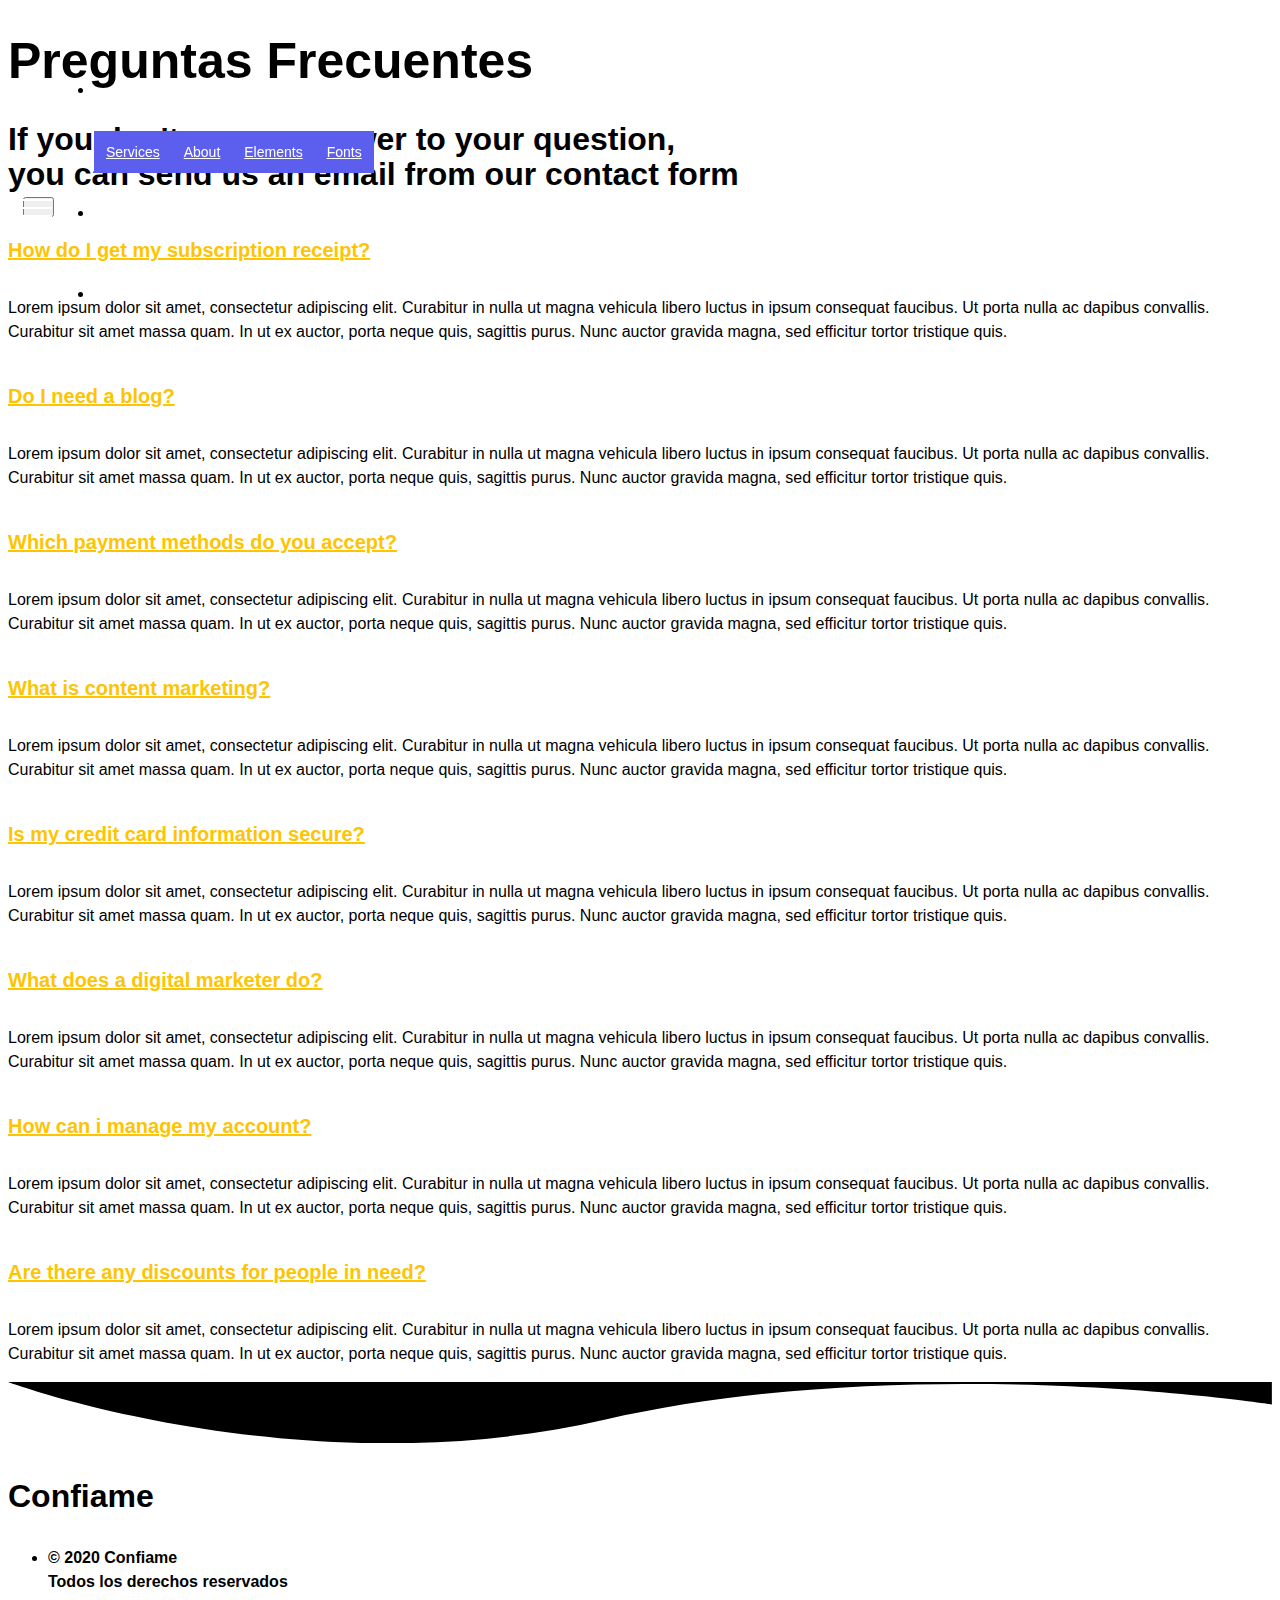
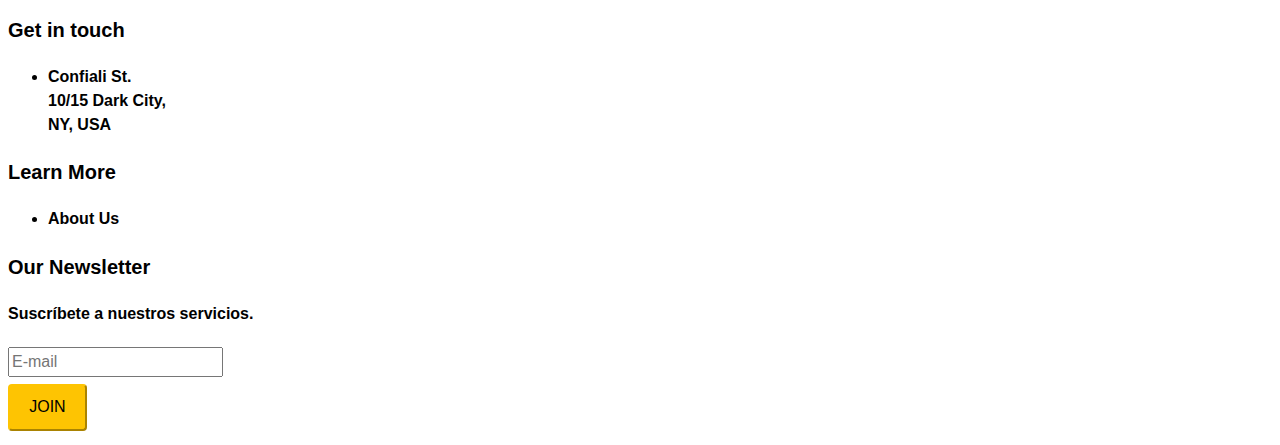
==== faq.html @ 76af904c "Stringify post request" ====
<!DOCTYPE html>
<html  >
<head>
  
  <meta charset="UTF-8">
  <meta http-equiv="X-UA-Compatible" content="IE=edge">
  
  <meta name="viewport" content="width=device-width, initial-scale=1, minimum-scale=1">
  <link rel="shortcut icon" href="assets/images/artboard-128x128.png" type="image/x-icon">
  <meta name="description" content="">
  
  
  <title>Confíame | Preguntas frecuentes</title>
  <link rel="stylesheet" href="assets/font-awesome/css/font-awesome.css">
  <link rel="stylesheet" href="assets/web/assets/mobirise-icons/mobirise-icons.css">
  <link rel="stylesheet" href="assets/tether/tether.min.css">
  <link rel="stylesheet" href="assets/bootstrap/css/bootstrap.min.css">
  <link rel="stylesheet" href="assets/bootstrap/css/bootstrap-grid.min.css">
  <link rel="stylesheet" href="assets/bootstrap/css/bootstrap-reboot.min.css">
  <link rel="stylesheet" href="assets/facebook-plugin/style.css">
  <link rel="stylesheet" href="assets/dropdown/css/style.css">
  <link rel="stylesheet" href="assets/socicon/css/styles.css">
  <link rel="stylesheet" href="assets/theme/css/style.css">
  <link rel="stylesheet" href="assets/recaptcha.css">
  <link rel="preload" as="style" href="assets/mobirise/css/mbr-additional.css"><link rel="stylesheet" href="assets/mobirise/css/mbr-additional.css" type="text/css">
  
  <script src="assets/web/assets/lazyload/lazyload.js"></script>

  

</head>
<body>
  <section class="menu1 cid-rVs1JRXiBo" once="menu" id="menu1-8">

    


    <nav class="navbar navbar-dropdown navbar-fixed-top navbar-expand-lg">

        <div class="container">
            <div class="navbar-brand">
                <span class="navbar-logo">
                    <a href="index.html">
                        <img src="assets/images/logo-copy.svg" alt="" title="" style="height: 3.8rem;">
                    </a>
                </span>
                
                
            </div>
            <button class="navbar-toggler" type="button" data-toggle="collapse" data-target="#navbarSupportedContent" aria-controls="navbarNavAltMarkup" aria-expanded="false" aria-label="Toggle navigation">
                <div class="hamburger">
                    <span></span>
                    <span></span>
                    <span></span>
                    <span></span>
                </div>
            </button>
            <div class="collapse navbar-collapse" id="navbarSupportedContent">
                <ul class="navbar-nav nav-dropdown nav-right" data-app-modern-menu="true"><li class="nav-item dropdown"><a class="nav-link link dropdown-toggle text-white display-4" href="#" aria-expanded="false" data-toggle="dropdown-submenu">FEATURES</a>
                        <div class="dropdown-menu"><a class="dropdown-item text-white display-4" href="#" aria-expanded="false">Services</a><a class="dropdown-item text-white display-4" href="#" aria-expanded="false">About</a><a class="dropdown-item text-white display-4" href="#" aria-expanded="false">Elements</a><a class="text-white dropdown-item display-4" href="#" aria-expanded="false">Fonts</a></div>
                    </li>
                    <li class="nav-item"><a class="nav-link link text-white display-4" href="#">
                            PAGES</a></li>
                    <li class="nav-item"><a class="nav-link link text-white display-4" href="#">
                            ELEMENTS</a></li></ul>
                <div class="icons-menu">
                    <a href="#" target="_blank">
                        <span class="p-2 mbr-iconfont mbri-search"></span>
                    </a>
                    
                    
                </div>
                
            </div>
        </div>
    </nav>
</section>

<section class="header02 cid-s2V7OgsLQo mbr-parallax-background" id="header02-q">

    

    

    <div class="container align-center">
        <div class="row justify-content-center">
            <div class="mbr-white col-md-12 col-lg-9">
                <div class="icon-wrap">
                    

                </div>
                <h1 class="mbr-section-title mbr-bold pb-3 mbr-fonts-style display-1">
                    Preguntas Frecuentes</h1>
                
                
            </div>
        </div>
    </div>
</section>

<section class="accordion02 cid-s2V7tYWINb" id="accordion02-p">

    

    
    <div class="container">
        <div class="row justify-content-center">
            <div class="col-12 col-md-12">
                <div class="badge_wrap align-center">
                    
                </div>
                
                <h3 class="main-title align-center mbr-semibold accordion mbr-fonts-style display-2">
                    If you don't see an answer to your question, <br>
                    you can send us an email from our contact form</h3>
                
                <div class="card-wrapper">
                    <div class="card-box align-left">
                        <div id="bootstrap-accordion_20" class="panel-group accordionStyles accordion" role="tablist" aria-multiselectable="true">
                            <div class="row">
                                <div class="col-lg-6">
                                    <div class="card">
                                        <div class="card-header" role="tab" id="headingOne">
                                            <a role="button" class="panel-title collapsed" data-toggle="collapse" data-core="" href="#collapse1_20" aria-expanded="false" aria-controls="collapse1">
                                                <h4 class="mbr-fonts-style mbr-bold display-7">
                                                    <span class="sign fa mbr-iconfont inactive"></span>How do I get my
                                                    subscription receipt?
                                                </h4>
                                            </a>
                                        </div>
                                        <div id="collapse1_20" class="panel-collapse noScroll collapse " role="tabpanel" aria-labelledby="headingOne" data-parent="#bootstrap-accordion_20">
                                            <div class="panel-body">
                                                <p class="mbr-fonts-style panel-text display-4">
                                                    Lorem ipsum dolor sit amet, consectetur adipiscing elit. Curabitur
                                                    in nulla
                                                    ut magna
                                                    vehicula libero luctus in ipsum consequat faucibus. Ut porta nulla
                                                    ac
                                                    dapibus
                                                    convallis. Curabitur sit amet massa quam. In ut ex auctor, porta
                                                    neque quis,
                                                    sagittis purus. Nunc auctor gravida magna, sed efficitur tortor
                                                    tristique
                                                    quis.</p>
                                            </div>
                                        </div>
                                    </div>
                                    <div class="card">
                                        <div class="card-header" role="tab" id="headingTwo">
                                            <a role="button" class="collapsed panel-title" data-toggle="collapse" data-core="" href="#collapse2_20" aria-expanded="false" aria-controls="collapse2">
                                                <h4 class="mbr-fonts-style mbr-bold display-7">
                                                    <span class="sign fa mbr-iconfont inactive"></span>Do I need a blog?
                                                </h4>
                                            </a>

                                        </div>
                                        <div id="collapse2_20" class="panel-collapse noScroll collapse" role="tabpanel" aria-labelledby="headingTwo" data-parent="#bootstrap-accordion_20">
                                            <div class="panel-body">
                                                <p class="mbr-fonts-style panel-text display-4">
                                                    Lorem ipsum dolor sit amet, consectetur adipiscing elit. Curabitur
                                                    in nulla
                                                    ut magna
                                                    vehicula libero luctus in ipsum consequat faucibus. Ut porta nulla
                                                    ac
                                                    dapibus
                                                    convallis. Curabitur sit amet massa quam. In ut ex auctor, porta
                                                    neque quis,
                                                    sagittis purus. Nunc auctor gravida magna, sed efficitur tortor
                                                    tristique
                                                    quis.</p>
                                            </div>
                                        </div>
                                    </div>
                                    <div class="card">
                                        <div class="card-header" role="tab" id="headingThree">
                                            <a role="button" class="collapsed panel-title" data-toggle="collapse" data-core="" href="#collapse3_20" aria-expanded="false" aria-controls="collapse3">
                                                <h4 class="mbr-fonts-style mbr-bold display-7">
                                                    <span class="sign fa mbr-iconfont inactive"></span>Which payment
                                                    methods do
                                                    you accept?
                                                </h4>
                                            </a>
                                        </div>
                                        <div id="collapse3_20" class="panel-collapse noScroll collapse" role="tabpanel" aria-labelledby="headingThree" data-parent="#bootstrap-accordion_20">
                                            <div class="panel-body">
                                                <p class="mbr-fonts-style panel-text display-4">Lorem ipsum dolor sit amet,
                                                    consectetur
                                                    adipiscing
                                                    elit. Curabitur in nulla ut magna vehicula libero luctus in ipsum
                                                    consequat
                                                    faucibus. Ut porta nulla ac dapibus convallis. Curabitur sit amet
                                                    massa
                                                    quam. In ut
                                                    ex auctor, porta neque quis, sagittis purus. Nunc auctor gravida
                                                    magna, sed
                                                    efficitur tortor tristique quis.</p>
                                            </div>
                                        </div>
                                    </div>
                                    <div class="card">
                                        <div class="card-header" role="tab" id="headingFour">
                                            <a role="button" class="collapsed panel-title" data-toggle="collapse" data-core="" href="#collapse4_20" aria-expanded="false" aria-controls="collapse4">
                                                <h4 class="mbr-fonts-style mbr-bold display-7">
                                                    <span class="sign fa mbr-iconfont inactive"></span>What is content
                                                    marketing?</h4>
                                            </a>
                                        </div>
                                        <div id="collapse4_20" class="panel-collapse noScroll collapse" role="tabpanel" aria-labelledby="headingFour" data-parent="#bootstrap-accordion_20">
                                            <div class="panel-body">
                                                <p class="mbr-fonts-style panel-text display-4">
                                                    Lorem ipsum dolor sit amet, consectetur adipiscing elit. Curabitur
                                                    in nulla
                                                    ut magna
                                                    vehicula libero luctus in ipsum consequat faucibus. Ut porta nulla
                                                    ac
                                                    dapibus
                                                    convallis. Curabitur sit amet massa quam. In ut ex auctor, porta
                                                    neque quis,
                                                    sagittis purus. Nunc auctor gravida magna, sed efficitur tortor
                                                    tristique
                                                    quis.</p>
                                            </div>
                                        </div>
                                    </div>
                                    
                                    
                                </div>
                                <div class="col-lg-6">
                                    <div class="card">
                                        <div class="card-header" role="tab" id="headingSeven">
                                            <a role="button" class="collapsed panel-title" data-toggle="collapse" data-core="" href="#collapse7_20" aria-expanded="false" aria-controls="collapse7">
                                                <h4 class="mbr-fonts-style mbr-bold display-7">
                                                    <span class="sign fa mbr-iconfont inactive"></span>Is my credit card
                                                    information secure?
                                                </h4>
                                            </a>
                                        </div>
                                        <div id="collapse7_20" class="panel-collapse noScroll collapse" role="tabpanel" aria-labelledby="headingFive" data-parent="#bootstrap-accordion_20">
                                            <div class="panel-body">
                                                <p class="mbr-fonts-style panel-text display-4">
                                                    Lorem ipsum dolor sit amet, consectetur adipiscing elit. Curabitur
                                                    in nulla
                                                    ut magna
                                                    vehicula libero luctus in ipsum consequat faucibus. Ut porta nulla
                                                    ac
                                                    dapibus
                                                    convallis. Curabitur sit amet massa quam. In ut ex auctor, porta
                                                    neque quis,
                                                    sagittis purus. Nunc auctor gravida magna, sed efficitur tortor
                                                    tristique
                                                    quis.</p>
                                            </div>
                                        </div>
                                    </div>
                                    <div class="card">
                                        <div class="card-header" role="tab" id="headingEight">
                                            <a role="button" class="collapsed panel-title" data-toggle="collapse" data-core="" href="#collapse8_20" aria-expanded="false" aria-controls="collapse8">
                                                <h4 class="mbr-fonts-style mbr-bold display-7">
                                                    <span class="sign fa mbr-iconfont inactive"></span>What does a
                                                    digital
                                                    marketer do?</h4>
                                            </a>
                                        </div>
                                        <div id="collapse8_20" class="panel-collapse noScroll collapse" role="tabpanel" aria-labelledby="headingSix" data-parent="#bootstrap-accordion_20">
                                            <div class="panel-body">
                                                <p class="mbr-fonts-style panel-text display-4">
                                                    Lorem ipsum dolor sit amet, consectetur adipiscing elit. Curabitur
                                                    in nulla
                                                    ut magna
                                                    vehicula libero luctus in ipsum consequat faucibus. Ut porta nulla
                                                    ac
                                                    dapibus
                                                    convallis. Curabitur sit amet massa quam. In ut ex auctor, porta
                                                    neque quis,
                                                    sagittis purus. Nunc auctor gravida magna, sed efficitur tortor
                                                    tristique
                                                    quis.</p>
                                            </div>
                                        </div>
                                    </div>
                                    <div class="card">
                                        <div class="card-header" role="tab" id="headingNine">
                                            <a role="button" class="collapsed panel-title" data-toggle="collapse" data-core="" href="#collapse9_20" aria-expanded="false" aria-controls="collapse9">
                                                <h4 class="mbr-fonts-style mbr-bold display-7">
                                                    <span class="sign fa mbr-iconfont inactive"></span>How can i manage
                                                    my account?</h4>
                                            </a>
                                        </div>
                                        <div id="collapse9_20" class="panel-collapse noScroll collapse" role="tabpanel" aria-labelledby="headingSix" data-parent="#bootstrap-accordion_20">
                                            <div class="panel-body">
                                                <p class="mbr-fonts-style panel-text display-4">
                                                    Lorem ipsum dolor sit amet, consectetur adipiscing elit. Curabitur
                                                    in nulla
                                                    ut magna
                                                    vehicula libero luctus in ipsum consequat faucibus. Ut porta nulla
                                                    ac
                                                    dapibus
                                                    convallis. Curabitur sit amet massa quam. In ut ex auctor, porta
                                                    neque quis,
                                                    sagittis purus. Nunc auctor gravida magna, sed efficitur tortor
                                                    tristique
                                                    quis.</p>
                                            </div>
                                        </div>
                                    </div>
                                    <div class="card">
                                        <div class="card-header" role="tab" id="headingTen">
                                            <a role="button" class="collapsed panel-title" data-toggle="collapse" data-core="" href="#collapse10_20" aria-expanded="false" aria-controls="collapse10">
                                                <h4 class="mbr-fonts-style mbr-bold display-7">
                                                    <span class="sign fa mbr-iconfont inactive"></span>Are there any
                                                    discounts for people in need?</h4>
                                            </a>
                                        </div>
                                        <div id="collapse10_20" class="panel-collapse noScroll collapse" role="tabpanel" aria-labelledby="headingSix" data-parent="#bootstrap-accordion_20">
                                            <div class="panel-body">
                                                <p class="mbr-fonts-style panel-text display-4">
                                                    Lorem ipsum dolor sit amet, consectetur adipiscing elit. Curabitur
                                                    in nulla
                                                    ut magna
                                                    vehicula libero luctus in ipsum consequat faucibus. Ut porta nulla
                                                    ac
                                                    dapibus
                                                    convallis. Curabitur sit amet massa quam. In ut ex auctor, porta
                                                    neque quis,
                                                    sagittis purus. Nunc auctor gravida magna, sed efficitur tortor
                                                    tristique
                                                    quis.</p>
                                            </div>
                                        </div>
                                    </div>
                                    
                                    
                                </div>
                            </div>
                        </div>
                        
                    </div>
                </div>
            </div>
        </div>
    </div>
</section>

<section class="footer03 cid-s2V6TcN4dZ mbr-parallax-background" id="footer03-n">

    
    <svg xmlns="http://www.w3.org/2000/svg" class="fill-light-wrapper position-absolute mbr-z-index20" preserveAspectRatio="none" viewBox="0 0 1070 52">
        <path d="M0,0S247,91,505,32c261.17-59.72,565-13,565-13V0Z"></path>
    </svg>
    

    <div class="container">
        <div class="row align-left mbr-white">

            <div class="col-12 col-md-4 col-lg-3 md-pb">
                <h3 class="col-title col-title1 mbr-bold mbr-fonts-style display-2">Confiame</h3>
                <ul class="list">
                    
                    
                    
                    
                    
                <li class="item-wrap align-left">
                        <h4 class="item mbr-regular mbr-fonts-style display-4">© 2020 Confiame<br>Todos los derechos reservados</h4>
                    </li></ul>

            </div>

            <div class="col-12 col-md-4 col-lg-3 md-pb">

                <h3 class="col-title mbr-semibold pb-2 mbr-fonts-style display-7">Get in touch</h3>
                <ul class="list">
                    
                    
                    
                    
                    
                <li class="item-wrap">
                        <h4 class="item mbr-regular mbr-fonts-style pb-3 display-4">Confiali St. <br>10/15 Dark City, <br>NY, USA <br> </h4>
                    </li></ul>

            </div>


            <div class="col-12 col-md-4 col-lg-3 md-pb">

                <h3 class="col-title mbr-semibold pb-2 mbr-fonts-style display-7">Learn More</h3>
                <ul class="list">
                    
                    
                    
                    
                    
                    
                <li class="item-wrap">
                        <h4 class="item mbr-regular mbr-fonts-style display-4">About Us</h4>
                    </li></ul>

            </div>

            <div class="col-12 col-md-12 col-lg-3 md-pb">

                <h3 class="col-title mbr-semibold pb-2 mbr-fonts-style display-7">Our Newsletter</h3>
                <h4 class="item mbr-regular mbr-fonts-style display-4">Suscríbete a nuestros servicios.</h4>
                <div class="form1" data-form-type="formoid">
                    <!---Formbuilder Form--->
                    <form action="https://mobirise.com/" method="POST" class="mbr-form form-with-styler px-2" data-form-title="My Mobirise Form"><input type="hidden" name="email" data-form-email="true" value="AiwVAyRYD5wrWoH3joRyucKCzX4OZwEhYSIZxcyRAyGacm+VMFL7tL6ciaap0lVndzmGyxEfGD11IBE+CsqwDp19xBmxfnzMxEyWTCTtTr3dutoreSjKGt9PGiH0XrUQ.f76DE8hbSu35itGz09CqJu8PIl8HEqtDf3Fd2DdVT1bGqGLcv3FPUJV9FJ3iz2gGXjCFFX8myDhir4wt/QVs0Am360oBVZi/XvLVC0UjTS0KmuhHj/yw0whw1Tx8TnGs">
                        <div class="row">
                            <div hidden="hidden" data-form-alert="" class="alert alert-success col-12">Thanks for filling
                                out the form!</div>
                            <div hidden="hidden" data-form-alert-danger="" class="alert alert-danger col-12"></div>
                        </div>
                        <div class="dragArea row">
                            <div class="form-group col" data-for="email">
                                <input type="text" name="email" placeholder="E-mail" data-form-field="E-mail" required="required" class="form-control display-4" id="email-footer03-n">
                            </div>
                            <div class="mbr-section-btn">
                                <button type="submit" class="btn btn-sm btn-primary display-4">JOIN</button>
                            </div>
                        </div>
                    </form>
                    <!---Formbuilder Form--->
                </div>
            </div>
        </div>
    </div>
</section>


  <script src="assets/web/assets/jquery/jquery.min.js"></script>
  <script src="assets/popper/popper.min.js"></script>
  <script src="assets/tether/tether.min.js"></script>
  <script src="assets/bootstrap/js/bootstrap.min.js"></script>
  <script src="https://connect.facebook.net/en_US/sdk.js#xfbml=1&version=v2.5"></script>
  <script src="https://apis.google.com/js/plusone.js"></script>
  <script src="assets/facebook-plugin/facebook-script.js"></script>
  <script src="assets/dropdown/js/nav-dropdown.js"></script>
  <script src="assets/dropdown/js/navbar-dropdown.js"></script>
  <script src="assets/web/assets/cookies-alert-plugin/cookies-alert-core.js"></script>
  <script src="assets/web/assets/cookies-alert-plugin/cookies-alert-script.js"></script>
  <script src="assets/touchswipe/jquery.touch-swipe.min.js"></script>
  <script src="assets/parallax/jarallax.min.js"></script>
  <script src="assets/smoothscroll/smooth-scroll.js"></script>
  <script src="assets/theme/js/script.js"></script>
  <script src="assets/formoid.min.js"></script>
  
  
<input name="cookieData" type="hidden" data-cookie-customDialogSelector='null' data-cookie-colorText='#424a4d' data-cookie-colorBg='rgba(255, 255, 255, 0.99)' data-cookie-textButton='Aceptar' data-cookie-colorButton='#00d76e' data-cookie-colorLink='#1e88e5' data-cookie-underlineLink='true' data-cookie-text="Usamos cookies para mejorar la experiencia del sitio, revisa nuestra <a href='privacy.html'>política de privacidad</a>.">
  
</body>
</html>
---- assets/mobirise/css/mbr-additional.css ----
/* cyrillic-ext */
@font-face {
  font-family: 'Nunito';
  font-style: italic;
  font-weight: 200;
  font-display: swap;
  src: local('Nunito ExtraLight Italic'), local('Nunito-ExtraLightItalic'), url(https://fonts.gstatic.com/s/nunito/v12/XRXQ3I6Li01BKofIMN5MZ9vHUT8tDntiXTI.woff2) format('woff2');
  unicode-range: U+0460-052F, U+1C80-1C88, U+20B4, U+2DE0-2DFF, U+A640-A69F, U+FE2E-FE2F;
}
/* cyrillic */
@font-face {
  font-family: 'Nunito';
  font-style: italic;
  font-weight: 200;
  font-display: swap;
  src: local('Nunito ExtraLight Italic'), local('Nunito-ExtraLightItalic'), url(https://fonts.gstatic.com/s/nunito/v12/XRXQ3I6Li01BKofIMN5MZ9vOUT8tDntiXTI.woff2) format('woff2');
  unicode-range: U+0400-045F, U+0490-0491, U+04B0-04B1, U+2116;
}
/* vietnamese */
@font-face {
  font-family: 'Nunito';
  font-style: italic;
  font-weight: 200;
  font-display: swap;
  src: local('Nunito ExtraLight Italic'), local('Nunito-ExtraLightItalic'), url(https://fonts.gstatic.com/s/nunito/v12/XRXQ3I6Li01BKofIMN5MZ9vFUT8tDntiXTI.woff2) format('woff2');
  unicode-range: U+0102-0103, U+0110-0111, U+0128-0129, U+0168-0169, U+01A0-01A1, U+01AF-01B0, U+1EA0-1EF9, U+20AB;
}
/* latin-ext */
@font-face {
  font-family: 'Nunito';
  font-style: italic;
  font-weight: 200;
  font-display: swap;
  src: local('Nunito ExtraLight Italic'), local('Nunito-ExtraLightItalic'), url(https://fonts.gstatic.com/s/nunito/v12/XRXQ3I6Li01BKofIMN5MZ9vEUT8tDntiXTI.woff2) format('woff2');
  unicode-range: U+0100-024F, U+0259, U+1E00-1EFF, U+2020, U+20A0-20AB, U+20AD-20CF, U+2113, U+2C60-2C7F, U+A720-A7FF;
}
/* latin */
@font-face {
  font-family: 'Nunito';
  font-style: italic;
  font-weight: 200;
  font-display: swap;
  src: local('Nunito ExtraLight Italic'), local('Nunito-ExtraLightItalic'), url(https://fonts.gstatic.com/s/nunito/v12/XRXQ3I6Li01BKofIMN5MZ9vKUT8tDnti.woff2) format('woff2');
  unicode-range: U+0000-00FF, U+0131, U+0152-0153, U+02BB-02BC, U+02C6, U+02DA, U+02DC, U+2000-206F, U+2074, U+20AC, U+2122, U+2191, U+2193, U+2212, U+2215, U+FEFF, U+FFFD;
}
/* cyrillic-ext */
@font-face {
  font-family: 'Nunito';
  font-style: italic;
  font-weight: 300;
  font-display: swap;
  src: local('Nunito Light Italic'), local('Nunito-LightItalic'), url(https://fonts.gstatic.com/s/nunito/v12/XRXQ3I6Li01BKofIMN4oZNvHUT8tDntiXTI.woff2) format('woff2');
  unicode-range: U+0460-052F, U+1C80-1C88, U+20B4, U+2DE0-2DFF, U+A640-A69F, U+FE2E-FE2F;
}
/* cyrillic */
@font-face {
  font-family: 'Nunito';
  font-style: italic;
  font-weight: 300;
  font-display: swap;
  src: local('Nunito Light Italic'), local('Nunito-LightItalic'), url(https://fonts.gstatic.com/s/nunito/v12/XRXQ3I6Li01BKofIMN4oZNvOUT8tDntiXTI.woff2) format('woff2');
  unicode-range: U+0400-045F, U+0490-0491, U+04B0-04B1, U+2116;
}
/* vietnamese */
@font-face {
  font-family: 'Nunito';
  font-style: italic;
  font-weight: 300;
  font-display: swap;
  src: local('Nunito Light Italic'), local('Nunito-LightItalic'), url(https://fonts.gstatic.com/s/nunito/v12/XRXQ3I6Li01BKofIMN4oZNvFUT8tDntiXTI.woff2) format('woff2');
  unicode-range: U+0102-0103, U+0110-0111, U+0128-0129, U+0168-0169, U+01A0-01A1, U+01AF-01B0, U+1EA0-1EF9, U+20AB;
}
/* latin-ext */
@font-face {
  font-family: 'Nunito';
  font-style: italic;
  font-weight: 300;
  font-display: swap;
  src: local('Nunito Light Italic'), local('Nunito-LightItalic'), url(https://fonts.gstatic.com/s/nunito/v12/XRXQ3I6Li01BKofIMN4oZNvEUT8tDntiXTI.woff2) format('woff2');
  unicode-range: U+0100-024F, U+0259, U+1E00-1EFF, U+2020, U+20A0-20AB, U+20AD-20CF, U+2113, U+2C60-2C7F, U+A720-A7FF;
}
/* latin */
@font-face {
  font-family: 'Nunito';
  font-style: italic;
  font-weight: 300;
  font-display: swap;
  src: local('Nunito Light Italic'), local('Nunito-LightItalic'), url(https://fonts.gstatic.com/s/nunito/v12/XRXQ3I6Li01BKofIMN4oZNvKUT8tDnti.woff2) format('woff2');
  unicode-range: U+0000-00FF, U+0131, U+0152-0153, U+02BB-02BC, U+02C6, U+02DA, U+02DC, U+2000-206F, U+2074, U+20AC, U+2122, U+2191, U+2193, U+2212, U+2215, U+FEFF, U+FFFD;
}
/* cyrillic-ext */
@font-face {
  font-family: 'Nunito';
  font-style: italic;
  font-weight: 400;
  font-display: swap;
  src: local('Nunito Italic'), local('Nunito-Italic'), url(https://fonts.gstatic.com/s/nunito/v12/XRXX3I6Li01BKofIMNaORs7nczIHNHI.woff2) format('woff2');
  unicode-range: U+0460-052F, U+1C80-1C88, U+20B4, U+2DE0-2DFF, U+A640-A69F, U+FE2E-FE2F;
}
/* cyrillic */
@font-face {
  font-family: 'Nunito';
  font-style: italic;
  font-weight: 400;
  font-display: swap;
  src: local('Nunito Italic'), local('Nunito-Italic'), url(https://fonts.gstatic.com/s/nunito/v12/XRXX3I6Li01BKofIMNaHRs7nczIHNHI.woff2) format('woff2');
  unicode-range: U+0400-045F, U+0490-0491, U+04B0-04B1, U+2116;
}
/* vietnamese */
@font-face {
  font-family: 'Nunito';
  font-style: italic;
  font-weight: 400;
  font-display: swap;
  src: local('Nunito Italic'), local('Nunito-Italic'), url(https://fonts.gstatic.com/s/nunito/v12/XRXX3I6Li01BKofIMNaMRs7nczIHNHI.woff2) format('woff2');
  unicode-range: U+0102-0103, U+0110-0111, U+0128-0129, U+0168-0169, U+01A0-01A1, U+01AF-01B0, U+1EA0-1EF9, U+20AB;
}
/* latin-ext */
@font-face {
  font-family: 'Nunito';
  font-style: italic;
  font-weight: 400;
  font-display: swap;
  src: local('Nunito Italic'), local('Nunito-Italic'), url(https://fonts.gstatic.com/s/nunito/v12/XRXX3I6Li01BKofIMNaNRs7nczIHNHI.woff2) format('woff2');
  unicode-range: U+0100-024F, U+0259, U+1E00-1EFF, U+2020, U+20A0-20AB, U+20AD-20CF, U+2113, U+2C60-2C7F, U+A720-A7FF;
}
/* latin */
@font-face {
  font-family: 'Nunito';
  font-style: italic;
  font-weight: 400;
  font-display: swap;
  src: local('Nunito Italic'), local('Nunito-Italic'), url(https://fonts.gstatic.com/s/nunito/v12/XRXX3I6Li01BKofIMNaDRs7nczIH.woff2) format('woff2');
  unicode-range: U+0000-00FF, U+0131, U+0152-0153, U+02BB-02BC, U+02C6, U+02DA, U+02DC, U+2000-206F, U+2074, U+20AC, U+2122, U+2191, U+2193, U+2212, U+2215, U+FEFF, U+FFFD;
}
/* cyrillic-ext */
@font-face {
  font-family: 'Nunito';
  font-style: italic;
  font-weight: 600;
  font-display: swap;
  src: local('Nunito SemiBold Italic'), local('Nunito-SemiBoldItalic'), url(https://fonts.gstatic.com/s/nunito/v12/XRXQ3I6Li01BKofIMN5cYtvHUT8tDntiXTI.woff2) format('woff2');
  unicode-range: U+0460-052F, U+1C80-1C88, U+20B4, U+2DE0-2DFF, U+A640-A69F, U+FE2E-FE2F;
}
/* cyrillic */
@font-face {
  font-family: 'Nunito';
  font-style: italic;
  font-weight: 600;
  font-display: swap;
  src: local('Nunito SemiBold Italic'), local('Nunito-SemiBoldItalic'), url(https://fonts.gstatic.com/s/nunito/v12/XRXQ3I6Li01BKofIMN5cYtvOUT8tDntiXTI.woff2) format('woff2');
  unicode-range: U+0400-045F, U+0490-0491, U+04B0-04B1, U+2116;
}
/* vietnamese */
@font-face {
  font-family: 'Nunito';
  font-style: italic;
  font-weight: 600;
  font-display: swap;
  src: local('Nunito SemiBold Italic'), local('Nunito-SemiBoldItalic'), url(https://fonts.gstatic.com/s/nunito/v12/XRXQ3I6Li01BKofIMN5cYtvFUT8tDntiXTI.woff2) format('woff2');
  unicode-range: U+0102-0103, U+0110-0111, U+0128-0129, U+0168-0169, U+01A0-01A1, U+01AF-01B0, U+1EA0-1EF9, U+20AB;
}
/* latin-ext */
@font-face {
  font-family: 'Nunito';
  font-style: italic;
  font-weight: 600;
  font-display: swap;
  src: local('Nunito SemiBold Italic'), local('Nunito-SemiBoldItalic'), url(https://fonts.gstatic.com/s/nunito/v12/XRXQ3I6Li01BKofIMN5cYtvEUT8tDntiXTI.woff2) format('woff2');
  unicode-range: U+0100-024F, U+0259, U+1E00-1EFF, U+2020, U+20A0-20AB, U+20AD-20CF, U+2113, U+2C60-2C7F, U+A720-A7FF;
}
/* latin */
@font-face {
  font-family: 'Nunito';
  font-style: italic;
  font-weight: 600;
  font-display: swap;
  src: local('Nunito SemiBold Italic'), local('Nunito-SemiBoldItalic'), url(https://fonts.gstatic.com/s/nunito/v12/XRXQ3I6Li01BKofIMN5cYtvKUT8tDnti.woff2) format('woff2');
  unicode-range: U+0000-00FF, U+0131, U+0152-0153, U+02BB-02BC, U+02C6, U+02DA, U+02DC, U+2000-206F, U+2074, U+20AC, U+2122, U+2191, U+2193, U+2212, U+2215, U+FEFF, U+FFFD;
}
/* cyrillic-ext */
@font-face {
  font-family: 'Nunito';
  font-style: italic;
  font-weight: 700;
  font-display: swap;
  src: local('Nunito Bold Italic'), local('Nunito-BoldItalic'), url(https://fonts.gstatic.com/s/nunito/v12/XRXQ3I6Li01BKofIMN44Y9vHUT8tDntiXTI.woff2) format('woff2');
  unicode-range: U+0460-052F, U+1C80-1C88, U+20B4, U+2DE0-2DFF, U+A640-A69F, U+FE2E-FE2F;
}
/* cyrillic */
@font-face {
  font-family: 'Nunito';
  font-style: italic;
  font-weight: 700;
  font-display: swap;
  src: local('Nunito Bold Italic'), local('Nunito-BoldItalic'), url(https://fonts.gstatic.com/s/nunito/v12/XRXQ3I6Li01BKofIMN44Y9vOUT8tDntiXTI.woff2) format('woff2');
  unicode-range: U+0400-045F, U+0490-0491, U+04B0-04B1, U+2116;
}
/* vietnamese */
@font-face {
  font-family: 'Nunito';
  font-style: italic;
  font-weight: 700;
  font-display: swap;
  src: local('Nunito Bold Italic'), local('Nunito-BoldItalic'), url(https://fonts.gstatic.com/s/nunito/v12/XRXQ3I6Li01BKofIMN44Y9vFUT8tDntiXTI.woff2) format('woff2');
  unicode-range: U+0102-0103, U+0110-0111, U+0128-0129, U+0168-0169, U+01A0-01A1, U+01AF-01B0, U+1EA0-1EF9, U+20AB;
}
/* latin-ext */
@font-face {
  font-family: 'Nunito';
  font-style: italic;
  font-weight: 700;
  font-display: swap;
  src: local('Nunito Bold Italic'), local('Nunito-BoldItalic'), url(https://fonts.gstatic.com/s/nunito/v12/XRXQ3I6Li01BKofIMN44Y9vEUT8tDntiXTI.woff2) format('woff2');
  unicode-range: U+0100-024F, U+0259, U+1E00-1EFF, U+2020, U+20A0-20AB, U+20AD-20CF, U+2113, U+2C60-2C7F, U+A720-A7FF;
}
/* latin */
@font-face {
  font-family: 'Nunito';
  font-style: italic;
  font-weight: 700;
  font-display: swap;
  src: local('Nunito Bold Italic'), local('Nunito-BoldItalic'), url(https://fonts.gstatic.com/s/nunito/v12/XRXQ3I6Li01BKofIMN44Y9vKUT8tDnti.woff2) format('woff2');
  unicode-range: U+0000-00FF, U+0131, U+0152-0153, U+02BB-02BC, U+02C6, U+02DA, U+02DC, U+2000-206F, U+2074, U+20AC, U+2122, U+2191, U+2193, U+2212, U+2215, U+FEFF, U+FFFD;
}
/* cyrillic-ext */
@font-face {
  font-family: 'Nunito';
  font-style: italic;
  font-weight: 800;
  font-display: swap;
  src: local('Nunito ExtraBold Italic'), local('Nunito-ExtraBoldItalic'), url(https://fonts.gstatic.com/s/nunito/v12/XRXQ3I6Li01BKofIMN4kYNvHUT8tDntiXTI.woff2) format('woff2');
  unicode-range: U+0460-052F, U+1C80-1C88, U+20B4, U+2DE0-2DFF, U+A640-A69F, U+FE2E-FE2F;
}
/* cyrillic */
@font-face {
  font-family: 'Nunito';
  font-style: italic;
  font-weight: 800;
  font-display: swap;
  src: local('Nunito ExtraBold Italic'), local('Nunito-ExtraBoldItalic'), url(https://fonts.gstatic.com/s/nunito/v12/XRXQ3I6Li01BKofIMN4kYNvOUT8tDntiXTI.woff2) format('woff2');
  unicode-range: U+0400-045F, U+0490-0491, U+04B0-04B1, U+2116;
}
/* vietnamese */
@font-face {
  font-family: 'Nunito';
  font-style: italic;
  font-weight: 800;
  font-display: swap;
  src: local('Nunito ExtraBold Italic'), local('Nunito-ExtraBoldItalic'), url(https://fonts.gstatic.com/s/nunito/v12/XRXQ3I6Li01BKofIMN4kYNvFUT8tDntiXTI.woff2) format('woff2');
  unicode-range: U+0102-0103, U+0110-0111, U+0128-0129, U+0168-0169, U+01A0-01A1, U+01AF-01B0, U+1EA0-1EF9, U+20AB;
}
/* latin-ext */
@font-face {
  font-family: 'Nunito';
  font-style: italic;
  font-weight: 800;
  font-display: swap;
  src: local('Nunito ExtraBold Italic'), local('Nunito-ExtraBoldItalic'), url(https://fonts.gstatic.com/s/nunito/v12/XRXQ3I6Li01BKofIMN4kYNvEUT8tDntiXTI.woff2) format('woff2');
  unicode-range: U+0100-024F, U+0259, U+1E00-1EFF, U+2020, U+20A0-20AB, U+20AD-20CF, U+2113, U+2C60-2C7F, U+A720-A7FF;
}
/* latin */
@font-face {
  font-family: 'Nunito';
  font-style: italic;
  font-weight: 800;
  font-display: swap;
  src: local('Nunito ExtraBold Italic'), local('Nunito-ExtraBoldItalic'), url(https://fonts.gstatic.com/s/nunito/v12/XRXQ3I6Li01BKofIMN4kYNvKUT8tDnti.woff2) format('woff2');
  unicode-range: U+0000-00FF, U+0131, U+0152-0153, U+02BB-02BC, U+02C6, U+02DA, U+02DC, U+2000-206F, U+2074, U+20AC, U+2122, U+2191, U+2193, U+2212, U+2215, U+FEFF, U+FFFD;
}
/* cyrillic-ext */
@font-face {
  font-family: 'Nunito';
  font-style: italic;
  font-weight: 900;
  font-display: swap;
  src: local('Nunito Black Italic'), local('Nunito-BlackItalic'), url(https://fonts.gstatic.com/s/nunito/v12/XRXQ3I6Li01BKofIMN4AYdvHUT8tDntiXTI.woff2) format('woff2');
  unicode-range: U+0460-052F, U+1C80-1C88, U+20B4, U+2DE0-2DFF, U+A640-A69F, U+FE2E-FE2F;
}
/* cyrillic */
@font-face {
  font-family: 'Nunito';
  font-style: italic;
  font-weight: 900;
  font-display: swap;
  src: local('Nunito Black Italic'), local('Nunito-BlackItalic'), url(https://fonts.gstatic.com/s/nunito/v12/XRXQ3I6Li01BKofIMN4AYdvOUT8tDntiXTI.woff2) format('woff2');
  unicode-range: U+0400-045F, U+0490-0491, U+04B0-04B1, U+2116;
}
/* vietnamese */
@font-face {
  font-family: 'Nunito';
  font-style: italic;
  font-weight: 900;
  font-display: swap;
  src: local('Nunito Black Italic'), local('Nunito-BlackItalic'), url(https://fonts.gstatic.com/s/nunito/v12/XRXQ3I6Li01BKofIMN4AYdvFUT8tDntiXTI.woff2) format('woff2');
  unicode-range: U+0102-0103, U+0110-0111, U+0128-0129, U+0168-0169, U+01A0-01A1, U+01AF-01B0, U+1EA0-1EF9, U+20AB;
}
/* latin-ext */
@font-face {
  font-family: 'Nunito';
  font-style: italic;
  font-weight: 900;
  font-display: swap;
  src: local('Nunito Black Italic'), local('Nunito-BlackItalic'), url(https://fonts.gstatic.com/s/nunito/v12/XRXQ3I6Li01BKofIMN4AYdvEUT8tDntiXTI.woff2) format('woff2');
  unicode-range: U+0100-024F, U+0259, U+1E00-1EFF, U+2020, U+20A0-20AB, U+20AD-20CF, U+2113, U+2C60-2C7F, U+A720-A7FF;
}
/* latin */
@font-face {
  font-family: 'Nunito';
  font-style: italic;
  font-weight: 900;
  font-display: swap;
  src: local('Nunito Black Italic'), local('Nunito-BlackItalic'), url(https://fonts.gstatic.com/s/nunito/v12/XRXQ3I6Li01BKofIMN4AYdvKUT8tDnti.woff2) format('woff2');
  unicode-range: U+0000-00FF, U+0131, U+0152-0153, U+02BB-02BC, U+02C6, U+02DA, U+02DC, U+2000-206F, U+2074, U+20AC, U+2122, U+2191, U+2193, U+2212, U+2215, U+FEFF, U+FFFD;
}
/* cyrillic-ext */
@font-face {
  font-family: 'Nunito';
  font-style: normal;
  font-weight: 200;
  font-display: swap;
  src: local('Nunito ExtraLight'), local('Nunito-ExtraLight'), url(https://fonts.gstatic.com/s/nunito/v12/XRXW3I6Li01BKofA-seUbOvIWzgPDEtj.woff2) format('woff2');
  unicode-range: U+0460-052F, U+1C80-1C88, U+20B4, U+2DE0-2DFF, U+A640-A69F, U+FE2E-FE2F;
}
/* cyrillic */
@font-face {
  font-family: 'Nunito';
  font-style: normal;
  font-weight: 200;
  font-display: swap;
  src: local('Nunito ExtraLight'), local('Nunito-ExtraLight'), url(https://fonts.gstatic.com/s/nunito/v12/XRXW3I6Li01BKofA-seUZevIWzgPDEtj.woff2) format('woff2');
  unicode-range: U+0400-045F, U+0490-0491, U+04B0-04B1, U+2116;
}
/* vietnamese */
@font-face {
  font-family: 'Nunito';
  font-style: normal;
  font-weight: 200;
  font-display: swap;
  src: local('Nunito ExtraLight'), local('Nunito-ExtraLight'), url(https://fonts.gstatic.com/s/nunito/v12/XRXW3I6Li01BKofA-seUbuvIWzgPDEtj.woff2) format('woff2');
  unicode-range: U+0102-0103, U+0110-0111, U+0128-0129, U+0168-0169, U+01A0-01A1, U+01AF-01B0, U+1EA0-1EF9, U+20AB;
}
/* latin-ext */
@font-face {
  font-family: 'Nunito';
  font-style: normal;
  font-weight: 200;
  font-display: swap;
  src: local('Nunito ExtraLight'), local('Nunito-ExtraLight'), url(https://fonts.gstatic.com/s/nunito/v12/XRXW3I6Li01BKofA-seUb-vIWzgPDEtj.woff2) format('woff2');
  unicode-range: U+0100-024F, U+0259, U+1E00-1EFF, U+2020, U+20A0-20AB, U+20AD-20CF, U+2113, U+2C60-2C7F, U+A720-A7FF;
}
/* latin */
@font-face {
  font-family: 'Nunito';
  font-style: normal;
  font-weight: 200;
  font-display: swap;
  src: local('Nunito ExtraLight'), local('Nunito-ExtraLight'), url(https://fonts.gstatic.com/s/nunito/v12/XRXW3I6Li01BKofA-seUYevIWzgPDA.woff2) format('woff2');
  unicode-range: U+0000-00FF, U+0131, U+0152-0153, U+02BB-02BC, U+02C6, U+02DA, U+02DC, U+2000-206F, U+2074, U+20AC, U+2122, U+2191, U+2193, U+2212, U+2215, U+FEFF, U+FFFD;
}
/* cyrillic-ext */
@font-face {
  font-family: 'Nunito';
  font-style: normal;
  font-weight: 300;
  font-display: swap;
  src: local('Nunito Light'), local('Nunito-Light'), url(https://fonts.gstatic.com/s/nunito/v12/XRXW3I6Li01BKofAnsSUbOvIWzgPDEtj.woff2) format('woff2');
  unicode-range: U+0460-052F, U+1C80-1C88, U+20B4, U+2DE0-2DFF, U+A640-A69F, U+FE2E-FE2F;
}
/* cyrillic */
@font-face {
  font-family: 'Nunito';
  font-style: normal;
  font-weight: 300;
  font-display: swap;
  src: local('Nunito Light'), local('Nunito-Light'), url(https://fonts.gstatic.com/s/nunito/v12/XRXW3I6Li01BKofAnsSUZevIWzgPDEtj.woff2) format('woff2');
  unicode-range: U+0400-045F, U+0490-0491, U+04B0-04B1, U+2116;
}
/* vietnamese */
@font-face {
  font-family: 'Nunito';
  font-style: normal;
  font-weight: 300;
  font-display: swap;
  src: local('Nunito Light'), local('Nunito-Light'), url(https://fonts.gstatic.com/s/nunito/v12/XRXW3I6Li01BKofAnsSUbuvIWzgPDEtj.woff2) format('woff2');
  unicode-range: U+0102-0103, U+0110-0111, U+0128-0129, U+0168-0169, U+01A0-01A1, U+01AF-01B0, U+1EA0-1EF9, U+20AB;
}
/* latin-ext */
@font-face {
  font-family: 'Nunito';
  font-style: normal;
  font-weight: 300;
  font-display: swap;
  src: local('Nunito Light'), local('Nunito-Light'), url(https://fonts.gstatic.com/s/nunito/v12/XRXW3I6Li01BKofAnsSUb-vIWzgPDEtj.woff2) format('woff2');
  unicode-range: U+0100-024F, U+0259, U+1E00-1EFF, U+2020, U+20A0-20AB, U+20AD-20CF, U+2113, U+2C60-2C7F, U+A720-A7FF;
}
/* latin */
@font-face {
  font-family: 'Nunito';
  font-style: normal;
  font-weight: 300;
  font-display: swap;
  src: local('Nunito Light'), local('Nunito-Light'), url(https://fonts.gstatic.com/s/nunito/v12/XRXW3I6Li01BKofAnsSUYevIWzgPDA.woff2) format('woff2');
  unicode-range: U+0000-00FF, U+0131, U+0152-0153, U+02BB-02BC, U+02C6, U+02DA, U+02DC, U+2000-206F, U+2074, U+20AC, U+2122, U+2191, U+2193, U+2212, U+2215, U+FEFF, U+FFFD;
}
/* cyrillic-ext */
@font-face {
  font-family: 'Nunito';
  font-style: normal;
  font-weight: 400;
  font-display: swap;
  src: local('Nunito Regular'), local('Nunito-Regular'), url(https://fonts.gstatic.com/s/nunito/v12/XRXV3I6Li01BKofIOOaBTMnFcQIG.woff2) format('woff2');
  unicode-range: U+0460-052F, U+1C80-1C88, U+20B4, U+2DE0-2DFF, U+A640-A69F, U+FE2E-FE2F;
}
/* cyrillic */
@font-face {
  font-family: 'Nunito';
  font-style: normal;
  font-weight: 400;
  font-display: swap;
  src: local('Nunito Regular'), local('Nunito-Regular'), url(https://fonts.gstatic.com/s/nunito/v12/XRXV3I6Li01BKofIMeaBTMnFcQIG.woff2) format('woff2');
  unicode-range: U+0400-045F, U+0490-0491, U+04B0-04B1, U+2116;
}
/* vietnamese */
@font-face {
  font-family: 'Nunito';
  font-style: normal;
  font-weight: 400;
  font-display: swap;
  src: local('Nunito Regular'), local('Nunito-Regular'), url(https://fonts.gstatic.com/s/nunito/v12/XRXV3I6Li01BKofIOuaBTMnFcQIG.woff2) format('woff2');
  unicode-range: U+0102-0103, U+0110-0111, U+0128-0129, U+0168-0169, U+01A0-01A1, U+01AF-01B0, U+1EA0-1EF9, U+20AB;
}
/* latin-ext */
@font-face {
  font-family: 'Nunito';
  font-style: normal;
  font-weight: 400;
  font-display: swap;
  src: local('Nunito Regular'), local('Nunito-Regular'), url(https://fonts.gstatic.com/s/nunito/v12/XRXV3I6Li01BKofIO-aBTMnFcQIG.woff2) format('woff2');
  unicode-range: U+0100-024F, U+0259, U+1E00-1EFF, U+2020, U+20A0-20AB, U+20AD-20CF, U+2113, U+2C60-2C7F, U+A720-A7FF;
}
/* latin */
@font-face {
  font-family: 'Nunito';
  font-style: normal;
  font-weight: 400;
  font-display: swap;
  src: local('Nunito Regular'), local('Nunito-Regular'), url(https://fonts.gstatic.com/s/nunito/v12/XRXV3I6Li01BKofINeaBTMnFcQ.woff2) format('woff2');
  unicode-range: U+0000-00FF, U+0131, U+0152-0153, U+02BB-02BC, U+02C6, U+02DA, U+02DC, U+2000-206F, U+2074, U+20AC, U+2122, U+2191, U+2193, U+2212, U+2215, U+FEFF, U+FFFD;
}
/* cyrillic-ext */
@font-face {
  font-family: 'Nunito';
  font-style: normal;
  font-weight: 600;
  font-display: swap;
  src: local('Nunito SemiBold'), local('Nunito-SemiBold'), url(https://fonts.gstatic.com/s/nunito/v12/XRXW3I6Li01BKofA6sKUbOvIWzgPDEtj.woff2) format('woff2');
  unicode-range: U+0460-052F, U+1C80-1C88, U+20B4, U+2DE0-2DFF, U+A640-A69F, U+FE2E-FE2F;
}
/* cyrillic */
@font-face {
  font-family: 'Nunito';
  font-style: normal;
  font-weight: 600;
  font-display: swap;
  src: local('Nunito SemiBold'), local('Nunito-SemiBold'), url(https://fonts.gstatic.com/s/nunito/v12/XRXW3I6Li01BKofA6sKUZevIWzgPDEtj.woff2) format('woff2');
  unicode-range: U+0400-045F, U+0490-0491, U+04B0-04B1, U+2116;
}
/* vietnamese */
@font-face {
  font-family: 'Nunito';
  font-style: normal;
  font-weight: 600;
  font-display: swap;
  src: local('Nunito SemiBold'), local('Nunito-SemiBold'), url(https://fonts.gstatic.com/s/nunito/v12/XRXW3I6Li01BKofA6sKUbuvIWzgPDEtj.woff2) format('woff2');
  unicode-range: U+0102-0103, U+0110-0111, U+0128-0129, U+0168-0169, U+01A0-01A1, U+01AF-01B0, U+1EA0-1EF9, U+20AB;
}
/* latin-ext */
@font-face {
  font-family: 'Nunito';
  font-style: normal;
  font-weight: 600;
  font-display: swap;
  src: local('Nunito SemiBold'), local('Nunito-SemiBold'), url(https://fonts.gstatic.com/s/nunito/v12/XRXW3I6Li01BKofA6sKUb-vIWzgPDEtj.woff2) format('woff2');
  unicode-range: U+0100-024F, U+0259, U+1E00-1EFF, U+2020, U+20A0-20AB, U+20AD-20CF, U+2113, U+2C60-2C7F, U+A720-A7FF;
}
/* latin */
@font-face {
  font-family: 'Nunito';
  font-style: normal;
  font-weight: 600;
  font-display: swap;
  src: local('Nunito SemiBold'), local('Nunito-SemiBold'), url(https://fonts.gstatic.com/s/nunito/v12/XRXW3I6Li01BKofA6sKUYevIWzgPDA.woff2) format('woff2');
  unicode-range: U+0000-00FF, U+0131, U+0152-0153, U+02BB-02BC, U+02C6, U+02DA, U+02DC, U+2000-206F, U+2074, U+20AC, U+2122, U+2191, U+2193, U+2212, U+2215, U+FEFF, U+FFFD;
}
/* cyrillic-ext */
@font-face {
  font-family: 'Nunito';
  font-style: normal;
  font-weight: 700;
  font-display: swap;
  src: local('Nunito Bold'), local('Nunito-Bold'), url(https://fonts.gstatic.com/s/nunito/v12/XRXW3I6Li01BKofAjsOUbOvIWzgPDEtj.woff2) format('woff2');
  unicode-range: U+0460-052F, U+1C80-1C88, U+20B4, U+2DE0-2DFF, U+A640-A69F, U+FE2E-FE2F;
}
/* cyrillic */
@font-face {
  font-family: 'Nunito';
  font-style: normal;
  font-weight: 700;
  font-display: swap;
  src: local('Nunito Bold'), local('Nunito-Bold'), url(https://fonts.gstatic.com/s/nunito/v12/XRXW3I6Li01BKofAjsOUZevIWzgPDEtj.woff2) format('woff2');
  unicode-range: U+0400-045F, U+0490-0491, U+04B0-04B1, U+2116;
}
/* vietnamese */
@font-face {
  font-family: 'Nunito';
  font-style: normal;
  font-weight: 700;
  font-display: swap;
  src: local('Nunito Bold'), local('Nunito-Bold'), url(https://fonts.gstatic.com/s/nunito/v12/XRXW3I6Li01BKofAjsOUbuvIWzgPDEtj.woff2) format('woff2');
  unicode-range: U+0102-0103, U+0110-0111, U+0128-0129, U+0168-0169, U+01A0-01A1, U+01AF-01B0, U+1EA0-1EF9, U+20AB;
}
/* latin-ext */
@font-face {
  font-family: 'Nunito';
  font-style: normal;
  font-weight: 700;
  font-display: swap;
  src: local('Nunito Bold'), local('Nunito-Bold'), url(https://fonts.gstatic.com/s/nunito/v12/XRXW3I6Li01BKofAjsOUb-vIWzgPDEtj.woff2) format('woff2');
  unicode-range: U+0100-024F, U+0259, U+1E00-1EFF, U+2020, U+20A0-20AB, U+20AD-20CF, U+2113, U+2C60-2C7F, U+A720-A7FF;
}
/* latin */
@font-face {
  font-family: 'Nunito';
  font-style: normal;
  font-weight: 700;
  font-display: swap;
  src: local('Nunito Bold'), local('Nunito-Bold'), url(https://fonts.gstatic.com/s/nunito/v12/XRXW3I6Li01BKofAjsOUYevIWzgPDA.woff2) format('woff2');
  unicode-range: U+0000-00FF, U+0131, U+0152-0153, U+02BB-02BC, U+02C6, U+02DA, U+02DC, U+2000-206F, U+2074, U+20AC, U+2122, U+2191, U+2193, U+2212, U+2215, U+FEFF, U+FFFD;
}
/* cyrillic-ext */
@font-face {
  font-family: 'Nunito';
  font-style: normal;
  font-weight: 800;
  font-display: swap;
  src: local('Nunito ExtraBold'), local('Nunito-ExtraBold'), url(https://fonts.gstatic.com/s/nunito/v12/XRXW3I6Li01BKofAksCUbOvIWzgPDEtj.woff2) format('woff2');
  unicode-range: U+0460-052F, U+1C80-1C88, U+20B4, U+2DE0-2DFF, U+A640-A69F, U+FE2E-FE2F;
}
/* cyrillic */
@font-face {
  font-family: 'Nunito';
  font-style: normal;
  font-weight: 800;
  font-display: swap;
  src: local('Nunito ExtraBold'), local('Nunito-ExtraBold'), url(https://fonts.gstatic.com/s/nunito/v12/XRXW3I6Li01BKofAksCUZevIWzgPDEtj.woff2) format('woff2');
  unicode-range: U+0400-045F, U+0490-0491, U+04B0-04B1, U+2116;
}
/* vietnamese */
@font-face {
  font-family: 'Nunito';
  font-style: normal;
  font-weight: 800;
  font-display: swap;
  src: local('Nunito ExtraBold'), local('Nunito-ExtraBold'), url(https://fonts.gstatic.com/s/nunito/v12/XRXW3I6Li01BKofAksCUbuvIWzgPDEtj.woff2) format('woff2');
  unicode-range: U+0102-0103, U+0110-0111, U+0128-0129, U+0168-0169, U+01A0-01A1, U+01AF-01B0, U+1EA0-1EF9, U+20AB;
}
/* latin-ext */
@font-face {
  font-family: 'Nunito';
  font-style: normal;
  font-weight: 800;
  font-display: swap;
  src: local('Nunito ExtraBold'), local('Nunito-ExtraBold'), url(https://fonts.gstatic.com/s/nunito/v12/XRXW3I6Li01BKofAksCUb-vIWzgPDEtj.woff2) format('woff2');
  unicode-range: U+0100-024F, U+0259, U+1E00-1EFF, U+2020, U+20A0-20AB, U+20AD-20CF, U+2113, U+2C60-2C7F, U+A720-A7FF;
}
/* latin */
@font-face {
  font-family: 'Nunito';
  font-style: normal;
  font-weight: 800;
  font-display: swap;
  src: local('Nunito ExtraBold'), local('Nunito-ExtraBold'), url(https://fonts.gstatic.com/s/nunito/v12/XRXW3I6Li01BKofAksCUYevIWzgPDA.woff2) format('woff2');
  unicode-range: U+0000-00FF, U+0131, U+0152-0153, U+02BB-02BC, U+02C6, U+02DA, U+02DC, U+2000-206F, U+2074, U+20AC, U+2122, U+2191, U+2193, U+2212, U+2215, U+FEFF, U+FFFD;
}
/* cyrillic-ext */
@font-face {
  font-family: 'Nunito';
  font-style: normal;
  font-weight: 900;
  font-display: swap;
  src: local('Nunito Black'), local('Nunito-Black'), url(https://fonts.gstatic.com/s/nunito/v12/XRXW3I6Li01BKofAtsGUbOvIWzgPDEtj.woff2) format('woff2');
  unicode-range: U+0460-052F, U+1C80-1C88, U+20B4, U+2DE0-2DFF, U+A640-A69F, U+FE2E-FE2F;
}
/* cyrillic */
@font-face {
  font-family: 'Nunito';
  font-style: normal;
  font-weight: 900;
  font-display: swap;
  src: local('Nunito Black'), local('Nunito-Black'), url(https://fonts.gstatic.com/s/nunito/v12/XRXW3I6Li01BKofAtsGUZevIWzgPDEtj.woff2) format('woff2');
  unicode-range: U+0400-045F, U+0490-0491, U+04B0-04B1, U+2116;
}
/* vietnamese */
@font-face {
  font-family: 'Nunito';
  font-style: normal;
  font-weight: 900;
  font-display: swap;
  src: local('Nunito Black'), local('Nunito-Black'), url(https://fonts.gstatic.com/s/nunito/v12/XRXW3I6Li01BKofAtsGUbuvIWzgPDEtj.woff2) format('woff2');
  unicode-range: U+0102-0103, U+0110-0111, U+0128-0129, U+0168-0169, U+01A0-01A1, U+01AF-01B0, U+1EA0-1EF9, U+20AB;
}
/* latin-ext */
@font-face {
  font-family: 'Nunito';
  font-style: normal;
  font-weight: 900;
  font-display: swap;
  src: local('Nunito Black'), local('Nunito-Black'), url(https://fonts.gstatic.com/s/nunito/v12/XRXW3I6Li01BKofAtsGUb-vIWzgPDEtj.woff2) format('woff2');
  unicode-range: U+0100-024F, U+0259, U+1E00-1EFF, U+2020, U+20A0-20AB, U+20AD-20CF, U+2113, U+2C60-2C7F, U+A720-A7FF;
}
/* latin */
@font-face {
  font-family: 'Nunito';
  font-style: normal;
  font-weight: 900;
  font-display: swap;
  src: local('Nunito Black'), local('Nunito-Black'), url(https://fonts.gstatic.com/s/nunito/v12/XRXW3I6Li01BKofAtsGUYevIWzgPDA.woff2) format('woff2');
  unicode-range: U+0000-00FF, U+0131, U+0152-0153, U+02BB-02BC, U+02C6, U+02DA, U+02DC, U+2000-206F, U+2074, U+20AC, U+2122, U+2191, U+2193, U+2212, U+2215, U+FEFF, U+FFFD;
}
body {
  font-family: Nunito;
}
.display-1 {
  font-family: 'Nunito', sans-serif;
  font-size: 3.125rem;
  line-height: 1.1;
}
.display-1 > .mbr-iconfont {
  font-size: 5rem;
}
.display-2 {
  font-family: 'Nunito', sans-serif;
  font-size: 2rem;
  line-height: 1.1;
}
.display-2 > .mbr-iconfont {
  font-size: 3.2rem;
}
.display-4 {
  font-family: 'Nunito', sans-serif;
  font-size: 1rem;
  line-height: 1.5;
}
.display-4 > .mbr-iconfont {
  font-size: 1.6rem;
}
.display-5 {
  font-family: 'Nunito', sans-serif;
  font-size: 1.375rem;
  line-height: 1.1;
}
.display-5 > .mbr-iconfont {
  font-size: 2.2rem;
}
.display-7 {
  font-family: 'Nunito', sans-serif;
  font-size: 1.25rem;
  line-height: 1.4;
}
.display-7 > .mbr-iconfont {
  font-size: 2rem;
}
/* ---- Fluid typography for mobile devices ---- */
/* 1.4 - font scale ratio ( bootstrap == 1.42857 ) */
/* 100vw - current viewport width */
/* (48 - 20)  48 == 48rem == 768px, 20 == 20rem == 320px(minimal supported viewport) */
/* 0.65 - min scale variable, may vary */
@media (max-width: 992px) {
  .display-1 {
    font-size: 2.5rem;
  }
}
@media (max-width: 768px) {
  .display-1 {
    font-size: 2.1875rem;
    font-size: calc( 1.74375rem + (3.125 - 1.74375) * ((100vw - 20rem) / (48 - 20)));
    line-height: calc( 1.1 * (1.74375rem + (3.125 - 1.74375) * ((100vw - 20rem) / (48 - 20))));
  }
  .display-2 {
    font-size: 1.6rem;
    font-size: calc( 1.35rem + (2 - 1.35) * ((100vw - 20rem) / (48 - 20)));
    line-height: calc( 1.3 * (1.35rem + (2 - 1.35) * ((100vw - 20rem) / (48 - 20))));
  }
  .display-4 {
    font-size: 0.8rem;
    font-size: calc( 1rem + (1 - 1) * ((100vw - 20rem) / (48 - 20)));
    line-height: calc( 1.4 * (1rem + (1 - 1) * ((100vw - 20rem) / (48 - 20))));
  }
  .display-5 {
    font-size: 1.1rem;
    font-size: calc( 1.13125rem + (1.375 - 1.13125) * ((100vw - 20rem) / (48 - 20)));
    line-height: calc( 1.4 * (1.13125rem + (1.375 - 1.13125) * ((100vw - 20rem) / (48 - 20))));
  }
  .display-7 {
    font-size: 1rem;
    font-size: calc( 1.0875rem + (1.25 - 1.0875) * ((100vw - 20rem) / (48 - 20)));
    line-height: calc( 1.4 * (1.0875rem + (1.25 - 1.0875) * ((100vw - 20rem) / (48 - 20))));
  }
}
/* Buttons */
.btn {
  padding: 1rem 3rem;
  border-radius: 4px;
}
.btn-sm {
  padding: 0.6rem 1.2rem;
  border-radius: 4px;
}
.btn-md {
  padding: 1rem 2.6rem;
  border-radius: 8px;
}
.btn-lg {
  padding: 20px 30px;
  border-radius: 8px;
}
.bg-primary {
  background-color: #fec402 !important;
}
.bg-success {
  background-color: #00d76e !important;
}
.bg-info {
  background-color: #999999 !important;
}
.bg-warning {
  background-color: #b97ecd !important;
}
.bg-danger {
  background-color: #d75959 !important;
}
.btn-primary,
.btn-primary:active {
  background-color: #fec402 !important;
  border-color: #fec402 !important;
  color: #010100 !important;
}
.btn-primary.disabled,
.btn-primary:disabled {
  color: #010100 !important;
  background-color: #b38a01 !important;
  border-color: #b38a01 !important;
}
.btn-secondary,
.btn-secondary:active {
  background-color: #5c5fed !important;
  border-color: #5c5fed !important;
  color: #ffffff !important;
}
.btn-secondary.disabled,
.btn-secondary:disabled {
  color: #ffffff !important;
  background-color: #191de3 !important;
  border-color: #191de3 !important;
}
.btn-info,
.btn-info:active {
  background-color: #999999 !important;
  border-color: #999999 !important;
  color: #ffffff !important;
}
.btn-info.disabled,
.btn-info:disabled {
  color: #ffffff !important;
  background-color: #737373 !important;
  border-color: #737373 !important;
}
.btn-success,
.btn-success:active {
  background-color: #00d76e !important;
  border-color: #00d76e !important;
  color: #ffffff !important;
}
.btn-success.disabled,
.btn-success:disabled {
  color: #ffffff !important;
  background-color: #008b47 !important;
  border-color: #008b47 !important;
}
.btn-warning,
.btn-warning:active {
  background-color: #b97ecd !important;
  border-color: #b97ecd !important;
  color: #ffffff !important;
}
.btn-warning.disabled,
.btn-warning:disabled {
  color: #ffffff !important;
  background-color: #9b47b7 !important;
  border-color: #9b47b7 !important;
}
.btn-danger,
.btn-danger:active {
  background-color: #d75959 !important;
  border-color: #d75959 !important;
  color: #ffffff !important;
}
.btn-danger.disabled,
.btn-danger:disabled {
  color: #ffffff !important;
  background-color: #b72c2c !important;
  border-color: #b72c2c !important;
}
.btn-white {
  color: #404040 !important;
}
.btn-white,
.btn-white:active {
  background-color: #ffffff !important;
  border-color: #ffffff !important;
  color: #808080 !important;
}
.btn-white.disabled,
.btn-white:disabled {
  color: #808080 !important;
  background-color: #d9d9d9 !important;
  border-color: #d9d9d9 !important;
}
.btn-black,
.btn-black:active {
  background-color: #333333 !important;
  border-color: #333333 !important;
  color: #ffffff !important;
}
.btn-black.disabled,
.btn-black:disabled {
  color: #ffffff !important;
  background-color: #0d0d0d !important;
  border-color: #0d0d0d !important;
}
.btn-primary-outline,
.btn-primary-outline:active {
  background: none;
  border-color: #fec402;
  color: #fec402;
}
.btn-primary-outline:hover,
.btn-primary-outline:focus,
.btn-primary-outline.focus,
.btn-primary-outline.active {
  color: #010100;
  background-color: #fec402;
  border-color: #fec402;
}
.btn-primary-outline.disabled,
.btn-primary-outline:disabled {
  color: #010100 !important;
  background-color: #fec402 !important;
  border-color: #fec402 !important;
}
.btn-secondary-outline,
.btn-secondary-outline:active {
  background: none;
  border-color: #5c5fed;
  color: #5c5fed;
}
.btn-secondary-outline:hover,
.btn-secondary-outline:focus,
.btn-secondary-outline.focus,
.btn-secondary-outline.active {
  color: #ffffff;
  background-color: #5c5fed;
  border-color: #5c5fed;
}
.btn-secondary-outline.disabled,
.btn-secondary-outline:disabled {
  color: #ffffff !important;
  background-color: #5c5fed !important;
  border-color: #5c5fed !important;
}
.btn-info-outline,
.btn-info-outline:active {
  background: none;
  border-color: #999999;
  color: #999999;
}
.btn-info-outline:hover,
.btn-info-outline:focus,
.btn-info-outline.focus,
.btn-info-outline.active {
  color: #ffffff;
  background-color: #999999;
  border-color: #999999;
}
.btn-info-outline.disabled,
.btn-info-outline:disabled {
  color: #ffffff !important;
  background-color: #999999 !important;
  border-color: #999999 !important;
}
.btn-success-outline,
.btn-success-outline:active {
  background: none;
  border-color: #00d76e;
  color: #00d76e;
}
.btn-success-outline:hover,
.btn-success-outline:focus,
.btn-success-outline.focus,
.btn-success-outline.active {
  color: #ffffff;
  background-color: #00d76e;
  border-color: #00d76e;
}
.btn-success-outline.disabled,
.btn-success-outline:disabled {
  color: #ffffff !important;
  background-color: #00d76e !important;
  border-color: #00d76e !important;
}
.btn-warning-outline,
.btn-warning-outline:active {
  background: none;
  border-color: #b97ecd;
  color: #b97ecd;
}
.btn-warning-outline:hover,
.btn-warning-outline:focus,
.btn-warning-outline.focus,
.btn-warning-outline.active {
  color: #ffffff;
  background-color: #b97ecd;
  border-color: #b97ecd;
}
.btn-warning-outline.disabled,
.btn-warning-outline:disabled {
  color: #ffffff !important;
  background-color: #b97ecd !important;
  border-color: #b97ecd !important;
}
.btn-danger-outline,
.btn-danger-outline:active {
  background: none;
  border-color: #d75959;
  color: #d75959;
}
.btn-danger-outline:hover,
.btn-danger-outline:focus,
.btn-danger-outline.focus,
.btn-danger-outline.active {
  color: #ffffff;
  background-color: #d75959;
  border-color: #d75959;
}
.btn-danger-outline.disabled,
.btn-danger-outline:disabled {
  color: #ffffff !important;
  background-color: #d75959 !important;
  border-color: #d75959 !important;
}
.btn-black-outline,
.btn-black-outline:active {
  background: none;
  border-color: #333333;
  color: #333333;
}
.btn-black-outline:hover,
.btn-black-outline:focus,
.btn-black-outline.focus,
.btn-black-outline.active {
  color: #ffffff;
  background-color: #333333;
  border-color: #333333;
}
.btn-black-outline.disabled,
.btn-black-outline:disabled {
  color: #ffffff !important;
  background-color: #333333 !important;
  border-color: #333333 !important;
}
.btn-white-outline,
.btn-white-outline:active,
.btn-white-outline.active {
  background: none;
  border-color: #ffffff;
  color: #ffffff;
}
.btn-white-outline:hover,
.btn-white-outline:focus,
.btn-white-outline.focus {
  color: #333333;
  background-color: #ffffff;
  border-color: #ffffff;
}
.text-primary {
  color: #fec402 !important;
}
.text-secondary {
  color: #5c5fed !important;
}
.text-success {
  color: #00d76e !important;
}
.text-info {
  color: #999999 !important;
}
.text-warning {
  color: #b97ecd !important;
}
.text-danger {
  color: #d75959 !important;
}
.text-white {
  color: #ffffff !important;
}
.text-black {
  color: #000000 !important;
}
a.text-primary:hover,
a.text-primary:focus {
  color: #fedc68 !important;
}
a.text-secondary:hover,
a.text-secondary:focus {
  color: #b8b9f7 !important;
}
a.text-success:hover,
a.text-success:focus {
  color: #3effa1 !important;
}
a.text-info:hover,
a.text-info:focus {
  color: #cccccc !important;
}
a.text-warning:hover,
a.text-warning:focus {
  color: #e1c8e9 !important;
}
a.text-danger:hover,
a.text-danger:focus {
  color: #ebabab !important;
}
a.text-white:hover,
a.text-white:focus {
  color: #ffffff !important;
}
a.text-black:hover,
a.text-black:focus {
  color: #4d4d4d !important;
}
.alert-success {
  background-color: #70c770;
}
.alert-info {
  background-color: #999999;
}
.alert-warning {
  background-color: #b97ecd;
}
.alert-danger {
  background-color: #d75959;
}
.mbr-section-btn a.btn:not(.btn-form) {
  border-radius: 100px;
}
.mbr-section-btn a.btn:not(.btn-form):hover,
.mbr-section-btn a.btn:not(.btn-form):focus {
  box-shadow: 0 0 0 5px rgba(132, 138, 189, 0.5) !important;
  -webkit-box-shadow: 0 0 0 5px rgba(132, 138, 189, 0.5) !important;
}
.mbr-gallery-filter li a {
  border-radius: 100px !important;
}
.mbr-gallery-filter li.active .btn {
  background-color: #fec402;
  border-color: #fec402;
  color: #1a1400;
}
.mbr-gallery-filter li.active .btn:focus {
  box-shadow: none;
}
.nav-tabs .nav-link {
  border-radius: 100px !important;
}
a,
a:hover {
  color: #fec402;
}
.mbr-plan-header.bg-primary .mbr-plan-subtitle,
.mbr-plan-header.bg-primary .mbr-plan-price-desc {
  color: #fff3cd;
}
.mbr-plan-header.bg-success .mbr-plan-subtitle,
.mbr-plan-header.bg-success .mbr-plan-price-desc {
  color: #a4ffd3;
}
.mbr-plan-header.bg-info .mbr-plan-subtitle,
.mbr-plan-header.bg-info .mbr-plan-price-desc {
  color: #d9d9d9;
}
.mbr-plan-header.bg-warning .mbr-plan-subtitle,
.mbr-plan-header.bg-warning .mbr-plan-price-desc {
  color: #ffffff;
}
.mbr-plan-header.bg-danger .mbr-plan-subtitle,
.mbr-plan-header.bg-danger .mbr-plan-price-desc {
  color: #fffdfd;
}
/* Scroll to top button*/
.scrollToTop_wraper {
  display: none;
}
.form-control {
  font-family: 'Nunito', sans-serif;
  font-size: 1rem;
  line-height: 1.5;
}
.form-control > .mbr-iconfont {
  font-size: 1.6rem;
}
blockquote {
  border-color: #fec402;
}
/* Forms */
.mbr-form .btn {
  margin: 0.4rem 0;
}
.mbr-form .input-group-btn a.btn {
  border-radius: 100px !important;
}
.mbr-form .input-group-btn a.btn:hover {
  box-shadow: 0 0 0 5px rgba(132, 138, 189, 0.5);
}
.mbr-form .input-group-btn button[type="submit"] {
  border-radius: 100px !important;
  padding: 1rem 3rem;
}
.mbr-form .input-group-btn button[type="submit"]:hover {
  box-shadow: 0 0 0 5px rgba(132, 138, 189, 0.5);
}
.jq-selectbox li:hover,
.jq-selectbox li.selected {
  background-color: #fec402;
  color: #000000;
}
.jq-selectbox .jq-selectbox__trigger-arrow,
.jq-number__spin.minus:after,
.jq-number__spin.plus:after {
  transition: 0.4s;
  border-top-color: gray !important;
  border-bottom-color: gray !important;
}
.jq-selectbox:hover .jq-selectbox__trigger-arrow,
.jq-number__spin.minus:hover:after,
.jq-number__spin.plus:hover:after {
  border-top-color: #fec402;
  border-bottom-color: #fec402;
}
.xdsoft_datetimepicker .xdsoft_calendar td.xdsoft_default,
.xdsoft_datetimepicker .xdsoft_calendar td.xdsoft_current,
.xdsoft_datetimepicker .xdsoft_timepicker .xdsoft_time_box > div > div.xdsoft_current {
  color: #000000 !important;
  background-color: #fec402 !important;
  box-shadow: none !important;
}
.xdsoft_datetimepicker .xdsoft_calendar td:hover,
.xdsoft_datetimepicker .xdsoft_timepicker .xdsoft_time_box > div > div:hover {
  color: #ffffff !important;
  background: #5c5fed !important;
  box-shadow: none !important;
}
.lazy-bg {
  background-image: none !important;
}
.lazy-placeholder:not(section),
.lazy-none {
  display: block;
  position: relative;
  padding-bottom: 56.25%;
  width: 100%;
  height: auto;
}
iframe.lazy-placeholder,
.lazy-placeholder:after {
  content: "";
  position: absolute;
  width: 200px;
  height: 200px;
  background: transparent no-repeat center;
  background-size: contain;
  top: 50%;
  left: 50%;
  transform: translateX(-50%) translateY(-50%);
  background-image: url("data:image/svg+xml;charset=UTF-8,%3csvg width='32' height='32' viewBox='0 0 64 64' xmlns='http://www.w3.org/2000/svg' stroke='%23fec402' %3e%3cg fill='none' fill-rule='evenodd'%3e%3cg transform='translate(16 16)' stroke-width='2'%3e%3ccircle stroke-opacity='.5' cx='16' cy='16' r='16'/%3e%3cpath d='M32 16c0-9.94-8.06-16-16-16'%3e%3canimateTransform attributeName='transform' type='rotate' from='0 16 16' to='360 16 16' dur='1s' repeatCount='indefinite'/%3e%3c/path%3e%3c/g%3e%3c/g%3e%3c/svg%3e");
}
section.lazy-placeholder:after {
  opacity: 0.5;
}
body {
  overflow-x: hidden;
}
a {
  transition: color 0.6s;
}
.cid-rVs1JRXiBo .dropdown-menu {
  padding: 12px 0;
}
.cid-rVs1JRXiBo .dropdown-item:hover,
.cid-rVs1JRXiBo .dropdown-item:focus {
  color: white;
  opacity: 0.75;
}
.cid-rVs1JRXiBo .dropdown-item.display-4 {
  font-size: 14px;
  line-height: 1;
}
.cid-rVs1JRXiBo .nav-dropdown .link {
  padding: 30px 24px !important;
  font-weight: 600 !important;
}
.cid-rVs1JRXiBo .nav-dropdown .link.dropdown-toggle::after {
  margin-left: 0.5rem;
  margin-top: 0.2rem;
}
.cid-rVs1JRXiBo .nav-link {
  position: relative;
}
.cid-rVs1JRXiBo .container {
  display: flex;
  margin: auto;
  padding-left: 15px;
  padding-right: 15px;
  justify-content: center !important;
}
.cid-rVs1JRXiBo .mbr-iconfont {
  color: #ffffff;
  font-size: 1.5rem;
  padding-right: 0.5rem;
}
.cid-rVs1JRXiBo .navbar-nav {
  justify-content: center;
  margin-left: auto;
}
.cid-rVs1JRXiBo .dropdown-menu,
.cid-rVs1JRXiBo .navbar.opened {
  background: #5c5fed !important;
}
.cid-rVs1JRXiBo .nav-item:focus,
.cid-rVs1JRXiBo .nav-link:focus {
  outline: none;
}
.cid-rVs1JRXiBo .nav-item:hover .link {
  opacity: 0.75;
  transition: all 200ms ease-in-out;
}
.cid-rVs1JRXiBo .nav-item .link.display-4 {
  font-size: 14px;
}
.cid-rVs1JRXiBo .dropdown .dropdown-menu .dropdown-item {
  width: auto;
  -webkit-transition: all 0.25s ease-in-out;
  -moz-transition: all 0.25s ease-in-out;
  transition: all 0.25s ease-in-out;
}
.cid-rVs1JRXiBo .dropdown .dropdown-menu .dropdown-item::after {
  right: 0.5rem;
}
.cid-rVs1JRXiBo .dropdown .dropdown-menu .dropdown-item .mbr-iconfont {
  margin-left: -1.8rem;
  padding-right: 1rem;
  font-size: inherit;
}
.cid-rVs1JRXiBo .dropdown .dropdown-menu .dropdown-item .mbr-iconfont:before {
  display: inline-block;
  -webkit-transform: scale(1, 1);
  transform: scale(1, 1);
  -webkit-transition: all 0.25s ease-in-out;
  -moz-transition: all 0.25s ease-in-out;
  transition: all 0.25s ease-in-out;
}
.cid-rVs1JRXiBo .collapsed .dropdown-menu .dropdown-item:before {
  display: none;
}
.cid-rVs1JRXiBo .collapsed .dropdown .dropdown-menu .dropdown-item {
  padding: 0.235em 1.5em 0.235em 1.5em !important;
  transition: none;
  margin: 0 !important;
}
.cid-rVs1JRXiBo .navbar {
  min-height: 77px;
  transition: all 0.3s;
  background: #5c5fed;
  background: none;
}
.cid-rVs1JRXiBo .navbar.opened {
  transition: all 0.3s;
  width: 300px;
  height: 100%;
  padding: 0px 30px 10px 30px;
}
.cid-rVs1JRXiBo .navbar.opened .container {
  align-self: flex-start;
  margin: 0px;
}
.cid-rVs1JRXiBo .navbar.opened .container .navbar-brand {
  padding: 3rem 0 2rem;
}
.cid-rVs1JRXiBo .navbar.opened .container button.navbar-toggler {
  position: absolute;
  top: 1.3rem;
  left: auto;
  right: -0.5rem;
}
.cid-rVs1JRXiBo .navbar.opened .container button.navbar-toggler .hamburger span {
  width: 15px;
  height: 3px;
}
.cid-rVs1JRXiBo .navbar.opened .container ul.navbar-nav li {
  margin: 0;
}
.cid-rVs1JRXiBo .navbar.opened .container ul.navbar-nav li .link {
  justify-content: flex-start;
}
.cid-rVs1JRXiBo .navbar.opened .container .nav-dropdown .link {
  padding: 14px 42px 14px 0 !important;
}
.cid-rVs1JRXiBo .navbar .dropdown-item {
  padding: 12px 
        12px 24px;
}
.cid-rVs1JRXiBo .navbar .navbar-collapse {
  justify-content: space-between;
  z-index: 1;
}
.cid-rVs1JRXiBo .navbar.collapsed .nav-item .nav-link::before {
  display: none;
}
.cid-rVs1JRXiBo .navbar.collapsed .navbar-toggler {
  -webkit-flex-basis: auto;
  flex-basis: auto;
  margin-left: auto;
}
.cid-rVs1JRXiBo .navbar.collapsed.opened {
  position: fixed;
}
.cid-rVs1JRXiBo .navbar.collapsed.opened .dropdown-menu {
  top: 0;
  padding-left: 20px;
}
.cid-rVs1JRXiBo .navbar.collapsed.opened .dropdown-menu .dropdown-item {
  padding: 14px 45px 14px 0 !important;
  text-align: left;
}
@media (min-width: 992px) {
  .cid-rVs1JRXiBo .navbar.collapsed.opened:not(.navbar-short) .navbar-collapse {
    max-height: calc(98.5vh - 3.8rem);
  }
}
.cid-rVs1JRXiBo .navbar.collapsed .dropdown-menu .dropdown-submenu {
  left: 0 !important;
}
.cid-rVs1JRXiBo .navbar.collapsed .dropdown-menu .dropdown-item:after {
  right: auto;
}
.cid-rVs1JRXiBo .navbar.collapsed .dropdown-menu .dropdown-toggle[data-toggle="dropdown-submenu"]:after {
  margin-left: 0.5rem;
  margin-top: 0.2rem;
  border-top: 0.35em solid;
  border-right: 0.35em solid transparent;
  border-left: 0.35em solid transparent;
  border-bottom: 0;
  top: 55%;
}
.cid-rVs1JRXiBo .navbar.collapsed ul.navbar-nav li {
  margin: auto;
}
.cid-rVs1JRXiBo .navbar.collapsed .dropdown-menu .dropdown-item {
  padding: 0.25rem 1.5rem;
  text-align: center;
}
.cid-rVs1JRXiBo .navbar.collapsed .icons-menu {
  padding-left: 0;
  padding-right: 0;
  padding-top: 0.5rem;
  padding-bottom: 0.5rem;
}
@media (max-width: 991px) {
  .cid-rVs1JRXiBo .navbar .nav-item .nav-link::before {
    display: none;
  }
  .cid-rVs1JRXiBo .navbar.opened .dropdown-menu {
    top: 0;
  }
  .cid-rVs1JRXiBo .navbar .dropdown-menu {
    padding-left: 20px;
  }
  .cid-rVs1JRXiBo .navbar .dropdown-menu .dropdown-submenu {
    left: 0 !important;
  }
  .cid-rVs1JRXiBo .navbar .dropdown-menu .dropdown-item:after {
    right: auto;
  }
  .cid-rVs1JRXiBo .navbar .dropdown-menu .dropdown-toggle[data-toggle="dropdown-submenu"]:after {
    margin-left: 0.5rem;
    margin-top: 0.2rem;
    border-top: 0.35em solid;
    border-right: 0.35em solid transparent;
    border-left: 0.35em solid transparent;
    border-bottom: 0;
    top: 41%;
  }
  .cid-rVs1JRXiBo .navbar .dropdown-menu .dropdown-item {
    padding: 14px 45px 14px 0 !important;
    text-align: left;
  }
  .cid-rVs1JRXiBo .navbar .navbar-logo img {
    height: 3.8rem !important;
  }
  .cid-rVs1JRXiBo .navbar ul.navbar-nav li {
    margin: auto;
  }
  .cid-rVs1JRXiBo .navbar .navbar-brand {
    margin-right: auto;
    -webkit-flex-shrink: initial;
    flex-shrink: initial;
    -webkit-flex-basis: auto;
    flex-basis: auto;
    word-break: break-word;
    padding-right: 2rem;
  }
  .cid-rVs1JRXiBo .navbar .navbar-toggler {
    -webkit-flex-basis: auto;
    flex-basis: auto;
    margin-left: auto;
  }
  .cid-rVs1JRXiBo .navbar .icons-menu {
    padding-left: 0;
    padding-top: 0.5rem;
    padding-bottom: 0.5rem;
  }
}
.cid-rVs1JRXiBo .navbar.navbar-short {
  background: #5c5fed !important;
  min-height: 60px;
}
.cid-rVs1JRXiBo .navbar.navbar-short .navbar-logo img {
  height: 3rem !important;
}
.cid-rVs1JRXiBo .navbar.navbar-short .navbar-brand {
  padding: 0;
}
.cid-rVs1JRXiBo .navbar-brand {
  -webkit-flex-shrink: 0;
  flex-shrink: 0;
  -webkit-align-items: center;
  align-items: center;
  margin-right: 0;
  padding: 0;
  transition: all 0.3s;
  word-break: break-word;
  z-index: 1;
}
.cid-rVs1JRXiBo .navbar-brand .navbar-caption {
  line-height: inherit !important;
}
.cid-rVs1JRXiBo .navbar-brand .navbar-logo a {
  outline: none;
}
.cid-rVs1JRXiBo .dropdown-item.active,
.cid-rVs1JRXiBo .dropdown-item:active {
  background-color: transparent;
}
.cid-rVs1JRXiBo .navbar-expand-lg .navbar-nav .nav-link {
  padding: 0;
}
.cid-rVs1JRXiBo .nav-dropdown .link.dropdown-toggle {
  margin-right: 1.667em;
}
.cid-rVs1JRXiBo .nav-dropdown .link.dropdown-toggle[aria-expanded="true"] {
  margin-right: 0;
  padding: 0.667em 1.667em;
}
.cid-rVs1JRXiBo .navbar.navbar-expand-lg .dropdown .dropdown-menu {
  background: #5c5fed;
}
.cid-rVs1JRXiBo .navbar.navbar-expand-lg .dropdown .dropdown-menu .dropdown-submenu {
  margin: 0;
  left: 100%;
}
.cid-rVs1JRXiBo .navbar .dropdown.open > .dropdown-menu {
  display: block;
}
.cid-rVs1JRXiBo ul.navbar-nav {
  -webkit-flex-wrap: wrap;
  flex-wrap: wrap;
}
.cid-rVs1JRXiBo .navbar-buttons {
  text-align: center;
}
.cid-rVs1JRXiBo button.navbar-toggler {
  outline: none;
  width: 31px;
  height: 20px;
  cursor: pointer;
  transition: all 0.2s;
  position: relative;
  -webkit-align-self: center;
  align-self: center;
}
.cid-rVs1JRXiBo button.navbar-toggler .hamburger span {
  position: absolute;
  right: 0;
  width: 30px;
  height: 2px;
  border-right: 5px;
  background-color: #ffffff;
}
.cid-rVs1JRXiBo button.navbar-toggler .hamburger span:nth-child(1) {
  top: 0;
  transition: all 0.2s;
}
.cid-rVs1JRXiBo button.navbar-toggler .hamburger span:nth-child(2) {
  top: 8px;
  transition: all 0.15s;
}
.cid-rVs1JRXiBo button.navbar-toggler .hamburger span:nth-child(3) {
  top: 8px;
  transition: all 0.15s;
}
.cid-rVs1JRXiBo button.navbar-toggler .hamburger span:nth-child(4) {
  top: 16px;
  transition: all 0.2s;
}
.cid-rVs1JRXiBo nav.opened .hamburger span:nth-child(1) {
  top: 8px;
  width: 0;
  opacity: 0;
  right: 50%;
  transition: all 0.2s;
}
.cid-rVs1JRXiBo nav.opened .hamburger span:nth-child(2) {
  -webkit-transform: rotate(45deg);
  transform: rotate(45deg);
  transition: all 0.25s;
}
.cid-rVs1JRXiBo nav.opened .hamburger span:nth-child(3) {
  -webkit-transform: rotate(-45deg);
  transform: rotate(-45deg);
  transition: all 0.25s;
}
.cid-rVs1JRXiBo nav.opened .hamburger span:nth-child(4) {
  top: 8px;
  width: 0;
  opacity: 0;
  right: 50%;
  transition: all 0.2s;
}
.cid-rVs1JRXiBo .navbar-dropdown {
  position: fixed;
}
.cid-rVs1JRXiBo a.nav-link {
  display: flex;
  -webkit-align-items: center;
  align-items: center;
  -webkit-justify-content: center;
  justify-content: center;
}
.cid-rVs1JRXiBo .icons-menu {
  -webkit-flex-wrap: nowrap;
  flex-wrap: nowrap;
  display: flex;
  -webkit-justify-content: center;
  justify-content: center;
  padding-left: 1rem;
  padding-right: 1rem;
  padding-top: 0.3rem;
  text-align: center;
}
.cid-rVs1JRXiBo .icons-menu span {
  font-size: 22px;
  color: #ffffff;
  transition: all 200ms ease-in-out;
}
.cid-rVs1JRXiBo .icons-menu span:hover {
  opacity: 0.7;
}
@media screen and (-ms-high-contrast: active), (-ms-high-contrast: none) {
  .cid-rVs1JRXiBo .navbar {
    height: 77px;
  }
  .cid-rVs1JRXiBo .navbar.opened {
    height: auto;
  }
  .cid-rVs1JRXiBo .nav-item .nav-link:hover::before {
    width: 175%;
    max-width: calc(100% + 2rem);
    left: -1rem;
  }
}
.cid-rVs1KGgY6Y {
  padding-top: 180px;
  padding-bottom: 0px;
  background-image: url("../../../assets/images/rectangle-copy.svg");
  overflow: hidden;
}
.cid-rVs1KGgY6Y svg {
  fill: #ffffff !important;
  pointer-events: none;
}
.cid-rVs1KGgY6Y #e2_shape {
  fill: #ffffff !important;
}
.cid-rVs1KGgY6Y .mbr-section-title.display-1 {
  line-height: 1.24;
}
.cid-rVs1KGgY6Y .mbr-text {
  font-weight: 300;
}
.cid-rVs1KGgY6Y .mbr-text.display-5 {
  font-size: 24px;
  line-height: 1.416;
}
.cid-rVs1KGgY6Y .btn-white {
  color: #404040 !important;
}
.cid-rVs1KGgY6Y .btn.display-4 {
  font-size: 14px;
  line-height: 1;
  padding: 21px 30px 20px;
}
.cid-rVs1KGgY6Y .btn.display-4 .mbr-iconfont {
  font-size: 0.9rem;
  margin-right: 5px;
}
@media (max-width: 768px) {
  .cid-rVs1KGgY6Y {
    padding: 30px;
  }
  .cid-rVs1KGgY6Y svg {
    display: none;
  }
  .cid-rVs1KGgY6Y .container .row {
    flex-direction: column-reverse;
    margin-top: 50px;
  }
}
.cid-rVs1KWs4Qc {
  padding-top: 90px;
  padding-bottom: 90px;
  background-color: #ffffff;
}
.cid-rVs1KWs4Qc .mbr-section-subtitle {
  color: #999999;
  text-align: center;
  font-weight: 600;
  margin-bottom: 21px;
}
.cid-rVs1KWs4Qc .badge {
  display: inline-block;
  border-radius: 10rem;
  padding: 8px 14px 6px 14px;
  color: #fec402;
  background-color: rgba(132, 138, 189, 0.15);
  margin-bottom: 26px;
}
.cid-rVs1KWs4Qc .badge.display-4 {
  font-size: 11px;
  line-height: 1.81;
  letter-spacing: 0.5px;
}
.cid-rVs1KWs4Qc .mbr-section-title {
  margin: 0;
  font-weight: 500;
}
.cid-rVs1KWs4Qc .mbr-section-title.display-2 {
  line-height: 1.375;
}
.cid-rVs1KWs4Qc .main-wrapper {
  padding: 56px 0 0 0;
}
.cid-rVs1KWs4Qc .main-wrapper .icon-main {
  margin: 1rem 0;
  display: flex;
  -webkit-align-items: center;
  align-items: center;
  text-align: center;
  padding: 0;
  transition: all 0.3s ease-in-out 0s;
}
.cid-rVs1KWs4Qc .main-wrapper .icon-main .process-icon,
.cid-rVs1KWs4Qc .main-wrapper .icon-main .process-icon-without-before {
  width: 100%;
  padding-bottom: 2rem;
}
.cid-rVs1KWs4Qc .main-wrapper .icon-main .process-icon .wrapper,
.cid-rVs1KWs4Qc .main-wrapper .icon-main .process-icon-without-before .wrapper,
.cid-rVs1KWs4Qc .main-wrapper .icon-main .process-icon .wrapper-without-before,
.cid-rVs1KWs4Qc .main-wrapper .icon-main .process-icon-without-before .wrapper-without-before {
  position: relative;
  margin-bottom: 20px;
}
.cid-rVs1KWs4Qc .main-wrapper .icon-main .process-icon .wrapper .icon-container,
.cid-rVs1KWs4Qc .main-wrapper .icon-main .process-icon-without-before .wrapper .icon-container,
.cid-rVs1KWs4Qc .main-wrapper .icon-main .process-icon .wrapper-without-before .icon-container,
.cid-rVs1KWs4Qc .main-wrapper .icon-main .process-icon-without-before .wrapper-without-before .icon-container {
  display: inline-flex;
  position: relative;
}
.cid-rVs1KWs4Qc .main-wrapper .icon-main .process-icon .wrapper .icon-container a,
.cid-rVs1KWs4Qc .main-wrapper .icon-main .process-icon-without-before .wrapper .icon-container a,
.cid-rVs1KWs4Qc .main-wrapper .icon-main .process-icon .wrapper-without-before .icon-container a,
.cid-rVs1KWs4Qc .main-wrapper .icon-main .process-icon-without-before .wrapper-without-before .icon-container a {
  display: inherit;
}
.cid-rVs1KWs4Qc .main-wrapper .icon-main .process-icon .wrapper .icon-container a .icon-wrapper,
.cid-rVs1KWs4Qc .main-wrapper .icon-main .process-icon-without-before .wrapper .icon-container a .icon-wrapper,
.cid-rVs1KWs4Qc .main-wrapper .icon-main .process-icon .wrapper-without-before .icon-container a .icon-wrapper,
.cid-rVs1KWs4Qc .main-wrapper .icon-main .process-icon-without-before .wrapper-without-before .icon-container a .icon-wrapper {
  position: relative;
  z-index: 1;
  padding: 24px;
  height: 80px;
  margin: 0 auto;
  transition: all 0.3s ease-in-out 0s;
  border-radius: 50%;
  font-size: 32px;
  line-height: 1;
  color: #ffffff;
  font-weight: normal;
  width: 80px;
}
.cid-rVs1KWs4Qc .main-wrapper .icon-main .process-icon .wrapper .icon-container a .icon-wrapper.icon1,
.cid-rVs1KWs4Qc .main-wrapper .icon-main .process-icon-without-before .wrapper .icon-container a .icon-wrapper.icon1,
.cid-rVs1KWs4Qc .main-wrapper .icon-main .process-icon .wrapper-without-before .icon-container a .icon-wrapper.icon1,
.cid-rVs1KWs4Qc .main-wrapper .icon-main .process-icon-without-before .wrapper-without-before .icon-container a .icon-wrapper.icon1 {
  background-color: rgba(88, 179, 154, 0.3);
  color: #58b39a;
}
.cid-rVs1KWs4Qc .main-wrapper .icon-main .process-icon .wrapper .icon-container a .icon-wrapper.icon2,
.cid-rVs1KWs4Qc .main-wrapper .icon-main .process-icon-without-before .wrapper .icon-container a .icon-wrapper.icon2,
.cid-rVs1KWs4Qc .main-wrapper .icon-main .process-icon .wrapper-without-before .icon-container a .icon-wrapper.icon2,
.cid-rVs1KWs4Qc .main-wrapper .icon-main .process-icon-without-before .wrapper-without-before .icon-container a .icon-wrapper.icon2 {
  background-color: rgba(185, 126, 205, 0.3);
  color: #b97ecd;
}
.cid-rVs1KWs4Qc .main-wrapper .icon-main .process-icon .wrapper .icon-container a .icon-wrapper.icon3,
.cid-rVs1KWs4Qc .main-wrapper .icon-main .process-icon-without-before .wrapper .icon-container a .icon-wrapper.icon3,
.cid-rVs1KWs4Qc .main-wrapper .icon-main .process-icon .wrapper-without-before .icon-container a .icon-wrapper.icon3,
.cid-rVs1KWs4Qc .main-wrapper .icon-main .process-icon-without-before .wrapper-without-before .icon-container a .icon-wrapper.icon3 {
  background-color: rgba(60, 113, 211, 0.3);
  color: #3c71d3;
}
.cid-rVs1KWs4Qc .main-wrapper .icon-main .process-icon .wrapper .icon-container a .icon-wrapper.icon4,
.cid-rVs1KWs4Qc .main-wrapper .icon-main .process-icon-without-before .wrapper .icon-container a .icon-wrapper.icon4,
.cid-rVs1KWs4Qc .main-wrapper .icon-main .process-icon .wrapper-without-before .icon-container a .icon-wrapper.icon4,
.cid-rVs1KWs4Qc .main-wrapper .icon-main .process-icon-without-before .wrapper-without-before .icon-container a .icon-wrapper.icon4 {
  background-color: rgba(132, 138, 189, 0.3);
  color: #848abd;
}
.cid-rVs1KWs4Qc .main-wrapper .icon-main .process-icon .wrapper .icon-container .step,
.cid-rVs1KWs4Qc .main-wrapper .icon-main .process-icon-without-before .wrapper .icon-container .step,
.cid-rVs1KWs4Qc .main-wrapper .icon-main .process-icon .wrapper-without-before .icon-container .step,
.cid-rVs1KWs4Qc .main-wrapper .icon-main .process-icon-without-before .wrapper-without-before .icon-container .step {
  position: absolute;
  bottom: -3px;
  left: 11px;
  width: 20px;
  height: 20px;
  border-radius: 100%;
  font-size: 11px;
  line-height: normal;
  font-weight: 500;
  z-index: 2;
  display: flex;
  -webkit-box-pack: center;
  justify-content: center;
  -webkit-box-orient: vertical;
  -webkit-box-direction: normal;
  flex-direction: column;
  text-align: center;
  color: #ffffff;
}
.cid-rVs1KWs4Qc .main-wrapper .icon-main .process-icon .wrapper .icon-container .step_1,
.cid-rVs1KWs4Qc .main-wrapper .icon-main .process-icon-without-before .wrapper .icon-container .step_1,
.cid-rVs1KWs4Qc .main-wrapper .icon-main .process-icon .wrapper-without-before .icon-container .step_1,
.cid-rVs1KWs4Qc .main-wrapper .icon-main .process-icon-without-before .wrapper-without-before .icon-container .step_1 {
  background: #58b39a;
}
.cid-rVs1KWs4Qc .main-wrapper .icon-main .process-icon .wrapper .icon-container .step_2,
.cid-rVs1KWs4Qc .main-wrapper .icon-main .process-icon-without-before .wrapper .icon-container .step_2,
.cid-rVs1KWs4Qc .main-wrapper .icon-main .process-icon .wrapper-without-before .icon-container .step_2,
.cid-rVs1KWs4Qc .main-wrapper .icon-main .process-icon-without-before .wrapper-without-before .icon-container .step_2 {
  background: #b97ecd;
}
.cid-rVs1KWs4Qc .main-wrapper .icon-main .process-icon .wrapper .icon-container .step_3,
.cid-rVs1KWs4Qc .main-wrapper .icon-main .process-icon-without-before .wrapper .icon-container .step_3,
.cid-rVs1KWs4Qc .main-wrapper .icon-main .process-icon .wrapper-without-before .icon-container .step_3,
.cid-rVs1KWs4Qc .main-wrapper .icon-main .process-icon-without-before .wrapper-without-before .icon-container .step_3 {
  background: #3c71d3;
}
.cid-rVs1KWs4Qc .main-wrapper .icon-main .process-icon .wrapper .icon-container .step_4,
.cid-rVs1KWs4Qc .main-wrapper .icon-main .process-icon-without-before .wrapper .icon-container .step_4,
.cid-rVs1KWs4Qc .main-wrapper .icon-main .process-icon .wrapper-without-before .icon-container .step_4,
.cid-rVs1KWs4Qc .main-wrapper .icon-main .process-icon-without-before .wrapper-without-before .icon-container .step_4 {
  background: #848abd;
}
.cid-rVs1KWs4Qc .main-wrapper .icon-main .process-icon .subicon-title,
.cid-rVs1KWs4Qc .main-wrapper .icon-main .process-icon-without-before .subicon-title {
  color: #404040;
  text-align: center;
  padding-left: 1rem;
  padding-right: 1rem;
  font-weight: 600;
  margin-bottom: 12px;
}
.cid-rVs1KWs4Qc .main-wrapper .icon-main .process-icon .subicon-text,
.cid-rVs1KWs4Qc .main-wrapper .icon-main .process-icon-without-before .subicon-text {
  padding-left: 1rem;
  padding-right: 1rem;
  color: #606060;
  font-weight: 600;
}
@media (max-width: 767px) {
  .cid-rVs1KWs4Qc .wrapper::before {
    display: none;
  }
}
@media (max-width: 991px) {
  .cid-rVs1KWs4Qc .third-elem .wrapper:before {
    display: none;
  }
}
.cid-s2HxPba1Wi {
  padding-top: 0px;
  padding-bottom: 0px;
  background-image: url("../../../assets/images/rectangle-copy-2.svg");
}
.cid-s2HxPba1Wi .mbr-section-title,
.cid-s2HxPba1Wi .mbr-section-subtitle {
  color: #000000;
}
.cid-s2HxPba1Wi .mbr-section-text {
  color: #232323;
}
.cid-s2HxPba1Wi .mbr-text,
.cid-s2HxPba1Wi .typed-text,
.cid-s2HxPba1Wi .mbr-section-text {
  letter-spacing: 0.03rem;
}
.cid-s2HxPba1Wi .btn {
  margin-left: 4px !important;
}
.cid-s2HxPba1Wi .animated-element {
  color: #f5c463;
}
.cid-s2HxPba1Wi .typed-cursor {
  opacity: 1;
  -webkit-animation: blink 0.7s infinite;
  -moz-animation: blink 0.7s infinite;
  animation: blink 0.7s infinite;
  color: #f5c463;
}
.cid-s2HxPba1Wi .mbr-figure {
  border-radius: .25rem;
  overflow: hidden;
}
@media (max-width: 767px) {
  .cid-s2HxPba1Wi .typed-text,
  .cid-s2HxPba1Wi .mbr-section-subtitle,
  .cid-s2HxPba1Wi .mbr-section-text,
  .cid-s2HxPba1Wi .mbr-section-btn {
    text-align: center !important;
  }
}
@keyframes blink {
  0% {
    opacity: 1;
  }
  50% {
    opacity: 0;
  }
  100% {
    opacity: 1;
  }
}
@-webkit-keyframes blink {
  0% {
    opacity: 1;
  }
  50% {
    opacity: 0;
  }
  100% {
    opacity: 1;
  }
}
@-moz-keyframes blink {
  0% {
    opacity: 1;
  }
  50% {
    opacity: 0;
  }
  100% {
    opacity: 1;
  }
}
.cid-s2HxPba1Wi .mbr-section-text,
.cid-s2HxPba1Wi .mbr-section-btn {
  color: #ffffff;
}
.cid-s2HxPba1Wi .mbr-section-subtitle,
.cid-s2HxPba1Wi .typed-text {
  color: #ffffff;
}
.cid-rVs1LQNK3C {
  padding-top: 60px;
  padding-bottom: 60px;
  background-color: #ffffff;
}
.cid-rVs1LQNK3C img {
  width: 100%;
}
.cid-rVs1LQNK3C .badge {
  display: inline-block;
  border-radius: 10rem;
  padding: 8px 14px 6px 14px;
  color: #fec402;
  background-color: rgba(132, 138, 189, 0.15);
}
.cid-rVs1LQNK3C .badge.display-4 {
  font-size: 11px;
  line-height: 1.81;
  letter-spacing: 0.5px;
}
.cid-rVs1LQNK3C .main-title {
  color: #404040;
}
.cid-rVs1LQNK3C .mbr-section-subtitle {
  color: #999999;
  font-weight: 700;
  margin-bottom: 21px;
}
.cid-rVs1LQNK3C .mbr-text {
  color: #606060;
}
.cid-rVs1LQNK3C .cards .card {
  margin-bottom: 34px;
}
.cid-rVs1LQNK3C .cards .card .card-title {
  font-weight: 600;
  color: #404040;
  margin-bottom: 16px;
}
.cid-rVs1LQNK3C .cards .card .mbr-text {
  color: #606060;
}
@media (max-width: 768px) {
  .cid-rVs1LQNK3C .card {
    text-align: left;
  }
  .cid-rVs1LQNK3C .card .card-title {
    text-align: left;
  }
}
.cid-s2HDib0zSR {
  background-image: url("../../../assets/images/artboard-1.svg");
}
.cid-s2HDib0zSR .column-content {
  padding-top: 120px;
  padding-bottom: 90px;
  background-color: #ffffff;
  width: 100%;
  float: right;
  position: relative;
}
.cid-s2HDib0zSR .text-content .btn-bgr {
  z-index: 0;
}
.cid-s2HDib0zSR .mbr-overlay {
  background: linear-gradient(#d6173f -10%, #00113e 75%);
}
.cid-s2HDib0zSR .container-full-width {
  position: relative;
}
.cid-s2HDib0zSR .text-content {
  width: 100%;
  padding: 0 30px;
  margin: 0 auto;
}
.cid-s2HDib0zSR .layer {
  display: none;
  height: 101%;
  position: absolute;
  right: 49.9%;
  top: 0;
  bottom: 0;
}
.cid-s2HDib0zSR .layer path {
  fill: #ffffff;
}
@media (min-width: 576px) {
  .cid-s2HDib0zSR .text-content {
    width: 540px;
  }
  .cid-s2HDib0zSR .column-content {
    width: 100%;
  }
  .cid-s2HDib0zSR .layer {
    display: none;
  }
}
@media (min-width: 768px) {
  .cid-s2HDib0zSR .text-content {
    width: 720px;
  }
}
@media (min-width: 992px) {
  .cid-s2HDib0zSR .text-content {
    width: 480px;
    margin: 0;
  }
  .cid-s2HDib0zSR .column-content {
    width: 50%;
  }
  .cid-s2HDib0zSR .layer {
    display: block;
  }
}
@media (min-width: 1200px) {
  .cid-s2HDib0zSR .text-content {
    width: 570px;
  }
}
@media screen and (-ms-high-contrast: active), (-ms-high-contrast: none) {
  .cid-s2HDib0zSR .container-full-width .layer {
    right: 2.6rem;
    height: 33rem;
  }
  .cid-s2HDib0zSR .column-content {
    height: 33rem;
  }
}
.cid-s2HDib0zSR .mbr-text,
.cid-s2HDib0zSR .mbr-section-btn {
  color: #767676;
}
.cid-rVs1M7WTAA {
  padding-top: 60px;
  padding-bottom: 60px;
  background-color: #ffffff;
}
.cid-rVs1M7WTAA .row {
  -webkit-flex-direction: row-reverse;
  flex-direction: row-reverse;
}
.cid-rVs1M7WTAA img {
  width: 100%;
}
.cid-rVs1M7WTAA .badge {
  display: inline-block;
  border-radius: 10rem;
  padding: 8px 14px 6px 14px;
  color: #fec402;
  background-color: rgba(132, 138, 189, 0.15);
}
.cid-rVs1M7WTAA .badge.display-4 {
  font-size: 11px;
  line-height: 1.81;
  letter-spacing: 0.5px;
}
.cid-rVs1M7WTAA .main-title {
  color: #404040;
}
.cid-rVs1M7WTAA .mbr-section-subtitle {
  color: #999999;
  font-weight: 700;
  margin-bottom: 21px;
}
.cid-rVs1M7WTAA .mbr-text {
  color: #606060;
}
.cid-rVs1M7WTAA .cards .card {
  margin-bottom: 34px;
}
.cid-rVs1M7WTAA .cards .card .card-title {
  font-weight: 600;
  color: #404040;
  margin-bottom: 16px;
}
.cid-rVs1M7WTAA .cards .card .mbr-text {
  color: #606060;
}
@media (max-width: 768px) {
  .cid-rVs1M7WTAA .card {
    text-align: left;
  }
  .cid-rVs1M7WTAA .card .card-title {
    text-align: left;
  }
}
.cid-s2HDPUsFlT {
  padding-top: 0px;
  padding-bottom: 315px;
  background-color: #ffffff;
  position: relative;
  overflow: hidden;
}
.cid-s2HDPUsFlT svg {
  position: absolute;
  bottom: -9.5rem;
  left: 50%;
  transform: translate(-50%) scaleX(-2) rotate(-12deg);
  filter: fliph;
  animation: wave2 5s ease-in-out infinite;
}
@keyframes wave2 {
  from {
    transform: translate(-50%) scaleX(-2) rotate(-10deg);
  }
  50% {
    transform: translate(-50%) scaleX(-2.2) scaleY(1.1) rotate(-13deg);
  }
  to {
    transform: translate(-50%) scaleX(-2) rotate(-10deg);
  }
}
.cid-s2HDPUsFlT #e12_areaS3 {
  fill: #ecedee !important;
}
.cid-s2HDPUsFlT #e19_areaS3 {
  fill: #f3f4f7 !important;
}
.cid-s2HDPUsFlT .carousel-control {
  background: #000;
  opacity: 0.2;
}
.cid-s2HDPUsFlT .carousel {
  width: 80%;
  margin: auto;
}
.cid-s2HDPUsFlT .mbr-section-subtitle {
  color: #716c80;
}
.cid-s2HDPUsFlT .carousel-item {
  -webkit-justify-content: center;
  justify-content: center;
}
.cid-s2HDPUsFlT .carousel-item .media-container-row {
  -webkit-flex-grow: 1;
  flex-grow: 1;
}
.cid-s2HDPUsFlT .carousel-item .wrap-img {
  text-align: center;
}
.cid-s2HDPUsFlT .carousel-item .wrap-img img {
  transition: all 0.3s;
  max-height: 150px;
  width: auto;
  max-width: 100%;
}
.cid-s2HDPUsFlT .carousel-controls {
  display: flex;
  -webkit-justify-content: center;
  justify-content: center;
}
.cid-s2HDPUsFlT .carousel-controls .carousel-control {
  background: #000;
  border-radius: 50%;
  position: static;
  width: 40px;
  height: 40px;
  margin-top: 2rem;
  border-width: 1px;
}
.cid-s2HDPUsFlT .carousel-controls .carousel-control.carousel-control-prev {
  left: auto;
  margin-right: 20px;
  margin-left: 0;
}
.cid-s2HDPUsFlT .carousel-controls .carousel-control.carousel-control-next {
  right: auto;
  margin-right: 0;
}
.cid-s2HDPUsFlT .carousel-controls .carousel-control .mbr-iconfont {
  font-size: 1rem;
}
.cid-s2HDPUsFlT .cloneditem-1,
.cid-s2HDPUsFlT .cloneditem-2,
.cid-s2HDPUsFlT .cloneditem-3,
.cid-s2HDPUsFlT .cloneditem-4,
.cid-s2HDPUsFlT .cloneditem-5 {
  display: none;
}
.cid-s2HDPUsFlT .col-lg-15 {
  -webkit-box-flex: 0;
  -ms-flex: 0 0 100%;
  -webkit-flex: 0 0 100%;
  flex: 0 0 100%;
  max-width: 100%;
  position: relative;
  min-height: 1px;
  padding-right: 10px;
  padding-left: 10px;
  width: 100%;
}
@media (min-width: 992px) {
  .cid-s2HDPUsFlT .col-lg-15 {
    -ms-flex: 0 0 20%;
    -webkit-flex: 0 0 20%;
    flex: 0 0 20%;
    max-width: 20%;
    width: 20%;
  }
  .cid-s2HDPUsFlT .carousel-inner {
    opacity: 0.8;
  }
  .cid-s2HDPUsFlT .carousel-inner.slides2 > .carousel-item.active.carousel-item-right,
  .cid-s2HDPUsFlT .carousel-inner.slides2 > .carousel-item.carousel-item-next {
    left: 0;
    -webkit-transform: translate3d(50%, 0, 0);
    transform: translate3d(50%, 0, 0);
  }
  .cid-s2HDPUsFlT .carousel-inner.slides2 > .carousel-item.active.carousel-item-left,
  .cid-s2HDPUsFlT .carousel-inner.slides2 > .carousel-item.carousel-item-prev {
    left: 0;
    -webkit-transform: translate3d(-50%, 0, 0);
    transform: translate3d(-50%, 0, 0);
  }
  .cid-s2HDPUsFlT .carousel-inner.slides2 > .carousel-item.carousel-item-left,
  .cid-s2HDPUsFlT .carousel-inner.slides2 > .carousel-item.carousel-item-prev.carousel-item-right,
  .cid-s2HDPUsFlT .carousel-inner.slides2 > .carousel-item.active {
    left: 0;
    -webkit-transform: translate3d(0, 0, 0);
    transform: translate3d(0, 0, 0);
  }
  .cid-s2HDPUsFlT .carousel-inner.slides2 .cloneditem-1,
  .cid-s2HDPUsFlT .carousel-inner.slides2 .cloneditem-2,
  .cid-s2HDPUsFlT .carousel-inner.slides2 .cloneditem-3 {
    display: block;
  }
  .cid-s2HDPUsFlT .carousel-inner.slides3 > .carousel-item.active.carousel-item-right,
  .cid-s2HDPUsFlT .carousel-inner.slides3 > .carousel-item.carousel-item-next {
    left: 0;
    -webkit-transform: translate3d(33.333333%, 0, 0);
    transform: translate3d(33.333333%, 0, 0);
  }
  .cid-s2HDPUsFlT .carousel-inner.slides3 > .carousel-item.active.carousel-item-left,
  .cid-s2HDPUsFlT .carousel-inner.slides3 > .carousel-item.carousel-item-prev {
    left: 0;
    -webkit-transform: translate3d(-33.333333%, 0, 0);
    transform: translate3d(-33.333333%, 0, 0);
  }
  .cid-s2HDPUsFlT .carousel-inner.slides3 > .carousel-item.carousel-item-left,
  .cid-s2HDPUsFlT .carousel-inner.slides3 > .carousel-item.carousel-item-prev.carousel-item-right,
  .cid-s2HDPUsFlT .carousel-inner.slides3 > .carousel-item.active {
    left: 0;
    -webkit-transform: translate3d(0, 0, 0);
    transform: translate3d(0, 0, 0);
  }
  .cid-s2HDPUsFlT .carousel-inner.slides3 .cloneditem-1,
  .cid-s2HDPUsFlT .carousel-inner.slides3 .cloneditem-2,
  .cid-s2HDPUsFlT .carousel-inner.slides3 .cloneditem-3 {
    display: block;
  }
  .cid-s2HDPUsFlT .carousel-inner.slides4 > .carousel-item.active.carousel-item-right,
  .cid-s2HDPUsFlT .carousel-inner.slides4 > .carousel-item.carousel-item-next {
    left: 0;
    -webkit-transform: translate3d(25%, 0, 0);
    transform: translate3d(25%, 0, 0);
  }
  .cid-s2HDPUsFlT .carousel-inner.slides4 > .carousel-item.active.carousel-item-left,
  .cid-s2HDPUsFlT .carousel-inner.slides4 > .carousel-item.carousel-item-prev {
    left: 0;
    -webkit-transform: translate3d(-25%, 0, 0);
    transform: translate3d(-25%, 0, 0);
  }
  .cid-s2HDPUsFlT .carousel-inner.slides4 > .carousel-item.carousel-item-left,
  .cid-s2HDPUsFlT .carousel-inner.slides4 > .carousel-item.carousel-item-prev.carousel-item-right,
  .cid-s2HDPUsFlT .carousel-inner.slides4 > .carousel-item.active {
    left: 0;
    -webkit-transform: translate3d(0, 0, 0);
    transform: translate3d(0, 0, 0);
  }
  .cid-s2HDPUsFlT .carousel-inner.slides4 .cloneditem-1,
  .cid-s2HDPUsFlT .carousel-inner.slides4 .cloneditem-2,
  .cid-s2HDPUsFlT .carousel-inner.slides4 .cloneditem-3 {
    display: block;
  }
  .cid-s2HDPUsFlT .carousel-inner.slides5 > .carousel-item.active.carousel-item-right,
  .cid-s2HDPUsFlT .carousel-inner.slides5 > .carousel-item.carousel-item-next {
    left: 0;
    -webkit-transform: translate3d(20%, 0, 0);
    transform: translate3d(20%, 0, 0);
  }
  .cid-s2HDPUsFlT .carousel-inner.slides5 > .carousel-item.active.carousel-item-left,
  .cid-s2HDPUsFlT .carousel-inner.slides5 > .carousel-item.carousel-item-prev {
    left: 0;
    -webkit-transform: translate3d(-20%, 0, 0);
    transform: translate3d(-20%, 0, 0);
  }
  .cid-s2HDPUsFlT .carousel-inner.slides5 > .carousel-item.carousel-item-left,
  .cid-s2HDPUsFlT .carousel-inner.slides5 > .carousel-item.carousel-item-prev.carousel-item-right,
  .cid-s2HDPUsFlT .carousel-inner.slides5 > .carousel-item.active {
    left: 0;
    -webkit-transform: translate3d(0, 0, 0);
    transform: translate3d(0, 0, 0);
  }
  .cid-s2HDPUsFlT .carousel-inner.slides5 .cloneditem-1,
  .cid-s2HDPUsFlT .carousel-inner.slides5 .cloneditem-2,
  .cid-s2HDPUsFlT .carousel-inner.slides5 .cloneditem-3,
  .cid-s2HDPUsFlT .carousel-inner.slides5 .cloneditem-4 {
    display: block;
  }
  .cid-s2HDPUsFlT .carousel-inner.slides6 > .carousel-item.active.carousel-item-right,
  .cid-s2HDPUsFlT .carousel-inner.slides6 > .carousel-item.carousel-item-next {
    left: 0;
    -webkit-transform: translate3d(16.666667%, 0, 0);
    transform: translate3d(16.666667%, 0, 0);
  }
  .cid-s2HDPUsFlT .carousel-inner.slides6 > .carousel-item.active.carousel-item-left,
  .cid-s2HDPUsFlT .carousel-inner.slides6 > .carousel-item.carousel-item-prev {
    left: 0;
    -webkit-transform: translate3d(-16.666667%, 0, 0);
    transform: translate3d(-16.666667%, 0, 0);
  }
  .cid-s2HDPUsFlT .carousel-inner.slides6 > .carousel-item.carousel-item-left,
  .cid-s2HDPUsFlT .carousel-inner.slides6 > .carousel-item.carousel-item-prev.carousel-item-right,
  .cid-s2HDPUsFlT .carousel-inner.slides6 > .carousel-item.active {
    left: 0;
    -webkit-transform: translate3d(0, 0, 0);
    transform: translate3d(0, 0, 0);
  }
  .cid-s2HDPUsFlT .carousel-inner.slides6 .cloneditem-1,
  .cid-s2HDPUsFlT .carousel-inner.slides6 .cloneditem-2,
  .cid-s2HDPUsFlT .carousel-inner.slides6 .cloneditem-3,
  .cid-s2HDPUsFlT .carousel-inner.slides6 .cloneditem-4,
  .cid-s2HDPUsFlT .carousel-inner.slides6 .cloneditem-5 {
    display: block;
  }
}
.cid-s2HDPUsFlT H2 {
  color: #57468b;
}
.cid-s2HDPUsFlT .carousel-control-prev {
  position: absolute!important;
  left: -50px !important;
}
.cid-s2HDPUsFlT .carousel-control-next {
  position: absolute!important;
  right: -50px !important;
}
@media (max-width: 576px) {
  .cid-s2HDPUsFlT .carousel-control-prev {
    left: -10px !important;
  }
  .cid-s2HDPUsFlT .carousel-control-next {
    right: -10px !important;
  }
}
.cid-s2HDwsU1O4 {
  padding-top: 90px;
  padding-bottom: 90px;
  background-color: #f3f4f7;
}
.cid-s2HDwsU1O4 .mbr-iconfont {
  font-size: 50px;
  transition: color .3s;
  padding: 1.5rem;
}
.cid-s2HDwsU1O4 .mbr-section-title {
  margin: 0;
}
.cid-s2HDwsU1O4 .mbr-section-subtitle {
  color: #8d97ad;
}
.cid-s2HDwsU1O4 .card-img span {
  color: #1dc9cb;
}
.cid-s2HDwsU1O4 .row-item {
  margin-bottom: 2rem;
}
.cid-s2HDwsU1O4 .row-item:hover .wrapper {
  background: linear-gradient(90deg, #1e88e5, #5eeebb);
  cursor: pointer;
  -webkit-transform: translateY(-10px);
  transform: translateY(-10px);
  transition: all 0.3s;
}
.cid-s2HDwsU1O4 .row-item:hover .card-img span {
  color: #ffffff !important;
}
.cid-s2HDwsU1O4 .row-item:hover .mbr-card-title {
  color: #ffffff !important;
}
.cid-s2HDwsU1O4 .wrapper {
  padding: 2.5rem 1rem;
  background: #ffffff;
  border-radius: 5px;
  box-shadow: 0px 0px 30px rgba(115, 128, 157, 0.1);
}
.cid-s2HDW7OMst {
  padding-top: 90px;
  padding-bottom: 90px;
  background-color: #f9fafb;
}
.cid-s2HDW7OMst .card {
  padding: 1rem;
}
.cid-s2HDW7OMst .card-title {
  padding: .5rem 1rem .5rem 6.5rem;
  margin-left: -2rem;
  margin-bottom: 0;
  background: linear-gradient(90deg, #1439cc, #51aafa);
  border-top-right-radius: .25rem;
  border-bottom-right-radius: .25rem;
}
.cid-s2HDW7OMst .card-header {
  display: flex;
  -webkit-align-items: center;
  align-items: center;
  background: none;
  padding: 0;
  border: none;
  padding-bottom: 2rem;
}
.cid-s2HDW7OMst .card-img {
  position: absolute;
  width: 60px;
  height: 60px;
  overflow: hidden;
  border-radius: 50%;
  background: #ffffff;
  display: flex;
}
.cid-s2HDW7OMst .card-img img {
  width: 100%;
  min-width: 100%;
  min-height: 100%;
}
.cid-s2HDW7OMst .card-sign {
  padding-top: .5rem;
}
.cid-s2HDW7OMst .underline .line {
  width: 5rem;
  height: 1px;
  background: currentColor;
  display: inline-block;
}
.cid-s2HDW7OMst .mbr-section-btn {
  margin-left: 0;
}
@media (max-width: 767px) {
  .cid-s2HDW7OMst .card-title {
    text-align: center;
  }
  .cid-s2HDW7OMst p.mbr-text,
  .cid-s2HDW7OMst p.date {
    text-align: center;
  }
}
.cid-s2HDW7OMst .card-box {
  background: #ffffff;
  padding: 2rem 2rem;
  -webkit-box-shadow: 0px 0px 30px rgba(115, 128, 157, 0.1);
  box-shadow: 0px 0px 30px rgba(115, 128, 157, 0.1);
  border-radius: .25rem;
}
.cid-s2HDW7OMst .card-text,
.cid-s2HDW7OMst .mbr-subtitle {
  color: #8d97ad;
}
.cid-s2HE2gWqg2 {
  padding-top: 90px;
  padding-bottom: 90px;
  background-color: rgba(249, 250, 251, 0.1);
}
.cid-s2HE2gWqg2 .badge {
  display: inline-block;
  border-radius: 10rem;
  padding: 8px 14px 6px 14px;
  color: #fec402;
  background-color: rgba(132, 138, 189, 0.15);
}
.cid-s2HE2gWqg2 .badge.display-4 {
  font-size: 11px;
  line-height: 1.81;
  letter-spacing: 0.5px;
}
.cid-s2HE2gWqg2 .mbr-section-subtitle {
  color: #999999;
  font-weight: 600;
  margin-bottom: 21px;
}
.cid-s2HE2gWqg2 .mbr-iconfont {
  font-size: 48px;
  padding-right: 1rem;
}
.cid-s2HE2gWqg2 a:not([href]):not([tabindex]) {
  color: contrast(currentColor);
  border-radius: 25px;
  margin-left: 10px;
}
@media (min-width: 501px) {
  .cid-s2HE2gWqg2 .col + .mbr-section-btn .btn,
  .cid-s2HE2gWqg2 .col-auto + .mbr-section-btn .btn {
    height: 100%;
    padding-top: 0;
    padding-bottom: 0;
    margin: 0 !important;
  }
  .cid-s2HE2gWqg2 .dragArea > *:nth-last-child(2).col,
  .cid-s2HE2gWqg2 .dragArea > *:nth-last-child(2).col-auto,
  .cid-s2HE2gWqg2 .col + .mbr-section-btn,
  .cid-s2HE2gWqg2 .col-auto + .mbr-section-btn {
    margin: 0;
  }
}
.cid-s2HE2gWqg2 .input-form {
  margin-top: 1.5rem;
  margin-bottom: 1rem;
}
.cid-s2HE2gWqg2 .mbr-form {
  margin-top: 0.5rem;
  clear: both;
  text-align: center;
}
.cid-s2HE2gWqg2 .form-control {
  font-size: 16px;
  height: 50px;
  border: 0px solid;
  border-radius: 25px;
  margin-right: 0.6rem;
  padding: 0 20px;
  background-color: #ffffff;
  box-shadow: 0px 5px 20px rgba(0, 0, 0, 0.04);
}
.cid-s2HE2gWqg2 .form-text {
  color: #ffffff;
  text-align: center;
}
.cid-s2HE2gWqg2 .form-group {
  max-width: 400px;
}
.cid-s2HE2gWqg2 .mbr-section-btn {
  padding: 5px;
}
.cid-s2HE2gWqg2 .mbr-section-btn .btn {
  border-radius: 25px;
  font-weight: 700;
  padding: 18px 26px 16px !important;
  height: 50px;
}
.cid-s2HE2gWqg2 .mbr-section-btn .btn.display-4 {
  font-size: 13px;
  line-height: 1;
}
.cid-rVs1NbaKhm {
  padding-top: 120px;
  padding-bottom: 120px;
  background-color: #f9fafb;
}
.cid-rVs1NbaKhm img {
  width: 100%;
}
.cid-rVs1NbaKhm .badge {
  display: inline-block;
  border-radius: 10rem;
  padding: 8px 14px 6px 14px;
  color: #fec402;
  background-color: rgba(132, 138, 189, 0.15);
}
.cid-rVs1NbaKhm .badge.display-4 {
  font-size: 11px;
  line-height: 1.81;
  letter-spacing: 0.5px;
}
.cid-rVs1NbaKhm .mbr-section-subtitle {
  color: #999999;
  font-weight: 600;
  margin-bottom: 21px;
}
.cid-rVs1NbaKhm .mbr-text {
  color: #606060;
}
.cid-rVs1NbaKhm .panel-group {
  margin-top: 36px;
}
.cid-rVs1NbaKhm .card {
  border-radius: 0px;
  margin-bottom: 25px;
  background-color: #ffffff;
  padding: 18px 20px;
}
.cid-rVs1NbaKhm .card .card-header {
  border-radius: 0px;
  border: 0px;
  background: transparent;
  padding: 0;
}
.cid-rVs1NbaKhm .card .card-header a.panel-title {
  margin-bottom: 0;
  font-style: normal;
  font-weight: 500;
  display: block;
  text-decoration: none !important;
  margin-top: -1px;
  line-height: normal;
  transition: all 200ms ease-in-out;
}
.cid-rVs1NbaKhm .card .card-header a.panel-title:focus {
  text-decoration: none !important;
}
.cid-rVs1NbaKhm .card .card-header a.panel-title h4 {
  flex-direction: row;
  display: flex;
  justify-content: start;
  align-items: center;
  color: #848abd;
  transition: all 200ms ease-in-out;
  margin-bottom: 0;
}
.cid-rVs1NbaKhm .card .card-header a.panel-title h4 .sign {
  padding-right: 1rem;
  font-family: FontAwesome !important;
  color: #848abd;
}
.cid-rVs1NbaKhm .card .card-header a.panel-title h4 .sign::before {
  content: "\f077";
}
.cid-rVs1NbaKhm .card .card-header a.panel-title h4:hover {
  color: #848abd;
}
.cid-rVs1NbaKhm .card .card-header a.panel-title h4.display-7 {
  font-size: 19px;
}
.cid-rVs1NbaKhm .card .card-header a.panel-title h4.display-7 .sign {
  font-size: 0.8rem;
}
.cid-rVs1NbaKhm .card .card-header a.panel-title.collapsed {
  transition: all 200ms ease-in-out;
}
.cid-rVs1NbaKhm .card .card-header a.panel-title.collapsed h4 {
  color: #404040;
}
.cid-rVs1NbaKhm .card .card-header a.panel-title.collapsed h4 .sign:before {
  content: "\f054";
}
.cid-rVs1NbaKhm .card .card-header a.panel-title.collapsed h4:hover {
  color: #848abd;
}
.cid-rVs1NbaKhm .card .panel-body {
  color: #767676;
  padding-left: 1.8rem;
  margin-bottom: 20px;
  padding-top: 18px;
}
.cid-rVs1NbaKhm .card .panel-body p {
  font-weight: 400;
}
.cid-rVs1NbaKhm .mbr-section-btn {
  text-align: center;
}
@media (max-width: 992px) {
  .cid-rVs1NbaKhm .card {
    margin-bottom: 2rem !important;
  }
}
@media (max-width: 768px) {
  .cid-rVs1NbaKhm * {
    text-align: left;
  }
}
.cid-rVs1Nz9nWp {
  padding-top: 165px;
  padding-bottom: 60px;
  background-color: #102f62;
  background: linear-gradient(0deg, #102f62, #611750);
}
.cid-rVs1Nz9nWp ul {
  padding: 0;
  margin: 0;
}
.cid-rVs1Nz9nWp ul li {
  list-style: none;
}
.cid-rVs1Nz9nWp ul li h4 {
  margin: 0;
}
.cid-rVs1Nz9nWp ul li h4.display-4 {
  line-height: 1.75;
}
.cid-rVs1Nz9nWp .item {
  color: #cacaca;
}
.cid-rVs1Nz9nWp .col-title {
  color: #ffffff;
}
.cid-rVs1Nz9nWp .col-title.display-2 {
  font-size: 2.1rem;
}
.cid-rVs1Nz9nWp .col-title1 {
  margin-bottom: 40px;
}
.cid-rVs1Nz9nWp .form-group,
.cid-rVs1Nz9nWp .mbr-section-btn {
  margin: 0;
  padding: 0;
  display: -webkit-flex;
}
.cid-rVs1Nz9nWp .form-control {
  display: inline-block;
  border: none;
  border-radius: 25px;
  width: 100%;
  padding: 0 25px;
  background: rgba(255, 255, 255, 0.07);
  color: #ffffff;
  margin-right: 10px;
  height: 50px;
  line-height: 50px;
}
.cid-rVs1Nz9nWp .form-control::-webkit-input-placeholder {
  color: #ffffff;
}
.cid-rVs1Nz9nWp .form-control::-moz-placeholder {
  color: #ffffff;
}
.cid-rVs1Nz9nWp .form-control:-moz-placeholder {
  color: #ffffff;
}
.cid-rVs1Nz9nWp .form-control:-ms-input-placeholder {
  color: #ffffff;
}
.cid-rVs1Nz9nWp .col + .mbr-section-btn .btn,
.cid-rVs1Nz9nWp .col-auto + .mbr-section-btn .btn {
  margin: 0 !important;
  height: 100%;
  border-radius: 30px !important;
  padding: 14.5px 26px 14.5px !important;
}
.cid-rVs1Nz9nWp .col + .mbr-section-btn .btn.display-4,
.cid-rVs1Nz9nWp .col-auto + .mbr-section-btn .btn.display-4 {
  font-size: 13px;
}
.cid-rVs1Nz9nWp .col + .mbr-section-btn .btn:hover,
.cid-rVs1Nz9nWp .col-auto + .mbr-section-btn .btn:hover {
  box-shadow: 0 0 0 5px rgba(132, 138, 189, 0.2);
}
.cid-rVs1Nz9nWp .dragArea > *:nth-last-child(2).col,
.cid-rVs1Nz9nWp .dragArea > *:nth-last-child(2).col-auto,
.cid-rVs1Nz9nWp .col + .mbr-section-btn,
.cid-rVs1Nz9nWp .col-auto + .mbr-section-btn {
  padding-left: 0;
  padding-right: 0;
  margin: 0;
}
.cid-rVs1Nz9nWp .form1 {
  margin-top: 30px;
}
.cid-rVs1Nz9nWp .fill-light-wrapper {
  fill: #f9fafb;
  z-index: 2 !important;
  top: 0;
}
@media (max-width: 768px) {
  .cid-rVs1Nz9nWp .md-pb {
    margin-bottom: 30px;
  }
}
.cid-rVs1NQEant {
  padding-top: 90px;
  padding-bottom: 90px;
  background-color: #102f62;
}
@media (min-width: 1500px) {
  .cid-rVs1NQEant .container {
    max-width: 1400px;
  }
}
@media (max-width: 767px) {
  .cid-rVs1NQEant .copyright {
    margin-bottom: 1rem;
  }
}
.cid-rVs1NQEant p {
  color: #ffffff;
}
---- assets/mobirise/css/mbr-additional.css ----
/* cyrillic-ext */
@font-face {
  font-family: 'Nunito';
  font-style: italic;
  font-weight: 200;
  font-display: swap;
  src: local('Nunito ExtraLight Italic'), local('Nunito-ExtraLightItalic'), url(https://fonts.gstatic.com/s/nunito/v12/XRXQ3I6Li01BKofIMN5MZ9vHUT8tDntiXTI.woff2) format('woff2');
  unicode-range: U+0460-052F, U+1C80-1C88, U+20B4, U+2DE0-2DFF, U+A640-A69F, U+FE2E-FE2F;
}
/* cyrillic */
@font-face {
  font-family: 'Nunito';
  font-style: italic;
  font-weight: 200;
  font-display: swap;
  src: local('Nunito ExtraLight Italic'), local('Nunito-ExtraLightItalic'), url(https://fonts.gstatic.com/s/nunito/v12/XRXQ3I6Li01BKofIMN5MZ9vOUT8tDntiXTI.woff2) format('woff2');
  unicode-range: U+0400-045F, U+0490-0491, U+04B0-04B1, U+2116;
}
/* vietnamese */
@font-face {
  font-family: 'Nunito';
  font-style: italic;
  font-weight: 200;
  font-display: swap;
  src: local('Nunito ExtraLight Italic'), local('Nunito-ExtraLightItalic'), url(https://fonts.gstatic.com/s/nunito/v12/XRXQ3I6Li01BKofIMN5MZ9vFUT8tDntiXTI.woff2) format('woff2');
  unicode-range: U+0102-0103, U+0110-0111, U+0128-0129, U+0168-0169, U+01A0-01A1, U+01AF-01B0, U+1EA0-1EF9, U+20AB;
}
/* latin-ext */
@font-face {
  font-family: 'Nunito';
  font-style: italic;
  font-weight: 200;
  font-display: swap;
  src: local('Nunito ExtraLight Italic'), local('Nunito-ExtraLightItalic'), url(https://fonts.gstatic.com/s/nunito/v12/XRXQ3I6Li01BKofIMN5MZ9vEUT8tDntiXTI.woff2) format('woff2');
  unicode-range: U+0100-024F, U+0259, U+1E00-1EFF, U+2020, U+20A0-20AB, U+20AD-20CF, U+2113, U+2C60-2C7F, U+A720-A7FF;
}
/* latin */
@font-face {
  font-family: 'Nunito';
  font-style: italic;
  font-weight: 200;
  font-display: swap;
  src: local('Nunito ExtraLight Italic'), local('Nunito-ExtraLightItalic'), url(https://fonts.gstatic.com/s/nunito/v12/XRXQ3I6Li01BKofIMN5MZ9vKUT8tDnti.woff2) format('woff2');
  unicode-range: U+0000-00FF, U+0131, U+0152-0153, U+02BB-02BC, U+02C6, U+02DA, U+02DC, U+2000-206F, U+2074, U+20AC, U+2122, U+2191, U+2193, U+2212, U+2215, U+FEFF, U+FFFD;
}
/* cyrillic-ext */
@font-face {
  font-family: 'Nunito';
  font-style: italic;
  font-weight: 300;
  font-display: swap;
  src: local('Nunito Light Italic'), local('Nunito-LightItalic'), url(https://fonts.gstatic.com/s/nunito/v12/XRXQ3I6Li01BKofIMN4oZNvHUT8tDntiXTI.woff2) format('woff2');
  unicode-range: U+0460-052F, U+1C80-1C88, U+20B4, U+2DE0-2DFF, U+A640-A69F, U+FE2E-FE2F;
}
/* cyrillic */
@font-face {
  font-family: 'Nunito';
  font-style: italic;
  font-weight: 300;
  font-display: swap;
  src: local('Nunito Light Italic'), local('Nunito-LightItalic'), url(https://fonts.gstatic.com/s/nunito/v12/XRXQ3I6Li01BKofIMN4oZNvOUT8tDntiXTI.woff2) format('woff2');
  unicode-range: U+0400-045F, U+0490-0491, U+04B0-04B1, U+2116;
}
/* vietnamese */
@font-face {
  font-family: 'Nunito';
  font-style: italic;
  font-weight: 300;
  font-display: swap;
  src: local('Nunito Light Italic'), local('Nunito-LightItalic'), url(https://fonts.gstatic.com/s/nunito/v12/XRXQ3I6Li01BKofIMN4oZNvFUT8tDntiXTI.woff2) format('woff2');
  unicode-range: U+0102-0103, U+0110-0111, U+0128-0129, U+0168-0169, U+01A0-01A1, U+01AF-01B0, U+1EA0-1EF9, U+20AB;
}
/* latin-ext */
@font-face {
  font-family: 'Nunito';
  font-style: italic;
  font-weight: 300;
  font-display: swap;
  src: local('Nunito Light Italic'), local('Nunito-LightItalic'), url(https://fonts.gstatic.com/s/nunito/v12/XRXQ3I6Li01BKofIMN4oZNvEUT8tDntiXTI.woff2) format('woff2');
  unicode-range: U+0100-024F, U+0259, U+1E00-1EFF, U+2020, U+20A0-20AB, U+20AD-20CF, U+2113, U+2C60-2C7F, U+A720-A7FF;
}
/* latin */
@font-face {
  font-family: 'Nunito';
  font-style: italic;
  font-weight: 300;
  font-display: swap;
  src: local('Nunito Light Italic'), local('Nunito-LightItalic'), url(https://fonts.gstatic.com/s/nunito/v12/XRXQ3I6Li01BKofIMN4oZNvKUT8tDnti.woff2) format('woff2');
  unicode-range: U+0000-00FF, U+0131, U+0152-0153, U+02BB-02BC, U+02C6, U+02DA, U+02DC, U+2000-206F, U+2074, U+20AC, U+2122, U+2191, U+2193, U+2212, U+2215, U+FEFF, U+FFFD;
}
/* cyrillic-ext */
@font-face {
  font-family: 'Nunito';
  font-style: italic;
  font-weight: 400;
  font-display: swap;
  src: local('Nunito Italic'), local('Nunito-Italic'), url(https://fonts.gstatic.com/s/nunito/v12/XRXX3I6Li01BKofIMNaORs7nczIHNHI.woff2) format('woff2');
  unicode-range: U+0460-052F, U+1C80-1C88, U+20B4, U+2DE0-2DFF, U+A640-A69F, U+FE2E-FE2F;
}
/* cyrillic */
@font-face {
  font-family: 'Nunito';
  font-style: italic;
  font-weight: 400;
  font-display: swap;
  src: local('Nunito Italic'), local('Nunito-Italic'), url(https://fonts.gstatic.com/s/nunito/v12/XRXX3I6Li01BKofIMNaHRs7nczIHNHI.woff2) format('woff2');
  unicode-range: U+0400-045F, U+0490-0491, U+04B0-04B1, U+2116;
}
/* vietnamese */
@font-face {
  font-family: 'Nunito';
  font-style: italic;
  font-weight: 400;
  font-display: swap;
  src: local('Nunito Italic'), local('Nunito-Italic'), url(https://fonts.gstatic.com/s/nunito/v12/XRXX3I6Li01BKofIMNaMRs7nczIHNHI.woff2) format('woff2');
  unicode-range: U+0102-0103, U+0110-0111, U+0128-0129, U+0168-0169, U+01A0-01A1, U+01AF-01B0, U+1EA0-1EF9, U+20AB;
}
/* latin-ext */
@font-face {
  font-family: 'Nunito';
  font-style: italic;
  font-weight: 400;
  font-display: swap;
  src: local('Nunito Italic'), local('Nunito-Italic'), url(https://fonts.gstatic.com/s/nunito/v12/XRXX3I6Li01BKofIMNaNRs7nczIHNHI.woff2) format('woff2');
  unicode-range: U+0100-024F, U+0259, U+1E00-1EFF, U+2020, U+20A0-20AB, U+20AD-20CF, U+2113, U+2C60-2C7F, U+A720-A7FF;
}
/* latin */
@font-face {
  font-family: 'Nunito';
  font-style: italic;
  font-weight: 400;
  font-display: swap;
  src: local('Nunito Italic'), local('Nunito-Italic'), url(https://fonts.gstatic.com/s/nunito/v12/XRXX3I6Li01BKofIMNaDRs7nczIH.woff2) format('woff2');
  unicode-range: U+0000-00FF, U+0131, U+0152-0153, U+02BB-02BC, U+02C6, U+02DA, U+02DC, U+2000-206F, U+2074, U+20AC, U+2122, U+2191, U+2193, U+2212, U+2215, U+FEFF, U+FFFD;
}
/* cyrillic-ext */
@font-face {
  font-family: 'Nunito';
  font-style: italic;
  font-weight: 600;
  font-display: swap;
  src: local('Nunito SemiBold Italic'), local('Nunito-SemiBoldItalic'), url(https://fonts.gstatic.com/s/nunito/v12/XRXQ3I6Li01BKofIMN5cYtvHUT8tDntiXTI.woff2) format('woff2');
  unicode-range: U+0460-052F, U+1C80-1C88, U+20B4, U+2DE0-2DFF, U+A640-A69F, U+FE2E-FE2F;
}
/* cyrillic */
@font-face {
  font-family: 'Nunito';
  font-style: italic;
  font-weight: 600;
  font-display: swap;
  src: local('Nunito SemiBold Italic'), local('Nunito-SemiBoldItalic'), url(https://fonts.gstatic.com/s/nunito/v12/XRXQ3I6Li01BKofIMN5cYtvOUT8tDntiXTI.woff2) format('woff2');
  unicode-range: U+0400-045F, U+0490-0491, U+04B0-04B1, U+2116;
}
/* vietnamese */
@font-face {
  font-family: 'Nunito';
  font-style: italic;
  font-weight: 600;
  font-display: swap;
  src: local('Nunito SemiBold Italic'), local('Nunito-SemiBoldItalic'), url(https://fonts.gstatic.com/s/nunito/v12/XRXQ3I6Li01BKofIMN5cYtvFUT8tDntiXTI.woff2) format('woff2');
  unicode-range: U+0102-0103, U+0110-0111, U+0128-0129, U+0168-0169, U+01A0-01A1, U+01AF-01B0, U+1EA0-1EF9, U+20AB;
}
/* latin-ext */
@font-face {
  font-family: 'Nunito';
  font-style: italic;
  font-weight: 600;
  font-display: swap;
  src: local('Nunito SemiBold Italic'), local('Nunito-SemiBoldItalic'), url(https://fonts.gstatic.com/s/nunito/v12/XRXQ3I6Li01BKofIMN5cYtvEUT8tDntiXTI.woff2) format('woff2');
  unicode-range: U+0100-024F, U+0259, U+1E00-1EFF, U+2020, U+20A0-20AB, U+20AD-20CF, U+2113, U+2C60-2C7F, U+A720-A7FF;
}
/* latin */
@font-face {
  font-family: 'Nunito';
  font-style: italic;
  font-weight: 600;
  font-display: swap;
  src: local('Nunito SemiBold Italic'), local('Nunito-SemiBoldItalic'), url(https://fonts.gstatic.com/s/nunito/v12/XRXQ3I6Li01BKofIMN5cYtvKUT8tDnti.woff2) format('woff2');
  unicode-range: U+0000-00FF, U+0131, U+0152-0153, U+02BB-02BC, U+02C6, U+02DA, U+02DC, U+2000-206F, U+2074, U+20AC, U+2122, U+2191, U+2193, U+2212, U+2215, U+FEFF, U+FFFD;
}
/* cyrillic-ext */
@font-face {
  font-family: 'Nunito';
  font-style: italic;
  font-weight: 700;
  font-display: swap;
  src: local('Nunito Bold Italic'), local('Nunito-BoldItalic'), url(https://fonts.gstatic.com/s/nunito/v12/XRXQ3I6Li01BKofIMN44Y9vHUT8tDntiXTI.woff2) format('woff2');
  unicode-range: U+0460-052F, U+1C80-1C88, U+20B4, U+2DE0-2DFF, U+A640-A69F, U+FE2E-FE2F;
}
/* cyrillic */
@font-face {
  font-family: 'Nunito';
  font-style: italic;
  font-weight: 700;
  font-display: swap;
  src: local('Nunito Bold Italic'), local('Nunito-BoldItalic'), url(https://fonts.gstatic.com/s/nunito/v12/XRXQ3I6Li01BKofIMN44Y9vOUT8tDntiXTI.woff2) format('woff2');
  unicode-range: U+0400-045F, U+0490-0491, U+04B0-04B1, U+2116;
}
/* vietnamese */
@font-face {
  font-family: 'Nunito';
  font-style: italic;
  font-weight: 700;
  font-display: swap;
  src: local('Nunito Bold Italic'), local('Nunito-BoldItalic'), url(https://fonts.gstatic.com/s/nunito/v12/XRXQ3I6Li01BKofIMN44Y9vFUT8tDntiXTI.woff2) format('woff2');
  unicode-range: U+0102-0103, U+0110-0111, U+0128-0129, U+0168-0169, U+01A0-01A1, U+01AF-01B0, U+1EA0-1EF9, U+20AB;
}
/* latin-ext */
@font-face {
  font-family: 'Nunito';
  font-style: italic;
  font-weight: 700;
  font-display: swap;
  src: local('Nunito Bold Italic'), local('Nunito-BoldItalic'), url(https://fonts.gstatic.com/s/nunito/v12/XRXQ3I6Li01BKofIMN44Y9vEUT8tDntiXTI.woff2) format('woff2');
  unicode-range: U+0100-024F, U+0259, U+1E00-1EFF, U+2020, U+20A0-20AB, U+20AD-20CF, U+2113, U+2C60-2C7F, U+A720-A7FF;
}
/* latin */
@font-face {
  font-family: 'Nunito';
  font-style: italic;
  font-weight: 700;
  font-display: swap;
  src: local('Nunito Bold Italic'), local('Nunito-BoldItalic'), url(https://fonts.gstatic.com/s/nunito/v12/XRXQ3I6Li01BKofIMN44Y9vKUT8tDnti.woff2) format('woff2');
  unicode-range: U+0000-00FF, U+0131, U+0152-0153, U+02BB-02BC, U+02C6, U+02DA, U+02DC, U+2000-206F, U+2074, U+20AC, U+2122, U+2191, U+2193, U+2212, U+2215, U+FEFF, U+FFFD;
}
/* cyrillic-ext */
@font-face {
  font-family: 'Nunito';
  font-style: italic;
  font-weight: 800;
  font-display: swap;
  src: local('Nunito ExtraBold Italic'), local('Nunito-ExtraBoldItalic'), url(https://fonts.gstatic.com/s/nunito/v12/XRXQ3I6Li01BKofIMN4kYNvHUT8tDntiXTI.woff2) format('woff2');
  unicode-range: U+0460-052F, U+1C80-1C88, U+20B4, U+2DE0-2DFF, U+A640-A69F, U+FE2E-FE2F;
}
/* cyrillic */
@font-face {
  font-family: 'Nunito';
  font-style: italic;
  font-weight: 800;
  font-display: swap;
  src: local('Nunito ExtraBold Italic'), local('Nunito-ExtraBoldItalic'), url(https://fonts.gstatic.com/s/nunito/v12/XRXQ3I6Li01BKofIMN4kYNvOUT8tDntiXTI.woff2) format('woff2');
  unicode-range: U+0400-045F, U+0490-0491, U+04B0-04B1, U+2116;
}
/* vietnamese */
@font-face {
  font-family: 'Nunito';
  font-style: italic;
  font-weight: 800;
  font-display: swap;
  src: local('Nunito ExtraBold Italic'), local('Nunito-ExtraBoldItalic'), url(https://fonts.gstatic.com/s/nunito/v12/XRXQ3I6Li01BKofIMN4kYNvFUT8tDntiXTI.woff2) format('woff2');
  unicode-range: U+0102-0103, U+0110-0111, U+0128-0129, U+0168-0169, U+01A0-01A1, U+01AF-01B0, U+1EA0-1EF9, U+20AB;
}
/* latin-ext */
@font-face {
  font-family: 'Nunito';
  font-style: italic;
  font-weight: 800;
  font-display: swap;
  src: local('Nunito ExtraBold Italic'), local('Nunito-ExtraBoldItalic'), url(https://fonts.gstatic.com/s/nunito/v12/XRXQ3I6Li01BKofIMN4kYNvEUT8tDntiXTI.woff2) format('woff2');
  unicode-range: U+0100-024F, U+0259, U+1E00-1EFF, U+2020, U+20A0-20AB, U+20AD-20CF, U+2113, U+2C60-2C7F, U+A720-A7FF;
}
/* latin */
@font-face {
  font-family: 'Nunito';
  font-style: italic;
  font-weight: 800;
  font-display: swap;
  src: local('Nunito ExtraBold Italic'), local('Nunito-ExtraBoldItalic'), url(https://fonts.gstatic.com/s/nunito/v12/XRXQ3I6Li01BKofIMN4kYNvKUT8tDnti.woff2) format('woff2');
  unicode-range: U+0000-00FF, U+0131, U+0152-0153, U+02BB-02BC, U+02C6, U+02DA, U+02DC, U+2000-206F, U+2074, U+20AC, U+2122, U+2191, U+2193, U+2212, U+2215, U+FEFF, U+FFFD;
}
/* cyrillic-ext */
@font-face {
  font-family: 'Nunito';
  font-style: italic;
  font-weight: 900;
  font-display: swap;
  src: local('Nunito Black Italic'), local('Nunito-BlackItalic'), url(https://fonts.gstatic.com/s/nunito/v12/XRXQ3I6Li01BKofIMN4AYdvHUT8tDntiXTI.woff2) format('woff2');
  unicode-range: U+0460-052F, U+1C80-1C88, U+20B4, U+2DE0-2DFF, U+A640-A69F, U+FE2E-FE2F;
}
/* cyrillic */
@font-face {
  font-family: 'Nunito';
  font-style: italic;
  font-weight: 900;
  font-display: swap;
  src: local('Nunito Black Italic'), local('Nunito-BlackItalic'), url(https://fonts.gstatic.com/s/nunito/v12/XRXQ3I6Li01BKofIMN4AYdvOUT8tDntiXTI.woff2) format('woff2');
  unicode-range: U+0400-045F, U+0490-0491, U+04B0-04B1, U+2116;
}
/* vietnamese */
@font-face {
  font-family: 'Nunito';
  font-style: italic;
  font-weight: 900;
  font-display: swap;
  src: local('Nunito Black Italic'), local('Nunito-BlackItalic'), url(https://fonts.gstatic.com/s/nunito/v12/XRXQ3I6Li01BKofIMN4AYdvFUT8tDntiXTI.woff2) format('woff2');
  unicode-range: U+0102-0103, U+0110-0111, U+0128-0129, U+0168-0169, U+01A0-01A1, U+01AF-01B0, U+1EA0-1EF9, U+20AB;
}
/* latin-ext */
@font-face {
  font-family: 'Nunito';
  font-style: italic;
  font-weight: 900;
  font-display: swap;
  src: local('Nunito Black Italic'), local('Nunito-BlackItalic'), url(https://fonts.gstatic.com/s/nunito/v12/XRXQ3I6Li01BKofIMN4AYdvEUT8tDntiXTI.woff2) format('woff2');
  unicode-range: U+0100-024F, U+0259, U+1E00-1EFF, U+2020, U+20A0-20AB, U+20AD-20CF, U+2113, U+2C60-2C7F, U+A720-A7FF;
}
/* latin */
@font-face {
  font-family: 'Nunito';
  font-style: italic;
  font-weight: 900;
  font-display: swap;
  src: local('Nunito Black Italic'), local('Nunito-BlackItalic'), url(https://fonts.gstatic.com/s/nunito/v12/XRXQ3I6Li01BKofIMN4AYdvKUT8tDnti.woff2) format('woff2');
  unicode-range: U+0000-00FF, U+0131, U+0152-0153, U+02BB-02BC, U+02C6, U+02DA, U+02DC, U+2000-206F, U+2074, U+20AC, U+2122, U+2191, U+2193, U+2212, U+2215, U+FEFF, U+FFFD;
}
/* cyrillic-ext */
@font-face {
  font-family: 'Nunito';
  font-style: normal;
  font-weight: 200;
  font-display: swap;
  src: local('Nunito ExtraLight'), local('Nunito-ExtraLight'), url(https://fonts.gstatic.com/s/nunito/v12/XRXW3I6Li01BKofA-seUbOvIWzgPDEtj.woff2) format('woff2');
  unicode-range: U+0460-052F, U+1C80-1C88, U+20B4, U+2DE0-2DFF, U+A640-A69F, U+FE2E-FE2F;
}
/* cyrillic */
@font-face {
  font-family: 'Nunito';
  font-style: normal;
  font-weight: 200;
  font-display: swap;
  src: local('Nunito ExtraLight'), local('Nunito-ExtraLight'), url(https://fonts.gstatic.com/s/nunito/v12/XRXW3I6Li01BKofA-seUZevIWzgPDEtj.woff2) format('woff2');
  unicode-range: U+0400-045F, U+0490-0491, U+04B0-04B1, U+2116;
}
/* vietnamese */
@font-face {
  font-family: 'Nunito';
  font-style: normal;
  font-weight: 200;
  font-display: swap;
  src: local('Nunito ExtraLight'), local('Nunito-ExtraLight'), url(https://fonts.gstatic.com/s/nunito/v12/XRXW3I6Li01BKofA-seUbuvIWzgPDEtj.woff2) format('woff2');
  unicode-range: U+0102-0103, U+0110-0111, U+0128-0129, U+0168-0169, U+01A0-01A1, U+01AF-01B0, U+1EA0-1EF9, U+20AB;
}
/* latin-ext */
@font-face {
  font-family: 'Nunito';
  font-style: normal;
  font-weight: 200;
  font-display: swap;
  src: local('Nunito ExtraLight'), local('Nunito-ExtraLight'), url(https://fonts.gstatic.com/s/nunito/v12/XRXW3I6Li01BKofA-seUb-vIWzgPDEtj.woff2) format('woff2');
  unicode-range: U+0100-024F, U+0259, U+1E00-1EFF, U+2020, U+20A0-20AB, U+20AD-20CF, U+2113, U+2C60-2C7F, U+A720-A7FF;
}
/* latin */
@font-face {
  font-family: 'Nunito';
  font-style: normal;
  font-weight: 200;
  font-display: swap;
  src: local('Nunito ExtraLight'), local('Nunito-ExtraLight'), url(https://fonts.gstatic.com/s/nunito/v12/XRXW3I6Li01BKofA-seUYevIWzgPDA.woff2) format('woff2');
  unicode-range: U+0000-00FF, U+0131, U+0152-0153, U+02BB-02BC, U+02C6, U+02DA, U+02DC, U+2000-206F, U+2074, U+20AC, U+2122, U+2191, U+2193, U+2212, U+2215, U+FEFF, U+FFFD;
}
/* cyrillic-ext */
@font-face {
  font-family: 'Nunito';
  font-style: normal;
  font-weight: 300;
  font-display: swap;
  src: local('Nunito Light'), local('Nunito-Light'), url(https://fonts.gstatic.com/s/nunito/v12/XRXW3I6Li01BKofAnsSUbOvIWzgPDEtj.woff2) format('woff2');
  unicode-range: U+0460-052F, U+1C80-1C88, U+20B4, U+2DE0-2DFF, U+A640-A69F, U+FE2E-FE2F;
}
/* cyrillic */
@font-face {
  font-family: 'Nunito';
  font-style: normal;
  font-weight: 300;
  font-display: swap;
  src: local('Nunito Light'), local('Nunito-Light'), url(https://fonts.gstatic.com/s/nunito/v12/XRXW3I6Li01BKofAnsSUZevIWzgPDEtj.woff2) format('woff2');
  unicode-range: U+0400-045F, U+0490-0491, U+04B0-04B1, U+2116;
}
/* vietnamese */
@font-face {
  font-family: 'Nunito';
  font-style: normal;
  font-weight: 300;
  font-display: swap;
  src: local('Nunito Light'), local('Nunito-Light'), url(https://fonts.gstatic.com/s/nunito/v12/XRXW3I6Li01BKofAnsSUbuvIWzgPDEtj.woff2) format('woff2');
  unicode-range: U+0102-0103, U+0110-0111, U+0128-0129, U+0168-0169, U+01A0-01A1, U+01AF-01B0, U+1EA0-1EF9, U+20AB;
}
/* latin-ext */
@font-face {
  font-family: 'Nunito';
  font-style: normal;
  font-weight: 300;
  font-display: swap;
  src: local('Nunito Light'), local('Nunito-Light'), url(https://fonts.gstatic.com/s/nunito/v12/XRXW3I6Li01BKofAnsSUb-vIWzgPDEtj.woff2) format('woff2');
  unicode-range: U+0100-024F, U+0259, U+1E00-1EFF, U+2020, U+20A0-20AB, U+20AD-20CF, U+2113, U+2C60-2C7F, U+A720-A7FF;
}
/* latin */
@font-face {
  font-family: 'Nunito';
  font-style: normal;
  font-weight: 300;
  font-display: swap;
  src: local('Nunito Light'), local('Nunito-Light'), url(https://fonts.gstatic.com/s/nunito/v12/XRXW3I6Li01BKofAnsSUYevIWzgPDA.woff2) format('woff2');
  unicode-range: U+0000-00FF, U+0131, U+0152-0153, U+02BB-02BC, U+02C6, U+02DA, U+02DC, U+2000-206F, U+2074, U+20AC, U+2122, U+2191, U+2193, U+2212, U+2215, U+FEFF, U+FFFD;
}
/* cyrillic-ext */
@font-face {
  font-family: 'Nunito';
  font-style: normal;
  font-weight: 400;
  font-display: swap;
  src: local('Nunito Regular'), local('Nunito-Regular'), url(https://fonts.gstatic.com/s/nunito/v12/XRXV3I6Li01BKofIOOaBTMnFcQIG.woff2) format('woff2');
  unicode-range: U+0460-052F, U+1C80-1C88, U+20B4, U+2DE0-2DFF, U+A640-A69F, U+FE2E-FE2F;
}
/* cyrillic */
@font-face {
  font-family: 'Nunito';
  font-style: normal;
  font-weight: 400;
  font-display: swap;
  src: local('Nunito Regular'), local('Nunito-Regular'), url(https://fonts.gstatic.com/s/nunito/v12/XRXV3I6Li01BKofIMeaBTMnFcQIG.woff2) format('woff2');
  unicode-range: U+0400-045F, U+0490-0491, U+04B0-04B1, U+2116;
}
/* vietnamese */
@font-face {
  font-family: 'Nunito';
  font-style: normal;
  font-weight: 400;
  font-display: swap;
  src: local('Nunito Regular'), local('Nunito-Regular'), url(https://fonts.gstatic.com/s/nunito/v12/XRXV3I6Li01BKofIOuaBTMnFcQIG.woff2) format('woff2');
  unicode-range: U+0102-0103, U+0110-0111, U+0128-0129, U+0168-0169, U+01A0-01A1, U+01AF-01B0, U+1EA0-1EF9, U+20AB;
}
/* latin-ext */
@font-face {
  font-family: 'Nunito';
  font-style: normal;
  font-weight: 400;
  font-display: swap;
  src: local('Nunito Regular'), local('Nunito-Regular'), url(https://fonts.gstatic.com/s/nunito/v12/XRXV3I6Li01BKofIO-aBTMnFcQIG.woff2) format('woff2');
  unicode-range: U+0100-024F, U+0259, U+1E00-1EFF, U+2020, U+20A0-20AB, U+20AD-20CF, U+2113, U+2C60-2C7F, U+A720-A7FF;
}
/* latin */
@font-face {
  font-family: 'Nunito';
  font-style: normal;
  font-weight: 400;
  font-display: swap;
  src: local('Nunito Regular'), local('Nunito-Regular'), url(https://fonts.gstatic.com/s/nunito/v12/XRXV3I6Li01BKofINeaBTMnFcQ.woff2) format('woff2');
  unicode-range: U+0000-00FF, U+0131, U+0152-0153, U+02BB-02BC, U+02C6, U+02DA, U+02DC, U+2000-206F, U+2074, U+20AC, U+2122, U+2191, U+2193, U+2212, U+2215, U+FEFF, U+FFFD;
}
/* cyrillic-ext */
@font-face {
  font-family: 'Nunito';
  font-style: normal;
  font-weight: 600;
  font-display: swap;
  src: local('Nunito SemiBold'), local('Nunito-SemiBold'), url(https://fonts.gstatic.com/s/nunito/v12/XRXW3I6Li01BKofA6sKUbOvIWzgPDEtj.woff2) format('woff2');
  unicode-range: U+0460-052F, U+1C80-1C88, U+20B4, U+2DE0-2DFF, U+A640-A69F, U+FE2E-FE2F;
}
/* cyrillic */
@font-face {
  font-family: 'Nunito';
  font-style: normal;
  font-weight: 600;
  font-display: swap;
  src: local('Nunito SemiBold'), local('Nunito-SemiBold'), url(https://fonts.gstatic.com/s/nunito/v12/XRXW3I6Li01BKofA6sKUZevIWzgPDEtj.woff2) format('woff2');
  unicode-range: U+0400-045F, U+0490-0491, U+04B0-04B1, U+2116;
}
/* vietnamese */
@font-face {
  font-family: 'Nunito';
  font-style: normal;
  font-weight: 600;
  font-display: swap;
  src: local('Nunito SemiBold'), local('Nunito-SemiBold'), url(https://fonts.gstatic.com/s/nunito/v12/XRXW3I6Li01BKofA6sKUbuvIWzgPDEtj.woff2) format('woff2');
  unicode-range: U+0102-0103, U+0110-0111, U+0128-0129, U+0168-0169, U+01A0-01A1, U+01AF-01B0, U+1EA0-1EF9, U+20AB;
}
/* latin-ext */
@font-face {
  font-family: 'Nunito';
  font-style: normal;
  font-weight: 600;
  font-display: swap;
  src: local('Nunito SemiBold'), local('Nunito-SemiBold'), url(https://fonts.gstatic.com/s/nunito/v12/XRXW3I6Li01BKofA6sKUb-vIWzgPDEtj.woff2) format('woff2');
  unicode-range: U+0100-024F, U+0259, U+1E00-1EFF, U+2020, U+20A0-20AB, U+20AD-20CF, U+2113, U+2C60-2C7F, U+A720-A7FF;
}
/* latin */
@font-face {
  font-family: 'Nunito';
  font-style: normal;
  font-weight: 600;
  font-display: swap;
  src: local('Nunito SemiBold'), local('Nunito-SemiBold'), url(https://fonts.gstatic.com/s/nunito/v12/XRXW3I6Li01BKofA6sKUYevIWzgPDA.woff2) format('woff2');
  unicode-range: U+0000-00FF, U+0131, U+0152-0153, U+02BB-02BC, U+02C6, U+02DA, U+02DC, U+2000-206F, U+2074, U+20AC, U+2122, U+2191, U+2193, U+2212, U+2215, U+FEFF, U+FFFD;
}
/* cyrillic-ext */
@font-face {
  font-family: 'Nunito';
  font-style: normal;
  font-weight: 700;
  font-display: swap;
  src: local('Nunito Bold'), local('Nunito-Bold'), url(https://fonts.gstatic.com/s/nunito/v12/XRXW3I6Li01BKofAjsOUbOvIWzgPDEtj.woff2) format('woff2');
  unicode-range: U+0460-052F, U+1C80-1C88, U+20B4, U+2DE0-2DFF, U+A640-A69F, U+FE2E-FE2F;
}
/* cyrillic */
@font-face {
  font-family: 'Nunito';
  font-style: normal;
  font-weight: 700;
  font-display: swap;
  src: local('Nunito Bold'), local('Nunito-Bold'), url(https://fonts.gstatic.com/s/nunito/v12/XRXW3I6Li01BKofAjsOUZevIWzgPDEtj.woff2) format('woff2');
  unicode-range: U+0400-045F, U+0490-0491, U+04B0-04B1, U+2116;
}
/* vietnamese */
@font-face {
  font-family: 'Nunito';
  font-style: normal;
  font-weight: 700;
  font-display: swap;
  src: local('Nunito Bold'), local('Nunito-Bold'), url(https://fonts.gstatic.com/s/nunito/v12/XRXW3I6Li01BKofAjsOUbuvIWzgPDEtj.woff2) format('woff2');
  unicode-range: U+0102-0103, U+0110-0111, U+0128-0129, U+0168-0169, U+01A0-01A1, U+01AF-01B0, U+1EA0-1EF9, U+20AB;
}
/* latin-ext */
@font-face {
  font-family: 'Nunito';
  font-style: normal;
  font-weight: 700;
  font-display: swap;
  src: local('Nunito Bold'), local('Nunito-Bold'), url(https://fonts.gstatic.com/s/nunito/v12/XRXW3I6Li01BKofAjsOUb-vIWzgPDEtj.woff2) format('woff2');
  unicode-range: U+0100-024F, U+0259, U+1E00-1EFF, U+2020, U+20A0-20AB, U+20AD-20CF, U+2113, U+2C60-2C7F, U+A720-A7FF;
}
/* latin */
@font-face {
  font-family: 'Nunito';
  font-style: normal;
  font-weight: 700;
  font-display: swap;
  src: local('Nunito Bold'), local('Nunito-Bold'), url(https://fonts.gstatic.com/s/nunito/v12/XRXW3I6Li01BKofAjsOUYevIWzgPDA.woff2) format('woff2');
  unicode-range: U+0000-00FF, U+0131, U+0152-0153, U+02BB-02BC, U+02C6, U+02DA, U+02DC, U+2000-206F, U+2074, U+20AC, U+2122, U+2191, U+2193, U+2212, U+2215, U+FEFF, U+FFFD;
}
/* cyrillic-ext */
@font-face {
  font-family: 'Nunito';
  font-style: normal;
  font-weight: 800;
  font-display: swap;
  src: local('Nunito ExtraBold'), local('Nunito-ExtraBold'), url(https://fonts.gstatic.com/s/nunito/v12/XRXW3I6Li01BKofAksCUbOvIWzgPDEtj.woff2) format('woff2');
  unicode-range: U+0460-052F, U+1C80-1C88, U+20B4, U+2DE0-2DFF, U+A640-A69F, U+FE2E-FE2F;
}
/* cyrillic */
@font-face {
  font-family: 'Nunito';
  font-style: normal;
  font-weight: 800;
  font-display: swap;
  src: local('Nunito ExtraBold'), local('Nunito-ExtraBold'), url(https://fonts.gstatic.com/s/nunito/v12/XRXW3I6Li01BKofAksCUZevIWzgPDEtj.woff2) format('woff2');
  unicode-range: U+0400-045F, U+0490-0491, U+04B0-04B1, U+2116;
}
/* vietnamese */
@font-face {
  font-family: 'Nunito';
  font-style: normal;
  font-weight: 800;
  font-display: swap;
  src: local('Nunito ExtraBold'), local('Nunito-ExtraBold'), url(https://fonts.gstatic.com/s/nunito/v12/XRXW3I6Li01BKofAksCUbuvIWzgPDEtj.woff2) format('woff2');
  unicode-range: U+0102-0103, U+0110-0111, U+0128-0129, U+0168-0169, U+01A0-01A1, U+01AF-01B0, U+1EA0-1EF9, U+20AB;
}
/* latin-ext */
@font-face {
  font-family: 'Nunito';
  font-style: normal;
  font-weight: 800;
  font-display: swap;
  src: local('Nunito ExtraBold'), local('Nunito-ExtraBold'), url(https://fonts.gstatic.com/s/nunito/v12/XRXW3I6Li01BKofAksCUb-vIWzgPDEtj.woff2) format('woff2');
  unicode-range: U+0100-024F, U+0259, U+1E00-1EFF, U+2020, U+20A0-20AB, U+20AD-20CF, U+2113, U+2C60-2C7F, U+A720-A7FF;
}
/* latin */
@font-face {
  font-family: 'Nunito';
  font-style: normal;
  font-weight: 800;
  font-display: swap;
  src: local('Nunito ExtraBold'), local('Nunito-ExtraBold'), url(https://fonts.gstatic.com/s/nunito/v12/XRXW3I6Li01BKofAksCUYevIWzgPDA.woff2) format('woff2');
  unicode-range: U+0000-00FF, U+0131, U+0152-0153, U+02BB-02BC, U+02C6, U+02DA, U+02DC, U+2000-206F, U+2074, U+20AC, U+2122, U+2191, U+2193, U+2212, U+2215, U+FEFF, U+FFFD;
}
/* cyrillic-ext */
@font-face {
  font-family: 'Nunito';
  font-style: normal;
  font-weight: 900;
  font-display: swap;
  src: local('Nunito Black'), local('Nunito-Black'), url(https://fonts.gstatic.com/s/nunito/v12/XRXW3I6Li01BKofAtsGUbOvIWzgPDEtj.woff2) format('woff2');
  unicode-range: U+0460-052F, U+1C80-1C88, U+20B4, U+2DE0-2DFF, U+A640-A69F, U+FE2E-FE2F;
}
/* cyrillic */
@font-face {
  font-family: 'Nunito';
  font-style: normal;
  font-weight: 900;
  font-display: swap;
  src: local('Nunito Black'), local('Nunito-Black'), url(https://fonts.gstatic.com/s/nunito/v12/XRXW3I6Li01BKofAtsGUZevIWzgPDEtj.woff2) format('woff2');
  unicode-range: U+0400-045F, U+0490-0491, U+04B0-04B1, U+2116;
}
/* vietnamese */
@font-face {
  font-family: 'Nunito';
  font-style: normal;
  font-weight: 900;
  font-display: swap;
  src: local('Nunito Black'), local('Nunito-Black'), url(https://fonts.gstatic.com/s/nunito/v12/XRXW3I6Li01BKofAtsGUbuvIWzgPDEtj.woff2) format('woff2');
  unicode-range: U+0102-0103, U+0110-0111, U+0128-0129, U+0168-0169, U+01A0-01A1, U+01AF-01B0, U+1EA0-1EF9, U+20AB;
}
/* latin-ext */
@font-face {
  font-family: 'Nunito';
  font-style: normal;
  font-weight: 900;
  font-display: swap;
  src: local('Nunito Black'), local('Nunito-Black'), url(https://fonts.gstatic.com/s/nunito/v12/XRXW3I6Li01BKofAtsGUb-vIWzgPDEtj.woff2) format('woff2');
  unicode-range: U+0100-024F, U+0259, U+1E00-1EFF, U+2020, U+20A0-20AB, U+20AD-20CF, U+2113, U+2C60-2C7F, U+A720-A7FF;
}
/* latin */
@font-face {
  font-family: 'Nunito';
  font-style: normal;
  font-weight: 900;
  font-display: swap;
  src: local('Nunito Black'), local('Nunito-Black'), url(https://fonts.gstatic.com/s/nunito/v12/XRXW3I6Li01BKofAtsGUYevIWzgPDA.woff2) format('woff2');
  unicode-range: U+0000-00FF, U+0131, U+0152-0153, U+02BB-02BC, U+02C6, U+02DA, U+02DC, U+2000-206F, U+2074, U+20AC, U+2122, U+2191, U+2193, U+2212, U+2215, U+FEFF, U+FFFD;
}
body {
  font-family: Nunito;
}
.display-1 {
  font-family: 'Nunito', sans-serif;
  font-size: 3.125rem;
  line-height: 1.1;
}
.display-1 > .mbr-iconfont {
  font-size: 5rem;
}
.display-2 {
  font-family: 'Nunito', sans-serif;
  font-size: 2rem;
  line-height: 1.1;
}
.display-2 > .mbr-iconfont {
  font-size: 3.2rem;
}
.display-4 {
  font-family: 'Nunito', sans-serif;
  font-size: 1rem;
  line-height: 1.5;
}
.display-4 > .mbr-iconfont {
  font-size: 1.6rem;
}
.display-5 {
  font-family: 'Nunito', sans-serif;
  font-size: 1.375rem;
  line-height: 1.1;
}
.display-5 > .mbr-iconfont {
  font-size: 2.2rem;
}
.display-7 {
  font-family: 'Nunito', sans-serif;
  font-size: 1.25rem;
  line-height: 1.4;
}
.display-7 > .mbr-iconfont {
  font-size: 2rem;
}
/* ---- Fluid typography for mobile devices ---- */
/* 1.4 - font scale ratio ( bootstrap == 1.42857 ) */
/* 100vw - current viewport width */
/* (48 - 20)  48 == 48rem == 768px, 20 == 20rem == 320px(minimal supported viewport) */
/* 0.65 - min scale variable, may vary */
@media (max-width: 992px) {
  .display-1 {
    font-size: 2.5rem;
  }
}
@media (max-width: 768px) {
  .display-1 {
    font-size: 2.1875rem;
    font-size: calc( 1.74375rem + (3.125 - 1.74375) * ((100vw - 20rem) / (48 - 20)));
    line-height: calc( 1.1 * (1.74375rem + (3.125 - 1.74375) * ((100vw - 20rem) / (48 - 20))));
  }
  .display-2 {
    font-size: 1.6rem;
    font-size: calc( 1.35rem + (2 - 1.35) * ((100vw - 20rem) / (48 - 20)));
    line-height: calc( 1.3 * (1.35rem + (2 - 1.35) * ((100vw - 20rem) / (48 - 20))));
  }
  .display-4 {
    font-size: 0.8rem;
    font-size: calc( 1rem + (1 - 1) * ((100vw - 20rem) / (48 - 20)));
    line-height: calc( 1.4 * (1rem + (1 - 1) * ((100vw - 20rem) / (48 - 20))));
  }
  .display-5 {
    font-size: 1.1rem;
    font-size: calc( 1.13125rem + (1.375 - 1.13125) * ((100vw - 20rem) / (48 - 20)));
    line-height: calc( 1.4 * (1.13125rem + (1.375 - 1.13125) * ((100vw - 20rem) / (48 - 20))));
  }
  .display-7 {
    font-size: 1rem;
    font-size: calc( 1.0875rem + (1.25 - 1.0875) * ((100vw - 20rem) / (48 - 20)));
    line-height: calc( 1.4 * (1.0875rem + (1.25 - 1.0875) * ((100vw - 20rem) / (48 - 20))));
  }
}
/* Buttons */
.btn {
  padding: 1rem 3rem;
  border-radius: 4px;
}
.btn-sm {
  padding: 0.6rem 1.2rem;
  border-radius: 4px;
}
.btn-md {
  padding: 1rem 2.6rem;
  border-radius: 8px;
}
.btn-lg {
  padding: 20px 30px;
  border-radius: 8px;
}
.bg-primary {
  background-color: #fec402 !important;
}
.bg-success {
  background-color: #00d76e !important;
}
.bg-info {
  background-color: #999999 !important;
}
.bg-warning {
  background-color: #b97ecd !important;
}
.bg-danger {
  background-color: #d75959 !important;
}
.btn-primary,
.btn-primary:active {
  background-color: #fec402 !important;
  border-color: #fec402 !important;
  color: #010100 !important;
}
.btn-primary.disabled,
.btn-primary:disabled {
  color: #010100 !important;
  background-color: #b38a01 !important;
  border-color: #b38a01 !important;
}
.btn-secondary,
.btn-secondary:active {
  background-color: #5c5fed !important;
  border-color: #5c5fed !important;
  color: #ffffff !important;
}
.btn-secondary.disabled,
.btn-secondary:disabled {
  color: #ffffff !important;
  background-color: #191de3 !important;
  border-color: #191de3 !important;
}
.btn-info,
.btn-info:active {
  background-color: #999999 !important;
  border-color: #999999 !important;
  color: #ffffff !important;
}
.btn-info.disabled,
.btn-info:disabled {
  color: #ffffff !important;
  background-color: #737373 !important;
  border-color: #737373 !important;
}
.btn-success,
.btn-success:active {
  background-color: #00d76e !important;
  border-color: #00d76e !important;
  color: #ffffff !important;
}
.btn-success.disabled,
.btn-success:disabled {
  color: #ffffff !important;
  background-color: #008b47 !important;
  border-color: #008b47 !important;
}
.btn-warning,
.btn-warning:active {
  background-color: #b97ecd !important;
  border-color: #b97ecd !important;
  color: #ffffff !important;
}
.btn-warning.disabled,
.btn-warning:disabled {
  color: #ffffff !important;
  background-color: #9b47b7 !important;
  border-color: #9b47b7 !important;
}
.btn-danger,
.btn-danger:active {
  background-color: #d75959 !important;
  border-color: #d75959 !important;
  color: #ffffff !important;
}
.btn-danger.disabled,
.btn-danger:disabled {
  color: #ffffff !important;
  background-color: #b72c2c !important;
  border-color: #b72c2c !important;
}
.btn-white {
  color: #404040 !important;
}
.btn-white,
.btn-white:active {
  background-color: #ffffff !important;
  border-color: #ffffff !important;
  color: #808080 !important;
}
.btn-white.disabled,
.btn-white:disabled {
  color: #808080 !important;
  background-color: #d9d9d9 !important;
  border-color: #d9d9d9 !important;
}
.btn-black,
.btn-black:active {
  background-color: #333333 !important;
  border-color: #333333 !important;
  color: #ffffff !important;
}
.btn-black.disabled,
.btn-black:disabled {
  color: #ffffff !important;
  background-color: #0d0d0d !important;
  border-color: #0d0d0d !important;
}
.btn-primary-outline,
.btn-primary-outline:active {
  background: none;
  border-color: #fec402;
  color: #fec402;
}
.btn-primary-outline:hover,
.btn-primary-outline:focus,
.btn-primary-outline.focus,
.btn-primary-outline.active {
  color: #010100;
  background-color: #fec402;
  border-color: #fec402;
}
.btn-primary-outline.disabled,
.btn-primary-outline:disabled {
  color: #010100 !important;
  background-color: #fec402 !important;
  border-color: #fec402 !important;
}
.btn-secondary-outline,
.btn-secondary-outline:active {
  background: none;
  border-color: #5c5fed;
  color: #5c5fed;
}
.btn-secondary-outline:hover,
.btn-secondary-outline:focus,
.btn-secondary-outline.focus,
.btn-secondary-outline.active {
  color: #ffffff;
  background-color: #5c5fed;
  border-color: #5c5fed;
}
.btn-secondary-outline.disabled,
.btn-secondary-outline:disabled {
  color: #ffffff !important;
  background-color: #5c5fed !important;
  border-color: #5c5fed !important;
}
.btn-info-outline,
.btn-info-outline:active {
  background: none;
  border-color: #999999;
  color: #999999;
}
.btn-info-outline:hover,
.btn-info-outline:focus,
.btn-info-outline.focus,
.btn-info-outline.active {
  color: #ffffff;
  background-color: #999999;
  border-color: #999999;
}
.btn-info-outline.disabled,
.btn-info-outline:disabled {
  color: #ffffff !important;
  background-color: #999999 !important;
  border-color: #999999 !important;
}
.btn-success-outline,
.btn-success-outline:active {
  background: none;
  border-color: #00d76e;
  color: #00d76e;
}
.btn-success-outline:hover,
.btn-success-outline:focus,
.btn-success-outline.focus,
.btn-success-outline.active {
  color: #ffffff;
  background-color: #00d76e;
  border-color: #00d76e;
}
.btn-success-outline.disabled,
.btn-success-outline:disabled {
  color: #ffffff !important;
  background-color: #00d76e !important;
  border-color: #00d76e !important;
}
.btn-warning-outline,
.btn-warning-outline:active {
  background: none;
  border-color: #b97ecd;
  color: #b97ecd;
}
.btn-warning-outline:hover,
.btn-warning-outline:focus,
.btn-warning-outline.focus,
.btn-warning-outline.active {
  color: #ffffff;
  background-color: #b97ecd;
  border-color: #b97ecd;
}
.btn-warning-outline.disabled,
.btn-warning-outline:disabled {
  color: #ffffff !important;
  background-color: #b97ecd !important;
  border-color: #b97ecd !important;
}
.btn-danger-outline,
.btn-danger-outline:active {
  background: none;
  border-color: #d75959;
  color: #d75959;
}
.btn-danger-outline:hover,
.btn-danger-outline:focus,
.btn-danger-outline.focus,
.btn-danger-outline.active {
  color: #ffffff;
  background-color: #d75959;
  border-color: #d75959;
}
.btn-danger-outline.disabled,
.btn-danger-outline:disabled {
  color: #ffffff !important;
  background-color: #d75959 !important;
  border-color: #d75959 !important;
}
.btn-black-outline,
.btn-black-outline:active {
  background: none;
  border-color: #333333;
  color: #333333;
}
.btn-black-outline:hover,
.btn-black-outline:focus,
.btn-black-outline.focus,
.btn-black-outline.active {
  color: #ffffff;
  background-color: #333333;
  border-color: #333333;
}
.btn-black-outline.disabled,
.btn-black-outline:disabled {
  color: #ffffff !important;
  background-color: #333333 !important;
  border-color: #333333 !important;
}
.btn-white-outline,
.btn-white-outline:active,
.btn-white-outline.active {
  background: none;
  border-color: #ffffff;
  color: #ffffff;
}
.btn-white-outline:hover,
.btn-white-outline:focus,
.btn-white-outline.focus {
  color: #333333;
  background-color: #ffffff;
  border-color: #ffffff;
}
.text-primary {
  color: #fec402 !important;
}
.text-secondary {
  color: #5c5fed !important;
}
.text-success {
  color: #00d76e !important;
}
.text-info {
  color: #999999 !important;
}
.text-warning {
  color: #b97ecd !important;
}
.text-danger {
  color: #d75959 !important;
}
.text-white {
  color: #ffffff !important;
}
.text-black {
  color: #000000 !important;
}
a.text-primary:hover,
a.text-primary:focus {
  color: #fedc68 !important;
}
a.text-secondary:hover,
a.text-secondary:focus {
  color: #b8b9f7 !important;
}
a.text-success:hover,
a.text-success:focus {
  color: #3effa1 !important;
}
a.text-info:hover,
a.text-info:focus {
  color: #cccccc !important;
}
a.text-warning:hover,
a.text-warning:focus {
  color: #e1c8e9 !important;
}
a.text-danger:hover,
a.text-danger:focus {
  color: #ebabab !important;
}
a.text-white:hover,
a.text-white:focus {
  color: #ffffff !important;
}
a.text-black:hover,
a.text-black:focus {
  color: #4d4d4d !important;
}
.alert-success {
  background-color: #70c770;
}
.alert-info {
  background-color: #999999;
}
.alert-warning {
  background-color: #b97ecd;
}
.alert-danger {
  background-color: #d75959;
}
.mbr-section-btn a.btn:not(.btn-form) {
  border-radius: 100px;
}
.mbr-section-btn a.btn:not(.btn-form):hover,
.mbr-section-btn a.btn:not(.btn-form):focus {
  box-shadow: 0 0 0 5px rgba(132, 138, 189, 0.5) !important;
  -webkit-box-shadow: 0 0 0 5px rgba(132, 138, 189, 0.5) !important;
}
.mbr-gallery-filter li a {
  border-radius: 100px !important;
}
.mbr-gallery-filter li.active .btn {
  background-color: #fec402;
  border-color: #fec402;
  color: #1a1400;
}
.mbr-gallery-filter li.active .btn:focus {
  box-shadow: none;
}
.nav-tabs .nav-link {
  border-radius: 100px !important;
}
a,
a:hover {
  color: #fec402;
}
.mbr-plan-header.bg-primary .mbr-plan-subtitle,
.mbr-plan-header.bg-primary .mbr-plan-price-desc {
  color: #fff3cd;
}
.mbr-plan-header.bg-success .mbr-plan-subtitle,
.mbr-plan-header.bg-success .mbr-plan-price-desc {
  color: #a4ffd3;
}
.mbr-plan-header.bg-info .mbr-plan-subtitle,
.mbr-plan-header.bg-info .mbr-plan-price-desc {
  color: #d9d9d9;
}
.mbr-plan-header.bg-warning .mbr-plan-subtitle,
.mbr-plan-header.bg-warning .mbr-plan-price-desc {
  color: #ffffff;
}
.mbr-plan-header.bg-danger .mbr-plan-subtitle,
.mbr-plan-header.bg-danger .mbr-plan-price-desc {
  color: #fffdfd;
}
/* Scroll to top button*/
.scrollToTop_wraper {
  display: none;
}
.form-control {
  font-family: 'Nunito', sans-serif;
  font-size: 1rem;
  line-height: 1.5;
}
.form-control > .mbr-iconfont {
  font-size: 1.6rem;
}
blockquote {
  border-color: #fec402;
}
/* Forms */
.mbr-form .btn {
  margin: 0.4rem 0;
}
.mbr-form .input-group-btn a.btn {
  border-radius: 100px !important;
}
.mbr-form .input-group-btn a.btn:hover {
  box-shadow: 0 0 0 5px rgba(132, 138, 189, 0.5);
}
.mbr-form .input-group-btn button[type="submit"] {
  border-radius: 100px !important;
  padding: 1rem 3rem;
}
.mbr-form .input-group-btn button[type="submit"]:hover {
  box-shadow: 0 0 0 5px rgba(132, 138, 189, 0.5);
}
.jq-selectbox li:hover,
.jq-selectbox li.selected {
  background-color: #fec402;
  color: #000000;
}
.jq-selectbox .jq-selectbox__trigger-arrow,
.jq-number__spin.minus:after,
.jq-number__spin.plus:after {
  transition: 0.4s;
  border-top-color: gray !important;
  border-bottom-color: gray !important;
}
.jq-selectbox:hover .jq-selectbox__trigger-arrow,
.jq-number__spin.minus:hover:after,
.jq-number__spin.plus:hover:after {
  border-top-color: #fec402;
  border-bottom-color: #fec402;
}
.xdsoft_datetimepicker .xdsoft_calendar td.xdsoft_default,
.xdsoft_datetimepicker .xdsoft_calendar td.xdsoft_current,
.xdsoft_datetimepicker .xdsoft_timepicker .xdsoft_time_box > div > div.xdsoft_current {
  color: #000000 !important;
  background-color: #fec402 !important;
  box-shadow: none !important;
}
.xdsoft_datetimepicker .xdsoft_calendar td:hover,
.xdsoft_datetimepicker .xdsoft_timepicker .xdsoft_time_box > div > div:hover {
  color: #ffffff !important;
  background: #5c5fed !important;
  box-shadow: none !important;
}
.lazy-bg {
  background-image: none !important;
}
.lazy-placeholder:not(section),
.lazy-none {
  display: block;
  position: relative;
  padding-bottom: 56.25%;
  width: 100%;
  height: auto;
}
iframe.lazy-placeholder,
.lazy-placeholder:after {
  content: "";
  position: absolute;
  width: 200px;
  height: 200px;
  background: transparent no-repeat center;
  background-size: contain;
  top: 50%;
  left: 50%;
  transform: translateX(-50%) translateY(-50%);
  background-image: url("data:image/svg+xml;charset=UTF-8,%3csvg width='32' height='32' viewBox='0 0 64 64' xmlns='http://www.w3.org/2000/svg' stroke='%23fec402' %3e%3cg fill='none' fill-rule='evenodd'%3e%3cg transform='translate(16 16)' stroke-width='2'%3e%3ccircle stroke-opacity='.5' cx='16' cy='16' r='16'/%3e%3cpath d='M32 16c0-9.94-8.06-16-16-16'%3e%3canimateTransform attributeName='transform' type='rotate' from='0 16 16' to='360 16 16' dur='1s' repeatCount='indefinite'/%3e%3c/path%3e%3c/g%3e%3c/g%3e%3c/svg%3e");
}
section.lazy-placeholder:after {
  opacity: 0.5;
}
body {
  overflow-x: hidden;
}
a {
  transition: color 0.6s;
}
.cid-rVs1JRXiBo .dropdown-menu {
  padding: 12px 0;
}
.cid-rVs1JRXiBo .dropdown-item:hover,
.cid-rVs1JRXiBo .dropdown-item:focus {
  color: white;
  opacity: 0.75;
}
.cid-rVs1JRXiBo .dropdown-item.display-4 {
  font-size: 14px;
  line-height: 1;
}
.cid-rVs1JRXiBo .nav-dropdown .link {
  padding: 30px 24px !important;
  font-weight: 600 !important;
}
.cid-rVs1JRXiBo .nav-dropdown .link.dropdown-toggle::after {
  margin-left: 0.5rem;
  margin-top: 0.2rem;
}
.cid-rVs1JRXiBo .nav-link {
  position: relative;
}
.cid-rVs1JRXiBo .container {
  display: flex;
  margin: auto;
  padding-left: 15px;
  padding-right: 15px;
  justify-content: center !important;
}
.cid-rVs1JRXiBo .mbr-iconfont {
  color: #ffffff;
  font-size: 1.5rem;
  padding-right: 0.5rem;
}
.cid-rVs1JRXiBo .navbar-nav {
  justify-content: center;
  margin-left: auto;
}
.cid-rVs1JRXiBo .dropdown-menu,
.cid-rVs1JRXiBo .navbar.opened {
  background: #5c5fed !important;
}
.cid-rVs1JRXiBo .nav-item:focus,
.cid-rVs1JRXiBo .nav-link:focus {
  outline: none;
}
.cid-rVs1JRXiBo .nav-item:hover .link {
  opacity: 0.75;
  transition: all 200ms ease-in-out;
}
.cid-rVs1JRXiBo .nav-item .link.display-4 {
  font-size: 14px;
}
.cid-rVs1JRXiBo .dropdown .dropdown-menu .dropdown-item {
  width: auto;
  -webkit-transition: all 0.25s ease-in-out;
  -moz-transition: all 0.25s ease-in-out;
  transition: all 0.25s ease-in-out;
}
.cid-rVs1JRXiBo .dropdown .dropdown-menu .dropdown-item::after {
  right: 0.5rem;
}
.cid-rVs1JRXiBo .dropdown .dropdown-menu .dropdown-item .mbr-iconfont {
  margin-left: -1.8rem;
  padding-right: 1rem;
  font-size: inherit;
}
.cid-rVs1JRXiBo .dropdown .dropdown-menu .dropdown-item .mbr-iconfont:before {
  display: inline-block;
  -webkit-transform: scale(1, 1);
  transform: scale(1, 1);
  -webkit-transition: all 0.25s ease-in-out;
  -moz-transition: all 0.25s ease-in-out;
  transition: all 0.25s ease-in-out;
}
.cid-rVs1JRXiBo .collapsed .dropdown-menu .dropdown-item:before {
  display: none;
}
.cid-rVs1JRXiBo .collapsed .dropdown .dropdown-menu .dropdown-item {
  padding: 0.235em 1.5em 0.235em 1.5em !important;
  transition: none;
  margin: 0 !important;
}
.cid-rVs1JRXiBo .navbar {
  min-height: 77px;
  transition: all 0.3s;
  background: #5c5fed;
  background: none;
}
.cid-rVs1JRXiBo .navbar.opened {
  transition: all 0.3s;
  width: 300px;
  height: 100%;
  padding: 0px 30px 10px 30px;
}
.cid-rVs1JRXiBo .navbar.opened .container {
  align-self: flex-start;
  margin: 0px;
}
.cid-rVs1JRXiBo .navbar.opened .container .navbar-brand {
  padding: 3rem 0 2rem;
}
.cid-rVs1JRXiBo .navbar.opened .container button.navbar-toggler {
  position: absolute;
  top: 1.3rem;
  left: auto;
  right: -0.5rem;
}
.cid-rVs1JRXiBo .navbar.opened .container button.navbar-toggler .hamburger span {
  width: 15px;
  height: 3px;
}
.cid-rVs1JRXiBo .navbar.opened .container ul.navbar-nav li {
  margin: 0;
}
.cid-rVs1JRXiBo .navbar.opened .container ul.navbar-nav li .link {
  justify-content: flex-start;
}
.cid-rVs1JRXiBo .navbar.opened .container .nav-dropdown .link {
  padding: 14px 42px 14px 0 !important;
}
.cid-rVs1JRXiBo .navbar .dropdown-item {
  padding: 12px 
        12px 24px;
}
.cid-rVs1JRXiBo .navbar .navbar-collapse {
  justify-content: space-between;
  z-index: 1;
}
.cid-rVs1JRXiBo .navbar.collapsed .nav-item .nav-link::before {
  display: none;
}
.cid-rVs1JRXiBo .navbar.collapsed .navbar-toggler {
  -webkit-flex-basis: auto;
  flex-basis: auto;
  margin-left: auto;
}
.cid-rVs1JRXiBo .navbar.collapsed.opened {
  position: fixed;
}
.cid-rVs1JRXiBo .navbar.collapsed.opened .dropdown-menu {
  top: 0;
  padding-left: 20px;
}
.cid-rVs1JRXiBo .navbar.collapsed.opened .dropdown-menu .dropdown-item {
  padding: 14px 45px 14px 0 !important;
  text-align: left;
}
@media (min-width: 992px) {
  .cid-rVs1JRXiBo .navbar.collapsed.opened:not(.navbar-short) .navbar-collapse {
    max-height: calc(98.5vh - 3.8rem);
  }
}
.cid-rVs1JRXiBo .navbar.collapsed .dropdown-menu .dropdown-submenu {
  left: 0 !important;
}
.cid-rVs1JRXiBo .navbar.collapsed .dropdown-menu .dropdown-item:after {
  right: auto;
}
.cid-rVs1JRXiBo .navbar.collapsed .dropdown-menu .dropdown-toggle[data-toggle="dropdown-submenu"]:after {
  margin-left: 0.5rem;
  margin-top: 0.2rem;
  border-top: 0.35em solid;
  border-right: 0.35em solid transparent;
  border-left: 0.35em solid transparent;
  border-bottom: 0;
  top: 55%;
}
.cid-rVs1JRXiBo .navbar.collapsed ul.navbar-nav li {
  margin: auto;
}
.cid-rVs1JRXiBo .navbar.collapsed .dropdown-menu .dropdown-item {
  padding: 0.25rem 1.5rem;
  text-align: center;
}
.cid-rVs1JRXiBo .navbar.collapsed .icons-menu {
  padding-left: 0;
  padding-right: 0;
  padding-top: 0.5rem;
  padding-bottom: 0.5rem;
}
@media (max-width: 991px) {
  .cid-rVs1JRXiBo .navbar .nav-item .nav-link::before {
    display: none;
  }
  .cid-rVs1JRXiBo .navbar.opened .dropdown-menu {
    top: 0;
  }
  .cid-rVs1JRXiBo .navbar .dropdown-menu {
    padding-left: 20px;
  }
  .cid-rVs1JRXiBo .navbar .dropdown-menu .dropdown-submenu {
    left: 0 !important;
  }
  .cid-rVs1JRXiBo .navbar .dropdown-menu .dropdown-item:after {
    right: auto;
  }
  .cid-rVs1JRXiBo .navbar .dropdown-menu .dropdown-toggle[data-toggle="dropdown-submenu"]:after {
    margin-left: 0.5rem;
    margin-top: 0.2rem;
    border-top: 0.35em solid;
    border-right: 0.35em solid transparent;
    border-left: 0.35em solid transparent;
    border-bottom: 0;
    top: 41%;
  }
  .cid-rVs1JRXiBo .navbar .dropdown-menu .dropdown-item {
    padding: 14px 45px 14px 0 !important;
    text-align: left;
  }
  .cid-rVs1JRXiBo .navbar .navbar-logo img {
    height: 3.8rem !important;
  }
  .cid-rVs1JRXiBo .navbar ul.navbar-nav li {
    margin: auto;
  }
  .cid-rVs1JRXiBo .navbar .navbar-brand {
    margin-right: auto;
    -webkit-flex-shrink: initial;
    flex-shrink: initial;
    -webkit-flex-basis: auto;
    flex-basis: auto;
    word-break: break-word;
    padding-right: 2rem;
  }
  .cid-rVs1JRXiBo .navbar .navbar-toggler {
    -webkit-flex-basis: auto;
    flex-basis: auto;
    margin-left: auto;
  }
  .cid-rVs1JRXiBo .navbar .icons-menu {
    padding-left: 0;
    padding-top: 0.5rem;
    padding-bottom: 0.5rem;
  }
}
.cid-rVs1JRXiBo .navbar.navbar-short {
  background: #5c5fed !important;
  min-height: 60px;
}
.cid-rVs1JRXiBo .navbar.navbar-short .navbar-logo img {
  height: 3rem !important;
}
.cid-rVs1JRXiBo .navbar.navbar-short .navbar-brand {
  padding: 0;
}
.cid-rVs1JRXiBo .navbar-brand {
  -webkit-flex-shrink: 0;
  flex-shrink: 0;
  -webkit-align-items: center;
  align-items: center;
  margin-right: 0;
  padding: 0;
  transition: all 0.3s;
  word-break: break-word;
  z-index: 1;
}
.cid-rVs1JRXiBo .navbar-brand .navbar-caption {
  line-height: inherit !important;
}
.cid-rVs1JRXiBo .navbar-brand .navbar-logo a {
  outline: none;
}
.cid-rVs1JRXiBo .dropdown-item.active,
.cid-rVs1JRXiBo .dropdown-item:active {
  background-color: transparent;
}
.cid-rVs1JRXiBo .navbar-expand-lg .navbar-nav .nav-link {
  padding: 0;
}
.cid-rVs1JRXiBo .nav-dropdown .link.dropdown-toggle {
  margin-right: 1.667em;
}
.cid-rVs1JRXiBo .nav-dropdown .link.dropdown-toggle[aria-expanded="true"] {
  margin-right: 0;
  padding: 0.667em 1.667em;
}
.cid-rVs1JRXiBo .navbar.navbar-expand-lg .dropdown .dropdown-menu {
  background: #5c5fed;
}
.cid-rVs1JRXiBo .navbar.navbar-expand-lg .dropdown .dropdown-menu .dropdown-submenu {
  margin: 0;
  left: 100%;
}
.cid-rVs1JRXiBo .navbar .dropdown.open > .dropdown-menu {
  display: block;
}
.cid-rVs1JRXiBo ul.navbar-nav {
  -webkit-flex-wrap: wrap;
  flex-wrap: wrap;
}
.cid-rVs1JRXiBo .navbar-buttons {
  text-align: center;
}
.cid-rVs1JRXiBo button.navbar-toggler {
  outline: none;
  width: 31px;
  height: 20px;
  cursor: pointer;
  transition: all 0.2s;
  position: relative;
  -webkit-align-self: center;
  align-self: center;
}
.cid-rVs1JRXiBo button.navbar-toggler .hamburger span {
  position: absolute;
  right: 0;
  width: 30px;
  height: 2px;
  border-right: 5px;
  background-color: #ffffff;
}
.cid-rVs1JRXiBo button.navbar-toggler .hamburger span:nth-child(1) {
  top: 0;
  transition: all 0.2s;
}
.cid-rVs1JRXiBo button.navbar-toggler .hamburger span:nth-child(2) {
  top: 8px;
  transition: all 0.15s;
}
.cid-rVs1JRXiBo button.navbar-toggler .hamburger span:nth-child(3) {
  top: 8px;
  transition: all 0.15s;
}
.cid-rVs1JRXiBo button.navbar-toggler .hamburger span:nth-child(4) {
  top: 16px;
  transition: all 0.2s;
}
.cid-rVs1JRXiBo nav.opened .hamburger span:nth-child(1) {
  top: 8px;
  width: 0;
  opacity: 0;
  right: 50%;
  transition: all 0.2s;
}
.cid-rVs1JRXiBo nav.opened .hamburger span:nth-child(2) {
  -webkit-transform: rotate(45deg);
  transform: rotate(45deg);
  transition: all 0.25s;
}
.cid-rVs1JRXiBo nav.opened .hamburger span:nth-child(3) {
  -webkit-transform: rotate(-45deg);
  transform: rotate(-45deg);
  transition: all 0.25s;
}
.cid-rVs1JRXiBo nav.opened .hamburger span:nth-child(4) {
  top: 8px;
  width: 0;
  opacity: 0;
  right: 50%;
  transition: all 0.2s;
}
.cid-rVs1JRXiBo .navbar-dropdown {
  position: fixed;
}
.cid-rVs1JRXiBo a.nav-link {
  display: flex;
  -webkit-align-items: center;
  align-items: center;
  -webkit-justify-content: center;
  justify-content: center;
}
.cid-rVs1JRXiBo .icons-menu {
  -webkit-flex-wrap: nowrap;
  flex-wrap: nowrap;
  display: flex;
  -webkit-justify-content: center;
  justify-content: center;
  padding-left: 1rem;
  padding-right: 1rem;
  padding-top: 0.3rem;
  text-align: center;
}
.cid-rVs1JRXiBo .icons-menu span {
  font-size: 22px;
  color: #ffffff;
  transition: all 200ms ease-in-out;
}
.cid-rVs1JRXiBo .icons-menu span:hover {
  opacity: 0.7;
}
@media screen and (-ms-high-contrast: active), (-ms-high-contrast: none) {
  .cid-rVs1JRXiBo .navbar {
    height: 77px;
  }
  .cid-rVs1JRXiBo .navbar.opened {
    height: auto;
  }
  .cid-rVs1JRXiBo .nav-item .nav-link:hover::before {
    width: 175%;
    max-width: calc(100% + 2rem);
    left: -1rem;
  }
}
.cid-rVs1KGgY6Y {
  padding-top: 180px;
  padding-bottom: 0px;
  background-image: url("../../../assets/images/rectangle-copy.svg");
  overflow: hidden;
}
.cid-rVs1KGgY6Y svg {
  fill: #ffffff !important;
  pointer-events: none;
}
.cid-rVs1KGgY6Y #e2_shape {
  fill: #ffffff !important;
}
.cid-rVs1KGgY6Y .mbr-section-title.display-1 {
  line-height: 1.24;
}
.cid-rVs1KGgY6Y .mbr-text {
  font-weight: 300;
}
.cid-rVs1KGgY6Y .mbr-text.display-5 {
  font-size: 24px;
  line-height: 1.416;
}
.cid-rVs1KGgY6Y .btn-white {
  color: #404040 !important;
}
.cid-rVs1KGgY6Y .btn.display-4 {
  font-size: 14px;
  line-height: 1;
  padding: 21px 30px 20px;
}
.cid-rVs1KGgY6Y .btn.display-4 .mbr-iconfont {
  font-size: 0.9rem;
  margin-right: 5px;
}
@media (max-width: 768px) {
  .cid-rVs1KGgY6Y {
    padding: 30px;
  }
  .cid-rVs1KGgY6Y svg {
    display: none;
  }
  .cid-rVs1KGgY6Y .container .row {
    flex-direction: column-reverse;
    margin-top: 50px;
  }
}
.cid-rVs1KWs4Qc {
  padding-top: 90px;
  padding-bottom: 90px;
  background-color: #ffffff;
}
.cid-rVs1KWs4Qc .mbr-section-subtitle {
  color: #999999;
  text-align: center;
  font-weight: 600;
  margin-bottom: 21px;
}
.cid-rVs1KWs4Qc .badge {
  display: inline-block;
  border-radius: 10rem;
  padding: 8px 14px 6px 14px;
  color: #fec402;
  background-color: rgba(132, 138, 189, 0.15);
  margin-bottom: 26px;
}
.cid-rVs1KWs4Qc .badge.display-4 {
  font-size: 11px;
  line-height: 1.81;
  letter-spacing: 0.5px;
}
.cid-rVs1KWs4Qc .mbr-section-title {
  margin: 0;
  font-weight: 500;
}
.cid-rVs1KWs4Qc .mbr-section-title.display-2 {
  line-height: 1.375;
}
.cid-rVs1KWs4Qc .main-wrapper {
  padding: 56px 0 0 0;
}
.cid-rVs1KWs4Qc .main-wrapper .icon-main {
  margin: 1rem 0;
  display: flex;
  -webkit-align-items: center;
  align-items: center;
  text-align: center;
  padding: 0;
  transition: all 0.3s ease-in-out 0s;
}
.cid-rVs1KWs4Qc .main-wrapper .icon-main .process-icon,
.cid-rVs1KWs4Qc .main-wrapper .icon-main .process-icon-without-before {
  width: 100%;
  padding-bottom: 2rem;
}
.cid-rVs1KWs4Qc .main-wrapper .icon-main .process-icon .wrapper,
.cid-rVs1KWs4Qc .main-wrapper .icon-main .process-icon-without-before .wrapper,
.cid-rVs1KWs4Qc .main-wrapper .icon-main .process-icon .wrapper-without-before,
.cid-rVs1KWs4Qc .main-wrapper .icon-main .process-icon-without-before .wrapper-without-before {
  position: relative;
  margin-bottom: 20px;
}
.cid-rVs1KWs4Qc .main-wrapper .icon-main .process-icon .wrapper .icon-container,
.cid-rVs1KWs4Qc .main-wrapper .icon-main .process-icon-without-before .wrapper .icon-container,
.cid-rVs1KWs4Qc .main-wrapper .icon-main .process-icon .wrapper-without-before .icon-container,
.cid-rVs1KWs4Qc .main-wrapper .icon-main .process-icon-without-before .wrapper-without-before .icon-container {
  display: inline-flex;
  position: relative;
}
.cid-rVs1KWs4Qc .main-wrapper .icon-main .process-icon .wrapper .icon-container a,
.cid-rVs1KWs4Qc .main-wrapper .icon-main .process-icon-without-before .wrapper .icon-container a,
.cid-rVs1KWs4Qc .main-wrapper .icon-main .process-icon .wrapper-without-before .icon-container a,
.cid-rVs1KWs4Qc .main-wrapper .icon-main .process-icon-without-before .wrapper-without-before .icon-container a {
  display: inherit;
}
.cid-rVs1KWs4Qc .main-wrapper .icon-main .process-icon .wrapper .icon-container a .icon-wrapper,
.cid-rVs1KWs4Qc .main-wrapper .icon-main .process-icon-without-before .wrapper .icon-container a .icon-wrapper,
.cid-rVs1KWs4Qc .main-wrapper .icon-main .process-icon .wrapper-without-before .icon-container a .icon-wrapper,
.cid-rVs1KWs4Qc .main-wrapper .icon-main .process-icon-without-before .wrapper-without-before .icon-container a .icon-wrapper {
  position: relative;
  z-index: 1;
  padding: 24px;
  height: 80px;
  margin: 0 auto;
  transition: all 0.3s ease-in-out 0s;
  border-radius: 50%;
  font-size: 32px;
  line-height: 1;
  color: #ffffff;
  font-weight: normal;
  width: 80px;
}
.cid-rVs1KWs4Qc .main-wrapper .icon-main .process-icon .wrapper .icon-container a .icon-wrapper.icon1,
.cid-rVs1KWs4Qc .main-wrapper .icon-main .process-icon-without-before .wrapper .icon-container a .icon-wrapper.icon1,
.cid-rVs1KWs4Qc .main-wrapper .icon-main .process-icon .wrapper-without-before .icon-container a .icon-wrapper.icon1,
.cid-rVs1KWs4Qc .main-wrapper .icon-main .process-icon-without-before .wrapper-without-before .icon-container a .icon-wrapper.icon1 {
  background-color: rgba(88, 179, 154, 0.3);
  color: #58b39a;
}
.cid-rVs1KWs4Qc .main-wrapper .icon-main .process-icon .wrapper .icon-container a .icon-wrapper.icon2,
.cid-rVs1KWs4Qc .main-wrapper .icon-main .process-icon-without-before .wrapper .icon-container a .icon-wrapper.icon2,
.cid-rVs1KWs4Qc .main-wrapper .icon-main .process-icon .wrapper-without-before .icon-container a .icon-wrapper.icon2,
.cid-rVs1KWs4Qc .main-wrapper .icon-main .process-icon-without-before .wrapper-without-before .icon-container a .icon-wrapper.icon2 {
  background-color: rgba(185, 126, 205, 0.3);
  color: #b97ecd;
}
.cid-rVs1KWs4Qc .main-wrapper .icon-main .process-icon .wrapper .icon-container a .icon-wrapper.icon3,
.cid-rVs1KWs4Qc .main-wrapper .icon-main .process-icon-without-before .wrapper .icon-container a .icon-wrapper.icon3,
.cid-rVs1KWs4Qc .main-wrapper .icon-main .process-icon .wrapper-without-before .icon-container a .icon-wrapper.icon3,
.cid-rVs1KWs4Qc .main-wrapper .icon-main .process-icon-without-before .wrapper-without-before .icon-container a .icon-wrapper.icon3 {
  background-color: rgba(60, 113, 211, 0.3);
  color: #3c71d3;
}
.cid-rVs1KWs4Qc .main-wrapper .icon-main .process-icon .wrapper .icon-container a .icon-wrapper.icon4,
.cid-rVs1KWs4Qc .main-wrapper .icon-main .process-icon-without-before .wrapper .icon-container a .icon-wrapper.icon4,
.cid-rVs1KWs4Qc .main-wrapper .icon-main .process-icon .wrapper-without-before .icon-container a .icon-wrapper.icon4,
.cid-rVs1KWs4Qc .main-wrapper .icon-main .process-icon-without-before .wrapper-without-before .icon-container a .icon-wrapper.icon4 {
  background-color: rgba(132, 138, 189, 0.3);
  color: #848abd;
}
.cid-rVs1KWs4Qc .main-wrapper .icon-main .process-icon .wrapper .icon-container .step,
.cid-rVs1KWs4Qc .main-wrapper .icon-main .process-icon-without-before .wrapper .icon-container .step,
.cid-rVs1KWs4Qc .main-wrapper .icon-main .process-icon .wrapper-without-before .icon-container .step,
.cid-rVs1KWs4Qc .main-wrapper .icon-main .process-icon-without-before .wrapper-without-before .icon-container .step {
  position: absolute;
  bottom: -3px;
  left: 11px;
  width: 20px;
  height: 20px;
  border-radius: 100%;
  font-size: 11px;
  line-height: normal;
  font-weight: 500;
  z-index: 2;
  display: flex;
  -webkit-box-pack: center;
  justify-content: center;
  -webkit-box-orient: vertical;
  -webkit-box-direction: normal;
  flex-direction: column;
  text-align: center;
  color: #ffffff;
}
.cid-rVs1KWs4Qc .main-wrapper .icon-main .process-icon .wrapper .icon-container .step_1,
.cid-rVs1KWs4Qc .main-wrapper .icon-main .process-icon-without-before .wrapper .icon-container .step_1,
.cid-rVs1KWs4Qc .main-wrapper .icon-main .process-icon .wrapper-without-before .icon-container .step_1,
.cid-rVs1KWs4Qc .main-wrapper .icon-main .process-icon-without-before .wrapper-without-before .icon-container .step_1 {
  background: #58b39a;
}
.cid-rVs1KWs4Qc .main-wrapper .icon-main .process-icon .wrapper .icon-container .step_2,
.cid-rVs1KWs4Qc .main-wrapper .icon-main .process-icon-without-before .wrapper .icon-container .step_2,
.cid-rVs1KWs4Qc .main-wrapper .icon-main .process-icon .wrapper-without-before .icon-container .step_2,
.cid-rVs1KWs4Qc .main-wrapper .icon-main .process-icon-without-before .wrapper-without-before .icon-container .step_2 {
  background: #b97ecd;
}
.cid-rVs1KWs4Qc .main-wrapper .icon-main .process-icon .wrapper .icon-container .step_3,
.cid-rVs1KWs4Qc .main-wrapper .icon-main .process-icon-without-before .wrapper .icon-container .step_3,
.cid-rVs1KWs4Qc .main-wrapper .icon-main .process-icon .wrapper-without-before .icon-container .step_3,
.cid-rVs1KWs4Qc .main-wrapper .icon-main .process-icon-without-before .wrapper-without-before .icon-container .step_3 {
  background: #3c71d3;
}
.cid-rVs1KWs4Qc .main-wrapper .icon-main .process-icon .wrapper .icon-container .step_4,
.cid-rVs1KWs4Qc .main-wrapper .icon-main .process-icon-without-before .wrapper .icon-container .step_4,
.cid-rVs1KWs4Qc .main-wrapper .icon-main .process-icon .wrapper-without-before .icon-container .step_4,
.cid-rVs1KWs4Qc .main-wrapper .icon-main .process-icon-without-before .wrapper-without-before .icon-container .step_4 {
  background: #848abd;
}
.cid-rVs1KWs4Qc .main-wrapper .icon-main .process-icon .subicon-title,
.cid-rVs1KWs4Qc .main-wrapper .icon-main .process-icon-without-before .subicon-title {
  color: #404040;
  text-align: center;
  padding-left: 1rem;
  padding-right: 1rem;
  font-weight: 600;
  margin-bottom: 12px;
}
.cid-rVs1KWs4Qc .main-wrapper .icon-main .process-icon .subicon-text,
.cid-rVs1KWs4Qc .main-wrapper .icon-main .process-icon-without-before .subicon-text {
  padding-left: 1rem;
  padding-right: 1rem;
  color: #606060;
  font-weight: 600;
}
@media (max-width: 767px) {
  .cid-rVs1KWs4Qc .wrapper::before {
    display: none;
  }
}
@media (max-width: 991px) {
  .cid-rVs1KWs4Qc .third-elem .wrapper:before {
    display: none;
  }
}
.cid-s2HxPba1Wi {
  padding-top: 0px;
  padding-bottom: 0px;
  background-image: url("../../../assets/images/rectangle-copy-2.svg");
}
.cid-s2HxPba1Wi .mbr-section-title,
.cid-s2HxPba1Wi .mbr-section-subtitle {
  color: #000000;
}
.cid-s2HxPba1Wi .mbr-section-text {
  color: #232323;
}
.cid-s2HxPba1Wi .mbr-text,
.cid-s2HxPba1Wi .typed-text,
.cid-s2HxPba1Wi .mbr-section-text {
  letter-spacing: 0.03rem;
}
.cid-s2HxPba1Wi .btn {
  margin-left: 4px !important;
}
.cid-s2HxPba1Wi .animated-element {
  color: #f5c463;
}
.cid-s2HxPba1Wi .typed-cursor {
  opacity: 1;
  -webkit-animation: blink 0.7s infinite;
  -moz-animation: blink 0.7s infinite;
  animation: blink 0.7s infinite;
  color: #f5c463;
}
.cid-s2HxPba1Wi .mbr-figure {
  border-radius: .25rem;
  overflow: hidden;
}
@media (max-width: 767px) {
  .cid-s2HxPba1Wi .typed-text,
  .cid-s2HxPba1Wi .mbr-section-subtitle,
  .cid-s2HxPba1Wi .mbr-section-text,
  .cid-s2HxPba1Wi .mbr-section-btn {
    text-align: center !important;
  }
}
@keyframes blink {
  0% {
    opacity: 1;
  }
  50% {
    opacity: 0;
  }
  100% {
    opacity: 1;
  }
}
@-webkit-keyframes blink {
  0% {
    opacity: 1;
  }
  50% {
    opacity: 0;
  }
  100% {
    opacity: 1;
  }
}
@-moz-keyframes blink {
  0% {
    opacity: 1;
  }
  50% {
    opacity: 0;
  }
  100% {
    opacity: 1;
  }
}
.cid-s2HxPba1Wi .mbr-section-text,
.cid-s2HxPba1Wi .mbr-section-btn {
  color: #ffffff;
}
.cid-s2HxPba1Wi .mbr-section-subtitle,
.cid-s2HxPba1Wi .typed-text {
  color: #ffffff;
}
.cid-rVs1LQNK3C {
  padding-top: 60px;
  padding-bottom: 60px;
  background-color: #ffffff;
}
.cid-rVs1LQNK3C img {
  width: 100%;
}
.cid-rVs1LQNK3C .badge {
  display: inline-block;
  border-radius: 10rem;
  padding: 8px 14px 6px 14px;
  color: #fec402;
  background-color: rgba(132, 138, 189, 0.15);
}
.cid-rVs1LQNK3C .badge.display-4 {
  font-size: 11px;
  line-height: 1.81;
  letter-spacing: 0.5px;
}
.cid-rVs1LQNK3C .main-title {
  color: #404040;
}
.cid-rVs1LQNK3C .mbr-section-subtitle {
  color: #999999;
  font-weight: 700;
  margin-bottom: 21px;
}
.cid-rVs1LQNK3C .mbr-text {
  color: #606060;
}
.cid-rVs1LQNK3C .cards .card {
  margin-bottom: 34px;
}
.cid-rVs1LQNK3C .cards .card .card-title {
  font-weight: 600;
  color: #404040;
  margin-bottom: 16px;
}
.cid-rVs1LQNK3C .cards .card .mbr-text {
  color: #606060;
}
@media (max-width: 768px) {
  .cid-rVs1LQNK3C .card {
    text-align: left;
  }
  .cid-rVs1LQNK3C .card .card-title {
    text-align: left;
  }
}
.cid-s2HDib0zSR {
  background-image: url("../../../assets/images/artboard-1.svg");
}
.cid-s2HDib0zSR .column-content {
  padding-top: 120px;
  padding-bottom: 90px;
  background-color: #ffffff;
  width: 100%;
  float: right;
  position: relative;
}
.cid-s2HDib0zSR .text-content .btn-bgr {
  z-index: 0;
}
.cid-s2HDib0zSR .mbr-overlay {
  background: linear-gradient(#d6173f -10%, #00113e 75%);
}
.cid-s2HDib0zSR .container-full-width {
  position: relative;
}
.cid-s2HDib0zSR .text-content {
  width: 100%;
  padding: 0 30px;
  margin: 0 auto;
}
.cid-s2HDib0zSR .layer {
  display: none;
  height: 101%;
  position: absolute;
  right: 49.9%;
  top: 0;
  bottom: 0;
}
.cid-s2HDib0zSR .layer path {
  fill: #ffffff;
}
@media (min-width: 576px) {
  .cid-s2HDib0zSR .text-content {
    width: 540px;
  }
  .cid-s2HDib0zSR .column-content {
    width: 100%;
  }
  .cid-s2HDib0zSR .layer {
    display: none;
  }
}
@media (min-width: 768px) {
  .cid-s2HDib0zSR .text-content {
    width: 720px;
  }
}
@media (min-width: 992px) {
  .cid-s2HDib0zSR .text-content {
    width: 480px;
    margin: 0;
  }
  .cid-s2HDib0zSR .column-content {
    width: 50%;
  }
  .cid-s2HDib0zSR .layer {
    display: block;
  }
}
@media (min-width: 1200px) {
  .cid-s2HDib0zSR .text-content {
    width: 570px;
  }
}
@media screen and (-ms-high-contrast: active), (-ms-high-contrast: none) {
  .cid-s2HDib0zSR .container-full-width .layer {
    right: 2.6rem;
    height: 33rem;
  }
  .cid-s2HDib0zSR .column-content {
    height: 33rem;
  }
}
.cid-s2HDib0zSR .mbr-text,
.cid-s2HDib0zSR .mbr-section-btn {
  color: #767676;
}
.cid-rVs1M7WTAA {
  padding-top: 60px;
  padding-bottom: 60px;
  background-color: #ffffff;
}
.cid-rVs1M7WTAA .row {
  -webkit-flex-direction: row-reverse;
  flex-direction: row-reverse;
}
.cid-rVs1M7WTAA img {
  width: 100%;
}
.cid-rVs1M7WTAA .badge {
  display: inline-block;
  border-radius: 10rem;
  padding: 8px 14px 6px 14px;
  color: #fec402;
  background-color: rgba(132, 138, 189, 0.15);
}
.cid-rVs1M7WTAA .badge.display-4 {
  font-size: 11px;
  line-height: 1.81;
  letter-spacing: 0.5px;
}
.cid-rVs1M7WTAA .main-title {
  color: #404040;
}
.cid-rVs1M7WTAA .mbr-section-subtitle {
  color: #999999;
  font-weight: 700;
  margin-bottom: 21px;
}
.cid-rVs1M7WTAA .mbr-text {
  color: #606060;
}
.cid-rVs1M7WTAA .cards .card {
  margin-bottom: 34px;
}
.cid-rVs1M7WTAA .cards .card .card-title {
  font-weight: 600;
  color: #404040;
  margin-bottom: 16px;
}
.cid-rVs1M7WTAA .cards .card .mbr-text {
  color: #606060;
}
@media (max-width: 768px) {
  .cid-rVs1M7WTAA .card {
    text-align: left;
  }
  .cid-rVs1M7WTAA .card .card-title {
    text-align: left;
  }
}
.cid-s2HDPUsFlT {
  padding-top: 0px;
  padding-bottom: 315px;
  background-color: #ffffff;
  position: relative;
  overflow: hidden;
}
.cid-s2HDPUsFlT svg {
  position: absolute;
  bottom: -9.5rem;
  left: 50%;
  transform: translate(-50%) scaleX(-2) rotate(-12deg);
  filter: fliph;
  animation: wave2 5s ease-in-out infinite;
}
@keyframes wave2 {
  from {
    transform: translate(-50%) scaleX(-2) rotate(-10deg);
  }
  50% {
    transform: translate(-50%) scaleX(-2.2) scaleY(1.1) rotate(-13deg);
  }
  to {
    transform: translate(-50%) scaleX(-2) rotate(-10deg);
  }
}
.cid-s2HDPUsFlT #e12_areaS3 {
  fill: #ecedee !important;
}
.cid-s2HDPUsFlT #e19_areaS3 {
  fill: #f3f4f7 !important;
}
.cid-s2HDPUsFlT .carousel-control {
  background: #000;
  opacity: 0.2;
}
.cid-s2HDPUsFlT .carousel {
  width: 80%;
  margin: auto;
}
.cid-s2HDPUsFlT .mbr-section-subtitle {
  color: #716c80;
}
.cid-s2HDPUsFlT .carousel-item {
  -webkit-justify-content: center;
  justify-content: center;
}
.cid-s2HDPUsFlT .carousel-item .media-container-row {
  -webkit-flex-grow: 1;
  flex-grow: 1;
}
.cid-s2HDPUsFlT .carousel-item .wrap-img {
  text-align: center;
}
.cid-s2HDPUsFlT .carousel-item .wrap-img img {
  transition: all 0.3s;
  max-height: 150px;
  width: auto;
  max-width: 100%;
}
.cid-s2HDPUsFlT .carousel-controls {
  display: flex;
  -webkit-justify-content: center;
  justify-content: center;
}
.cid-s2HDPUsFlT .carousel-controls .carousel-control {
  background: #000;
  border-radius: 50%;
  position: static;
  width: 40px;
  height: 40px;
  margin-top: 2rem;
  border-width: 1px;
}
.cid-s2HDPUsFlT .carousel-controls .carousel-control.carousel-control-prev {
  left: auto;
  margin-right: 20px;
  margin-left: 0;
}
.cid-s2HDPUsFlT .carousel-controls .carousel-control.carousel-control-next {
  right: auto;
  margin-right: 0;
}
.cid-s2HDPUsFlT .carousel-controls .carousel-control .mbr-iconfont {
  font-size: 1rem;
}
.cid-s2HDPUsFlT .cloneditem-1,
.cid-s2HDPUsFlT .cloneditem-2,
.cid-s2HDPUsFlT .cloneditem-3,
.cid-s2HDPUsFlT .cloneditem-4,
.cid-s2HDPUsFlT .cloneditem-5 {
  display: none;
}
.cid-s2HDPUsFlT .col-lg-15 {
  -webkit-box-flex: 0;
  -ms-flex: 0 0 100%;
  -webkit-flex: 0 0 100%;
  flex: 0 0 100%;
  max-width: 100%;
  position: relative;
  min-height: 1px;
  padding-right: 10px;
  padding-left: 10px;
  width: 100%;
}
@media (min-width: 992px) {
  .cid-s2HDPUsFlT .col-lg-15 {
    -ms-flex: 0 0 20%;
    -webkit-flex: 0 0 20%;
    flex: 0 0 20%;
    max-width: 20%;
    width: 20%;
  }
  .cid-s2HDPUsFlT .carousel-inner {
    opacity: 0.8;
  }
  .cid-s2HDPUsFlT .carousel-inner.slides2 > .carousel-item.active.carousel-item-right,
  .cid-s2HDPUsFlT .carousel-inner.slides2 > .carousel-item.carousel-item-next {
    left: 0;
    -webkit-transform: translate3d(50%, 0, 0);
    transform: translate3d(50%, 0, 0);
  }
  .cid-s2HDPUsFlT .carousel-inner.slides2 > .carousel-item.active.carousel-item-left,
  .cid-s2HDPUsFlT .carousel-inner.slides2 > .carousel-item.carousel-item-prev {
    left: 0;
    -webkit-transform: translate3d(-50%, 0, 0);
    transform: translate3d(-50%, 0, 0);
  }
  .cid-s2HDPUsFlT .carousel-inner.slides2 > .carousel-item.carousel-item-left,
  .cid-s2HDPUsFlT .carousel-inner.slides2 > .carousel-item.carousel-item-prev.carousel-item-right,
  .cid-s2HDPUsFlT .carousel-inner.slides2 > .carousel-item.active {
    left: 0;
    -webkit-transform: translate3d(0, 0, 0);
    transform: translate3d(0, 0, 0);
  }
  .cid-s2HDPUsFlT .carousel-inner.slides2 .cloneditem-1,
  .cid-s2HDPUsFlT .carousel-inner.slides2 .cloneditem-2,
  .cid-s2HDPUsFlT .carousel-inner.slides2 .cloneditem-3 {
    display: block;
  }
  .cid-s2HDPUsFlT .carousel-inner.slides3 > .carousel-item.active.carousel-item-right,
  .cid-s2HDPUsFlT .carousel-inner.slides3 > .carousel-item.carousel-item-next {
    left: 0;
    -webkit-transform: translate3d(33.333333%, 0, 0);
    transform: translate3d(33.333333%, 0, 0);
  }
  .cid-s2HDPUsFlT .carousel-inner.slides3 > .carousel-item.active.carousel-item-left,
  .cid-s2HDPUsFlT .carousel-inner.slides3 > .carousel-item.carousel-item-prev {
    left: 0;
    -webkit-transform: translate3d(-33.333333%, 0, 0);
    transform: translate3d(-33.333333%, 0, 0);
  }
  .cid-s2HDPUsFlT .carousel-inner.slides3 > .carousel-item.carousel-item-left,
  .cid-s2HDPUsFlT .carousel-inner.slides3 > .carousel-item.carousel-item-prev.carousel-item-right,
  .cid-s2HDPUsFlT .carousel-inner.slides3 > .carousel-item.active {
    left: 0;
    -webkit-transform: translate3d(0, 0, 0);
    transform: translate3d(0, 0, 0);
  }
  .cid-s2HDPUsFlT .carousel-inner.slides3 .cloneditem-1,
  .cid-s2HDPUsFlT .carousel-inner.slides3 .cloneditem-2,
  .cid-s2HDPUsFlT .carousel-inner.slides3 .cloneditem-3 {
    display: block;
  }
  .cid-s2HDPUsFlT .carousel-inner.slides4 > .carousel-item.active.carousel-item-right,
  .cid-s2HDPUsFlT .carousel-inner.slides4 > .carousel-item.carousel-item-next {
    left: 0;
    -webkit-transform: translate3d(25%, 0, 0);
    transform: translate3d(25%, 0, 0);
  }
  .cid-s2HDPUsFlT .carousel-inner.slides4 > .carousel-item.active.carousel-item-left,
  .cid-s2HDPUsFlT .carousel-inner.slides4 > .carousel-item.carousel-item-prev {
    left: 0;
    -webkit-transform: translate3d(-25%, 0, 0);
    transform: translate3d(-25%, 0, 0);
  }
  .cid-s2HDPUsFlT .carousel-inner.slides4 > .carousel-item.carousel-item-left,
  .cid-s2HDPUsFlT .carousel-inner.slides4 > .carousel-item.carousel-item-prev.carousel-item-right,
  .cid-s2HDPUsFlT .carousel-inner.slides4 > .carousel-item.active {
    left: 0;
    -webkit-transform: translate3d(0, 0, 0);
    transform: translate3d(0, 0, 0);
  }
  .cid-s2HDPUsFlT .carousel-inner.slides4 .cloneditem-1,
  .cid-s2HDPUsFlT .carousel-inner.slides4 .cloneditem-2,
  .cid-s2HDPUsFlT .carousel-inner.slides4 .cloneditem-3 {
    display: block;
  }
  .cid-s2HDPUsFlT .carousel-inner.slides5 > .carousel-item.active.carousel-item-right,
  .cid-s2HDPUsFlT .carousel-inner.slides5 > .carousel-item.carousel-item-next {
    left: 0;
    -webkit-transform: translate3d(20%, 0, 0);
    transform: translate3d(20%, 0, 0);
  }
  .cid-s2HDPUsFlT .carousel-inner.slides5 > .carousel-item.active.carousel-item-left,
  .cid-s2HDPUsFlT .carousel-inner.slides5 > .carousel-item.carousel-item-prev {
    left: 0;
    -webkit-transform: translate3d(-20%, 0, 0);
    transform: translate3d(-20%, 0, 0);
  }
  .cid-s2HDPUsFlT .carousel-inner.slides5 > .carousel-item.carousel-item-left,
  .cid-s2HDPUsFlT .carousel-inner.slides5 > .carousel-item.carousel-item-prev.carousel-item-right,
  .cid-s2HDPUsFlT .carousel-inner.slides5 > .carousel-item.active {
    left: 0;
    -webkit-transform: translate3d(0, 0, 0);
    transform: translate3d(0, 0, 0);
  }
  .cid-s2HDPUsFlT .carousel-inner.slides5 .cloneditem-1,
  .cid-s2HDPUsFlT .carousel-inner.slides5 .cloneditem-2,
  .cid-s2HDPUsFlT .carousel-inner.slides5 .cloneditem-3,
  .cid-s2HDPUsFlT .carousel-inner.slides5 .cloneditem-4 {
    display: block;
  }
  .cid-s2HDPUsFlT .carousel-inner.slides6 > .carousel-item.active.carousel-item-right,
  .cid-s2HDPUsFlT .carousel-inner.slides6 > .carousel-item.carousel-item-next {
    left: 0;
    -webkit-transform: translate3d(16.666667%, 0, 0);
    transform: translate3d(16.666667%, 0, 0);
  }
  .cid-s2HDPUsFlT .carousel-inner.slides6 > .carousel-item.active.carousel-item-left,
  .cid-s2HDPUsFlT .carousel-inner.slides6 > .carousel-item.carousel-item-prev {
    left: 0;
    -webkit-transform: translate3d(-16.666667%, 0, 0);
    transform: translate3d(-16.666667%, 0, 0);
  }
  .cid-s2HDPUsFlT .carousel-inner.slides6 > .carousel-item.carousel-item-left,
  .cid-s2HDPUsFlT .carousel-inner.slides6 > .carousel-item.carousel-item-prev.carousel-item-right,
  .cid-s2HDPUsFlT .carousel-inner.slides6 > .carousel-item.active {
    left: 0;
    -webkit-transform: translate3d(0, 0, 0);
    transform: translate3d(0, 0, 0);
  }
  .cid-s2HDPUsFlT .carousel-inner.slides6 .cloneditem-1,
  .cid-s2HDPUsFlT .carousel-inner.slides6 .cloneditem-2,
  .cid-s2HDPUsFlT .carousel-inner.slides6 .cloneditem-3,
  .cid-s2HDPUsFlT .carousel-inner.slides6 .cloneditem-4,
  .cid-s2HDPUsFlT .carousel-inner.slides6 .cloneditem-5 {
    display: block;
  }
}
.cid-s2HDPUsFlT H2 {
  color: #57468b;
}
.cid-s2HDPUsFlT .carousel-control-prev {
  position: absolute!important;
  left: -50px !important;
}
.cid-s2HDPUsFlT .carousel-control-next {
  position: absolute!important;
  right: -50px !important;
}
@media (max-width: 576px) {
  .cid-s2HDPUsFlT .carousel-control-prev {
    left: -10px !important;
  }
  .cid-s2HDPUsFlT .carousel-control-next {
    right: -10px !important;
  }
}
.cid-s2HDwsU1O4 {
  padding-top: 90px;
  padding-bottom: 90px;
  background-color: #f3f4f7;
}
.cid-s2HDwsU1O4 .mbr-iconfont {
  font-size: 50px;
  transition: color .3s;
  padding: 1.5rem;
}
.cid-s2HDwsU1O4 .mbr-section-title {
  margin: 0;
}
.cid-s2HDwsU1O4 .mbr-section-subtitle {
  color: #8d97ad;
}
.cid-s2HDwsU1O4 .card-img span {
  color: #1dc9cb;
}
.cid-s2HDwsU1O4 .row-item {
  margin-bottom: 2rem;
}
.cid-s2HDwsU1O4 .row-item:hover .wrapper {
  background: linear-gradient(90deg, #1e88e5, #5eeebb);
  cursor: pointer;
  -webkit-transform: translateY(-10px);
  transform: translateY(-10px);
  transition: all 0.3s;
}
.cid-s2HDwsU1O4 .row-item:hover .card-img span {
  color: #ffffff !important;
}
.cid-s2HDwsU1O4 .row-item:hover .mbr-card-title {
  color: #ffffff !important;
}
.cid-s2HDwsU1O4 .wrapper {
  padding: 2.5rem 1rem;
  background: #ffffff;
  border-radius: 5px;
  box-shadow: 0px 0px 30px rgba(115, 128, 157, 0.1);
}
.cid-s2HDW7OMst {
  padding-top: 90px;
  padding-bottom: 90px;
  background-color: #f9fafb;
}
.cid-s2HDW7OMst .card {
  padding: 1rem;
}
.cid-s2HDW7OMst .card-title {
  padding: .5rem 1rem .5rem 6.5rem;
  margin-left: -2rem;
  margin-bottom: 0;
  background: linear-gradient(90deg, #1439cc, #51aafa);
  border-top-right-radius: .25rem;
  border-bottom-right-radius: .25rem;
}
.cid-s2HDW7OMst .card-header {
  display: flex;
  -webkit-align-items: center;
  align-items: center;
  background: none;
  padding: 0;
  border: none;
  padding-bottom: 2rem;
}
.cid-s2HDW7OMst .card-img {
  position: absolute;
  width: 60px;
  height: 60px;
  overflow: hidden;
  border-radius: 50%;
  background: #ffffff;
  display: flex;
}
.cid-s2HDW7OMst .card-img img {
  width: 100%;
  min-width: 100%;
  min-height: 100%;
}
.cid-s2HDW7OMst .card-sign {
  padding-top: .5rem;
}
.cid-s2HDW7OMst .underline .line {
  width: 5rem;
  height: 1px;
  background: currentColor;
  display: inline-block;
}
.cid-s2HDW7OMst .mbr-section-btn {
  margin-left: 0;
}
@media (max-width: 767px) {
  .cid-s2HDW7OMst .card-title {
    text-align: center;
  }
  .cid-s2HDW7OMst p.mbr-text,
  .cid-s2HDW7OMst p.date {
    text-align: center;
  }
}
.cid-s2HDW7OMst .card-box {
  background: #ffffff;
  padding: 2rem 2rem;
  -webkit-box-shadow: 0px 0px 30px rgba(115, 128, 157, 0.1);
  box-shadow: 0px 0px 30px rgba(115, 128, 157, 0.1);
  border-radius: .25rem;
}
.cid-s2HDW7OMst .card-text,
.cid-s2HDW7OMst .mbr-subtitle {
  color: #8d97ad;
}
.cid-s2HE2gWqg2 {
  padding-top: 90px;
  padding-bottom: 90px;
  background-color: rgba(249, 250, 251, 0.1);
}
.cid-s2HE2gWqg2 .badge {
  display: inline-block;
  border-radius: 10rem;
  padding: 8px 14px 6px 14px;
  color: #fec402;
  background-color: rgba(132, 138, 189, 0.15);
}
.cid-s2HE2gWqg2 .badge.display-4 {
  font-size: 11px;
  line-height: 1.81;
  letter-spacing: 0.5px;
}
.cid-s2HE2gWqg2 .mbr-section-subtitle {
  color: #999999;
  font-weight: 600;
  margin-bottom: 21px;
}
.cid-s2HE2gWqg2 .mbr-iconfont {
  font-size: 48px;
  padding-right: 1rem;
}
.cid-s2HE2gWqg2 a:not([href]):not([tabindex]) {
  color: contrast(currentColor);
  border-radius: 25px;
  margin-left: 10px;
}
@media (min-width: 501px) {
  .cid-s2HE2gWqg2 .col + .mbr-section-btn .btn,
  .cid-s2HE2gWqg2 .col-auto + .mbr-section-btn .btn {
    height: 100%;
    padding-top: 0;
    padding-bottom: 0;
    margin: 0 !important;
  }
  .cid-s2HE2gWqg2 .dragArea > *:nth-last-child(2).col,
  .cid-s2HE2gWqg2 .dragArea > *:nth-last-child(2).col-auto,
  .cid-s2HE2gWqg2 .col + .mbr-section-btn,
  .cid-s2HE2gWqg2 .col-auto + .mbr-section-btn {
    margin: 0;
  }
}
.cid-s2HE2gWqg2 .input-form {
  margin-top: 1.5rem;
  margin-bottom: 1rem;
}
.cid-s2HE2gWqg2 .mbr-form {
  margin-top: 0.5rem;
  clear: both;
  text-align: center;
}
.cid-s2HE2gWqg2 .form-control {
  font-size: 16px;
  height: 50px;
  border: 0px solid;
  border-radius: 25px;
  margin-right: 0.6rem;
  padding: 0 20px;
  background-color: #ffffff;
  box-shadow: 0px 5px 20px rgba(0, 0, 0, 0.04);
}
.cid-s2HE2gWqg2 .form-text {
  color: #ffffff;
  text-align: center;
}
.cid-s2HE2gWqg2 .form-group {
  max-width: 400px;
}
.cid-s2HE2gWqg2 .mbr-section-btn {
  padding: 5px;
}
.cid-s2HE2gWqg2 .mbr-section-btn .btn {
  border-radius: 25px;
  font-weight: 700;
  padding: 18px 26px 16px !important;
  height: 50px;
}
.cid-s2HE2gWqg2 .mbr-section-btn .btn.display-4 {
  font-size: 13px;
  line-height: 1;
}
.cid-rVs1NbaKhm {
  padding-top: 120px;
  padding-bottom: 120px;
  background-color: #f9fafb;
}
.cid-rVs1NbaKhm img {
  width: 100%;
}
.cid-rVs1NbaKhm .badge {
  display: inline-block;
  border-radius: 10rem;
  padding: 8px 14px 6px 14px;
  color: #fec402;
  background-color: rgba(132, 138, 189, 0.15);
}
.cid-rVs1NbaKhm .badge.display-4 {
  font-size: 11px;
  line-height: 1.81;
  letter-spacing: 0.5px;
}
.cid-rVs1NbaKhm .mbr-section-subtitle {
  color: #999999;
  font-weight: 600;
  margin-bottom: 21px;
}
.cid-rVs1NbaKhm .mbr-text {
  color: #606060;
}
.cid-rVs1NbaKhm .panel-group {
  margin-top: 36px;
}
.cid-rVs1NbaKhm .card {
  border-radius: 0px;
  margin-bottom: 25px;
  background-color: #ffffff;
  padding: 18px 20px;
}
.cid-rVs1NbaKhm .card .card-header {
  border-radius: 0px;
  border: 0px;
  background: transparent;
  padding: 0;
}
.cid-rVs1NbaKhm .card .card-header a.panel-title {
  margin-bottom: 0;
  font-style: normal;
  font-weight: 500;
  display: block;
  text-decoration: none !important;
  margin-top: -1px;
  line-height: normal;
  transition: all 200ms ease-in-out;
}
.cid-rVs1NbaKhm .card .card-header a.panel-title:focus {
  text-decoration: none !important;
}
.cid-rVs1NbaKhm .card .card-header a.panel-title h4 {
  flex-direction: row;
  display: flex;
  justify-content: start;
  align-items: center;
  color: #848abd;
  transition: all 200ms ease-in-out;
  margin-bottom: 0;
}
.cid-rVs1NbaKhm .card .card-header a.panel-title h4 .sign {
  padding-right: 1rem;
  font-family: FontAwesome !important;
  color: #848abd;
}
.cid-rVs1NbaKhm .card .card-header a.panel-title h4 .sign::before {
  content: "\f077";
}
.cid-rVs1NbaKhm .card .card-header a.panel-title h4:hover {
  color: #848abd;
}
.cid-rVs1NbaKhm .card .card-header a.panel-title h4.display-7 {
  font-size: 19px;
}
.cid-rVs1NbaKhm .card .card-header a.panel-title h4.display-7 .sign {
  font-size: 0.8rem;
}
.cid-rVs1NbaKhm .card .card-header a.panel-title.collapsed {
  transition: all 200ms ease-in-out;
}
.cid-rVs1NbaKhm .card .card-header a.panel-title.collapsed h4 {
  color: #404040;
}
.cid-rVs1NbaKhm .card .card-header a.panel-title.collapsed h4 .sign:before {
  content: "\f054";
}
.cid-rVs1NbaKhm .card .card-header a.panel-title.collapsed h4:hover {
  color: #848abd;
}
.cid-rVs1NbaKhm .card .panel-body {
  color: #767676;
  padding-left: 1.8rem;
  margin-bottom: 20px;
  padding-top: 18px;
}
.cid-rVs1NbaKhm .card .panel-body p {
  font-weight: 400;
}
.cid-rVs1NbaKhm .mbr-section-btn {
  text-align: center;
}
@media (max-width: 992px) {
  .cid-rVs1NbaKhm .card {
    margin-bottom: 2rem !important;
  }
}
@media (max-width: 768px) {
  .cid-rVs1NbaKhm * {
    text-align: left;
  }
}
.cid-rVs1Nz9nWp {
  padding-top: 165px;
  padding-bottom: 60px;
  background-color: #102f62;
  background: linear-gradient(0deg, #102f62, #611750);
}
.cid-rVs1Nz9nWp ul {
  padding: 0;
  margin: 0;
}
.cid-rVs1Nz9nWp ul li {
  list-style: none;
}
.cid-rVs1Nz9nWp ul li h4 {
  margin: 0;
}
.cid-rVs1Nz9nWp ul li h4.display-4 {
  line-height: 1.75;
}
.cid-rVs1Nz9nWp .item {
  color: #cacaca;
}
.cid-rVs1Nz9nWp .col-title {
  color: #ffffff;
}
.cid-rVs1Nz9nWp .col-title.display-2 {
  font-size: 2.1rem;
}
.cid-rVs1Nz9nWp .col-title1 {
  margin-bottom: 40px;
}
.cid-rVs1Nz9nWp .form-group,
.cid-rVs1Nz9nWp .mbr-section-btn {
  margin: 0;
  padding: 0;
  display: -webkit-flex;
}
.cid-rVs1Nz9nWp .form-control {
  display: inline-block;
  border: none;
  border-radius: 25px;
  width: 100%;
  padding: 0 25px;
  background: rgba(255, 255, 255, 0.07);
  color: #ffffff;
  margin-right: 10px;
  height: 50px;
  line-height: 50px;
}
.cid-rVs1Nz9nWp .form-control::-webkit-input-placeholder {
  color: #ffffff;
}
.cid-rVs1Nz9nWp .form-control::-moz-placeholder {
  color: #ffffff;
}
.cid-rVs1Nz9nWp .form-control:-moz-placeholder {
  color: #ffffff;
}
.cid-rVs1Nz9nWp .form-control:-ms-input-placeholder {
  color: #ffffff;
}
.cid-rVs1Nz9nWp .col + .mbr-section-btn .btn,
.cid-rVs1Nz9nWp .col-auto + .mbr-section-btn .btn {
  margin: 0 !important;
  height: 100%;
  border-radius: 30px !important;
  padding: 14.5px 26px 14.5px !important;
}
.cid-rVs1Nz9nWp .col + .mbr-section-btn .btn.display-4,
.cid-rVs1Nz9nWp .col-auto + .mbr-section-btn .btn.display-4 {
  font-size: 13px;
}
.cid-rVs1Nz9nWp .col + .mbr-section-btn .btn:hover,
.cid-rVs1Nz9nWp .col-auto + .mbr-section-btn .btn:hover {
  box-shadow: 0 0 0 5px rgba(132, 138, 189, 0.2);
}
.cid-rVs1Nz9nWp .dragArea > *:nth-last-child(2).col,
.cid-rVs1Nz9nWp .dragArea > *:nth-last-child(2).col-auto,
.cid-rVs1Nz9nWp .col + .mbr-section-btn,
.cid-rVs1Nz9nWp .col-auto + .mbr-section-btn {
  padding-left: 0;
  padding-right: 0;
  margin: 0;
}
.cid-rVs1Nz9nWp .form1 {
  margin-top: 30px;
}
.cid-rVs1Nz9nWp .fill-light-wrapper {
  fill: #f9fafb;
  z-index: 2 !important;
  top: 0;
}
@media (max-width: 768px) {
  .cid-rVs1Nz9nWp .md-pb {
    margin-bottom: 30px;
  }
}
.cid-rVs1NQEant {
  padding-top: 90px;
  padding-bottom: 90px;
  background-color: #102f62;
}
@media (min-width: 1500px) {
  .cid-rVs1NQEant .container {
    max-width: 1400px;
  }
}
@media (max-width: 767px) {
  .cid-rVs1NQEant .copyright {
    margin-bottom: 1rem;
  }
}
.cid-rVs1NQEant p {
  color: #ffffff;
}
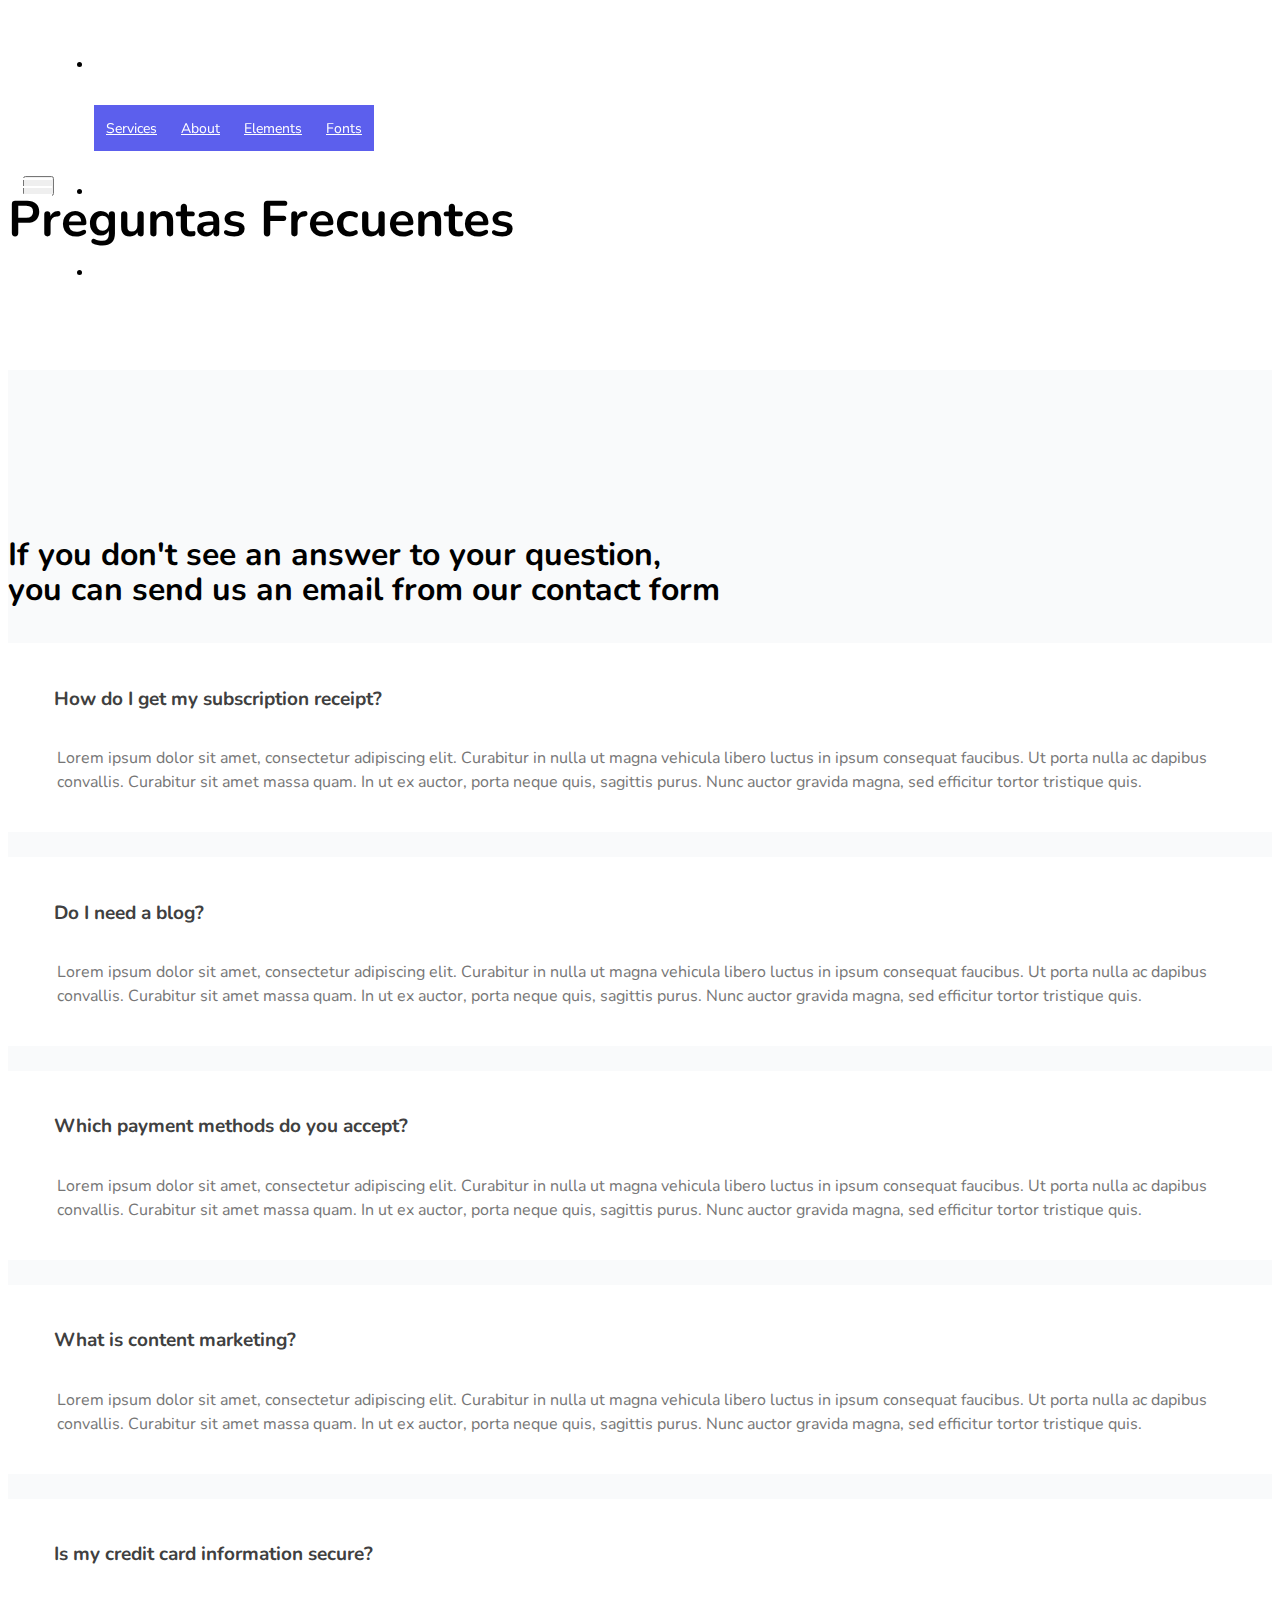
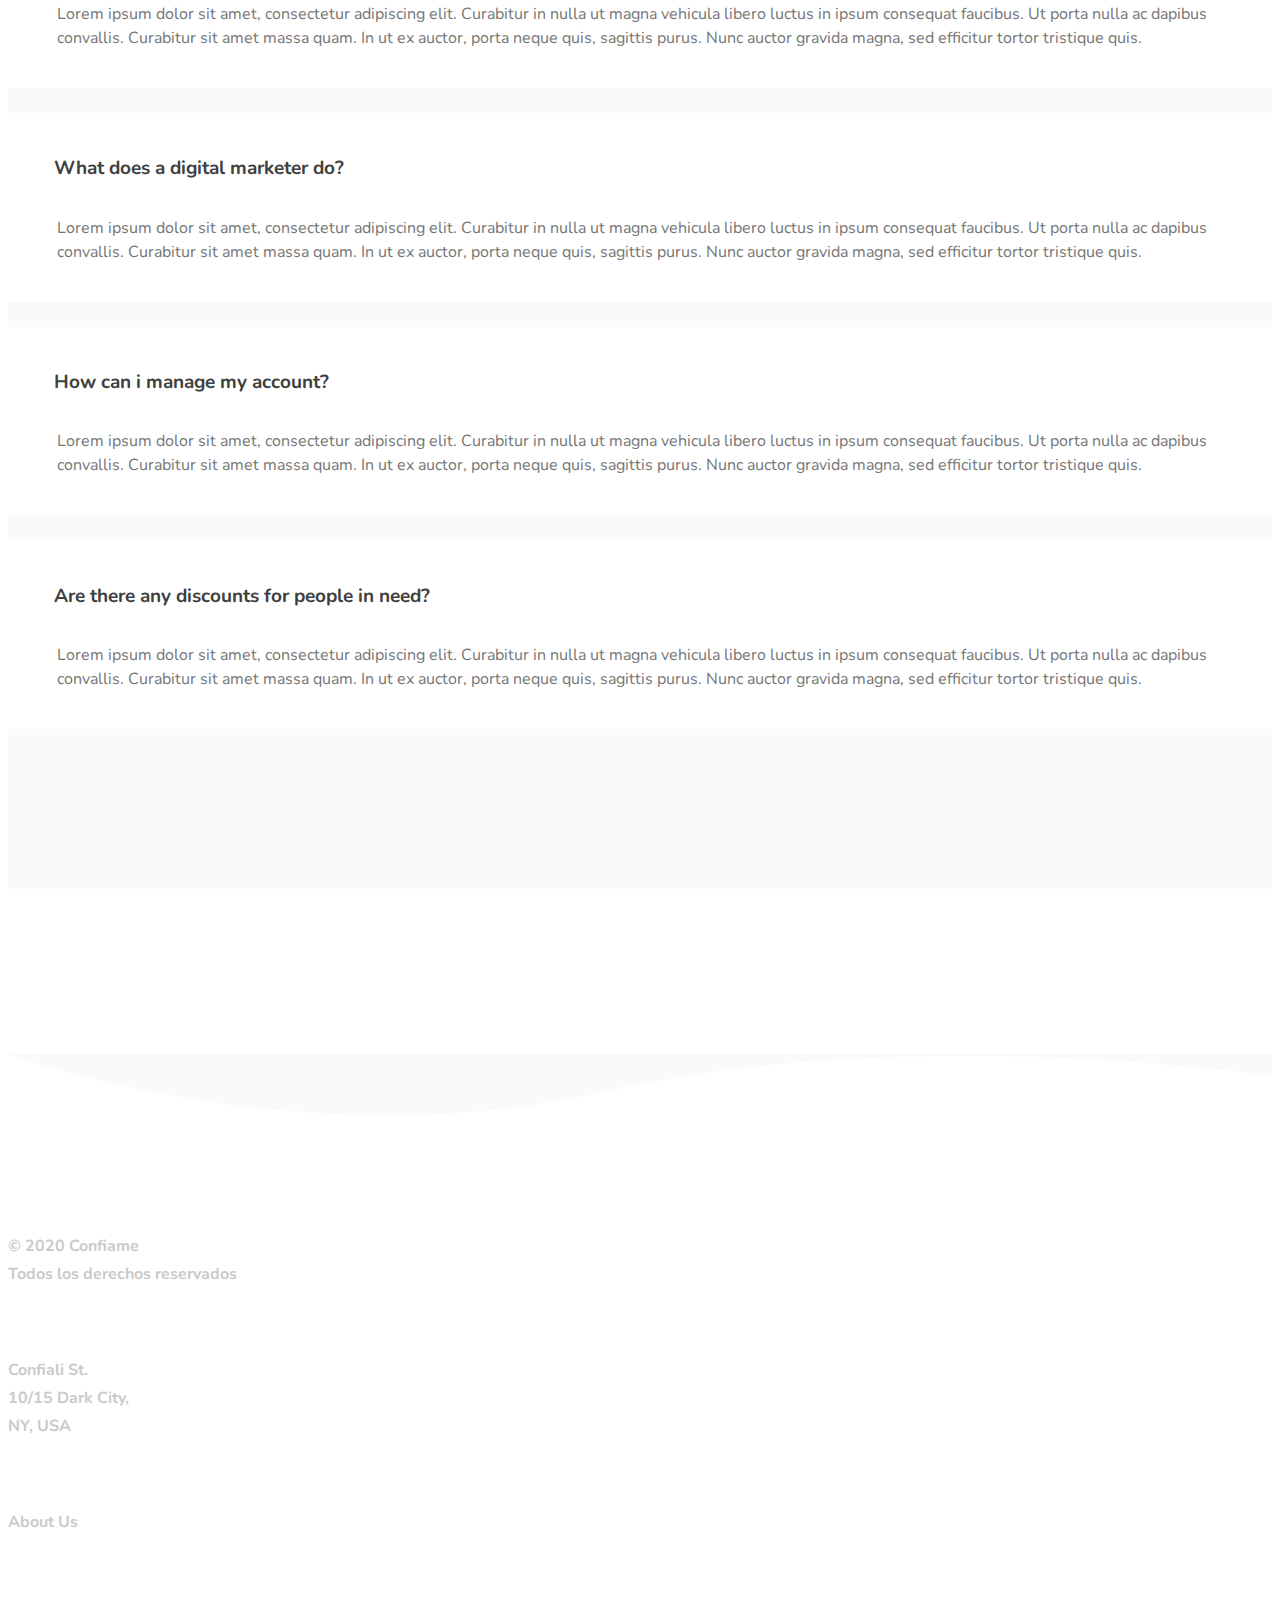
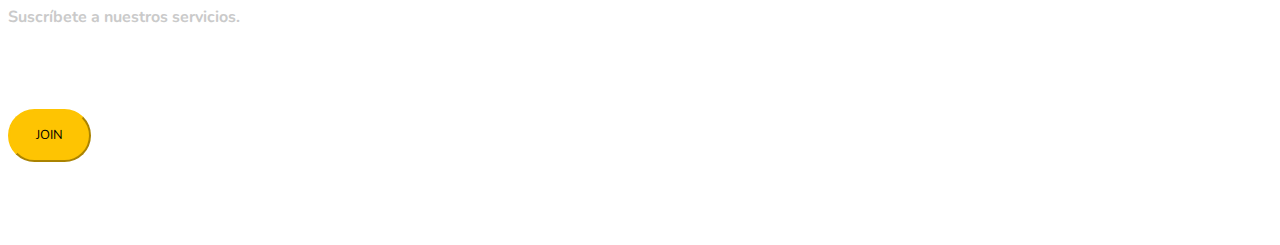
==== commit 04ef0350: "Push latest version of the site" ====
--- a/faq.html
+++ b/faq.html
@@ -30,6 +30,21 @@
 
 </head>
 <body>
+
+<!-- Analytics -->
+<!-- Global site tag (gtag.js) - Google Analytics -->
+<script async src="https://www.googletagmanager.com/gtag/js?id=UA-171409500-1"></script>
+<script>
+  window.dataLayer = window.dataLayer || [];
+  function gtag(){dataLayer.push(arguments);}
+  gtag('js', new Date());
+
+  gtag('config', 'UA-171409500-1');
+</script>
+
+<!-- /Analytics -->
+
+
   <section class="menu1 cid-rVs1JRXiBo" once="menu" id="menu1-8">
 
     
@@ -116,19 +131,19 @@
                 
                 <div class="card-wrapper">
                     <div class="card-box align-left">
-                        <div id="bootstrap-accordion_20" class="panel-group accordionStyles accordion" role="tablist" aria-multiselectable="true">
+                        <div id="bootstrap-accordion_18" class="panel-group accordionStyles accordion" role="tablist" aria-multiselectable="true">
                             <div class="row">
                                 <div class="col-lg-6">
                                     <div class="card">
                                         <div class="card-header" role="tab" id="headingOne">
-                                            <a role="button" class="panel-title collapsed" data-toggle="collapse" data-core="" href="#collapse1_20" aria-expanded="false" aria-controls="collapse1">
+                                            <a role="button" class="panel-title collapsed" data-toggle="collapse" data-core="" href="#collapse1_18" aria-expanded="false" aria-controls="collapse1">
                                                 <h4 class="mbr-fonts-style mbr-bold display-7">
                                                     <span class="sign fa mbr-iconfont inactive"></span>How do I get my
                                                     subscription receipt?
                                                 </h4>
                                             </a>
                                         </div>
-                                        <div id="collapse1_20" class="panel-collapse noScroll collapse " role="tabpanel" aria-labelledby="headingOne" data-parent="#bootstrap-accordion_20">
+                                        <div id="collapse1_18" class="panel-collapse noScroll collapse " role="tabpanel" aria-labelledby="headingOne" data-parent="#bootstrap-accordion_18">
                                             <div class="panel-body">
                                                 <p class="mbr-fonts-style panel-text display-4">
                                                     Lorem ipsum dolor sit amet, consectetur adipiscing elit. Curabitur
@@ -147,14 +162,14 @@
                                     </div>
                                     <div class="card">
                                         <div class="card-header" role="tab" id="headingTwo">
-                                            <a role="button" class="collapsed panel-title" data-toggle="collapse" data-core="" href="#collapse2_20" aria-expanded="false" aria-controls="collapse2">
+                                            <a role="button" class="collapsed panel-title" data-toggle="collapse" data-core="" href="#collapse2_18" aria-expanded="false" aria-controls="collapse2">
                                                 <h4 class="mbr-fonts-style mbr-bold display-7">
                                                     <span class="sign fa mbr-iconfont inactive"></span>Do I need a blog?
                                                 </h4>
                                             </a>
 
                                         </div>
-                                        <div id="collapse2_20" class="panel-collapse noScroll collapse" role="tabpanel" aria-labelledby="headingTwo" data-parent="#bootstrap-accordion_20">
+                                        <div id="collapse2_18" class="panel-collapse noScroll collapse" role="tabpanel" aria-labelledby="headingTwo" data-parent="#bootstrap-accordion_18">
                                             <div class="panel-body">
                                                 <p class="mbr-fonts-style panel-text display-4">
                                                     Lorem ipsum dolor sit amet, consectetur adipiscing elit. Curabitur
@@ -173,7 +188,7 @@
                                     </div>
                                     <div class="card">
                                         <div class="card-header" role="tab" id="headingThree">
-                                            <a role="button" class="collapsed panel-title" data-toggle="collapse" data-core="" href="#collapse3_20" aria-expanded="false" aria-controls="collapse3">
+                                            <a role="button" class="collapsed panel-title" data-toggle="collapse" data-core="" href="#collapse3_18" aria-expanded="false" aria-controls="collapse3">
                                                 <h4 class="mbr-fonts-style mbr-bold display-7">
                                                     <span class="sign fa mbr-iconfont inactive"></span>Which payment
                                                     methods do
@@ -181,7 +196,7 @@
                                                 </h4>
                                             </a>
                                         </div>
-                                        <div id="collapse3_20" class="panel-collapse noScroll collapse" role="tabpanel" aria-labelledby="headingThree" data-parent="#bootstrap-accordion_20">
+                                        <div id="collapse3_18" class="panel-collapse noScroll collapse" role="tabpanel" aria-labelledby="headingThree" data-parent="#bootstrap-accordion_18">
                                             <div class="panel-body">
                                                 <p class="mbr-fonts-style panel-text display-4">Lorem ipsum dolor sit amet,
                                                     consectetur
@@ -199,13 +214,13 @@
                                     </div>
                                     <div class="card">
                                         <div class="card-header" role="tab" id="headingFour">
-                                            <a role="button" class="collapsed panel-title" data-toggle="collapse" data-core="" href="#collapse4_20" aria-expanded="false" aria-controls="collapse4">
+                                            <a role="button" class="collapsed panel-title" data-toggle="collapse" data-core="" href="#collapse4_18" aria-expanded="false" aria-controls="collapse4">
                                                 <h4 class="mbr-fonts-style mbr-bold display-7">
                                                     <span class="sign fa mbr-iconfont inactive"></span>What is content
                                                     marketing?</h4>
                                             </a>
                                         </div>
-                                        <div id="collapse4_20" class="panel-collapse noScroll collapse" role="tabpanel" aria-labelledby="headingFour" data-parent="#bootstrap-accordion_20">
+                                        <div id="collapse4_18" class="panel-collapse noScroll collapse" role="tabpanel" aria-labelledby="headingFour" data-parent="#bootstrap-accordion_18">
                                             <div class="panel-body">
                                                 <p class="mbr-fonts-style panel-text display-4">
                                                     Lorem ipsum dolor sit amet, consectetur adipiscing elit. Curabitur
@@ -228,14 +243,14 @@
                                 <div class="col-lg-6">
                                     <div class="card">
                                         <div class="card-header" role="tab" id="headingSeven">
-                                            <a role="button" class="collapsed panel-title" data-toggle="collapse" data-core="" href="#collapse7_20" aria-expanded="false" aria-controls="collapse7">
+                                            <a role="button" class="collapsed panel-title" data-toggle="collapse" data-core="" href="#collapse7_18" aria-expanded="false" aria-controls="collapse7">
                                                 <h4 class="mbr-fonts-style mbr-bold display-7">
                                                     <span class="sign fa mbr-iconfont inactive"></span>Is my credit card
                                                     information secure?
                                                 </h4>
                                             </a>
                                         </div>
-                                        <div id="collapse7_20" class="panel-collapse noScroll collapse" role="tabpanel" aria-labelledby="headingFive" data-parent="#bootstrap-accordion_20">
+                                        <div id="collapse7_18" class="panel-collapse noScroll collapse" role="tabpanel" aria-labelledby="headingFive" data-parent="#bootstrap-accordion_18">
                                             <div class="panel-body">
                                                 <p class="mbr-fonts-style panel-text display-4">
                                                     Lorem ipsum dolor sit amet, consectetur adipiscing elit. Curabitur
@@ -254,14 +269,14 @@
                                     </div>
                                     <div class="card">
                                         <div class="card-header" role="tab" id="headingEight">
-                                            <a role="button" class="collapsed panel-title" data-toggle="collapse" data-core="" href="#collapse8_20" aria-expanded="false" aria-controls="collapse8">
+                                            <a role="button" class="collapsed panel-title" data-toggle="collapse" data-core="" href="#collapse8_18" aria-expanded="false" aria-controls="collapse8">
                                                 <h4 class="mbr-fonts-style mbr-bold display-7">
                                                     <span class="sign fa mbr-iconfont inactive"></span>What does a
                                                     digital
                                                     marketer do?</h4>
                                             </a>
                                         </div>
-                                        <div id="collapse8_20" class="panel-collapse noScroll collapse" role="tabpanel" aria-labelledby="headingSix" data-parent="#bootstrap-accordion_20">
+                                        <div id="collapse8_18" class="panel-collapse noScroll collapse" role="tabpanel" aria-labelledby="headingSix" data-parent="#bootstrap-accordion_18">
                                             <div class="panel-body">
                                                 <p class="mbr-fonts-style panel-text display-4">
                                                     Lorem ipsum dolor sit amet, consectetur adipiscing elit. Curabitur
@@ -280,13 +295,13 @@
                                     </div>
                                     <div class="card">
                                         <div class="card-header" role="tab" id="headingNine">
-                                            <a role="button" class="collapsed panel-title" data-toggle="collapse" data-core="" href="#collapse9_20" aria-expanded="false" aria-controls="collapse9">
+                                            <a role="button" class="collapsed panel-title" data-toggle="collapse" data-core="" href="#collapse9_18" aria-expanded="false" aria-controls="collapse9">
                                                 <h4 class="mbr-fonts-style mbr-bold display-7">
                                                     <span class="sign fa mbr-iconfont inactive"></span>How can i manage
                                                     my account?</h4>
                                             </a>
                                         </div>
-                                        <div id="collapse9_20" class="panel-collapse noScroll collapse" role="tabpanel" aria-labelledby="headingSix" data-parent="#bootstrap-accordion_20">
+                                        <div id="collapse9_18" class="panel-collapse noScroll collapse" role="tabpanel" aria-labelledby="headingSix" data-parent="#bootstrap-accordion_18">
                                             <div class="panel-body">
                                                 <p class="mbr-fonts-style panel-text display-4">
                                                     Lorem ipsum dolor sit amet, consectetur adipiscing elit. Curabitur
@@ -305,13 +320,13 @@
                                     </div>
                                     <div class="card">
                                         <div class="card-header" role="tab" id="headingTen">
-                                            <a role="button" class="collapsed panel-title" data-toggle="collapse" data-core="" href="#collapse10_20" aria-expanded="false" aria-controls="collapse10">
+                                            <a role="button" class="collapsed panel-title" data-toggle="collapse" data-core="" href="#collapse10_18" aria-expanded="false" aria-controls="collapse10">
                                                 <h4 class="mbr-fonts-style mbr-bold display-7">
                                                     <span class="sign fa mbr-iconfont inactive"></span>Are there any
                                                     discounts for people in need?</h4>
                                             </a>
                                         </div>
-                                        <div id="collapse10_20" class="panel-collapse noScroll collapse" role="tabpanel" aria-labelledby="headingSix" data-parent="#bootstrap-accordion_20">
+                                        <div id="collapse10_18" class="panel-collapse noScroll collapse" role="tabpanel" aria-labelledby="headingSix" data-parent="#bootstrap-accordion_18">
                                             <div class="panel-body">
                                                 <p class="mbr-fonts-style panel-text display-4">
                                                     Lorem ipsum dolor sit amet, consectetur adipiscing elit. Curabitur
@@ -404,7 +419,7 @@
                 <h4 class="item mbr-regular mbr-fonts-style display-4">Suscríbete a nuestros servicios.</h4>
                 <div class="form1" data-form-type="formoid">
                     <!---Formbuilder Form--->
-                    <form action="https://mobirise.com/" method="POST" class="mbr-form form-with-styler px-2" data-form-title="My Mobirise Form"><input type="hidden" name="email" data-form-email="true" value="AiwVAyRYD5wrWoH3joRyucKCzX4OZwEhYSIZxcyRAyGacm+VMFL7tL6ciaap0lVndzmGyxEfGD11IBE+CsqwDp19xBmxfnzMxEyWTCTtTr3dutoreSjKGt9PGiH0XrUQ.f76DE8hbSu35itGz09CqJu8PIl8HEqtDf3Fd2DdVT1bGqGLcv3FPUJV9FJ3iz2gGXjCFFX8myDhir4wt/QVs0Am360oBVZi/XvLVC0UjTS0KmuhHj/yw0whw1Tx8TnGs">
+                    <form action="https://mobirise.com/" method="POST" class="mbr-form form-with-styler px-2" data-form-title="My Mobirise Form"><input type="hidden" name="email" data-form-email="true" value="2TIbTHRiAPygGs4FX6uN5dXb5G4lOMT66k/yiScFRFBd+7V+uAu3z2BuF6fLvO5+RA2xQsetTbsufSVjoeoEynYOqws+Eu0b4inE31sJNvMC2lI4zHUUBkoStvMvUold.s1LQrJ2k8tVIc2aHNWTI2vVPbO2RPJxYUAtEvKojnP0K5pSvdR1NWi9Hp4uMbu9m7c12M9imdgQVYYHeeQshJ6GLjl71TSmxboNn0cxI1OqMOaol6jtxdKLJssA54ic+">
                         <div class="row">
                             <div hidden="hidden" data-form-alert="" class="alert alert-success col-12">Thanks for filling
                                 out the form!</div>
--- a/assets/mobirise/css/mbr-additional.css
+++ b/assets/mobirise/css/mbr-additional.css
@@ -1,633 +1,9 @@
-/* cyrillic-ext */
-@font-face {
-  font-family: 'Nunito';
-  font-style: italic;
-  font-weight: 200;
-  font-display: swap;
-  src: local('Nunito ExtraLight Italic'), local('Nunito-ExtraLightItalic'), url(https://fonts.gstatic.com/s/nunito/v12/XRXQ3I6Li01BKofIMN5MZ9vHUT8tDntiXTI.woff2) format('woff2');
-  unicode-range: U+0460-052F, U+1C80-1C88, U+20B4, U+2DE0-2DFF, U+A640-A69F, U+FE2E-FE2F;
-}
-/* cyrillic */
-@font-face {
-  font-family: 'Nunito';
-  font-style: italic;
-  font-weight: 200;
-  font-display: swap;
-  src: local('Nunito ExtraLight Italic'), local('Nunito-ExtraLightItalic'), url(https://fonts.gstatic.com/s/nunito/v12/XRXQ3I6Li01BKofIMN5MZ9vOUT8tDntiXTI.woff2) format('woff2');
-  unicode-range: U+0400-045F, U+0490-0491, U+04B0-04B1, U+2116;
-}
-/* vietnamese */
-@font-face {
-  font-family: 'Nunito';
-  font-style: italic;
-  font-weight: 200;
-  font-display: swap;
-  src: local('Nunito ExtraLight Italic'), local('Nunito-ExtraLightItalic'), url(https://fonts.gstatic.com/s/nunito/v12/XRXQ3I6Li01BKofIMN5MZ9vFUT8tDntiXTI.woff2) format('woff2');
-  unicode-range: U+0102-0103, U+0110-0111, U+0128-0129, U+0168-0169, U+01A0-01A1, U+01AF-01B0, U+1EA0-1EF9, U+20AB;
-}
-/* latin-ext */
-@font-face {
-  font-family: 'Nunito';
-  font-style: italic;
-  font-weight: 200;
-  font-display: swap;
-  src: local('Nunito ExtraLight Italic'), local('Nunito-ExtraLightItalic'), url(https://fonts.gstatic.com/s/nunito/v12/XRXQ3I6Li01BKofIMN5MZ9vEUT8tDntiXTI.woff2) format('woff2');
-  unicode-range: U+0100-024F, U+0259, U+1E00-1EFF, U+2020, U+20A0-20AB, U+20AD-20CF, U+2113, U+2C60-2C7F, U+A720-A7FF;
-}
-/* latin */
-@font-face {
-  font-family: 'Nunito';
-  font-style: italic;
-  font-weight: 200;
-  font-display: swap;
-  src: local('Nunito ExtraLight Italic'), local('Nunito-ExtraLightItalic'), url(https://fonts.gstatic.com/s/nunito/v12/XRXQ3I6Li01BKofIMN5MZ9vKUT8tDnti.woff2) format('woff2');
-  unicode-range: U+0000-00FF, U+0131, U+0152-0153, U+02BB-02BC, U+02C6, U+02DA, U+02DC, U+2000-206F, U+2074, U+20AC, U+2122, U+2191, U+2193, U+2212, U+2215, U+FEFF, U+FFFD;
-}
-/* cyrillic-ext */
-@font-face {
-  font-family: 'Nunito';
-  font-style: italic;
-  font-weight: 300;
-  font-display: swap;
-  src: local('Nunito Light Italic'), local('Nunito-LightItalic'), url(https://fonts.gstatic.com/s/nunito/v12/XRXQ3I6Li01BKofIMN4oZNvHUT8tDntiXTI.woff2) format('woff2');
-  unicode-range: U+0460-052F, U+1C80-1C88, U+20B4, U+2DE0-2DFF, U+A640-A69F, U+FE2E-FE2F;
-}
-/* cyrillic */
-@font-face {
-  font-family: 'Nunito';
-  font-style: italic;
-  font-weight: 300;
-  font-display: swap;
-  src: local('Nunito Light Italic'), local('Nunito-LightItalic'), url(https://fonts.gstatic.com/s/nunito/v12/XRXQ3I6Li01BKofIMN4oZNvOUT8tDntiXTI.woff2) format('woff2');
-  unicode-range: U+0400-045F, U+0490-0491, U+04B0-04B1, U+2116;
-}
-/* vietnamese */
-@font-face {
-  font-family: 'Nunito';
-  font-style: italic;
-  font-weight: 300;
-  font-display: swap;
-  src: local('Nunito Light Italic'), local('Nunito-LightItalic'), url(https://fonts.gstatic.com/s/nunito/v12/XRXQ3I6Li01BKofIMN4oZNvFUT8tDntiXTI.woff2) format('woff2');
-  unicode-range: U+0102-0103, U+0110-0111, U+0128-0129, U+0168-0169, U+01A0-01A1, U+01AF-01B0, U+1EA0-1EF9, U+20AB;
-}
-/* latin-ext */
-@font-face {
-  font-family: 'Nunito';
-  font-style: italic;
-  font-weight: 300;
-  font-display: swap;
-  src: local('Nunito Light Italic'), local('Nunito-LightItalic'), url(https://fonts.gstatic.com/s/nunito/v12/XRXQ3I6Li01BKofIMN4oZNvEUT8tDntiXTI.woff2) format('woff2');
-  unicode-range: U+0100-024F, U+0259, U+1E00-1EFF, U+2020, U+20A0-20AB, U+20AD-20CF, U+2113, U+2C60-2C7F, U+A720-A7FF;
-}
-/* latin */
-@font-face {
-  font-family: 'Nunito';
-  font-style: italic;
-  font-weight: 300;
-  font-display: swap;
-  src: local('Nunito Light Italic'), local('Nunito-LightItalic'), url(https://fonts.gstatic.com/s/nunito/v12/XRXQ3I6Li01BKofIMN4oZNvKUT8tDnti.woff2) format('woff2');
-  unicode-range: U+0000-00FF, U+0131, U+0152-0153, U+02BB-02BC, U+02C6, U+02DA, U+02DC, U+2000-206F, U+2074, U+20AC, U+2122, U+2191, U+2193, U+2212, U+2215, U+FEFF, U+FFFD;
-}
-/* cyrillic-ext */
-@font-face {
-  font-family: 'Nunito';
-  font-style: italic;
-  font-weight: 400;
-  font-display: swap;
-  src: local('Nunito Italic'), local('Nunito-Italic'), url(https://fonts.gstatic.com/s/nunito/v12/XRXX3I6Li01BKofIMNaORs7nczIHNHI.woff2) format('woff2');
-  unicode-range: U+0460-052F, U+1C80-1C88, U+20B4, U+2DE0-2DFF, U+A640-A69F, U+FE2E-FE2F;
-}
-/* cyrillic */
-@font-face {
-  font-family: 'Nunito';
-  font-style: italic;
-  font-weight: 400;
-  font-display: swap;
-  src: local('Nunito Italic'), local('Nunito-Italic'), url(https://fonts.gstatic.com/s/nunito/v12/XRXX3I6Li01BKofIMNaHRs7nczIHNHI.woff2) format('woff2');
-  unicode-range: U+0400-045F, U+0490-0491, U+04B0-04B1, U+2116;
-}
-/* vietnamese */
-@font-face {
-  font-family: 'Nunito';
-  font-style: italic;
-  font-weight: 400;
-  font-display: swap;
-  src: local('Nunito Italic'), local('Nunito-Italic'), url(https://fonts.gstatic.com/s/nunito/v12/XRXX3I6Li01BKofIMNaMRs7nczIHNHI.woff2) format('woff2');
-  unicode-range: U+0102-0103, U+0110-0111, U+0128-0129, U+0168-0169, U+01A0-01A1, U+01AF-01B0, U+1EA0-1EF9, U+20AB;
-}
-/* latin-ext */
-@font-face {
-  font-family: 'Nunito';
-  font-style: italic;
-  font-weight: 400;
-  font-display: swap;
-  src: local('Nunito Italic'), local('Nunito-Italic'), url(https://fonts.gstatic.com/s/nunito/v12/XRXX3I6Li01BKofIMNaNRs7nczIHNHI.woff2) format('woff2');
-  unicode-range: U+0100-024F, U+0259, U+1E00-1EFF, U+2020, U+20A0-20AB, U+20AD-20CF, U+2113, U+2C60-2C7F, U+A720-A7FF;
-}
-/* latin */
-@font-face {
-  font-family: 'Nunito';
-  font-style: italic;
-  font-weight: 400;
-  font-display: swap;
-  src: local('Nunito Italic'), local('Nunito-Italic'), url(https://fonts.gstatic.com/s/nunito/v12/XRXX3I6Li01BKofIMNaDRs7nczIH.woff2) format('woff2');
-  unicode-range: U+0000-00FF, U+0131, U+0152-0153, U+02BB-02BC, U+02C6, U+02DA, U+02DC, U+2000-206F, U+2074, U+20AC, U+2122, U+2191, U+2193, U+2212, U+2215, U+FEFF, U+FFFD;
-}
-/* cyrillic-ext */
-@font-face {
-  font-family: 'Nunito';
-  font-style: italic;
-  font-weight: 600;
-  font-display: swap;
-  src: local('Nunito SemiBold Italic'), local('Nunito-SemiBoldItalic'), url(https://fonts.gstatic.com/s/nunito/v12/XRXQ3I6Li01BKofIMN5cYtvHUT8tDntiXTI.woff2) format('woff2');
-  unicode-range: U+0460-052F, U+1C80-1C88, U+20B4, U+2DE0-2DFF, U+A640-A69F, U+FE2E-FE2F;
-}
-/* cyrillic */
-@font-face {
-  font-family: 'Nunito';
-  font-style: italic;
-  font-weight: 600;
-  font-display: swap;
-  src: local('Nunito SemiBold Italic'), local('Nunito-SemiBoldItalic'), url(https://fonts.gstatic.com/s/nunito/v12/XRXQ3I6Li01BKofIMN5cYtvOUT8tDntiXTI.woff2) format('woff2');
-  unicode-range: U+0400-045F, U+0490-0491, U+04B0-04B1, U+2116;
-}
-/* vietnamese */
-@font-face {
-  font-family: 'Nunito';
-  font-style: italic;
-  font-weight: 600;
-  font-display: swap;
-  src: local('Nunito SemiBold Italic'), local('Nunito-SemiBoldItalic'), url(https://fonts.gstatic.com/s/nunito/v12/XRXQ3I6Li01BKofIMN5cYtvFUT8tDntiXTI.woff2) format('woff2');
-  unicode-range: U+0102-0103, U+0110-0111, U+0128-0129, U+0168-0169, U+01A0-01A1, U+01AF-01B0, U+1EA0-1EF9, U+20AB;
-}
-/* latin-ext */
-@font-face {
-  font-family: 'Nunito';
-  font-style: italic;
-  font-weight: 600;
-  font-display: swap;
-  src: local('Nunito SemiBold Italic'), local('Nunito-SemiBoldItalic'), url(https://fonts.gstatic.com/s/nunito/v12/XRXQ3I6Li01BKofIMN5cYtvEUT8tDntiXTI.woff2) format('woff2');
-  unicode-range: U+0100-024F, U+0259, U+1E00-1EFF, U+2020, U+20A0-20AB, U+20AD-20CF, U+2113, U+2C60-2C7F, U+A720-A7FF;
-}
-/* latin */
-@font-face {
-  font-family: 'Nunito';
-  font-style: italic;
-  font-weight: 600;
-  font-display: swap;
-  src: local('Nunito SemiBold Italic'), local('Nunito-SemiBoldItalic'), url(https://fonts.gstatic.com/s/nunito/v12/XRXQ3I6Li01BKofIMN5cYtvKUT8tDnti.woff2) format('woff2');
-  unicode-range: U+0000-00FF, U+0131, U+0152-0153, U+02BB-02BC, U+02C6, U+02DA, U+02DC, U+2000-206F, U+2074, U+20AC, U+2122, U+2191, U+2193, U+2212, U+2215, U+FEFF, U+FFFD;
-}
-/* cyrillic-ext */
-@font-face {
-  font-family: 'Nunito';
-  font-style: italic;
-  font-weight: 700;
-  font-display: swap;
-  src: local('Nunito Bold Italic'), local('Nunito-BoldItalic'), url(https://fonts.gstatic.com/s/nunito/v12/XRXQ3I6Li01BKofIMN44Y9vHUT8tDntiXTI.woff2) format('woff2');
-  unicode-range: U+0460-052F, U+1C80-1C88, U+20B4, U+2DE0-2DFF, U+A640-A69F, U+FE2E-FE2F;
-}
-/* cyrillic */
-@font-face {
-  font-family: 'Nunito';
-  font-style: italic;
-  font-weight: 700;
-  font-display: swap;
-  src: local('Nunito Bold Italic'), local('Nunito-BoldItalic'), url(https://fonts.gstatic.com/s/nunito/v12/XRXQ3I6Li01BKofIMN44Y9vOUT8tDntiXTI.woff2) format('woff2');
-  unicode-range: U+0400-045F, U+0490-0491, U+04B0-04B1, U+2116;
-}
-/* vietnamese */
-@font-face {
-  font-family: 'Nunito';
-  font-style: italic;
-  font-weight: 700;
-  font-display: swap;
-  src: local('Nunito Bold Italic'), local('Nunito-BoldItalic'), url(https://fonts.gstatic.com/s/nunito/v12/XRXQ3I6Li01BKofIMN44Y9vFUT8tDntiXTI.woff2) format('woff2');
-  unicode-range: U+0102-0103, U+0110-0111, U+0128-0129, U+0168-0169, U+01A0-01A1, U+01AF-01B0, U+1EA0-1EF9, U+20AB;
-}
-/* latin-ext */
-@font-face {
-  font-family: 'Nunito';
-  font-style: italic;
-  font-weight: 700;
-  font-display: swap;
-  src: local('Nunito Bold Italic'), local('Nunito-BoldItalic'), url(https://fonts.gstatic.com/s/nunito/v12/XRXQ3I6Li01BKofIMN44Y9vEUT8tDntiXTI.woff2) format('woff2');
-  unicode-range: U+0100-024F, U+0259, U+1E00-1EFF, U+2020, U+20A0-20AB, U+20AD-20CF, U+2113, U+2C60-2C7F, U+A720-A7FF;
-}
-/* latin */
-@font-face {
-  font-family: 'Nunito';
-  font-style: italic;
-  font-weight: 700;
-  font-display: swap;
-  src: local('Nunito Bold Italic'), local('Nunito-BoldItalic'), url(https://fonts.gstatic.com/s/nunito/v12/XRXQ3I6Li01BKofIMN44Y9vKUT8tDnti.woff2) format('woff2');
-  unicode-range: U+0000-00FF, U+0131, U+0152-0153, U+02BB-02BC, U+02C6, U+02DA, U+02DC, U+2000-206F, U+2074, U+20AC, U+2122, U+2191, U+2193, U+2212, U+2215, U+FEFF, U+FFFD;
-}
-/* cyrillic-ext */
-@font-face {
-  font-family: 'Nunito';
-  font-style: italic;
-  font-weight: 800;
-  font-display: swap;
-  src: local('Nunito ExtraBold Italic'), local('Nunito-ExtraBoldItalic'), url(https://fonts.gstatic.com/s/nunito/v12/XRXQ3I6Li01BKofIMN4kYNvHUT8tDntiXTI.woff2) format('woff2');
-  unicode-range: U+0460-052F, U+1C80-1C88, U+20B4, U+2DE0-2DFF, U+A640-A69F, U+FE2E-FE2F;
-}
-/* cyrillic */
-@font-face {
-  font-family: 'Nunito';
-  font-style: italic;
-  font-weight: 800;
-  font-display: swap;
-  src: local('Nunito ExtraBold Italic'), local('Nunito-ExtraBoldItalic'), url(https://fonts.gstatic.com/s/nunito/v12/XRXQ3I6Li01BKofIMN4kYNvOUT8tDntiXTI.woff2) format('woff2');
-  unicode-range: U+0400-045F, U+0490-0491, U+04B0-04B1, U+2116;
-}
-/* vietnamese */
-@font-face {
-  font-family: 'Nunito';
-  font-style: italic;
-  font-weight: 800;
-  font-display: swap;
-  src: local('Nunito ExtraBold Italic'), local('Nunito-ExtraBoldItalic'), url(https://fonts.gstatic.com/s/nunito/v12/XRXQ3I6Li01BKofIMN4kYNvFUT8tDntiXTI.woff2) format('woff2');
-  unicode-range: U+0102-0103, U+0110-0111, U+0128-0129, U+0168-0169, U+01A0-01A1, U+01AF-01B0, U+1EA0-1EF9, U+20AB;
-}
-/* latin-ext */
-@font-face {
-  font-family: 'Nunito';
-  font-style: italic;
-  font-weight: 800;
-  font-display: swap;
-  src: local('Nunito ExtraBold Italic'), local('Nunito-ExtraBoldItalic'), url(https://fonts.gstatic.com/s/nunito/v12/XRXQ3I6Li01BKofIMN4kYNvEUT8tDntiXTI.woff2) format('woff2');
-  unicode-range: U+0100-024F, U+0259, U+1E00-1EFF, U+2020, U+20A0-20AB, U+20AD-20CF, U+2113, U+2C60-2C7F, U+A720-A7FF;
-}
-/* latin */
-@font-face {
-  font-family: 'Nunito';
-  font-style: italic;
-  font-weight: 800;
-  font-display: swap;
-  src: local('Nunito ExtraBold Italic'), local('Nunito-ExtraBoldItalic'), url(https://fonts.gstatic.com/s/nunito/v12/XRXQ3I6Li01BKofIMN4kYNvKUT8tDnti.woff2) format('woff2');
-  unicode-range: U+0000-00FF, U+0131, U+0152-0153, U+02BB-02BC, U+02C6, U+02DA, U+02DC, U+2000-206F, U+2074, U+20AC, U+2122, U+2191, U+2193, U+2212, U+2215, U+FEFF, U+FFFD;
-}
-/* cyrillic-ext */
-@font-face {
-  font-family: 'Nunito';
-  font-style: italic;
-  font-weight: 900;
-  font-display: swap;
-  src: local('Nunito Black Italic'), local('Nunito-BlackItalic'), url(https://fonts.gstatic.com/s/nunito/v12/XRXQ3I6Li01BKofIMN4AYdvHUT8tDntiXTI.woff2) format('woff2');
-  unicode-range: U+0460-052F, U+1C80-1C88, U+20B4, U+2DE0-2DFF, U+A640-A69F, U+FE2E-FE2F;
-}
-/* cyrillic */
-@font-face {
-  font-family: 'Nunito';
-  font-style: italic;
-  font-weight: 900;
-  font-display: swap;
-  src: local('Nunito Black Italic'), local('Nunito-BlackItalic'), url(https://fonts.gstatic.com/s/nunito/v12/XRXQ3I6Li01BKofIMN4AYdvOUT8tDntiXTI.woff2) format('woff2');
-  unicode-range: U+0400-045F, U+0490-0491, U+04B0-04B1, U+2116;
-}
-/* vietnamese */
-@font-face {
-  font-family: 'Nunito';
-  font-style: italic;
-  font-weight: 900;
-  font-display: swap;
-  src: local('Nunito Black Italic'), local('Nunito-BlackItalic'), url(https://fonts.gstatic.com/s/nunito/v12/XRXQ3I6Li01BKofIMN4AYdvFUT8tDntiXTI.woff2) format('woff2');
-  unicode-range: U+0102-0103, U+0110-0111, U+0128-0129, U+0168-0169, U+01A0-01A1, U+01AF-01B0, U+1EA0-1EF9, U+20AB;
-}
-/* latin-ext */
-@font-face {
-  font-family: 'Nunito';
-  font-style: italic;
-  font-weight: 900;
-  font-display: swap;
-  src: local('Nunito Black Italic'), local('Nunito-BlackItalic'), url(https://fonts.gstatic.com/s/nunito/v12/XRXQ3I6Li01BKofIMN4AYdvEUT8tDntiXTI.woff2) format('woff2');
-  unicode-range: U+0100-024F, U+0259, U+1E00-1EFF, U+2020, U+20A0-20AB, U+20AD-20CF, U+2113, U+2C60-2C7F, U+A720-A7FF;
-}
-/* latin */
-@font-face {
-  font-family: 'Nunito';
-  font-style: italic;
-  font-weight: 900;
-  font-display: swap;
-  src: local('Nunito Black Italic'), local('Nunito-BlackItalic'), url(https://fonts.gstatic.com/s/nunito/v12/XRXQ3I6Li01BKofIMN4AYdvKUT8tDnti.woff2) format('woff2');
-  unicode-range: U+0000-00FF, U+0131, U+0152-0153, U+02BB-02BC, U+02C6, U+02DA, U+02DC, U+2000-206F, U+2074, U+20AC, U+2122, U+2191, U+2193, U+2212, U+2215, U+FEFF, U+FFFD;
-}
-/* cyrillic-ext */
-@font-face {
-  font-family: 'Nunito';
-  font-style: normal;
-  font-weight: 200;
-  font-display: swap;
-  src: local('Nunito ExtraLight'), local('Nunito-ExtraLight'), url(https://fonts.gstatic.com/s/nunito/v12/XRXW3I6Li01BKofA-seUbOvIWzgPDEtj.woff2) format('woff2');
-  unicode-range: U+0460-052F, U+1C80-1C88, U+20B4, U+2DE0-2DFF, U+A640-A69F, U+FE2E-FE2F;
-}
-/* cyrillic */
-@font-face {
-  font-family: 'Nunito';
-  font-style: normal;
-  font-weight: 200;
-  font-display: swap;
-  src: local('Nunito ExtraLight'), local('Nunito-ExtraLight'), url(https://fonts.gstatic.com/s/nunito/v12/XRXW3I6Li01BKofA-seUZevIWzgPDEtj.woff2) format('woff2');
-  unicode-range: U+0400-045F, U+0490-0491, U+04B0-04B1, U+2116;
-}
-/* vietnamese */
-@font-face {
-  font-family: 'Nunito';
-  font-style: normal;
-  font-weight: 200;
-  font-display: swap;
-  src: local('Nunito ExtraLight'), local('Nunito-ExtraLight'), url(https://fonts.gstatic.com/s/nunito/v12/XRXW3I6Li01BKofA-seUbuvIWzgPDEtj.woff2) format('woff2');
-  unicode-range: U+0102-0103, U+0110-0111, U+0128-0129, U+0168-0169, U+01A0-01A1, U+01AF-01B0, U+1EA0-1EF9, U+20AB;
-}
-/* latin-ext */
-@font-face {
-  font-family: 'Nunito';
-  font-style: normal;
-  font-weight: 200;
-  font-display: swap;
-  src: local('Nunito ExtraLight'), local('Nunito-ExtraLight'), url(https://fonts.gstatic.com/s/nunito/v12/XRXW3I6Li01BKofA-seUb-vIWzgPDEtj.woff2) format('woff2');
-  unicode-range: U+0100-024F, U+0259, U+1E00-1EFF, U+2020, U+20A0-20AB, U+20AD-20CF, U+2113, U+2C60-2C7F, U+A720-A7FF;
-}
-/* latin */
-@font-face {
-  font-family: 'Nunito';
-  font-style: normal;
-  font-weight: 200;
-  font-display: swap;
-  src: local('Nunito ExtraLight'), local('Nunito-ExtraLight'), url(https://fonts.gstatic.com/s/nunito/v12/XRXW3I6Li01BKofA-seUYevIWzgPDA.woff2) format('woff2');
-  unicode-range: U+0000-00FF, U+0131, U+0152-0153, U+02BB-02BC, U+02C6, U+02DA, U+02DC, U+2000-206F, U+2074, U+20AC, U+2122, U+2191, U+2193, U+2212, U+2215, U+FEFF, U+FFFD;
-}
-/* cyrillic-ext */
-@font-face {
-  font-family: 'Nunito';
-  font-style: normal;
-  font-weight: 300;
-  font-display: swap;
-  src: local('Nunito Light'), local('Nunito-Light'), url(https://fonts.gstatic.com/s/nunito/v12/XRXW3I6Li01BKofAnsSUbOvIWzgPDEtj.woff2) format('woff2');
-  unicode-range: U+0460-052F, U+1C80-1C88, U+20B4, U+2DE0-2DFF, U+A640-A69F, U+FE2E-FE2F;
-}
-/* cyrillic */
-@font-face {
-  font-family: 'Nunito';
-  font-style: normal;
-  font-weight: 300;
-  font-display: swap;
-  src: local('Nunito Light'), local('Nunito-Light'), url(https://fonts.gstatic.com/s/nunito/v12/XRXW3I6Li01BKofAnsSUZevIWzgPDEtj.woff2) format('woff2');
-  unicode-range: U+0400-045F, U+0490-0491, U+04B0-04B1, U+2116;
-}
-/* vietnamese */
-@font-face {
-  font-family: 'Nunito';
-  font-style: normal;
-  font-weight: 300;
-  font-display: swap;
-  src: local('Nunito Light'), local('Nunito-Light'), url(https://fonts.gstatic.com/s/nunito/v12/XRXW3I6Li01BKofAnsSUbuvIWzgPDEtj.woff2) format('woff2');
-  unicode-range: U+0102-0103, U+0110-0111, U+0128-0129, U+0168-0169, U+01A0-01A1, U+01AF-01B0, U+1EA0-1EF9, U+20AB;
-}
-/* latin-ext */
-@font-face {
-  font-family: 'Nunito';
-  font-style: normal;
-  font-weight: 300;
-  font-display: swap;
-  src: local('Nunito Light'), local('Nunito-Light'), url(https://fonts.gstatic.com/s/nunito/v12/XRXW3I6Li01BKofAnsSUb-vIWzgPDEtj.woff2) format('woff2');
-  unicode-range: U+0100-024F, U+0259, U+1E00-1EFF, U+2020, U+20A0-20AB, U+20AD-20CF, U+2113, U+2C60-2C7F, U+A720-A7FF;
-}
-/* latin */
-@font-face {
-  font-family: 'Nunito';
-  font-style: normal;
-  font-weight: 300;
-  font-display: swap;
-  src: local('Nunito Light'), local('Nunito-Light'), url(https://fonts.gstatic.com/s/nunito/v12/XRXW3I6Li01BKofAnsSUYevIWzgPDA.woff2) format('woff2');
-  unicode-range: U+0000-00FF, U+0131, U+0152-0153, U+02BB-02BC, U+02C6, U+02DA, U+02DC, U+2000-206F, U+2074, U+20AC, U+2122, U+2191, U+2193, U+2212, U+2215, U+FEFF, U+FFFD;
-}
-/* cyrillic-ext */
-@font-face {
-  font-family: 'Nunito';
-  font-style: normal;
-  font-weight: 400;
-  font-display: swap;
-  src: local('Nunito Regular'), local('Nunito-Regular'), url(https://fonts.gstatic.com/s/nunito/v12/XRXV3I6Li01BKofIOOaBTMnFcQIG.woff2) format('woff2');
-  unicode-range: U+0460-052F, U+1C80-1C88, U+20B4, U+2DE0-2DFF, U+A640-A69F, U+FE2E-FE2F;
-}
-/* cyrillic */
-@font-face {
-  font-family: 'Nunito';
-  font-style: normal;
-  font-weight: 400;
-  font-display: swap;
-  src: local('Nunito Regular'), local('Nunito-Regular'), url(https://fonts.gstatic.com/s/nunito/v12/XRXV3I6Li01BKofIMeaBTMnFcQIG.woff2) format('woff2');
-  unicode-range: U+0400-045F, U+0490-0491, U+04B0-04B1, U+2116;
-}
-/* vietnamese */
-@font-face {
-  font-family: 'Nunito';
-  font-style: normal;
-  font-weight: 400;
-  font-display: swap;
-  src: local('Nunito Regular'), local('Nunito-Regular'), url(https://fonts.gstatic.com/s/nunito/v12/XRXV3I6Li01BKofIOuaBTMnFcQIG.woff2) format('woff2');
-  unicode-range: U+0102-0103, U+0110-0111, U+0128-0129, U+0168-0169, U+01A0-01A1, U+01AF-01B0, U+1EA0-1EF9, U+20AB;
-}
-/* latin-ext */
-@font-face {
-  font-family: 'Nunito';
-  font-style: normal;
-  font-weight: 400;
-  font-display: swap;
-  src: local('Nunito Regular'), local('Nunito-Regular'), url(https://fonts.gstatic.com/s/nunito/v12/XRXV3I6Li01BKofIO-aBTMnFcQIG.woff2) format('woff2');
-  unicode-range: U+0100-024F, U+0259, U+1E00-1EFF, U+2020, U+20A0-20AB, U+20AD-20CF, U+2113, U+2C60-2C7F, U+A720-A7FF;
-}
-/* latin */
-@font-face {
-  font-family: 'Nunito';
-  font-style: normal;
-  font-weight: 400;
-  font-display: swap;
-  src: local('Nunito Regular'), local('Nunito-Regular'), url(https://fonts.gstatic.com/s/nunito/v12/XRXV3I6Li01BKofINeaBTMnFcQ.woff2) format('woff2');
-  unicode-range: U+0000-00FF, U+0131, U+0152-0153, U+02BB-02BC, U+02C6, U+02DA, U+02DC, U+2000-206F, U+2074, U+20AC, U+2122, U+2191, U+2193, U+2212, U+2215, U+FEFF, U+FFFD;
-}
-/* cyrillic-ext */
-@font-face {
-  font-family: 'Nunito';
-  font-style: normal;
-  font-weight: 600;
-  font-display: swap;
-  src: local('Nunito SemiBold'), local('Nunito-SemiBold'), url(https://fonts.gstatic.com/s/nunito/v12/XRXW3I6Li01BKofA6sKUbOvIWzgPDEtj.woff2) format('woff2');
-  unicode-range: U+0460-052F, U+1C80-1C88, U+20B4, U+2DE0-2DFF, U+A640-A69F, U+FE2E-FE2F;
-}
-/* cyrillic */
-@font-face {
-  font-family: 'Nunito';
-  font-style: normal;
-  font-weight: 600;
-  font-display: swap;
-  src: local('Nunito SemiBold'), local('Nunito-SemiBold'), url(https://fonts.gstatic.com/s/nunito/v12/XRXW3I6Li01BKofA6sKUZevIWzgPDEtj.woff2) format('woff2');
-  unicode-range: U+0400-045F, U+0490-0491, U+04B0-04B1, U+2116;
-}
-/* vietnamese */
-@font-face {
-  font-family: 'Nunito';
-  font-style: normal;
-  font-weight: 600;
-  font-display: swap;
-  src: local('Nunito SemiBold'), local('Nunito-SemiBold'), url(https://fonts.gstatic.com/s/nunito/v12/XRXW3I6Li01BKofA6sKUbuvIWzgPDEtj.woff2) format('woff2');
-  unicode-range: U+0102-0103, U+0110-0111, U+0128-0129, U+0168-0169, U+01A0-01A1, U+01AF-01B0, U+1EA0-1EF9, U+20AB;
-}
-/* latin-ext */
-@font-face {
-  font-family: 'Nunito';
-  font-style: normal;
-  font-weight: 600;
-  font-display: swap;
-  src: local('Nunito SemiBold'), local('Nunito-SemiBold'), url(https://fonts.gstatic.com/s/nunito/v12/XRXW3I6Li01BKofA6sKUb-vIWzgPDEtj.woff2) format('woff2');
-  unicode-range: U+0100-024F, U+0259, U+1E00-1EFF, U+2020, U+20A0-20AB, U+20AD-20CF, U+2113, U+2C60-2C7F, U+A720-A7FF;
-}
-/* latin */
-@font-face {
-  font-family: 'Nunito';
-  font-style: normal;
-  font-weight: 600;
-  font-display: swap;
-  src: local('Nunito SemiBold'), local('Nunito-SemiBold'), url(https://fonts.gstatic.com/s/nunito/v12/XRXW3I6Li01BKofA6sKUYevIWzgPDA.woff2) format('woff2');
-  unicode-range: U+0000-00FF, U+0131, U+0152-0153, U+02BB-02BC, U+02C6, U+02DA, U+02DC, U+2000-206F, U+2074, U+20AC, U+2122, U+2191, U+2193, U+2212, U+2215, U+FEFF, U+FFFD;
-}
-/* cyrillic-ext */
-@font-face {
-  font-family: 'Nunito';
-  font-style: normal;
-  font-weight: 700;
-  font-display: swap;
-  src: local('Nunito Bold'), local('Nunito-Bold'), url(https://fonts.gstatic.com/s/nunito/v12/XRXW3I6Li01BKofAjsOUbOvIWzgPDEtj.woff2) format('woff2');
-  unicode-range: U+0460-052F, U+1C80-1C88, U+20B4, U+2DE0-2DFF, U+A640-A69F, U+FE2E-FE2F;
-}
-/* cyrillic */
-@font-face {
-  font-family: 'Nunito';
-  font-style: normal;
-  font-weight: 700;
-  font-display: swap;
-  src: local('Nunito Bold'), local('Nunito-Bold'), url(https://fonts.gstatic.com/s/nunito/v12/XRXW3I6Li01BKofAjsOUZevIWzgPDEtj.woff2) format('woff2');
-  unicode-range: U+0400-045F, U+0490-0491, U+04B0-04B1, U+2116;
-}
-/* vietnamese */
-@font-face {
-  font-family: 'Nunito';
-  font-style: normal;
-  font-weight: 700;
-  font-display: swap;
-  src: local('Nunito Bold'), local('Nunito-Bold'), url(https://fonts.gstatic.com/s/nunito/v12/XRXW3I6Li01BKofAjsOUbuvIWzgPDEtj.woff2) format('woff2');
-  unicode-range: U+0102-0103, U+0110-0111, U+0128-0129, U+0168-0169, U+01A0-01A1, U+01AF-01B0, U+1EA0-1EF9, U+20AB;
-}
-/* latin-ext */
-@font-face {
-  font-family: 'Nunito';
-  font-style: normal;
-  font-weight: 700;
-  font-display: swap;
-  src: local('Nunito Bold'), local('Nunito-Bold'), url(https://fonts.gstatic.com/s/nunito/v12/XRXW3I6Li01BKofAjsOUb-vIWzgPDEtj.woff2) format('woff2');
-  unicode-range: U+0100-024F, U+0259, U+1E00-1EFF, U+2020, U+20A0-20AB, U+20AD-20CF, U+2113, U+2C60-2C7F, U+A720-A7FF;
-}
-/* latin */
-@font-face {
-  font-family: 'Nunito';
-  font-style: normal;
-  font-weight: 700;
-  font-display: swap;
-  src: local('Nunito Bold'), local('Nunito-Bold'), url(https://fonts.gstatic.com/s/nunito/v12/XRXW3I6Li01BKofAjsOUYevIWzgPDA.woff2) format('woff2');
-  unicode-range: U+0000-00FF, U+0131, U+0152-0153, U+02BB-02BC, U+02C6, U+02DA, U+02DC, U+2000-206F, U+2074, U+20AC, U+2122, U+2191, U+2193, U+2212, U+2215, U+FEFF, U+FFFD;
-}
-/* cyrillic-ext */
-@font-face {
-  font-family: 'Nunito';
-  font-style: normal;
-  font-weight: 800;
-  font-display: swap;
-  src: local('Nunito ExtraBold'), local('Nunito-ExtraBold'), url(https://fonts.gstatic.com/s/nunito/v12/XRXW3I6Li01BKofAksCUbOvIWzgPDEtj.woff2) format('woff2');
-  unicode-range: U+0460-052F, U+1C80-1C88, U+20B4, U+2DE0-2DFF, U+A640-A69F, U+FE2E-FE2F;
-}
-/* cyrillic */
-@font-face {
-  font-family: 'Nunito';
-  font-style: normal;
-  font-weight: 800;
-  font-display: swap;
-  src: local('Nunito ExtraBold'), local('Nunito-ExtraBold'), url(https://fonts.gstatic.com/s/nunito/v12/XRXW3I6Li01BKofAksCUZevIWzgPDEtj.woff2) format('woff2');
-  unicode-range: U+0400-045F, U+0490-0491, U+04B0-04B1, U+2116;
-}
-/* vietnamese */
-@font-face {
-  font-family: 'Nunito';
-  font-style: normal;
-  font-weight: 800;
-  font-display: swap;
-  src: local('Nunito ExtraBold'), local('Nunito-ExtraBold'), url(https://fonts.gstatic.com/s/nunito/v12/XRXW3I6Li01BKofAksCUbuvIWzgPDEtj.woff2) format('woff2');
-  unicode-range: U+0102-0103, U+0110-0111, U+0128-0129, U+0168-0169, U+01A0-01A1, U+01AF-01B0, U+1EA0-1EF9, U+20AB;
-}
-/* latin-ext */
-@font-face {
-  font-family: 'Nunito';
-  font-style: normal;
-  font-weight: 800;
-  font-display: swap;
-  src: local('Nunito ExtraBold'), local('Nunito-ExtraBold'), url(https://fonts.gstatic.com/s/nunito/v12/XRXW3I6Li01BKofAksCUb-vIWzgPDEtj.woff2) format('woff2');
-  unicode-range: U+0100-024F, U+0259, U+1E00-1EFF, U+2020, U+20A0-20AB, U+20AD-20CF, U+2113, U+2C60-2C7F, U+A720-A7FF;
-}
-/* latin */
-@font-face {
-  font-family: 'Nunito';
-  font-style: normal;
-  font-weight: 800;
-  font-display: swap;
-  src: local('Nunito ExtraBold'), local('Nunito-ExtraBold'), url(https://fonts.gstatic.com/s/nunito/v12/XRXW3I6Li01BKofAksCUYevIWzgPDA.woff2) format('woff2');
-  unicode-range: U+0000-00FF, U+0131, U+0152-0153, U+02BB-02BC, U+02C6, U+02DA, U+02DC, U+2000-206F, U+2074, U+20AC, U+2122, U+2191, U+2193, U+2212, U+2215, U+FEFF, U+FFFD;
-}
-/* cyrillic-ext */
-@font-face {
-  font-family: 'Nunito';
-  font-style: normal;
-  font-weight: 900;
-  font-display: swap;
-  src: local('Nunito Black'), local('Nunito-Black'), url(https://fonts.gstatic.com/s/nunito/v12/XRXW3I6Li01BKofAtsGUbOvIWzgPDEtj.woff2) format('woff2');
-  unicode-range: U+0460-052F, U+1C80-1C88, U+20B4, U+2DE0-2DFF, U+A640-A69F, U+FE2E-FE2F;
-}
-/* cyrillic */
-@font-face {
-  font-family: 'Nunito';
-  font-style: normal;
-  font-weight: 900;
-  font-display: swap;
-  src: local('Nunito Black'), local('Nunito-Black'), url(https://fonts.gstatic.com/s/nunito/v12/XRXW3I6Li01BKofAtsGUZevIWzgPDEtj.woff2) format('woff2');
-  unicode-range: U+0400-045F, U+0490-0491, U+04B0-04B1, U+2116;
-}
-/* vietnamese */
-@font-face {
-  font-family: 'Nunito';
-  font-style: normal;
-  font-weight: 900;
-  font-display: swap;
-  src: local('Nunito Black'), local('Nunito-Black'), url(https://fonts.gstatic.com/s/nunito/v12/XRXW3I6Li01BKofAtsGUbuvIWzgPDEtj.woff2) format('woff2');
-  unicode-range: U+0102-0103, U+0110-0111, U+0128-0129, U+0168-0169, U+01A0-01A1, U+01AF-01B0, U+1EA0-1EF9, U+20AB;
-}
-/* latin-ext */
-@font-face {
-  font-family: 'Nunito';
-  font-style: normal;
-  font-weight: 900;
-  font-display: swap;
-  src: local('Nunito Black'), local('Nunito-Black'), url(https://fonts.gstatic.com/s/nunito/v12/XRXW3I6Li01BKofAtsGUb-vIWzgPDEtj.woff2) format('woff2');
-  unicode-range: U+0100-024F, U+0259, U+1E00-1EFF, U+2020, U+20A0-20AB, U+20AD-20CF, U+2113, U+2C60-2C7F, U+A720-A7FF;
-}
-/* latin */
-@font-face {
-  font-family: 'Nunito';
-  font-style: normal;
-  font-weight: 900;
-  font-display: swap;
-  src: local('Nunito Black'), local('Nunito-Black'), url(https://fonts.gstatic.com/s/nunito/v12/XRXW3I6Li01BKofAtsGUYevIWzgPDA.woff2) format('woff2');
-  unicode-range: U+0000-00FF, U+0131, U+0152-0153, U+02BB-02BC, U+02C6, U+02DA, U+02DC, U+2000-206F, U+2074, U+20AC, U+2122, U+2191, U+2193, U+2212, U+2215, U+FEFF, U+FFFD;
-}
+@import url(https://fonts.googleapis.com/css?family=Nunito:200,200i,300,300i,400,400i,600,600i,700,700i,800,800i,900,900i&display=swap);
+
+
+
+
+
 body {
   font-family: Nunito;
 }
@@ -1203,6 +579,89 @@
 a {
   transition: color 0.6s;
 }
+.cid-s2HxPba1Wi {
+  padding-top: 120px;
+  padding-bottom: 0px;
+  background-image: url("../../../assets/images/rectangle-copy.svg");
+}
+.cid-s2HxPba1Wi .mbr-section-title,
+.cid-s2HxPba1Wi .mbr-section-subtitle {
+  color: #000000;
+}
+.cid-s2HxPba1Wi .mbr-section-text {
+  color: #232323;
+}
+.cid-s2HxPba1Wi .mbr-text,
+.cid-s2HxPba1Wi .typed-text,
+.cid-s2HxPba1Wi .mbr-section-text {
+  letter-spacing: 0.03rem;
+}
+.cid-s2HxPba1Wi .btn {
+  margin-left: 4px !important;
+}
+.cid-s2HxPba1Wi .animated-element {
+  color: #f5c463;
+}
+.cid-s2HxPba1Wi .typed-cursor {
+  opacity: 1;
+  -webkit-animation: blink 0.7s infinite;
+  -moz-animation: blink 0.7s infinite;
+  animation: blink 0.7s infinite;
+  color: #f5c463;
+}
+.cid-s2HxPba1Wi .mbr-figure {
+  border-radius: .25rem;
+  overflow: hidden;
+}
+@media (max-width: 767px) {
+  .cid-s2HxPba1Wi .typed-text,
+  .cid-s2HxPba1Wi .mbr-section-subtitle,
+  .cid-s2HxPba1Wi .mbr-section-text,
+  .cid-s2HxPba1Wi .mbr-section-btn {
+    text-align: center !important;
+  }
+}
+@keyframes blink {
+  0% {
+    opacity: 1;
+  }
+  50% {
+    opacity: 0;
+  }
+  100% {
+    opacity: 1;
+  }
+}
+@-webkit-keyframes blink {
+  0% {
+    opacity: 1;
+  }
+  50% {
+    opacity: 0;
+  }
+  100% {
+    opacity: 1;
+  }
+}
+@-moz-keyframes blink {
+  0% {
+    opacity: 1;
+  }
+  50% {
+    opacity: 0;
+  }
+  100% {
+    opacity: 1;
+  }
+}
+.cid-s2HxPba1Wi .mbr-section-text,
+.cid-s2HxPba1Wi .mbr-section-btn {
+  color: #ffffff;
+}
+.cid-s2HxPba1Wi .mbr-section-subtitle,
+.cid-s2HxPba1Wi .typed-text {
+  color: #ffffff;
+}
 .cid-rVs1JRXiBo .dropdown-menu {
   padding: 12px 0;
 }
@@ -1598,56 +1057,9 @@
     left: -1rem;
   }
 }
-.cid-rVs1KGgY6Y {
-  padding-top: 180px;
-  padding-bottom: 0px;
-  background-image: url("../../../assets/images/rectangle-copy.svg");
-  overflow: hidden;
-}
-.cid-rVs1KGgY6Y svg {
-  fill: #ffffff !important;
-  pointer-events: none;
-}
-.cid-rVs1KGgY6Y #e2_shape {
-  fill: #ffffff !important;
-}
-.cid-rVs1KGgY6Y .mbr-section-title.display-1 {
-  line-height: 1.24;
-}
-.cid-rVs1KGgY6Y .mbr-text {
-  font-weight: 300;
-}
-.cid-rVs1KGgY6Y .mbr-text.display-5 {
-  font-size: 24px;
-  line-height: 1.416;
-}
-.cid-rVs1KGgY6Y .btn-white {
-  color: #404040 !important;
-}
-.cid-rVs1KGgY6Y .btn.display-4 {
-  font-size: 14px;
-  line-height: 1;
-  padding: 21px 30px 20px;
-}
-.cid-rVs1KGgY6Y .btn.display-4 .mbr-iconfont {
-  font-size: 0.9rem;
-  margin-right: 5px;
-}
-@media (max-width: 768px) {
-  .cid-rVs1KGgY6Y {
-    padding: 30px;
-  }
-  .cid-rVs1KGgY6Y svg {
-    display: none;
-  }
-  .cid-rVs1KGgY6Y .container .row {
-    flex-direction: column-reverse;
-    margin-top: 50px;
-  }
-}
 .cid-rVs1KWs4Qc {
-  padding-top: 90px;
-  padding-bottom: 90px;
+  padding-top: 60px;
+  padding-bottom: 45px;
   background-color: #ffffff;
 }
 .cid-rVs1KWs4Qc .mbr-section-subtitle {
@@ -1831,88 +1243,56 @@
     display: none;
   }
 }
-.cid-s2HxPba1Wi {
+.cid-rVs1KGgY6Y {
   padding-top: 0px;
   padding-bottom: 0px;
   background-image: url("../../../assets/images/rectangle-copy-2.svg");
-}
-.cid-s2HxPba1Wi .mbr-section-title,
-.cid-s2HxPba1Wi .mbr-section-subtitle {
-  color: #000000;
-}
-.cid-s2HxPba1Wi .mbr-section-text {
-  color: #232323;
-}
-.cid-s2HxPba1Wi .mbr-text,
-.cid-s2HxPba1Wi .typed-text,
-.cid-s2HxPba1Wi .mbr-section-text {
-  letter-spacing: 0.03rem;
-}
-.cid-s2HxPba1Wi .btn {
-  margin-left: 4px !important;
-}
-.cid-s2HxPba1Wi .animated-element {
-  color: #f5c463;
-}
-.cid-s2HxPba1Wi .typed-cursor {
-  opacity: 1;
-  -webkit-animation: blink 0.7s infinite;
-  -moz-animation: blink 0.7s infinite;
-  animation: blink 0.7s infinite;
-  color: #f5c463;
-}
-.cid-s2HxPba1Wi .mbr-figure {
-  border-radius: .25rem;
   overflow: hidden;
 }
-@media (max-width: 767px) {
-  .cid-s2HxPba1Wi .typed-text,
-  .cid-s2HxPba1Wi .mbr-section-subtitle,
-  .cid-s2HxPba1Wi .mbr-section-text,
-  .cid-s2HxPba1Wi .mbr-section-btn {
-    text-align: center !important;
-  }
-}
-@keyframes blink {
-  0% {
-    opacity: 1;
-  }
-  50% {
-    opacity: 0;
-  }
-  100% {
-    opacity: 1;
-  }
-}
-@-webkit-keyframes blink {
-  0% {
-    opacity: 1;
-  }
-  50% {
-    opacity: 0;
-  }
-  100% {
-    opacity: 1;
-  }
-}
-@-moz-keyframes blink {
-  0% {
-    opacity: 1;
-  }
-  50% {
-    opacity: 0;
-  }
-  100% {
-    opacity: 1;
-  }
-}
-.cid-s2HxPba1Wi .mbr-section-text,
-.cid-s2HxPba1Wi .mbr-section-btn {
-  color: #ffffff;
-}
-.cid-s2HxPba1Wi .mbr-section-subtitle,
-.cid-s2HxPba1Wi .typed-text {
-  color: #ffffff;
+.cid-rVs1KGgY6Y .row {
+  -webkit-flex-direction: row-reverse;
+  flex-direction: row-reverse;
+}
+.cid-rVs1KGgY6Y svg {
+  fill: #ffffff !important;
+  pointer-events: none;
+}
+.cid-rVs1KGgY6Y #e2_shape {
+  fill: #ffffff !important;
+}
+.cid-rVs1KGgY6Y .mbr-section-title.display-1 {
+  line-height: 1.24;
+}
+.cid-rVs1KGgY6Y .mbr-text {
+  font-weight: 300;
+}
+.cid-rVs1KGgY6Y .mbr-text.display-5 {
+  font-size: 24px;
+  line-height: 1.416;
+}
+.cid-rVs1KGgY6Y .btn-white {
+  color: #404040 !important;
+}
+.cid-rVs1KGgY6Y .btn.display-4 {
+  font-size: 14px;
+  line-height: 1;
+  padding: 21px 30px 20px;
+}
+.cid-rVs1KGgY6Y .btn.display-4 .mbr-iconfont {
+  font-size: 0.9rem;
+  margin-right: 5px;
+}
+@media (max-width: 768px) {
+  .cid-rVs1KGgY6Y {
+    padding: 30px;
+  }
+  .cid-rVs1KGgY6Y svg {
+    display: none;
+  }
+  .cid-rVs1KGgY6Y .container .row {
+    flex-direction: column-reverse;
+    margin-top: 50px;
+  }
 }
 .cid-rVs1LQNK3C {
   padding-top: 60px;
@@ -1964,146 +1344,10 @@
     text-align: left;
   }
 }
-.cid-s2HDib0zSR {
-  background-image: url("../../../assets/images/artboard-1.svg");
-}
-.cid-s2HDib0zSR .column-content {
-  padding-top: 120px;
-  padding-bottom: 90px;
-  background-color: #ffffff;
-  width: 100%;
-  float: right;
-  position: relative;
-}
-.cid-s2HDib0zSR .text-content .btn-bgr {
-  z-index: 0;
-}
-.cid-s2HDib0zSR .mbr-overlay {
-  background: linear-gradient(#d6173f -10%, #00113e 75%);
-}
-.cid-s2HDib0zSR .container-full-width {
-  position: relative;
-}
-.cid-s2HDib0zSR .text-content {
-  width: 100%;
-  padding: 0 30px;
-  margin: 0 auto;
-}
-.cid-s2HDib0zSR .layer {
-  display: none;
-  height: 101%;
-  position: absolute;
-  right: 49.9%;
-  top: 0;
-  bottom: 0;
-}
-.cid-s2HDib0zSR .layer path {
-  fill: #ffffff;
-}
-@media (min-width: 576px) {
-  .cid-s2HDib0zSR .text-content {
-    width: 540px;
-  }
-  .cid-s2HDib0zSR .column-content {
-    width: 100%;
-  }
-  .cid-s2HDib0zSR .layer {
-    display: none;
-  }
-}
-@media (min-width: 768px) {
-  .cid-s2HDib0zSR .text-content {
-    width: 720px;
-  }
-}
-@media (min-width: 992px) {
-  .cid-s2HDib0zSR .text-content {
-    width: 480px;
-    margin: 0;
-  }
-  .cid-s2HDib0zSR .column-content {
-    width: 50%;
-  }
-  .cid-s2HDib0zSR .layer {
-    display: block;
-  }
-}
-@media (min-width: 1200px) {
-  .cid-s2HDib0zSR .text-content {
-    width: 570px;
-  }
-}
-@media screen and (-ms-high-contrast: active), (-ms-high-contrast: none) {
-  .cid-s2HDib0zSR .container-full-width .layer {
-    right: 2.6rem;
-    height: 33rem;
-  }
-  .cid-s2HDib0zSR .column-content {
-    height: 33rem;
-  }
-}
-.cid-s2HDib0zSR .mbr-text,
-.cid-s2HDib0zSR .mbr-section-btn {
-  color: #767676;
-}
-.cid-rVs1M7WTAA {
+.cid-s2HDPUsFlT {
   padding-top: 60px;
-  padding-bottom: 60px;
-  background-color: #ffffff;
-}
-.cid-rVs1M7WTAA .row {
-  -webkit-flex-direction: row-reverse;
-  flex-direction: row-reverse;
-}
-.cid-rVs1M7WTAA img {
-  width: 100%;
-}
-.cid-rVs1M7WTAA .badge {
-  display: inline-block;
-  border-radius: 10rem;
-  padding: 8px 14px 6px 14px;
-  color: #fec402;
-  background-color: rgba(132, 138, 189, 0.15);
-}
-.cid-rVs1M7WTAA .badge.display-4 {
-  font-size: 11px;
-  line-height: 1.81;
-  letter-spacing: 0.5px;
-}
-.cid-rVs1M7WTAA .main-title {
-  color: #404040;
-}
-.cid-rVs1M7WTAA .mbr-section-subtitle {
-  color: #999999;
-  font-weight: 700;
-  margin-bottom: 21px;
-}
-.cid-rVs1M7WTAA .mbr-text {
-  color: #606060;
-}
-.cid-rVs1M7WTAA .cards .card {
-  margin-bottom: 34px;
-}
-.cid-rVs1M7WTAA .cards .card .card-title {
-  font-weight: 600;
-  color: #404040;
-  margin-bottom: 16px;
-}
-.cid-rVs1M7WTAA .cards .card .mbr-text {
-  color: #606060;
-}
-@media (max-width: 768px) {
-  .cid-rVs1M7WTAA .card {
-    text-align: left;
-  }
-  .cid-rVs1M7WTAA .card .card-title {
-    text-align: left;
-  }
-}
-.cid-s2HDPUsFlT {
-  padding-top: 0px;
-  padding-bottom: 315px;
-  background-color: #ffffff;
+  padding-bottom: 300px;
+  background-color: #f9fafb;
   position: relative;
   overflow: hidden;
 }
@@ -2127,10 +1371,10 @@
   }
 }
 .cid-s2HDPUsFlT #e12_areaS3 {
-  fill: #ecedee !important;
+  fill: #f3f4f7 !important;
 }
 .cid-s2HDPUsFlT #e19_areaS3 {
-  fill: #f3f4f7 !important;
+  fill: #ffffff !important;
 }
 .cid-s2HDPUsFlT .carousel-control {
   background: #000;
@@ -2141,7 +1385,7 @@
   margin: auto;
 }
 .cid-s2HDPUsFlT .mbr-section-subtitle {
-  color: #716c80;
+  color: #8d97ad;
 }
 .cid-s2HDPUsFlT .carousel-item {
   -webkit-justify-content: center;
@@ -2159,6 +1403,10 @@
   max-height: 150px;
   width: auto;
   max-width: 100%;
+  filter: grayscale(1);
+}
+.cid-s2HDPUsFlT .carousel-item .wrap-img img:hover {
+  filter: grayscale(0);
 }
 .cid-s2HDPUsFlT .carousel-controls {
   display: flex;
@@ -2341,7 +1589,7 @@
   }
 }
 .cid-s2HDPUsFlT H2 {
-  color: #57468b;
+  color: #1e1e1e;
 }
 .cid-s2HDPUsFlT .carousel-control-prev {
   position: absolute!important;
@@ -2359,324 +1607,64 @@
     right: -10px !important;
   }
 }
-.cid-s2HDwsU1O4 {
-  padding-top: 90px;
-  padding-bottom: 90px;
-  background-color: #f3f4f7;
-}
-.cid-s2HDwsU1O4 .mbr-iconfont {
-  font-size: 50px;
-  transition: color .3s;
-  padding: 1.5rem;
-}
-.cid-s2HDwsU1O4 .mbr-section-title {
-  margin: 0;
-}
-.cid-s2HDwsU1O4 .mbr-section-subtitle {
-  color: #8d97ad;
-}
-.cid-s2HDwsU1O4 .card-img span {
-  color: #1dc9cb;
-}
-.cid-s2HDwsU1O4 .row-item {
-  margin-bottom: 2rem;
-}
-.cid-s2HDwsU1O4 .row-item:hover .wrapper {
-  background: linear-gradient(90deg, #1e88e5, #5eeebb);
-  cursor: pointer;
-  -webkit-transform: translateY(-10px);
-  transform: translateY(-10px);
-  transition: all 0.3s;
-}
-.cid-s2HDwsU1O4 .row-item:hover .card-img span {
-  color: #ffffff !important;
-}
-.cid-s2HDwsU1O4 .row-item:hover .mbr-card-title {
-  color: #ffffff !important;
-}
-.cid-s2HDwsU1O4 .wrapper {
-  padding: 2.5rem 1rem;
-  background: #ffffff;
-  border-radius: 5px;
-  box-shadow: 0px 0px 30px rgba(115, 128, 157, 0.1);
-}
-.cid-s2HDW7OMst {
-  padding-top: 90px;
-  padding-bottom: 90px;
-  background-color: #f9fafb;
-}
-.cid-s2HDW7OMst .card {
-  padding: 1rem;
-}
-.cid-s2HDW7OMst .card-title {
-  padding: .5rem 1rem .5rem 6.5rem;
-  margin-left: -2rem;
-  margin-bottom: 0;
-  background: linear-gradient(90deg, #1439cc, #51aafa);
-  border-top-right-radius: .25rem;
-  border-bottom-right-radius: .25rem;
-}
-.cid-s2HDW7OMst .card-header {
-  display: flex;
-  -webkit-align-items: center;
-  align-items: center;
-  background: none;
-  padding: 0;
-  border: none;
-  padding-bottom: 2rem;
-}
-.cid-s2HDW7OMst .card-img {
-  position: absolute;
-  width: 60px;
-  height: 60px;
-  overflow: hidden;
-  border-radius: 50%;
-  background: #ffffff;
-  display: flex;
-}
-.cid-s2HDW7OMst .card-img img {
+.cid-rVs1M7WTAA {
+  padding-top: 0px;
+  padding-bottom: 60px;
+  background-color: #ffffff;
+}
+.cid-rVs1M7WTAA .row {
+  -webkit-flex-direction: row-reverse;
+  flex-direction: row-reverse;
+}
+.cid-rVs1M7WTAA img {
   width: 100%;
-  min-width: 100%;
-  min-height: 100%;
-}
-.cid-s2HDW7OMst .card-sign {
-  padding-top: .5rem;
-}
-.cid-s2HDW7OMst .underline .line {
-  width: 5rem;
-  height: 1px;
-  background: currentColor;
-  display: inline-block;
-}
-.cid-s2HDW7OMst .mbr-section-btn {
-  margin-left: 0;
-}
-@media (max-width: 767px) {
-  .cid-s2HDW7OMst .card-title {
-    text-align: center;
-  }
-  .cid-s2HDW7OMst p.mbr-text,
-  .cid-s2HDW7OMst p.date {
-    text-align: center;
-  }
-}
-.cid-s2HDW7OMst .card-box {
-  background: #ffffff;
-  padding: 2rem 2rem;
-  -webkit-box-shadow: 0px 0px 30px rgba(115, 128, 157, 0.1);
-  box-shadow: 0px 0px 30px rgba(115, 128, 157, 0.1);
-  border-radius: .25rem;
-}
-.cid-s2HDW7OMst .card-text,
-.cid-s2HDW7OMst .mbr-subtitle {
-  color: #8d97ad;
-}
-.cid-s2HE2gWqg2 {
-  padding-top: 90px;
-  padding-bottom: 90px;
-  background-color: rgba(249, 250, 251, 0.1);
-}
-.cid-s2HE2gWqg2 .badge {
+}
+.cid-rVs1M7WTAA .badge {
   display: inline-block;
   border-radius: 10rem;
   padding: 8px 14px 6px 14px;
   color: #fec402;
   background-color: rgba(132, 138, 189, 0.15);
 }
-.cid-s2HE2gWqg2 .badge.display-4 {
+.cid-rVs1M7WTAA .badge.display-4 {
   font-size: 11px;
   line-height: 1.81;
   letter-spacing: 0.5px;
 }
-.cid-s2HE2gWqg2 .mbr-section-subtitle {
+.cid-rVs1M7WTAA .main-title {
+  color: #404040;
+}
+.cid-rVs1M7WTAA .mbr-section-subtitle {
   color: #999999;
+  font-weight: 700;
+  margin-bottom: 21px;
+}
+.cid-rVs1M7WTAA .mbr-text {
+  color: #606060;
+}
+.cid-rVs1M7WTAA .cards .card {
+  margin-bottom: 34px;
+}
+.cid-rVs1M7WTAA .cards .card .card-title {
   font-weight: 600;
-  margin-bottom: 21px;
-}
-.cid-s2HE2gWqg2 .mbr-iconfont {
-  font-size: 48px;
-  padding-right: 1rem;
-}
-.cid-s2HE2gWqg2 a:not([href]):not([tabindex]) {
-  color: contrast(currentColor);
-  border-radius: 25px;
-  margin-left: 10px;
-}
-@media (min-width: 501px) {
-  .cid-s2HE2gWqg2 .col + .mbr-section-btn .btn,
-  .cid-s2HE2gWqg2 .col-auto + .mbr-section-btn .btn {
-    height: 100%;
-    padding-top: 0;
-    padding-bottom: 0;
-    margin: 0 !important;
-  }
-  .cid-s2HE2gWqg2 .dragArea > *:nth-last-child(2).col,
-  .cid-s2HE2gWqg2 .dragArea > *:nth-last-child(2).col-auto,
-  .cid-s2HE2gWqg2 .col + .mbr-section-btn,
-  .cid-s2HE2gWqg2 .col-auto + .mbr-section-btn {
-    margin: 0;
-  }
-}
-.cid-s2HE2gWqg2 .input-form {
-  margin-top: 1.5rem;
-  margin-bottom: 1rem;
-}
-.cid-s2HE2gWqg2 .mbr-form {
-  margin-top: 0.5rem;
-  clear: both;
-  text-align: center;
-}
-.cid-s2HE2gWqg2 .form-control {
-  font-size: 16px;
-  height: 50px;
-  border: 0px solid;
-  border-radius: 25px;
-  margin-right: 0.6rem;
-  padding: 0 20px;
-  background-color: #ffffff;
-  box-shadow: 0px 5px 20px rgba(0, 0, 0, 0.04);
-}
-.cid-s2HE2gWqg2 .form-text {
-  color: #ffffff;
-  text-align: center;
-}
-.cid-s2HE2gWqg2 .form-group {
-  max-width: 400px;
-}
-.cid-s2HE2gWqg2 .mbr-section-btn {
-  padding: 5px;
-}
-.cid-s2HE2gWqg2 .mbr-section-btn .btn {
-  border-radius: 25px;
-  font-weight: 700;
-  padding: 18px 26px 16px !important;
-  height: 50px;
-}
-.cid-s2HE2gWqg2 .mbr-section-btn .btn.display-4 {
-  font-size: 13px;
-  line-height: 1;
-}
-.cid-rVs1NbaKhm {
-  padding-top: 120px;
-  padding-bottom: 120px;
-  background-color: #f9fafb;
-}
-.cid-rVs1NbaKhm img {
-  width: 100%;
-}
-.cid-rVs1NbaKhm .badge {
-  display: inline-block;
-  border-radius: 10rem;
-  padding: 8px 14px 6px 14px;
-  color: #fec402;
-  background-color: rgba(132, 138, 189, 0.15);
-}
-.cid-rVs1NbaKhm .badge.display-4 {
-  font-size: 11px;
-  line-height: 1.81;
-  letter-spacing: 0.5px;
-}
-.cid-rVs1NbaKhm .mbr-section-subtitle {
-  color: #999999;
-  font-weight: 600;
-  margin-bottom: 21px;
-}
-.cid-rVs1NbaKhm .mbr-text {
+  color: #404040;
+  margin-bottom: 16px;
+}
+.cid-rVs1M7WTAA .cards .card .mbr-text {
   color: #606060;
 }
-.cid-rVs1NbaKhm .panel-group {
-  margin-top: 36px;
-}
-.cid-rVs1NbaKhm .card {
-  border-radius: 0px;
-  margin-bottom: 25px;
-  background-color: #ffffff;
-  padding: 18px 20px;
-}
-.cid-rVs1NbaKhm .card .card-header {
-  border-radius: 0px;
-  border: 0px;
-  background: transparent;
-  padding: 0;
-}
-.cid-rVs1NbaKhm .card .card-header a.panel-title {
-  margin-bottom: 0;
-  font-style: normal;
-  font-weight: 500;
-  display: block;
-  text-decoration: none !important;
-  margin-top: -1px;
-  line-height: normal;
-  transition: all 200ms ease-in-out;
-}
-.cid-rVs1NbaKhm .card .card-header a.panel-title:focus {
-  text-decoration: none !important;
-}
-.cid-rVs1NbaKhm .card .card-header a.panel-title h4 {
-  flex-direction: row;
-  display: flex;
-  justify-content: start;
-  align-items: center;
-  color: #848abd;
-  transition: all 200ms ease-in-out;
-  margin-bottom: 0;
-}
-.cid-rVs1NbaKhm .card .card-header a.panel-title h4 .sign {
-  padding-right: 1rem;
-  font-family: FontAwesome !important;
-  color: #848abd;
-}
-.cid-rVs1NbaKhm .card .card-header a.panel-title h4 .sign::before {
-  content: "\f077";
-}
-.cid-rVs1NbaKhm .card .card-header a.panel-title h4:hover {
-  color: #848abd;
-}
-.cid-rVs1NbaKhm .card .card-header a.panel-title h4.display-7 {
-  font-size: 19px;
-}
-.cid-rVs1NbaKhm .card .card-header a.panel-title h4.display-7 .sign {
-  font-size: 0.8rem;
-}
-.cid-rVs1NbaKhm .card .card-header a.panel-title.collapsed {
-  transition: all 200ms ease-in-out;
-}
-.cid-rVs1NbaKhm .card .card-header a.panel-title.collapsed h4 {
-  color: #404040;
-}
-.cid-rVs1NbaKhm .card .card-header a.panel-title.collapsed h4 .sign:before {
-  content: "\f054";
-}
-.cid-rVs1NbaKhm .card .card-header a.panel-title.collapsed h4:hover {
-  color: #848abd;
-}
-.cid-rVs1NbaKhm .card .panel-body {
-  color: #767676;
-  padding-left: 1.8rem;
-  margin-bottom: 20px;
-  padding-top: 18px;
-}
-.cid-rVs1NbaKhm .card .panel-body p {
-  font-weight: 400;
-}
-.cid-rVs1NbaKhm .mbr-section-btn {
-  text-align: center;
-}
-@media (max-width: 992px) {
-  .cid-rVs1NbaKhm .card {
-    margin-bottom: 2rem !important;
-  }
-}
 @media (max-width: 768px) {
-  .cid-rVs1NbaKhm * {
+  .cid-rVs1M7WTAA .card {
+    text-align: left;
+  }
+  .cid-rVs1M7WTAA .card .card-title {
     text-align: left;
   }
 }
 .cid-rVs1Nz9nWp {
   padding-top: 165px;
-  padding-bottom: 60px;
-  background-color: #102f62;
-  background: linear-gradient(0deg, #102f62, #611750);
+  padding-bottom: 75px;
+  background-image: url("../../../assets/images/rectangle-copy.svg");
 }
 .cid-rVs1Nz9nWp ul {
   padding: 0;
@@ -2710,6 +1698,1079 @@
   display: -webkit-flex;
 }
 .cid-rVs1Nz9nWp .form-control {
+  display: inline-block;
+  border: none;
+  border-radius: 25px;
+  width: 100%;
+  padding: 0 25px;
+  background: rgba(0, 0, 0, 0.07);
+  color: #ffffff;
+  margin-right: 10px;
+  height: 50px;
+  line-height: 50px;
+}
+.cid-rVs1Nz9nWp .form-control::-webkit-input-placeholder {
+  color: #ffffff;
+}
+.cid-rVs1Nz9nWp .form-control::-moz-placeholder {
+  color: #ffffff;
+}
+.cid-rVs1Nz9nWp .form-control:-moz-placeholder {
+  color: #ffffff;
+}
+.cid-rVs1Nz9nWp .form-control:-ms-input-placeholder {
+  color: #ffffff;
+}
+.cid-rVs1Nz9nWp .col + .mbr-section-btn .btn,
+.cid-rVs1Nz9nWp .col-auto + .mbr-section-btn .btn {
+  margin: 0 !important;
+  height: 100%;
+  border-radius: 30px !important;
+  padding: 14.5px 26px 14.5px !important;
+}
+.cid-rVs1Nz9nWp .col + .mbr-section-btn .btn.display-4,
+.cid-rVs1Nz9nWp .col-auto + .mbr-section-btn .btn.display-4 {
+  font-size: 13px;
+}
+.cid-rVs1Nz9nWp .col + .mbr-section-btn .btn:hover,
+.cid-rVs1Nz9nWp .col-auto + .mbr-section-btn .btn:hover {
+  box-shadow: 0 0 0 5px rgba(132, 138, 189, 0.2);
+}
+.cid-rVs1Nz9nWp .dragArea > *:nth-last-child(2).col,
+.cid-rVs1Nz9nWp .dragArea > *:nth-last-child(2).col-auto,
+.cid-rVs1Nz9nWp .col + .mbr-section-btn,
+.cid-rVs1Nz9nWp .col-auto + .mbr-section-btn {
+  padding-left: 0;
+  padding-right: 0;
+  margin: 0;
+}
+.cid-rVs1Nz9nWp .form1 {
+  margin-top: 30px;
+}
+.cid-rVs1Nz9nWp .fill-light-wrapper {
+  fill: #ffffff;
+  z-index: 2 !important;
+  top: 0;
+}
+@media (max-width: 768px) {
+  .cid-rVs1Nz9nWp .md-pb {
+    margin-bottom: 30px;
+  }
+}
+.cid-rVs1JRXiBo .dropdown-menu {
+  padding: 12px 0;
+}
+.cid-rVs1JRXiBo .dropdown-item:hover,
+.cid-rVs1JRXiBo .dropdown-item:focus {
+  color: white;
+  opacity: 0.75;
+}
+.cid-rVs1JRXiBo .dropdown-item.display-4 {
+  font-size: 14px;
+  line-height: 1;
+}
+.cid-rVs1JRXiBo .nav-dropdown .link {
+  padding: 30px 24px !important;
+  font-weight: 600 !important;
+}
+.cid-rVs1JRXiBo .nav-dropdown .link.dropdown-toggle::after {
+  margin-left: 0.5rem;
+  margin-top: 0.2rem;
+}
+.cid-rVs1JRXiBo .nav-link {
+  position: relative;
+}
+.cid-rVs1JRXiBo .container {
+  display: flex;
+  margin: auto;
+  padding-left: 15px;
+  padding-right: 15px;
+  justify-content: center !important;
+}
+.cid-rVs1JRXiBo .mbr-iconfont {
+  color: #ffffff;
+  font-size: 1.5rem;
+  padding-right: 0.5rem;
+}
+.cid-rVs1JRXiBo .navbar-nav {
+  justify-content: center;
+  margin-left: auto;
+}
+.cid-rVs1JRXiBo .dropdown-menu,
+.cid-rVs1JRXiBo .navbar.opened {
+  background: #5c5fed !important;
+}
+.cid-rVs1JRXiBo .nav-item:focus,
+.cid-rVs1JRXiBo .nav-link:focus {
+  outline: none;
+}
+.cid-rVs1JRXiBo .nav-item:hover .link {
+  opacity: 0.75;
+  transition: all 200ms ease-in-out;
+}
+.cid-rVs1JRXiBo .nav-item .link.display-4 {
+  font-size: 14px;
+}
+.cid-rVs1JRXiBo .dropdown .dropdown-menu .dropdown-item {
+  width: auto;
+  -webkit-transition: all 0.25s ease-in-out;
+  -moz-transition: all 0.25s ease-in-out;
+  transition: all 0.25s ease-in-out;
+}
+.cid-rVs1JRXiBo .dropdown .dropdown-menu .dropdown-item::after {
+  right: 0.5rem;
+}
+.cid-rVs1JRXiBo .dropdown .dropdown-menu .dropdown-item .mbr-iconfont {
+  margin-left: -1.8rem;
+  padding-right: 1rem;
+  font-size: inherit;
+}
+.cid-rVs1JRXiBo .dropdown .dropdown-menu .dropdown-item .mbr-iconfont:before {
+  display: inline-block;
+  -webkit-transform: scale(1, 1);
+  transform: scale(1, 1);
+  -webkit-transition: all 0.25s ease-in-out;
+  -moz-transition: all 0.25s ease-in-out;
+  transition: all 0.25s ease-in-out;
+}
+.cid-rVs1JRXiBo .collapsed .dropdown-menu .dropdown-item:before {
+  display: none;
+}
+.cid-rVs1JRXiBo .collapsed .dropdown .dropdown-menu .dropdown-item {
+  padding: 0.235em 1.5em 0.235em 1.5em !important;
+  transition: none;
+  margin: 0 !important;
+}
+.cid-rVs1JRXiBo .navbar {
+  min-height: 77px;
+  transition: all 0.3s;
+  background: #5c5fed;
+  background: none;
+}
+.cid-rVs1JRXiBo .navbar.opened {
+  transition: all 0.3s;
+  width: 300px;
+  height: 100%;
+  padding: 0px 30px 10px 30px;
+}
+.cid-rVs1JRXiBo .navbar.opened .container {
+  align-self: flex-start;
+  margin: 0px;
+}
+.cid-rVs1JRXiBo .navbar.opened .container .navbar-brand {
+  padding: 3rem 0 2rem;
+}
+.cid-rVs1JRXiBo .navbar.opened .container button.navbar-toggler {
+  position: absolute;
+  top: 1.3rem;
+  left: auto;
+  right: -0.5rem;
+}
+.cid-rVs1JRXiBo .navbar.opened .container button.navbar-toggler .hamburger span {
+  width: 15px;
+  height: 3px;
+}
+.cid-rVs1JRXiBo .navbar.opened .container ul.navbar-nav li {
+  margin: 0;
+}
+.cid-rVs1JRXiBo .navbar.opened .container ul.navbar-nav li .link {
+  justify-content: flex-start;
+}
+.cid-rVs1JRXiBo .navbar.opened .container .nav-dropdown .link {
+  padding: 14px 42px 14px 0 !important;
+}
+.cid-rVs1JRXiBo .navbar .dropdown-item {
+  padding: 12px 
+        12px 24px;
+}
+.cid-rVs1JRXiBo .navbar .navbar-collapse {
+  justify-content: space-between;
+  z-index: 1;
+}
+.cid-rVs1JRXiBo .navbar.collapsed .nav-item .nav-link::before {
+  display: none;
+}
+.cid-rVs1JRXiBo .navbar.collapsed .navbar-toggler {
+  -webkit-flex-basis: auto;
+  flex-basis: auto;
+  margin-left: auto;
+}
+.cid-rVs1JRXiBo .navbar.collapsed.opened {
+  position: fixed;
+}
+.cid-rVs1JRXiBo .navbar.collapsed.opened .dropdown-menu {
+  top: 0;
+  padding-left: 20px;
+}
+.cid-rVs1JRXiBo .navbar.collapsed.opened .dropdown-menu .dropdown-item {
+  padding: 14px 45px 14px 0 !important;
+  text-align: left;
+}
+@media (min-width: 992px) {
+  .cid-rVs1JRXiBo .navbar.collapsed.opened:not(.navbar-short) .navbar-collapse {
+    max-height: calc(98.5vh - 3.8rem);
+  }
+}
+.cid-rVs1JRXiBo .navbar.collapsed .dropdown-menu .dropdown-submenu {
+  left: 0 !important;
+}
+.cid-rVs1JRXiBo .navbar.collapsed .dropdown-menu .dropdown-item:after {
+  right: auto;
+}
+.cid-rVs1JRXiBo .navbar.collapsed .dropdown-menu .dropdown-toggle[data-toggle="dropdown-submenu"]:after {
+  margin-left: 0.5rem;
+  margin-top: 0.2rem;
+  border-top: 0.35em solid;
+  border-right: 0.35em solid transparent;
+  border-left: 0.35em solid transparent;
+  border-bottom: 0;
+  top: 55%;
+}
+.cid-rVs1JRXiBo .navbar.collapsed ul.navbar-nav li {
+  margin: auto;
+}
+.cid-rVs1JRXiBo .navbar.collapsed .dropdown-menu .dropdown-item {
+  padding: 0.25rem 1.5rem;
+  text-align: center;
+}
+.cid-rVs1JRXiBo .navbar.collapsed .icons-menu {
+  padding-left: 0;
+  padding-right: 0;
+  padding-top: 0.5rem;
+  padding-bottom: 0.5rem;
+}
+@media (max-width: 991px) {
+  .cid-rVs1JRXiBo .navbar .nav-item .nav-link::before {
+    display: none;
+  }
+  .cid-rVs1JRXiBo .navbar.opened .dropdown-menu {
+    top: 0;
+  }
+  .cid-rVs1JRXiBo .navbar .dropdown-menu {
+    padding-left: 20px;
+  }
+  .cid-rVs1JRXiBo .navbar .dropdown-menu .dropdown-submenu {
+    left: 0 !important;
+  }
+  .cid-rVs1JRXiBo .navbar .dropdown-menu .dropdown-item:after {
+    right: auto;
+  }
+  .cid-rVs1JRXiBo .navbar .dropdown-menu .dropdown-toggle[data-toggle="dropdown-submenu"]:after {
+    margin-left: 0.5rem;
+    margin-top: 0.2rem;
+    border-top: 0.35em solid;
+    border-right: 0.35em solid transparent;
+    border-left: 0.35em solid transparent;
+    border-bottom: 0;
+    top: 41%;
+  }
+  .cid-rVs1JRXiBo .navbar .dropdown-menu .dropdown-item {
+    padding: 14px 45px 14px 0 !important;
+    text-align: left;
+  }
+  .cid-rVs1JRXiBo .navbar .navbar-logo img {
+    height: 3.8rem !important;
+  }
+  .cid-rVs1JRXiBo .navbar ul.navbar-nav li {
+    margin: auto;
+  }
+  .cid-rVs1JRXiBo .navbar .navbar-brand {
+    margin-right: auto;
+    -webkit-flex-shrink: initial;
+    flex-shrink: initial;
+    -webkit-flex-basis: auto;
+    flex-basis: auto;
+    word-break: break-word;
+    padding-right: 2rem;
+  }
+  .cid-rVs1JRXiBo .navbar .navbar-toggler {
+    -webkit-flex-basis: auto;
+    flex-basis: auto;
+    margin-left: auto;
+  }
+  .cid-rVs1JRXiBo .navbar .icons-menu {
+    padding-left: 0;
+    padding-top: 0.5rem;
+    padding-bottom: 0.5rem;
+  }
+}
+.cid-rVs1JRXiBo .navbar.navbar-short {
+  background: #5c5fed !important;
+  min-height: 60px;
+}
+.cid-rVs1JRXiBo .navbar.navbar-short .navbar-logo img {
+  height: 3rem !important;
+}
+.cid-rVs1JRXiBo .navbar.navbar-short .navbar-brand {
+  padding: 0;
+}
+.cid-rVs1JRXiBo .navbar-brand {
+  -webkit-flex-shrink: 0;
+  flex-shrink: 0;
+  -webkit-align-items: center;
+  align-items: center;
+  margin-right: 0;
+  padding: 0;
+  transition: all 0.3s;
+  word-break: break-word;
+  z-index: 1;
+}
+.cid-rVs1JRXiBo .navbar-brand .navbar-caption {
+  line-height: inherit !important;
+}
+.cid-rVs1JRXiBo .navbar-brand .navbar-logo a {
+  outline: none;
+}
+.cid-rVs1JRXiBo .dropdown-item.active,
+.cid-rVs1JRXiBo .dropdown-item:active {
+  background-color: transparent;
+}
+.cid-rVs1JRXiBo .navbar-expand-lg .navbar-nav .nav-link {
+  padding: 0;
+}
+.cid-rVs1JRXiBo .nav-dropdown .link.dropdown-toggle {
+  margin-right: 1.667em;
+}
+.cid-rVs1JRXiBo .nav-dropdown .link.dropdown-toggle[aria-expanded="true"] {
+  margin-right: 0;
+  padding: 0.667em 1.667em;
+}
+.cid-rVs1JRXiBo .navbar.navbar-expand-lg .dropdown .dropdown-menu {
+  background: #5c5fed;
+}
+.cid-rVs1JRXiBo .navbar.navbar-expand-lg .dropdown .dropdown-menu .dropdown-submenu {
+  margin: 0;
+  left: 100%;
+}
+.cid-rVs1JRXiBo .navbar .dropdown.open > .dropdown-menu {
+  display: block;
+}
+.cid-rVs1JRXiBo ul.navbar-nav {
+  -webkit-flex-wrap: wrap;
+  flex-wrap: wrap;
+}
+.cid-rVs1JRXiBo .navbar-buttons {
+  text-align: center;
+}
+.cid-rVs1JRXiBo button.navbar-toggler {
+  outline: none;
+  width: 31px;
+  height: 20px;
+  cursor: pointer;
+  transition: all 0.2s;
+  position: relative;
+  -webkit-align-self: center;
+  align-self: center;
+}
+.cid-rVs1JRXiBo button.navbar-toggler .hamburger span {
+  position: absolute;
+  right: 0;
+  width: 30px;
+  height: 2px;
+  border-right: 5px;
+  background-color: #ffffff;
+}
+.cid-rVs1JRXiBo button.navbar-toggler .hamburger span:nth-child(1) {
+  top: 0;
+  transition: all 0.2s;
+}
+.cid-rVs1JRXiBo button.navbar-toggler .hamburger span:nth-child(2) {
+  top: 8px;
+  transition: all 0.15s;
+}
+.cid-rVs1JRXiBo button.navbar-toggler .hamburger span:nth-child(3) {
+  top: 8px;
+  transition: all 0.15s;
+}
+.cid-rVs1JRXiBo button.navbar-toggler .hamburger span:nth-child(4) {
+  top: 16px;
+  transition: all 0.2s;
+}
+.cid-rVs1JRXiBo nav.opened .hamburger span:nth-child(1) {
+  top: 8px;
+  width: 0;
+  opacity: 0;
+  right: 50%;
+  transition: all 0.2s;
+}
+.cid-rVs1JRXiBo nav.opened .hamburger span:nth-child(2) {
+  -webkit-transform: rotate(45deg);
+  transform: rotate(45deg);
+  transition: all 0.25s;
+}
+.cid-rVs1JRXiBo nav.opened .hamburger span:nth-child(3) {
+  -webkit-transform: rotate(-45deg);
+  transform: rotate(-45deg);
+  transition: all 0.25s;
+}
+.cid-rVs1JRXiBo nav.opened .hamburger span:nth-child(4) {
+  top: 8px;
+  width: 0;
+  opacity: 0;
+  right: 50%;
+  transition: all 0.2s;
+}
+.cid-rVs1JRXiBo .navbar-dropdown {
+  position: fixed;
+}
+.cid-rVs1JRXiBo a.nav-link {
+  display: flex;
+  -webkit-align-items: center;
+  align-items: center;
+  -webkit-justify-content: center;
+  justify-content: center;
+}
+.cid-rVs1JRXiBo .icons-menu {
+  -webkit-flex-wrap: nowrap;
+  flex-wrap: nowrap;
+  display: flex;
+  -webkit-justify-content: center;
+  justify-content: center;
+  padding-left: 1rem;
+  padding-right: 1rem;
+  padding-top: 0.3rem;
+  text-align: center;
+}
+.cid-rVs1JRXiBo .icons-menu span {
+  font-size: 22px;
+  color: #ffffff;
+  transition: all 200ms ease-in-out;
+}
+.cid-rVs1JRXiBo .icons-menu span:hover {
+  opacity: 0.7;
+}
+@media screen and (-ms-high-contrast: active), (-ms-high-contrast: none) {
+  .cid-rVs1JRXiBo .navbar {
+    height: 77px;
+  }
+  .cid-rVs1JRXiBo .navbar.opened {
+    height: auto;
+  }
+  .cid-rVs1JRXiBo .nav-item .nav-link:hover::before {
+    width: 175%;
+    max-width: calc(100% + 2rem);
+    left: -1rem;
+  }
+}
+.cid-s2TTJCLAER {
+  padding-top: 90px;
+  padding-bottom: 0px;
+  background-image: url("../../../assets/images/background5.jpg");
+  overflow: hidden;
+}
+.cid-s2TTJCLAER svg {
+  fill: #f9fafb !important;
+  pointer-events: none;
+}
+.cid-s2TTJCLAER #e2_shape {
+  fill: #f9fafb !important;
+}
+.cid-s2TTJCLAER .mbr-section-title.display-1 {
+  line-height: 1.24;
+}
+.cid-s2TTJCLAER .mbr-text {
+  font-weight: 300;
+}
+.cid-s2TTJCLAER .mbr-text.display-5 {
+  font-size: 24px;
+  line-height: 1.416;
+}
+.cid-s2TTJCLAER .btn-white {
+  color: #404040 !important;
+}
+.cid-s2TTJCLAER .btn.display-4 {
+  font-size: 14px;
+  line-height: 1;
+  padding: 21px 30px 20px;
+}
+.cid-s2TTJCLAER .btn.display-4 .mbr-iconfont {
+  font-size: 0.9rem;
+  margin-right: 5px;
+}
+@media (max-width: 991px) {
+  .cid-s2TTJCLAER .img-wrap {
+    display: none;
+  }
+}
+@media (max-width: 768px) {
+  .cid-s2TTJCLAER {
+    padding: 30px;
+  }
+  .cid-s2TTJCLAER svg {
+    display: none;
+  }
+}
+.cid-rVs1JRXiBo .dropdown-menu {
+  padding: 12px 0;
+}
+.cid-rVs1JRXiBo .dropdown-item:hover,
+.cid-rVs1JRXiBo .dropdown-item:focus {
+  color: white;
+  opacity: 0.75;
+}
+.cid-rVs1JRXiBo .dropdown-item.display-4 {
+  font-size: 14px;
+  line-height: 1;
+}
+.cid-rVs1JRXiBo .nav-dropdown .link {
+  padding: 30px 24px !important;
+  font-weight: 600 !important;
+}
+.cid-rVs1JRXiBo .nav-dropdown .link.dropdown-toggle::after {
+  margin-left: 0.5rem;
+  margin-top: 0.2rem;
+}
+.cid-rVs1JRXiBo .nav-link {
+  position: relative;
+}
+.cid-rVs1JRXiBo .container {
+  display: flex;
+  margin: auto;
+  padding-left: 15px;
+  padding-right: 15px;
+  justify-content: center !important;
+}
+.cid-rVs1JRXiBo .mbr-iconfont {
+  color: #ffffff;
+  font-size: 1.5rem;
+  padding-right: 0.5rem;
+}
+.cid-rVs1JRXiBo .navbar-nav {
+  justify-content: center;
+  margin-left: auto;
+}
+.cid-rVs1JRXiBo .dropdown-menu,
+.cid-rVs1JRXiBo .navbar.opened {
+  background: #5c5fed !important;
+}
+.cid-rVs1JRXiBo .nav-item:focus,
+.cid-rVs1JRXiBo .nav-link:focus {
+  outline: none;
+}
+.cid-rVs1JRXiBo .nav-item:hover .link {
+  opacity: 0.75;
+  transition: all 200ms ease-in-out;
+}
+.cid-rVs1JRXiBo .nav-item .link.display-4 {
+  font-size: 14px;
+}
+.cid-rVs1JRXiBo .dropdown .dropdown-menu .dropdown-item {
+  width: auto;
+  -webkit-transition: all 0.25s ease-in-out;
+  -moz-transition: all 0.25s ease-in-out;
+  transition: all 0.25s ease-in-out;
+}
+.cid-rVs1JRXiBo .dropdown .dropdown-menu .dropdown-item::after {
+  right: 0.5rem;
+}
+.cid-rVs1JRXiBo .dropdown .dropdown-menu .dropdown-item .mbr-iconfont {
+  margin-left: -1.8rem;
+  padding-right: 1rem;
+  font-size: inherit;
+}
+.cid-rVs1JRXiBo .dropdown .dropdown-menu .dropdown-item .mbr-iconfont:before {
+  display: inline-block;
+  -webkit-transform: scale(1, 1);
+  transform: scale(1, 1);
+  -webkit-transition: all 0.25s ease-in-out;
+  -moz-transition: all 0.25s ease-in-out;
+  transition: all 0.25s ease-in-out;
+}
+.cid-rVs1JRXiBo .collapsed .dropdown-menu .dropdown-item:before {
+  display: none;
+}
+.cid-rVs1JRXiBo .collapsed .dropdown .dropdown-menu .dropdown-item {
+  padding: 0.235em 1.5em 0.235em 1.5em !important;
+  transition: none;
+  margin: 0 !important;
+}
+.cid-rVs1JRXiBo .navbar {
+  min-height: 77px;
+  transition: all 0.3s;
+  background: #5c5fed;
+  background: none;
+}
+.cid-rVs1JRXiBo .navbar.opened {
+  transition: all 0.3s;
+  width: 300px;
+  height: 100%;
+  padding: 0px 30px 10px 30px;
+}
+.cid-rVs1JRXiBo .navbar.opened .container {
+  align-self: flex-start;
+  margin: 0px;
+}
+.cid-rVs1JRXiBo .navbar.opened .container .navbar-brand {
+  padding: 3rem 0 2rem;
+}
+.cid-rVs1JRXiBo .navbar.opened .container button.navbar-toggler {
+  position: absolute;
+  top: 1.3rem;
+  left: auto;
+  right: -0.5rem;
+}
+.cid-rVs1JRXiBo .navbar.opened .container button.navbar-toggler .hamburger span {
+  width: 15px;
+  height: 3px;
+}
+.cid-rVs1JRXiBo .navbar.opened .container ul.navbar-nav li {
+  margin: 0;
+}
+.cid-rVs1JRXiBo .navbar.opened .container ul.navbar-nav li .link {
+  justify-content: flex-start;
+}
+.cid-rVs1JRXiBo .navbar.opened .container .nav-dropdown .link {
+  padding: 14px 42px 14px 0 !important;
+}
+.cid-rVs1JRXiBo .navbar .dropdown-item {
+  padding: 12px 
+        12px 24px;
+}
+.cid-rVs1JRXiBo .navbar .navbar-collapse {
+  justify-content: space-between;
+  z-index: 1;
+}
+.cid-rVs1JRXiBo .navbar.collapsed .nav-item .nav-link::before {
+  display: none;
+}
+.cid-rVs1JRXiBo .navbar.collapsed .navbar-toggler {
+  -webkit-flex-basis: auto;
+  flex-basis: auto;
+  margin-left: auto;
+}
+.cid-rVs1JRXiBo .navbar.collapsed.opened {
+  position: fixed;
+}
+.cid-rVs1JRXiBo .navbar.collapsed.opened .dropdown-menu {
+  top: 0;
+  padding-left: 20px;
+}
+.cid-rVs1JRXiBo .navbar.collapsed.opened .dropdown-menu .dropdown-item {
+  padding: 14px 45px 14px 0 !important;
+  text-align: left;
+}
+@media (min-width: 992px) {
+  .cid-rVs1JRXiBo .navbar.collapsed.opened:not(.navbar-short) .navbar-collapse {
+    max-height: calc(98.5vh - 3.8rem);
+  }
+}
+.cid-rVs1JRXiBo .navbar.collapsed .dropdown-menu .dropdown-submenu {
+  left: 0 !important;
+}
+.cid-rVs1JRXiBo .navbar.collapsed .dropdown-menu .dropdown-item:after {
+  right: auto;
+}
+.cid-rVs1JRXiBo .navbar.collapsed .dropdown-menu .dropdown-toggle[data-toggle="dropdown-submenu"]:after {
+  margin-left: 0.5rem;
+  margin-top: 0.2rem;
+  border-top: 0.35em solid;
+  border-right: 0.35em solid transparent;
+  border-left: 0.35em solid transparent;
+  border-bottom: 0;
+  top: 55%;
+}
+.cid-rVs1JRXiBo .navbar.collapsed ul.navbar-nav li {
+  margin: auto;
+}
+.cid-rVs1JRXiBo .navbar.collapsed .dropdown-menu .dropdown-item {
+  padding: 0.25rem 1.5rem;
+  text-align: center;
+}
+.cid-rVs1JRXiBo .navbar.collapsed .icons-menu {
+  padding-left: 0;
+  padding-right: 0;
+  padding-top: 0.5rem;
+  padding-bottom: 0.5rem;
+}
+@media (max-width: 991px) {
+  .cid-rVs1JRXiBo .navbar .nav-item .nav-link::before {
+    display: none;
+  }
+  .cid-rVs1JRXiBo .navbar.opened .dropdown-menu {
+    top: 0;
+  }
+  .cid-rVs1JRXiBo .navbar .dropdown-menu {
+    padding-left: 20px;
+  }
+  .cid-rVs1JRXiBo .navbar .dropdown-menu .dropdown-submenu {
+    left: 0 !important;
+  }
+  .cid-rVs1JRXiBo .navbar .dropdown-menu .dropdown-item:after {
+    right: auto;
+  }
+  .cid-rVs1JRXiBo .navbar .dropdown-menu .dropdown-toggle[data-toggle="dropdown-submenu"]:after {
+    margin-left: 0.5rem;
+    margin-top: 0.2rem;
+    border-top: 0.35em solid;
+    border-right: 0.35em solid transparent;
+    border-left: 0.35em solid transparent;
+    border-bottom: 0;
+    top: 41%;
+  }
+  .cid-rVs1JRXiBo .navbar .dropdown-menu .dropdown-item {
+    padding: 14px 45px 14px 0 !important;
+    text-align: left;
+  }
+  .cid-rVs1JRXiBo .navbar .navbar-logo img {
+    height: 3.8rem !important;
+  }
+  .cid-rVs1JRXiBo .navbar ul.navbar-nav li {
+    margin: auto;
+  }
+  .cid-rVs1JRXiBo .navbar .navbar-brand {
+    margin-right: auto;
+    -webkit-flex-shrink: initial;
+    flex-shrink: initial;
+    -webkit-flex-basis: auto;
+    flex-basis: auto;
+    word-break: break-word;
+    padding-right: 2rem;
+  }
+  .cid-rVs1JRXiBo .navbar .navbar-toggler {
+    -webkit-flex-basis: auto;
+    flex-basis: auto;
+    margin-left: auto;
+  }
+  .cid-rVs1JRXiBo .navbar .icons-menu {
+    padding-left: 0;
+    padding-top: 0.5rem;
+    padding-bottom: 0.5rem;
+  }
+}
+.cid-rVs1JRXiBo .navbar.navbar-short {
+  background: #5c5fed !important;
+  min-height: 60px;
+}
+.cid-rVs1JRXiBo .navbar.navbar-short .navbar-logo img {
+  height: 3rem !important;
+}
+.cid-rVs1JRXiBo .navbar.navbar-short .navbar-brand {
+  padding: 0;
+}
+.cid-rVs1JRXiBo .navbar-brand {
+  -webkit-flex-shrink: 0;
+  flex-shrink: 0;
+  -webkit-align-items: center;
+  align-items: center;
+  margin-right: 0;
+  padding: 0;
+  transition: all 0.3s;
+  word-break: break-word;
+  z-index: 1;
+}
+.cid-rVs1JRXiBo .navbar-brand .navbar-caption {
+  line-height: inherit !important;
+}
+.cid-rVs1JRXiBo .navbar-brand .navbar-logo a {
+  outline: none;
+}
+.cid-rVs1JRXiBo .dropdown-item.active,
+.cid-rVs1JRXiBo .dropdown-item:active {
+  background-color: transparent;
+}
+.cid-rVs1JRXiBo .navbar-expand-lg .navbar-nav .nav-link {
+  padding: 0;
+}
+.cid-rVs1JRXiBo .nav-dropdown .link.dropdown-toggle {
+  margin-right: 1.667em;
+}
+.cid-rVs1JRXiBo .nav-dropdown .link.dropdown-toggle[aria-expanded="true"] {
+  margin-right: 0;
+  padding: 0.667em 1.667em;
+}
+.cid-rVs1JRXiBo .navbar.navbar-expand-lg .dropdown .dropdown-menu {
+  background: #5c5fed;
+}
+.cid-rVs1JRXiBo .navbar.navbar-expand-lg .dropdown .dropdown-menu .dropdown-submenu {
+  margin: 0;
+  left: 100%;
+}
+.cid-rVs1JRXiBo .navbar .dropdown.open > .dropdown-menu {
+  display: block;
+}
+.cid-rVs1JRXiBo ul.navbar-nav {
+  -webkit-flex-wrap: wrap;
+  flex-wrap: wrap;
+}
+.cid-rVs1JRXiBo .navbar-buttons {
+  text-align: center;
+}
+.cid-rVs1JRXiBo button.navbar-toggler {
+  outline: none;
+  width: 31px;
+  height: 20px;
+  cursor: pointer;
+  transition: all 0.2s;
+  position: relative;
+  -webkit-align-self: center;
+  align-self: center;
+}
+.cid-rVs1JRXiBo button.navbar-toggler .hamburger span {
+  position: absolute;
+  right: 0;
+  width: 30px;
+  height: 2px;
+  border-right: 5px;
+  background-color: #ffffff;
+}
+.cid-rVs1JRXiBo button.navbar-toggler .hamburger span:nth-child(1) {
+  top: 0;
+  transition: all 0.2s;
+}
+.cid-rVs1JRXiBo button.navbar-toggler .hamburger span:nth-child(2) {
+  top: 8px;
+  transition: all 0.15s;
+}
+.cid-rVs1JRXiBo button.navbar-toggler .hamburger span:nth-child(3) {
+  top: 8px;
+  transition: all 0.15s;
+}
+.cid-rVs1JRXiBo button.navbar-toggler .hamburger span:nth-child(4) {
+  top: 16px;
+  transition: all 0.2s;
+}
+.cid-rVs1JRXiBo nav.opened .hamburger span:nth-child(1) {
+  top: 8px;
+  width: 0;
+  opacity: 0;
+  right: 50%;
+  transition: all 0.2s;
+}
+.cid-rVs1JRXiBo nav.opened .hamburger span:nth-child(2) {
+  -webkit-transform: rotate(45deg);
+  transform: rotate(45deg);
+  transition: all 0.25s;
+}
+.cid-rVs1JRXiBo nav.opened .hamburger span:nth-child(3) {
+  -webkit-transform: rotate(-45deg);
+  transform: rotate(-45deg);
+  transition: all 0.25s;
+}
+.cid-rVs1JRXiBo nav.opened .hamburger span:nth-child(4) {
+  top: 8px;
+  width: 0;
+  opacity: 0;
+  right: 50%;
+  transition: all 0.2s;
+}
+.cid-rVs1JRXiBo .navbar-dropdown {
+  position: fixed;
+}
+.cid-rVs1JRXiBo a.nav-link {
+  display: flex;
+  -webkit-align-items: center;
+  align-items: center;
+  -webkit-justify-content: center;
+  justify-content: center;
+}
+.cid-rVs1JRXiBo .icons-menu {
+  -webkit-flex-wrap: nowrap;
+  flex-wrap: nowrap;
+  display: flex;
+  -webkit-justify-content: center;
+  justify-content: center;
+  padding-left: 1rem;
+  padding-right: 1rem;
+  padding-top: 0.3rem;
+  text-align: center;
+}
+.cid-rVs1JRXiBo .icons-menu span {
+  font-size: 22px;
+  color: #ffffff;
+  transition: all 200ms ease-in-out;
+}
+.cid-rVs1JRXiBo .icons-menu span:hover {
+  opacity: 0.7;
+}
+@media screen and (-ms-high-contrast: active), (-ms-high-contrast: none) {
+  .cid-rVs1JRXiBo .navbar {
+    height: 77px;
+  }
+  .cid-rVs1JRXiBo .navbar.opened {
+    height: auto;
+  }
+  .cid-rVs1JRXiBo .nav-item .nav-link:hover::before {
+    width: 175%;
+    max-width: calc(100% + 2rem);
+    left: -1rem;
+  }
+}
+.cid-s2U0ncnDFP {
+  padding-top: 180px;
+  padding-bottom: 0px;
+  background-image: url("../../../assets/images/rectangle-copy.svg");
+  overflow: hidden;
+}
+.cid-s2U0ncnDFP svg {
+  fill: #ffffff !important;
+  pointer-events: none;
+}
+.cid-s2U0ncnDFP #e2_shape {
+  fill: #ffffff !important;
+}
+.cid-s2U0ncnDFP .mbr-section-title.display-1 {
+  line-height: 1.24;
+}
+.cid-s2U0ncnDFP .mbr-text {
+  font-weight: 300;
+}
+.cid-s2U0ncnDFP .mbr-text.display-5 {
+  font-size: 24px;
+  line-height: 1.416;
+}
+.cid-s2U0ncnDFP .btn-white {
+  color: #404040 !important;
+}
+.cid-s2U0ncnDFP .btn.display-4 {
+  font-size: 14px;
+  line-height: 1;
+  padding: 21px 30px 20px;
+}
+.cid-s2U0ncnDFP .btn.display-4 .mbr-iconfont {
+  font-size: 0.9rem;
+  margin-right: 5px;
+}
+@media (max-width: 768px) {
+  .cid-s2U0ncnDFP {
+    padding: 30px;
+  }
+  .cid-s2U0ncnDFP svg {
+    display: none;
+  }
+  .cid-s2U0ncnDFP .container .row {
+    flex-direction: column-reverse;
+    margin-top: 50px;
+  }
+}
+#registro .container {
+  margin: 30px auto;
+}
+#registro .card-header {
+  background: none;
+}
+#registro .sv-root-modern .sv-progress__bar,
+#registro .sv-root-modern .sv-footer__next-btn,
+#registro .sv-root-modern .sv-checkbox--checked .sv-checkbox__svg,
+#registro .sv-root-modern .sv-footer__prev-btn {
+  background-color: #5c5fed;
+}
+#registro .sv-root-modern .sv-text:focus {
+  border-color: #5c5fed;
+}
+#registro .sv-question__title--answer::after {
+  content: '👍';
+  display: block;
+  position: relative;
+}
+#registro .sv-question__title--answer {
+  background: none !important;
+}
+#registro .sv-question__title {
+  display: flex;
+  justify-content: space-between;
+  line-height: 1.5;
+}
+#registro .sv-question__required-text {
+  margin-right: auto;
+}
+#registro .sv-title.sv-container-modern__title {
+  color: unset;
+  margin-bottom: 32px;
+}
+#registro .sv-title.sv-container-modern__title h3 {
+  line-height: 1.5;
+}
+#registro .sv-page__title {
+  font-weight: 100;
+  font-size: 24px;
+  color: rgba(0, 0, 0, 0.5);
+  line-height: 1.5;
+}
+#registro ::-webkit-input-placeholder {
+  /* Chrome/Opera/Safari */
+  color: rgba(0, 0, 0, 0.3);
+}
+#registro ::-moz-placeholder {
+  /* Firefox 19+ */
+  color: rgba(0, 0, 0, 0.3);
+}
+#registro :-ms-input-placeholder {
+  /* IE 10+ */
+  color: rgba(0, 0, 0, 0.3);
+}
+#registro :-moz-placeholder {
+  /* Firefox 18- */
+  color: rgba(0, 0, 0, 0.3);
+}
+#registro .sv-description {
+  margin-top: 16px;
+}
+#registro .sv-root-modern .sv-question__title--error {
+  background: none;
+}
+#registro .sv-root-modern .sv-question__erbox {
+  width: 100%;
+}
+#registro .sv-text[type="date"]:focus,
+#registro .sv-dropdown:focus {
+  background-image: url("data:image/svg+xml,%3C%3Fxml version='1.0' encoding='utf-8'%3F%3E%3C!-- Generator: Adobe Illustrator 21.1.0, SVG Export Plug-In . SVG Version: 6.00 Build 0) --%3E%3Csvg version='1.1' id='Layer_1' xmlns='http://www.w3.org/2000/svg' xmlns:xlink='http://www.w3.org/1999/xlink' x='0px' y='0px' viewBox='0 0 10 10' style='enable-background:new 0 0 10 10;' xml:space='preserve'%3E%3Cstyle type='text/css'%3E .st0%7Bfill:%235c5fed;%7D%0A%3C/style%3E%3Cpolygon class='st0' points='2,2 0,4 5,9 10,4 8,2 5,5 '/%3E%3C/svg%3E");
+}
+#registro .sv-body.sv-completedpage {
+  background: none;
+}
+#registro .sv-body.sv-completedpage::before {
+  margin: 20px auto;
+  background-image: url("data:image/svg+xml,%3C%3Fxml version='1.0' encoding='utf-8'%3F%3E%3C!-- Generator: Adobe Illustrator 23.0.6, SVG Export Plug-In . SVG Version: 6.00 Build 0) --%3E%3Csvg version='1.1' id='Layer_1' xmlns='http://www.w3.org/2000/svg' xmlns:xlink='http://www.w3.org/1999/xlink' x='0px' y='0px' viewBox='0 0 72 72' style='enable-background:new 0 0 72 72;' xml:space='preserve'%3E%3Cstyle type='text/css'%3E .st0%7Bfill:%235c5fed;%7D%0A%3C/style%3E%3Cg%3E%3Cpath class='st0' d='M11.9,72c-0.6-0.1-1.2-0.3-1.8-0.4C4.2,70.1,0,64.7,0,58.6c0-15.1,0-30.1,0-45.2C0,6,6,0,13.4,0 c12,0,24,0,36,0c2.4,0,4.4,1.7,4.6,4c0.2,2.4-1.3,4.4-3.6,4.9C50,9,49.7,9,49.4,9C37.6,9,25.8,9,14,9c-1.5,0-2.8,0.4-3.9,1.5 c-0.8,0.9-1.2,2-1.2,3.2c0,8.2,0,16.4,0,24.6C9,45,9,51.6,9,58.2c0,2.9,1.9,4.8,4.8,4.8c14.9,0,29.7,0,44.6,0c2.6,0,4.6-2,4.6-4.6 c0-5.9,0-11.8,0-17.7c0-2.4,1.6-4.3,3.9-4.6c2.3-0.3,4.3,1,5,3.4c0,0.1,0.1,0.2,0.1,0.2c0,6.8,0,13.6,0,20.4c0,0.1-0.1,0.3-0.1,0.4 c-0.8,5.4-4.7,9.8-10.1,11.2c-0.6,0.1-1.2,0.3-1.8,0.4C44,72,28,72,11.9,72z'/%3E%3Cpath class='st0' d='M35.9,38.8c0.4-0.4,0.5-0.7,0.7-0.9c8.4-8.4,16.8-16.8,25.2-25.2c1.9-1.9,4.5-2,6.3-0.4 c1.9,1.6,2.1,4.6,0.4,6.4c-0.2,0.2-0.3,0.3-0.5,0.5c-9.5,9.5-19.1,19.1-28.6,28.6c-2.2,2.2-4.8,2.2-7,0 c-5.1-5.1-10.2-10.2-15.4-15.4c-1.3-1.3-1.7-2.8-1.2-4.5c0.5-1.7,1.6-2.8,3.4-3.1c1.6-0.4,3.1,0.1,4.2,1.3c4,4,7.9,7.9,11.9,11.9 C35.6,38.2,35.7,38.5,35.9,38.8z'/%3E%3C/g%3E%3C/svg%3E%0A");
+}
+#registro .sv-question__content > div {
+  width: 100%;
+}
+#registro .sv-selectbase {
+  width: 100%;
+}
+#registro .sv-completedpage {
+  height: auto;
+}
+#registro .sv-root-modern ::-webkit-scrollbar {
+  display: none;
+}
+.cid-s2U0lmfP4M {
+  padding-top: 165px;
+  padding-bottom: 75px;
+  background-image: url("../../../assets/images/rectangle-copy.svg");
+}
+.cid-s2U0lmfP4M ul {
+  padding: 0;
+  margin: 0;
+}
+.cid-s2U0lmfP4M ul li {
+  list-style: none;
+}
+.cid-s2U0lmfP4M ul li h4 {
+  margin: 0;
+}
+.cid-s2U0lmfP4M ul li h4.display-4 {
+  line-height: 1.75;
+}
+.cid-s2U0lmfP4M .item {
+  color: #cacaca;
+}
+.cid-s2U0lmfP4M .col-title {
+  color: #ffffff;
+}
+.cid-s2U0lmfP4M .col-title.display-2 {
+  font-size: 2.1rem;
+}
+.cid-s2U0lmfP4M .col-title1 {
+  margin-bottom: 40px;
+}
+.cid-s2U0lmfP4M .form-group,
+.cid-s2U0lmfP4M .mbr-section-btn {
+  margin: 0;
+  padding: 0;
+  display: -webkit-flex;
+}
+.cid-s2U0lmfP4M .form-control {
   display: inline-block;
   border: none;
   border-radius: 25px;
@@ -2721,69 +2782,1463 @@
   height: 50px;
   line-height: 50px;
 }
-.cid-rVs1Nz9nWp .form-control::-webkit-input-placeholder {
+.cid-s2U0lmfP4M .form-control::-webkit-input-placeholder {
   color: #ffffff;
 }
-.cid-rVs1Nz9nWp .form-control::-moz-placeholder {
+.cid-s2U0lmfP4M .form-control::-moz-placeholder {
   color: #ffffff;
 }
-.cid-rVs1Nz9nWp .form-control:-moz-placeholder {
+.cid-s2U0lmfP4M .form-control:-moz-placeholder {
   color: #ffffff;
 }
-.cid-rVs1Nz9nWp .form-control:-ms-input-placeholder {
+.cid-s2U0lmfP4M .form-control:-ms-input-placeholder {
   color: #ffffff;
 }
-.cid-rVs1Nz9nWp .col + .mbr-section-btn .btn,
-.cid-rVs1Nz9nWp .col-auto + .mbr-section-btn .btn {
+.cid-s2U0lmfP4M .col + .mbr-section-btn .btn,
+.cid-s2U0lmfP4M .col-auto + .mbr-section-btn .btn {
   margin: 0 !important;
   height: 100%;
   border-radius: 30px !important;
   padding: 14.5px 26px 14.5px !important;
 }
-.cid-rVs1Nz9nWp .col + .mbr-section-btn .btn.display-4,
-.cid-rVs1Nz9nWp .col-auto + .mbr-section-btn .btn.display-4 {
+.cid-s2U0lmfP4M .col + .mbr-section-btn .btn.display-4,
+.cid-s2U0lmfP4M .col-auto + .mbr-section-btn .btn.display-4 {
   font-size: 13px;
 }
-.cid-rVs1Nz9nWp .col + .mbr-section-btn .btn:hover,
-.cid-rVs1Nz9nWp .col-auto + .mbr-section-btn .btn:hover {
+.cid-s2U0lmfP4M .col + .mbr-section-btn .btn:hover,
+.cid-s2U0lmfP4M .col-auto + .mbr-section-btn .btn:hover {
   box-shadow: 0 0 0 5px rgba(132, 138, 189, 0.2);
 }
-.cid-rVs1Nz9nWp .dragArea > *:nth-last-child(2).col,
-.cid-rVs1Nz9nWp .dragArea > *:nth-last-child(2).col-auto,
-.cid-rVs1Nz9nWp .col + .mbr-section-btn,
-.cid-rVs1Nz9nWp .col-auto + .mbr-section-btn {
+.cid-s2U0lmfP4M .dragArea > *:nth-last-child(2).col,
+.cid-s2U0lmfP4M .dragArea > *:nth-last-child(2).col-auto,
+.cid-s2U0lmfP4M .col + .mbr-section-btn,
+.cid-s2U0lmfP4M .col-auto + .mbr-section-btn {
   padding-left: 0;
   padding-right: 0;
   margin: 0;
 }
-.cid-rVs1Nz9nWp .form1 {
+.cid-s2U0lmfP4M .form1 {
   margin-top: 30px;
 }
-.cid-rVs1Nz9nWp .fill-light-wrapper {
+.cid-s2U0lmfP4M .fill-light-wrapper {
+  fill: #ffffff;
+  z-index: 2 !important;
+  top: 0;
+}
+@media (max-width: 768px) {
+  .cid-s2U0lmfP4M .md-pb {
+    margin-bottom: 30px;
+  }
+}
+.cid-rVs1JRXiBo .dropdown-menu {
+  padding: 12px 0;
+}
+.cid-rVs1JRXiBo .dropdown-item:hover,
+.cid-rVs1JRXiBo .dropdown-item:focus {
+  color: white;
+  opacity: 0.75;
+}
+.cid-rVs1JRXiBo .dropdown-item.display-4 {
+  font-size: 14px;
+  line-height: 1;
+}
+.cid-rVs1JRXiBo .nav-dropdown .link {
+  padding: 30px 24px !important;
+  font-weight: 600 !important;
+}
+.cid-rVs1JRXiBo .nav-dropdown .link.dropdown-toggle::after {
+  margin-left: 0.5rem;
+  margin-top: 0.2rem;
+}
+.cid-rVs1JRXiBo .nav-link {
+  position: relative;
+}
+.cid-rVs1JRXiBo .container {
+  display: flex;
+  margin: auto;
+  padding-left: 15px;
+  padding-right: 15px;
+  justify-content: center !important;
+}
+.cid-rVs1JRXiBo .mbr-iconfont {
+  color: #ffffff;
+  font-size: 1.5rem;
+  padding-right: 0.5rem;
+}
+.cid-rVs1JRXiBo .navbar-nav {
+  justify-content: center;
+  margin-left: auto;
+}
+.cid-rVs1JRXiBo .dropdown-menu,
+.cid-rVs1JRXiBo .navbar.opened {
+  background: #5c5fed !important;
+}
+.cid-rVs1JRXiBo .nav-item:focus,
+.cid-rVs1JRXiBo .nav-link:focus {
+  outline: none;
+}
+.cid-rVs1JRXiBo .nav-item:hover .link {
+  opacity: 0.75;
+  transition: all 200ms ease-in-out;
+}
+.cid-rVs1JRXiBo .nav-item .link.display-4 {
+  font-size: 14px;
+}
+.cid-rVs1JRXiBo .dropdown .dropdown-menu .dropdown-item {
+  width: auto;
+  -webkit-transition: all 0.25s ease-in-out;
+  -moz-transition: all 0.25s ease-in-out;
+  transition: all 0.25s ease-in-out;
+}
+.cid-rVs1JRXiBo .dropdown .dropdown-menu .dropdown-item::after {
+  right: 0.5rem;
+}
+.cid-rVs1JRXiBo .dropdown .dropdown-menu .dropdown-item .mbr-iconfont {
+  margin-left: -1.8rem;
+  padding-right: 1rem;
+  font-size: inherit;
+}
+.cid-rVs1JRXiBo .dropdown .dropdown-menu .dropdown-item .mbr-iconfont:before {
+  display: inline-block;
+  -webkit-transform: scale(1, 1);
+  transform: scale(1, 1);
+  -webkit-transition: all 0.25s ease-in-out;
+  -moz-transition: all 0.25s ease-in-out;
+  transition: all 0.25s ease-in-out;
+}
+.cid-rVs1JRXiBo .collapsed .dropdown-menu .dropdown-item:before {
+  display: none;
+}
+.cid-rVs1JRXiBo .collapsed .dropdown .dropdown-menu .dropdown-item {
+  padding: 0.235em 1.5em 0.235em 1.5em !important;
+  transition: none;
+  margin: 0 !important;
+}
+.cid-rVs1JRXiBo .navbar {
+  min-height: 77px;
+  transition: all 0.3s;
+  background: #5c5fed;
+  background: none;
+}
+.cid-rVs1JRXiBo .navbar.opened {
+  transition: all 0.3s;
+  width: 300px;
+  height: 100%;
+  padding: 0px 30px 10px 30px;
+}
+.cid-rVs1JRXiBo .navbar.opened .container {
+  align-self: flex-start;
+  margin: 0px;
+}
+.cid-rVs1JRXiBo .navbar.opened .container .navbar-brand {
+  padding: 3rem 0 2rem;
+}
+.cid-rVs1JRXiBo .navbar.opened .container button.navbar-toggler {
+  position: absolute;
+  top: 1.3rem;
+  left: auto;
+  right: -0.5rem;
+}
+.cid-rVs1JRXiBo .navbar.opened .container button.navbar-toggler .hamburger span {
+  width: 15px;
+  height: 3px;
+}
+.cid-rVs1JRXiBo .navbar.opened .container ul.navbar-nav li {
+  margin: 0;
+}
+.cid-rVs1JRXiBo .navbar.opened .container ul.navbar-nav li .link {
+  justify-content: flex-start;
+}
+.cid-rVs1JRXiBo .navbar.opened .container .nav-dropdown .link {
+  padding: 14px 42px 14px 0 !important;
+}
+.cid-rVs1JRXiBo .navbar .dropdown-item {
+  padding: 12px 
+        12px 24px;
+}
+.cid-rVs1JRXiBo .navbar .navbar-collapse {
+  justify-content: space-between;
+  z-index: 1;
+}
+.cid-rVs1JRXiBo .navbar.collapsed .nav-item .nav-link::before {
+  display: none;
+}
+.cid-rVs1JRXiBo .navbar.collapsed .navbar-toggler {
+  -webkit-flex-basis: auto;
+  flex-basis: auto;
+  margin-left: auto;
+}
+.cid-rVs1JRXiBo .navbar.collapsed.opened {
+  position: fixed;
+}
+.cid-rVs1JRXiBo .navbar.collapsed.opened .dropdown-menu {
+  top: 0;
+  padding-left: 20px;
+}
+.cid-rVs1JRXiBo .navbar.collapsed.opened .dropdown-menu .dropdown-item {
+  padding: 14px 45px 14px 0 !important;
+  text-align: left;
+}
+@media (min-width: 992px) {
+  .cid-rVs1JRXiBo .navbar.collapsed.opened:not(.navbar-short) .navbar-collapse {
+    max-height: calc(98.5vh - 3.8rem);
+  }
+}
+.cid-rVs1JRXiBo .navbar.collapsed .dropdown-menu .dropdown-submenu {
+  left: 0 !important;
+}
+.cid-rVs1JRXiBo .navbar.collapsed .dropdown-menu .dropdown-item:after {
+  right: auto;
+}
+.cid-rVs1JRXiBo .navbar.collapsed .dropdown-menu .dropdown-toggle[data-toggle="dropdown-submenu"]:after {
+  margin-left: 0.5rem;
+  margin-top: 0.2rem;
+  border-top: 0.35em solid;
+  border-right: 0.35em solid transparent;
+  border-left: 0.35em solid transparent;
+  border-bottom: 0;
+  top: 55%;
+}
+.cid-rVs1JRXiBo .navbar.collapsed ul.navbar-nav li {
+  margin: auto;
+}
+.cid-rVs1JRXiBo .navbar.collapsed .dropdown-menu .dropdown-item {
+  padding: 0.25rem 1.5rem;
+  text-align: center;
+}
+.cid-rVs1JRXiBo .navbar.collapsed .icons-menu {
+  padding-left: 0;
+  padding-right: 0;
+  padding-top: 0.5rem;
+  padding-bottom: 0.5rem;
+}
+@media (max-width: 991px) {
+  .cid-rVs1JRXiBo .navbar .nav-item .nav-link::before {
+    display: none;
+  }
+  .cid-rVs1JRXiBo .navbar.opened .dropdown-menu {
+    top: 0;
+  }
+  .cid-rVs1JRXiBo .navbar .dropdown-menu {
+    padding-left: 20px;
+  }
+  .cid-rVs1JRXiBo .navbar .dropdown-menu .dropdown-submenu {
+    left: 0 !important;
+  }
+  .cid-rVs1JRXiBo .navbar .dropdown-menu .dropdown-item:after {
+    right: auto;
+  }
+  .cid-rVs1JRXiBo .navbar .dropdown-menu .dropdown-toggle[data-toggle="dropdown-submenu"]:after {
+    margin-left: 0.5rem;
+    margin-top: 0.2rem;
+    border-top: 0.35em solid;
+    border-right: 0.35em solid transparent;
+    border-left: 0.35em solid transparent;
+    border-bottom: 0;
+    top: 41%;
+  }
+  .cid-rVs1JRXiBo .navbar .dropdown-menu .dropdown-item {
+    padding: 14px 45px 14px 0 !important;
+    text-align: left;
+  }
+  .cid-rVs1JRXiBo .navbar .navbar-logo img {
+    height: 3.8rem !important;
+  }
+  .cid-rVs1JRXiBo .navbar ul.navbar-nav li {
+    margin: auto;
+  }
+  .cid-rVs1JRXiBo .navbar .navbar-brand {
+    margin-right: auto;
+    -webkit-flex-shrink: initial;
+    flex-shrink: initial;
+    -webkit-flex-basis: auto;
+    flex-basis: auto;
+    word-break: break-word;
+    padding-right: 2rem;
+  }
+  .cid-rVs1JRXiBo .navbar .navbar-toggler {
+    -webkit-flex-basis: auto;
+    flex-basis: auto;
+    margin-left: auto;
+  }
+  .cid-rVs1JRXiBo .navbar .icons-menu {
+    padding-left: 0;
+    padding-top: 0.5rem;
+    padding-bottom: 0.5rem;
+  }
+}
+.cid-rVs1JRXiBo .navbar.navbar-short {
+  background: #5c5fed !important;
+  min-height: 60px;
+}
+.cid-rVs1JRXiBo .navbar.navbar-short .navbar-logo img {
+  height: 3rem !important;
+}
+.cid-rVs1JRXiBo .navbar.navbar-short .navbar-brand {
+  padding: 0;
+}
+.cid-rVs1JRXiBo .navbar-brand {
+  -webkit-flex-shrink: 0;
+  flex-shrink: 0;
+  -webkit-align-items: center;
+  align-items: center;
+  margin-right: 0;
+  padding: 0;
+  transition: all 0.3s;
+  word-break: break-word;
+  z-index: 1;
+}
+.cid-rVs1JRXiBo .navbar-brand .navbar-caption {
+  line-height: inherit !important;
+}
+.cid-rVs1JRXiBo .navbar-brand .navbar-logo a {
+  outline: none;
+}
+.cid-rVs1JRXiBo .dropdown-item.active,
+.cid-rVs1JRXiBo .dropdown-item:active {
+  background-color: transparent;
+}
+.cid-rVs1JRXiBo .navbar-expand-lg .navbar-nav .nav-link {
+  padding: 0;
+}
+.cid-rVs1JRXiBo .nav-dropdown .link.dropdown-toggle {
+  margin-right: 1.667em;
+}
+.cid-rVs1JRXiBo .nav-dropdown .link.dropdown-toggle[aria-expanded="true"] {
+  margin-right: 0;
+  padding: 0.667em 1.667em;
+}
+.cid-rVs1JRXiBo .navbar.navbar-expand-lg .dropdown .dropdown-menu {
+  background: #5c5fed;
+}
+.cid-rVs1JRXiBo .navbar.navbar-expand-lg .dropdown .dropdown-menu .dropdown-submenu {
+  margin: 0;
+  left: 100%;
+}
+.cid-rVs1JRXiBo .navbar .dropdown.open > .dropdown-menu {
+  display: block;
+}
+.cid-rVs1JRXiBo ul.navbar-nav {
+  -webkit-flex-wrap: wrap;
+  flex-wrap: wrap;
+}
+.cid-rVs1JRXiBo .navbar-buttons {
+  text-align: center;
+}
+.cid-rVs1JRXiBo button.navbar-toggler {
+  outline: none;
+  width: 31px;
+  height: 20px;
+  cursor: pointer;
+  transition: all 0.2s;
+  position: relative;
+  -webkit-align-self: center;
+  align-self: center;
+}
+.cid-rVs1JRXiBo button.navbar-toggler .hamburger span {
+  position: absolute;
+  right: 0;
+  width: 30px;
+  height: 2px;
+  border-right: 5px;
+  background-color: #ffffff;
+}
+.cid-rVs1JRXiBo button.navbar-toggler .hamburger span:nth-child(1) {
+  top: 0;
+  transition: all 0.2s;
+}
+.cid-rVs1JRXiBo button.navbar-toggler .hamburger span:nth-child(2) {
+  top: 8px;
+  transition: all 0.15s;
+}
+.cid-rVs1JRXiBo button.navbar-toggler .hamburger span:nth-child(3) {
+  top: 8px;
+  transition: all 0.15s;
+}
+.cid-rVs1JRXiBo button.navbar-toggler .hamburger span:nth-child(4) {
+  top: 16px;
+  transition: all 0.2s;
+}
+.cid-rVs1JRXiBo nav.opened .hamburger span:nth-child(1) {
+  top: 8px;
+  width: 0;
+  opacity: 0;
+  right: 50%;
+  transition: all 0.2s;
+}
+.cid-rVs1JRXiBo nav.opened .hamburger span:nth-child(2) {
+  -webkit-transform: rotate(45deg);
+  transform: rotate(45deg);
+  transition: all 0.25s;
+}
+.cid-rVs1JRXiBo nav.opened .hamburger span:nth-child(3) {
+  -webkit-transform: rotate(-45deg);
+  transform: rotate(-45deg);
+  transition: all 0.25s;
+}
+.cid-rVs1JRXiBo nav.opened .hamburger span:nth-child(4) {
+  top: 8px;
+  width: 0;
+  opacity: 0;
+  right: 50%;
+  transition: all 0.2s;
+}
+.cid-rVs1JRXiBo .navbar-dropdown {
+  position: fixed;
+}
+.cid-rVs1JRXiBo a.nav-link {
+  display: flex;
+  -webkit-align-items: center;
+  align-items: center;
+  -webkit-justify-content: center;
+  justify-content: center;
+}
+.cid-rVs1JRXiBo .icons-menu {
+  -webkit-flex-wrap: nowrap;
+  flex-wrap: nowrap;
+  display: flex;
+  -webkit-justify-content: center;
+  justify-content: center;
+  padding-left: 1rem;
+  padding-right: 1rem;
+  padding-top: 0.3rem;
+  text-align: center;
+}
+.cid-rVs1JRXiBo .icons-menu span {
+  font-size: 22px;
+  color: #ffffff;
+  transition: all 200ms ease-in-out;
+}
+.cid-rVs1JRXiBo .icons-menu span:hover {
+  opacity: 0.7;
+}
+@media screen and (-ms-high-contrast: active), (-ms-high-contrast: none) {
+  .cid-rVs1JRXiBo .navbar {
+    height: 77px;
+  }
+  .cid-rVs1JRXiBo .navbar.opened {
+    height: auto;
+  }
+  .cid-rVs1JRXiBo .nav-item .nav-link:hover::before {
+    width: 175%;
+    max-width: calc(100% + 2rem);
+    left: -1rem;
+  }
+}
+.cid-rVs1JRXiBo .dropdown-menu {
+  padding: 12px 0;
+}
+.cid-rVs1JRXiBo .dropdown-item:hover,
+.cid-rVs1JRXiBo .dropdown-item:focus {
+  color: white;
+  opacity: 0.75;
+}
+.cid-rVs1JRXiBo .dropdown-item.display-4 {
+  font-size: 14px;
+  line-height: 1;
+}
+.cid-rVs1JRXiBo .nav-dropdown .link {
+  padding: 30px 24px !important;
+  font-weight: 600 !important;
+}
+.cid-rVs1JRXiBo .nav-dropdown .link.dropdown-toggle::after {
+  margin-left: 0.5rem;
+  margin-top: 0.2rem;
+}
+.cid-rVs1JRXiBo .nav-link {
+  position: relative;
+}
+.cid-rVs1JRXiBo .container {
+  display: flex;
+  margin: auto;
+  padding-left: 15px;
+  padding-right: 15px;
+  justify-content: center !important;
+}
+.cid-rVs1JRXiBo .mbr-iconfont {
+  color: #ffffff;
+  font-size: 1.5rem;
+  padding-right: 0.5rem;
+}
+.cid-rVs1JRXiBo .navbar-nav {
+  justify-content: center;
+  margin-left: auto;
+}
+.cid-rVs1JRXiBo .dropdown-menu,
+.cid-rVs1JRXiBo .navbar.opened {
+  background: #5c5fed !important;
+}
+.cid-rVs1JRXiBo .nav-item:focus,
+.cid-rVs1JRXiBo .nav-link:focus {
+  outline: none;
+}
+.cid-rVs1JRXiBo .nav-item:hover .link {
+  opacity: 0.75;
+  transition: all 200ms ease-in-out;
+}
+.cid-rVs1JRXiBo .nav-item .link.display-4 {
+  font-size: 14px;
+}
+.cid-rVs1JRXiBo .dropdown .dropdown-menu .dropdown-item {
+  width: auto;
+  -webkit-transition: all 0.25s ease-in-out;
+  -moz-transition: all 0.25s ease-in-out;
+  transition: all 0.25s ease-in-out;
+}
+.cid-rVs1JRXiBo .dropdown .dropdown-menu .dropdown-item::after {
+  right: 0.5rem;
+}
+.cid-rVs1JRXiBo .dropdown .dropdown-menu .dropdown-item .mbr-iconfont {
+  margin-left: -1.8rem;
+  padding-right: 1rem;
+  font-size: inherit;
+}
+.cid-rVs1JRXiBo .dropdown .dropdown-menu .dropdown-item .mbr-iconfont:before {
+  display: inline-block;
+  -webkit-transform: scale(1, 1);
+  transform: scale(1, 1);
+  -webkit-transition: all 0.25s ease-in-out;
+  -moz-transition: all 0.25s ease-in-out;
+  transition: all 0.25s ease-in-out;
+}
+.cid-rVs1JRXiBo .collapsed .dropdown-menu .dropdown-item:before {
+  display: none;
+}
+.cid-rVs1JRXiBo .collapsed .dropdown .dropdown-menu .dropdown-item {
+  padding: 0.235em 1.5em 0.235em 1.5em !important;
+  transition: none;
+  margin: 0 !important;
+}
+.cid-rVs1JRXiBo .navbar {
+  min-height: 77px;
+  transition: all 0.3s;
+  background: #5c5fed;
+  background: none;
+}
+.cid-rVs1JRXiBo .navbar.opened {
+  transition: all 0.3s;
+  width: 300px;
+  height: 100%;
+  padding: 0px 30px 10px 30px;
+}
+.cid-rVs1JRXiBo .navbar.opened .container {
+  align-self: flex-start;
+  margin: 0px;
+}
+.cid-rVs1JRXiBo .navbar.opened .container .navbar-brand {
+  padding: 3rem 0 2rem;
+}
+.cid-rVs1JRXiBo .navbar.opened .container button.navbar-toggler {
+  position: absolute;
+  top: 1.3rem;
+  left: auto;
+  right: -0.5rem;
+}
+.cid-rVs1JRXiBo .navbar.opened .container button.navbar-toggler .hamburger span {
+  width: 15px;
+  height: 3px;
+}
+.cid-rVs1JRXiBo .navbar.opened .container ul.navbar-nav li {
+  margin: 0;
+}
+.cid-rVs1JRXiBo .navbar.opened .container ul.navbar-nav li .link {
+  justify-content: flex-start;
+}
+.cid-rVs1JRXiBo .navbar.opened .container .nav-dropdown .link {
+  padding: 14px 42px 14px 0 !important;
+}
+.cid-rVs1JRXiBo .navbar .dropdown-item {
+  padding: 12px 
+        12px 24px;
+}
+.cid-rVs1JRXiBo .navbar .navbar-collapse {
+  justify-content: space-between;
+  z-index: 1;
+}
+.cid-rVs1JRXiBo .navbar.collapsed .nav-item .nav-link::before {
+  display: none;
+}
+.cid-rVs1JRXiBo .navbar.collapsed .navbar-toggler {
+  -webkit-flex-basis: auto;
+  flex-basis: auto;
+  margin-left: auto;
+}
+.cid-rVs1JRXiBo .navbar.collapsed.opened {
+  position: fixed;
+}
+.cid-rVs1JRXiBo .navbar.collapsed.opened .dropdown-menu {
+  top: 0;
+  padding-left: 20px;
+}
+.cid-rVs1JRXiBo .navbar.collapsed.opened .dropdown-menu .dropdown-item {
+  padding: 14px 45px 14px 0 !important;
+  text-align: left;
+}
+@media (min-width: 992px) {
+  .cid-rVs1JRXiBo .navbar.collapsed.opened:not(.navbar-short) .navbar-collapse {
+    max-height: calc(98.5vh - 3.8rem);
+  }
+}
+.cid-rVs1JRXiBo .navbar.collapsed .dropdown-menu .dropdown-submenu {
+  left: 0 !important;
+}
+.cid-rVs1JRXiBo .navbar.collapsed .dropdown-menu .dropdown-item:after {
+  right: auto;
+}
+.cid-rVs1JRXiBo .navbar.collapsed .dropdown-menu .dropdown-toggle[data-toggle="dropdown-submenu"]:after {
+  margin-left: 0.5rem;
+  margin-top: 0.2rem;
+  border-top: 0.35em solid;
+  border-right: 0.35em solid transparent;
+  border-left: 0.35em solid transparent;
+  border-bottom: 0;
+  top: 55%;
+}
+.cid-rVs1JRXiBo .navbar.collapsed ul.navbar-nav li {
+  margin: auto;
+}
+.cid-rVs1JRXiBo .navbar.collapsed .dropdown-menu .dropdown-item {
+  padding: 0.25rem 1.5rem;
+  text-align: center;
+}
+.cid-rVs1JRXiBo .navbar.collapsed .icons-menu {
+  padding-left: 0;
+  padding-right: 0;
+  padding-top: 0.5rem;
+  padding-bottom: 0.5rem;
+}
+@media (max-width: 991px) {
+  .cid-rVs1JRXiBo .navbar .nav-item .nav-link::before {
+    display: none;
+  }
+  .cid-rVs1JRXiBo .navbar.opened .dropdown-menu {
+    top: 0;
+  }
+  .cid-rVs1JRXiBo .navbar .dropdown-menu {
+    padding-left: 20px;
+  }
+  .cid-rVs1JRXiBo .navbar .dropdown-menu .dropdown-submenu {
+    left: 0 !important;
+  }
+  .cid-rVs1JRXiBo .navbar .dropdown-menu .dropdown-item:after {
+    right: auto;
+  }
+  .cid-rVs1JRXiBo .navbar .dropdown-menu .dropdown-toggle[data-toggle="dropdown-submenu"]:after {
+    margin-left: 0.5rem;
+    margin-top: 0.2rem;
+    border-top: 0.35em solid;
+    border-right: 0.35em solid transparent;
+    border-left: 0.35em solid transparent;
+    border-bottom: 0;
+    top: 41%;
+  }
+  .cid-rVs1JRXiBo .navbar .dropdown-menu .dropdown-item {
+    padding: 14px 45px 14px 0 !important;
+    text-align: left;
+  }
+  .cid-rVs1JRXiBo .navbar .navbar-logo img {
+    height: 3.8rem !important;
+  }
+  .cid-rVs1JRXiBo .navbar ul.navbar-nav li {
+    margin: auto;
+  }
+  .cid-rVs1JRXiBo .navbar .navbar-brand {
+    margin-right: auto;
+    -webkit-flex-shrink: initial;
+    flex-shrink: initial;
+    -webkit-flex-basis: auto;
+    flex-basis: auto;
+    word-break: break-word;
+    padding-right: 2rem;
+  }
+  .cid-rVs1JRXiBo .navbar .navbar-toggler {
+    -webkit-flex-basis: auto;
+    flex-basis: auto;
+    margin-left: auto;
+  }
+  .cid-rVs1JRXiBo .navbar .icons-menu {
+    padding-left: 0;
+    padding-top: 0.5rem;
+    padding-bottom: 0.5rem;
+  }
+}
+.cid-rVs1JRXiBo .navbar.navbar-short {
+  background: #5c5fed !important;
+  min-height: 60px;
+}
+.cid-rVs1JRXiBo .navbar.navbar-short .navbar-logo img {
+  height: 3rem !important;
+}
+.cid-rVs1JRXiBo .navbar.navbar-short .navbar-brand {
+  padding: 0;
+}
+.cid-rVs1JRXiBo .navbar-brand {
+  -webkit-flex-shrink: 0;
+  flex-shrink: 0;
+  -webkit-align-items: center;
+  align-items: center;
+  margin-right: 0;
+  padding: 0;
+  transition: all 0.3s;
+  word-break: break-word;
+  z-index: 1;
+}
+.cid-rVs1JRXiBo .navbar-brand .navbar-caption {
+  line-height: inherit !important;
+}
+.cid-rVs1JRXiBo .navbar-brand .navbar-logo a {
+  outline: none;
+}
+.cid-rVs1JRXiBo .dropdown-item.active,
+.cid-rVs1JRXiBo .dropdown-item:active {
+  background-color: transparent;
+}
+.cid-rVs1JRXiBo .navbar-expand-lg .navbar-nav .nav-link {
+  padding: 0;
+}
+.cid-rVs1JRXiBo .nav-dropdown .link.dropdown-toggle {
+  margin-right: 1.667em;
+}
+.cid-rVs1JRXiBo .nav-dropdown .link.dropdown-toggle[aria-expanded="true"] {
+  margin-right: 0;
+  padding: 0.667em 1.667em;
+}
+.cid-rVs1JRXiBo .navbar.navbar-expand-lg .dropdown .dropdown-menu {
+  background: #5c5fed;
+}
+.cid-rVs1JRXiBo .navbar.navbar-expand-lg .dropdown .dropdown-menu .dropdown-submenu {
+  margin: 0;
+  left: 100%;
+}
+.cid-rVs1JRXiBo .navbar .dropdown.open > .dropdown-menu {
+  display: block;
+}
+.cid-rVs1JRXiBo ul.navbar-nav {
+  -webkit-flex-wrap: wrap;
+  flex-wrap: wrap;
+}
+.cid-rVs1JRXiBo .navbar-buttons {
+  text-align: center;
+}
+.cid-rVs1JRXiBo button.navbar-toggler {
+  outline: none;
+  width: 31px;
+  height: 20px;
+  cursor: pointer;
+  transition: all 0.2s;
+  position: relative;
+  -webkit-align-self: center;
+  align-self: center;
+}
+.cid-rVs1JRXiBo button.navbar-toggler .hamburger span {
+  position: absolute;
+  right: 0;
+  width: 30px;
+  height: 2px;
+  border-right: 5px;
+  background-color: #ffffff;
+}
+.cid-rVs1JRXiBo button.navbar-toggler .hamburger span:nth-child(1) {
+  top: 0;
+  transition: all 0.2s;
+}
+.cid-rVs1JRXiBo button.navbar-toggler .hamburger span:nth-child(2) {
+  top: 8px;
+  transition: all 0.15s;
+}
+.cid-rVs1JRXiBo button.navbar-toggler .hamburger span:nth-child(3) {
+  top: 8px;
+  transition: all 0.15s;
+}
+.cid-rVs1JRXiBo button.navbar-toggler .hamburger span:nth-child(4) {
+  top: 16px;
+  transition: all 0.2s;
+}
+.cid-rVs1JRXiBo nav.opened .hamburger span:nth-child(1) {
+  top: 8px;
+  width: 0;
+  opacity: 0;
+  right: 50%;
+  transition: all 0.2s;
+}
+.cid-rVs1JRXiBo nav.opened .hamburger span:nth-child(2) {
+  -webkit-transform: rotate(45deg);
+  transform: rotate(45deg);
+  transition: all 0.25s;
+}
+.cid-rVs1JRXiBo nav.opened .hamburger span:nth-child(3) {
+  -webkit-transform: rotate(-45deg);
+  transform: rotate(-45deg);
+  transition: all 0.25s;
+}
+.cid-rVs1JRXiBo nav.opened .hamburger span:nth-child(4) {
+  top: 8px;
+  width: 0;
+  opacity: 0;
+  right: 50%;
+  transition: all 0.2s;
+}
+.cid-rVs1JRXiBo .navbar-dropdown {
+  position: fixed;
+}
+.cid-rVs1JRXiBo a.nav-link {
+  display: flex;
+  -webkit-align-items: center;
+  align-items: center;
+  -webkit-justify-content: center;
+  justify-content: center;
+}
+.cid-rVs1JRXiBo .icons-menu {
+  -webkit-flex-wrap: nowrap;
+  flex-wrap: nowrap;
+  display: flex;
+  -webkit-justify-content: center;
+  justify-content: center;
+  padding-left: 1rem;
+  padding-right: 1rem;
+  padding-top: 0.3rem;
+  text-align: center;
+}
+.cid-rVs1JRXiBo .icons-menu span {
+  font-size: 22px;
+  color: #ffffff;
+  transition: all 200ms ease-in-out;
+}
+.cid-rVs1JRXiBo .icons-menu span:hover {
+  opacity: 0.7;
+}
+@media screen and (-ms-high-contrast: active), (-ms-high-contrast: none) {
+  .cid-rVs1JRXiBo .navbar {
+    height: 77px;
+  }
+  .cid-rVs1JRXiBo .navbar.opened {
+    height: auto;
+  }
+  .cid-rVs1JRXiBo .nav-item .nav-link:hover::before {
+    width: 175%;
+    max-width: calc(100% + 2rem);
+    left: -1rem;
+  }
+}
+.cid-rVs1JRXiBo .dropdown-menu {
+  padding: 12px 0;
+}
+.cid-rVs1JRXiBo .dropdown-item:hover,
+.cid-rVs1JRXiBo .dropdown-item:focus {
+  color: white;
+  opacity: 0.75;
+}
+.cid-rVs1JRXiBo .dropdown-item.display-4 {
+  font-size: 14px;
+  line-height: 1;
+}
+.cid-rVs1JRXiBo .nav-dropdown .link {
+  padding: 30px 24px !important;
+  font-weight: 600 !important;
+}
+.cid-rVs1JRXiBo .nav-dropdown .link.dropdown-toggle::after {
+  margin-left: 0.5rem;
+  margin-top: 0.2rem;
+}
+.cid-rVs1JRXiBo .nav-link {
+  position: relative;
+}
+.cid-rVs1JRXiBo .container {
+  display: flex;
+  margin: auto;
+  padding-left: 15px;
+  padding-right: 15px;
+  justify-content: center !important;
+}
+.cid-rVs1JRXiBo .mbr-iconfont {
+  color: #ffffff;
+  font-size: 1.5rem;
+  padding-right: 0.5rem;
+}
+.cid-rVs1JRXiBo .navbar-nav {
+  justify-content: center;
+  margin-left: auto;
+}
+.cid-rVs1JRXiBo .dropdown-menu,
+.cid-rVs1JRXiBo .navbar.opened {
+  background: #5c5fed !important;
+}
+.cid-rVs1JRXiBo .nav-item:focus,
+.cid-rVs1JRXiBo .nav-link:focus {
+  outline: none;
+}
+.cid-rVs1JRXiBo .nav-item:hover .link {
+  opacity: 0.75;
+  transition: all 200ms ease-in-out;
+}
+.cid-rVs1JRXiBo .nav-item .link.display-4 {
+  font-size: 14px;
+}
+.cid-rVs1JRXiBo .dropdown .dropdown-menu .dropdown-item {
+  width: auto;
+  -webkit-transition: all 0.25s ease-in-out;
+  -moz-transition: all 0.25s ease-in-out;
+  transition: all 0.25s ease-in-out;
+}
+.cid-rVs1JRXiBo .dropdown .dropdown-menu .dropdown-item::after {
+  right: 0.5rem;
+}
+.cid-rVs1JRXiBo .dropdown .dropdown-menu .dropdown-item .mbr-iconfont {
+  margin-left: -1.8rem;
+  padding-right: 1rem;
+  font-size: inherit;
+}
+.cid-rVs1JRXiBo .dropdown .dropdown-menu .dropdown-item .mbr-iconfont:before {
+  display: inline-block;
+  -webkit-transform: scale(1, 1);
+  transform: scale(1, 1);
+  -webkit-transition: all 0.25s ease-in-out;
+  -moz-transition: all 0.25s ease-in-out;
+  transition: all 0.25s ease-in-out;
+}
+.cid-rVs1JRXiBo .collapsed .dropdown-menu .dropdown-item:before {
+  display: none;
+}
+.cid-rVs1JRXiBo .collapsed .dropdown .dropdown-menu .dropdown-item {
+  padding: 0.235em 1.5em 0.235em 1.5em !important;
+  transition: none;
+  margin: 0 !important;
+}
+.cid-rVs1JRXiBo .navbar {
+  min-height: 77px;
+  transition: all 0.3s;
+  background: #5c5fed;
+  background: none;
+}
+.cid-rVs1JRXiBo .navbar.opened {
+  transition: all 0.3s;
+  width: 300px;
+  height: 100%;
+  padding: 0px 30px 10px 30px;
+}
+.cid-rVs1JRXiBo .navbar.opened .container {
+  align-self: flex-start;
+  margin: 0px;
+}
+.cid-rVs1JRXiBo .navbar.opened .container .navbar-brand {
+  padding: 3rem 0 2rem;
+}
+.cid-rVs1JRXiBo .navbar.opened .container button.navbar-toggler {
+  position: absolute;
+  top: 1.3rem;
+  left: auto;
+  right: -0.5rem;
+}
+.cid-rVs1JRXiBo .navbar.opened .container button.navbar-toggler .hamburger span {
+  width: 15px;
+  height: 3px;
+}
+.cid-rVs1JRXiBo .navbar.opened .container ul.navbar-nav li {
+  margin: 0;
+}
+.cid-rVs1JRXiBo .navbar.opened .container ul.navbar-nav li .link {
+  justify-content: flex-start;
+}
+.cid-rVs1JRXiBo .navbar.opened .container .nav-dropdown .link {
+  padding: 14px 42px 14px 0 !important;
+}
+.cid-rVs1JRXiBo .navbar .dropdown-item {
+  padding: 12px 
+        12px 24px;
+}
+.cid-rVs1JRXiBo .navbar .navbar-collapse {
+  justify-content: space-between;
+  z-index: 1;
+}
+.cid-rVs1JRXiBo .navbar.collapsed .nav-item .nav-link::before {
+  display: none;
+}
+.cid-rVs1JRXiBo .navbar.collapsed .navbar-toggler {
+  -webkit-flex-basis: auto;
+  flex-basis: auto;
+  margin-left: auto;
+}
+.cid-rVs1JRXiBo .navbar.collapsed.opened {
+  position: fixed;
+}
+.cid-rVs1JRXiBo .navbar.collapsed.opened .dropdown-menu {
+  top: 0;
+  padding-left: 20px;
+}
+.cid-rVs1JRXiBo .navbar.collapsed.opened .dropdown-menu .dropdown-item {
+  padding: 14px 45px 14px 0 !important;
+  text-align: left;
+}
+@media (min-width: 992px) {
+  .cid-rVs1JRXiBo .navbar.collapsed.opened:not(.navbar-short) .navbar-collapse {
+    max-height: calc(98.5vh - 3.8rem);
+  }
+}
+.cid-rVs1JRXiBo .navbar.collapsed .dropdown-menu .dropdown-submenu {
+  left: 0 !important;
+}
+.cid-rVs1JRXiBo .navbar.collapsed .dropdown-menu .dropdown-item:after {
+  right: auto;
+}
+.cid-rVs1JRXiBo .navbar.collapsed .dropdown-menu .dropdown-toggle[data-toggle="dropdown-submenu"]:after {
+  margin-left: 0.5rem;
+  margin-top: 0.2rem;
+  border-top: 0.35em solid;
+  border-right: 0.35em solid transparent;
+  border-left: 0.35em solid transparent;
+  border-bottom: 0;
+  top: 55%;
+}
+.cid-rVs1JRXiBo .navbar.collapsed ul.navbar-nav li {
+  margin: auto;
+}
+.cid-rVs1JRXiBo .navbar.collapsed .dropdown-menu .dropdown-item {
+  padding: 0.25rem 1.5rem;
+  text-align: center;
+}
+.cid-rVs1JRXiBo .navbar.collapsed .icons-menu {
+  padding-left: 0;
+  padding-right: 0;
+  padding-top: 0.5rem;
+  padding-bottom: 0.5rem;
+}
+@media (max-width: 991px) {
+  .cid-rVs1JRXiBo .navbar .nav-item .nav-link::before {
+    display: none;
+  }
+  .cid-rVs1JRXiBo .navbar.opened .dropdown-menu {
+    top: 0;
+  }
+  .cid-rVs1JRXiBo .navbar .dropdown-menu {
+    padding-left: 20px;
+  }
+  .cid-rVs1JRXiBo .navbar .dropdown-menu .dropdown-submenu {
+    left: 0 !important;
+  }
+  .cid-rVs1JRXiBo .navbar .dropdown-menu .dropdown-item:after {
+    right: auto;
+  }
+  .cid-rVs1JRXiBo .navbar .dropdown-menu .dropdown-toggle[data-toggle="dropdown-submenu"]:after {
+    margin-left: 0.5rem;
+    margin-top: 0.2rem;
+    border-top: 0.35em solid;
+    border-right: 0.35em solid transparent;
+    border-left: 0.35em solid transparent;
+    border-bottom: 0;
+    top: 41%;
+  }
+  .cid-rVs1JRXiBo .navbar .dropdown-menu .dropdown-item {
+    padding: 14px 45px 14px 0 !important;
+    text-align: left;
+  }
+  .cid-rVs1JRXiBo .navbar .navbar-logo img {
+    height: 3.8rem !important;
+  }
+  .cid-rVs1JRXiBo .navbar ul.navbar-nav li {
+    margin: auto;
+  }
+  .cid-rVs1JRXiBo .navbar .navbar-brand {
+    margin-right: auto;
+    -webkit-flex-shrink: initial;
+    flex-shrink: initial;
+    -webkit-flex-basis: auto;
+    flex-basis: auto;
+    word-break: break-word;
+    padding-right: 2rem;
+  }
+  .cid-rVs1JRXiBo .navbar .navbar-toggler {
+    -webkit-flex-basis: auto;
+    flex-basis: auto;
+    margin-left: auto;
+  }
+  .cid-rVs1JRXiBo .navbar .icons-menu {
+    padding-left: 0;
+    padding-top: 0.5rem;
+    padding-bottom: 0.5rem;
+  }
+}
+.cid-rVs1JRXiBo .navbar.navbar-short {
+  background: #5c5fed !important;
+  min-height: 60px;
+}
+.cid-rVs1JRXiBo .navbar.navbar-short .navbar-logo img {
+  height: 3rem !important;
+}
+.cid-rVs1JRXiBo .navbar.navbar-short .navbar-brand {
+  padding: 0;
+}
+.cid-rVs1JRXiBo .navbar-brand {
+  -webkit-flex-shrink: 0;
+  flex-shrink: 0;
+  -webkit-align-items: center;
+  align-items: center;
+  margin-right: 0;
+  padding: 0;
+  transition: all 0.3s;
+  word-break: break-word;
+  z-index: 1;
+}
+.cid-rVs1JRXiBo .navbar-brand .navbar-caption {
+  line-height: inherit !important;
+}
+.cid-rVs1JRXiBo .navbar-brand .navbar-logo a {
+  outline: none;
+}
+.cid-rVs1JRXiBo .dropdown-item.active,
+.cid-rVs1JRXiBo .dropdown-item:active {
+  background-color: transparent;
+}
+.cid-rVs1JRXiBo .navbar-expand-lg .navbar-nav .nav-link {
+  padding: 0;
+}
+.cid-rVs1JRXiBo .nav-dropdown .link.dropdown-toggle {
+  margin-right: 1.667em;
+}
+.cid-rVs1JRXiBo .nav-dropdown .link.dropdown-toggle[aria-expanded="true"] {
+  margin-right: 0;
+  padding: 0.667em 1.667em;
+}
+.cid-rVs1JRXiBo .navbar.navbar-expand-lg .dropdown .dropdown-menu {
+  background: #5c5fed;
+}
+.cid-rVs1JRXiBo .navbar.navbar-expand-lg .dropdown .dropdown-menu .dropdown-submenu {
+  margin: 0;
+  left: 100%;
+}
+.cid-rVs1JRXiBo .navbar .dropdown.open > .dropdown-menu {
+  display: block;
+}
+.cid-rVs1JRXiBo ul.navbar-nav {
+  -webkit-flex-wrap: wrap;
+  flex-wrap: wrap;
+}
+.cid-rVs1JRXiBo .navbar-buttons {
+  text-align: center;
+}
+.cid-rVs1JRXiBo button.navbar-toggler {
+  outline: none;
+  width: 31px;
+  height: 20px;
+  cursor: pointer;
+  transition: all 0.2s;
+  position: relative;
+  -webkit-align-self: center;
+  align-self: center;
+}
+.cid-rVs1JRXiBo button.navbar-toggler .hamburger span {
+  position: absolute;
+  right: 0;
+  width: 30px;
+  height: 2px;
+  border-right: 5px;
+  background-color: #ffffff;
+}
+.cid-rVs1JRXiBo button.navbar-toggler .hamburger span:nth-child(1) {
+  top: 0;
+  transition: all 0.2s;
+}
+.cid-rVs1JRXiBo button.navbar-toggler .hamburger span:nth-child(2) {
+  top: 8px;
+  transition: all 0.15s;
+}
+.cid-rVs1JRXiBo button.navbar-toggler .hamburger span:nth-child(3) {
+  top: 8px;
+  transition: all 0.15s;
+}
+.cid-rVs1JRXiBo button.navbar-toggler .hamburger span:nth-child(4) {
+  top: 16px;
+  transition: all 0.2s;
+}
+.cid-rVs1JRXiBo nav.opened .hamburger span:nth-child(1) {
+  top: 8px;
+  width: 0;
+  opacity: 0;
+  right: 50%;
+  transition: all 0.2s;
+}
+.cid-rVs1JRXiBo nav.opened .hamburger span:nth-child(2) {
+  -webkit-transform: rotate(45deg);
+  transform: rotate(45deg);
+  transition: all 0.25s;
+}
+.cid-rVs1JRXiBo nav.opened .hamburger span:nth-child(3) {
+  -webkit-transform: rotate(-45deg);
+  transform: rotate(-45deg);
+  transition: all 0.25s;
+}
+.cid-rVs1JRXiBo nav.opened .hamburger span:nth-child(4) {
+  top: 8px;
+  width: 0;
+  opacity: 0;
+  right: 50%;
+  transition: all 0.2s;
+}
+.cid-rVs1JRXiBo .navbar-dropdown {
+  position: fixed;
+}
+.cid-rVs1JRXiBo a.nav-link {
+  display: flex;
+  -webkit-align-items: center;
+  align-items: center;
+  -webkit-justify-content: center;
+  justify-content: center;
+}
+.cid-rVs1JRXiBo .icons-menu {
+  -webkit-flex-wrap: nowrap;
+  flex-wrap: nowrap;
+  display: flex;
+  -webkit-justify-content: center;
+  justify-content: center;
+  padding-left: 1rem;
+  padding-right: 1rem;
+  padding-top: 0.3rem;
+  text-align: center;
+}
+.cid-rVs1JRXiBo .icons-menu span {
+  font-size: 22px;
+  color: #ffffff;
+  transition: all 200ms ease-in-out;
+}
+.cid-rVs1JRXiBo .icons-menu span:hover {
+  opacity: 0.7;
+}
+@media screen and (-ms-high-contrast: active), (-ms-high-contrast: none) {
+  .cid-rVs1JRXiBo .navbar {
+    height: 77px;
+  }
+  .cid-rVs1JRXiBo .navbar.opened {
+    height: auto;
+  }
+  .cid-rVs1JRXiBo .nav-item .nav-link:hover::before {
+    width: 175%;
+    max-width: calc(100% + 2rem);
+    left: -1rem;
+  }
+}
+.cid-s2V7OgsLQo {
+  padding-top: 150px;
+  padding-bottom: 90px;
+  background-image: url("../../../assets/images/rectangle-copy-2.svg");
+}
+.cid-s2V7OgsLQo .mbr-iconfont {
+  display: block;
+  font-size: 6rem;
+  color: #848abd;
+  margin-bottom: 2rem;
+}
+.cid-s2V7OgsLQo .btn.display-4 {
+  font-size: 14px;
+  line-height: 1;
+}
+.cid-s2V7tYWINb {
+  padding-top: 135px;
+  padding-bottom: 135px;
+  background-color: #f9fafb;
+}
+.cid-s2V7tYWINb img {
+  width: 100%;
+}
+.cid-s2V7tYWINb .badge {
+  display: inline-block;
+  border-radius: 10rem;
+  padding: 8px 14px 6px 14px;
+  color: #fec402;
+  background-color: rgba(132, 138, 189, 0.15);
+}
+.cid-s2V7tYWINb .badge.display-4 {
+  font-size: 11px;
+  line-height: 1.81;
+  letter-spacing: 0.5px;
+}
+.cid-s2V7tYWINb .mbr-section-subtitle {
+  color: #999999;
+  font-weight: 600;
+  margin-bottom: 21px;
+}
+.cid-s2V7tYWINb .mbr-text {
+  color: #606060;
+}
+.cid-s2V7tYWINb .panel-group {
+  margin-top: 36px;
+}
+.cid-s2V7tYWINb .card {
+  border-radius: 0px;
+  margin-bottom: 25px;
+  background-color: #ffffff;
+  padding: 18px 20px;
+}
+.cid-s2V7tYWINb .card .card-header {
+  border-radius: 0px;
+  border: 0px;
+  background: transparent;
+  padding: 0;
+}
+.cid-s2V7tYWINb .card .card-header a.panel-title {
+  margin-bottom: 0;
+  font-style: normal;
+  font-weight: 500;
+  display: block;
+  text-decoration: none !important;
+  margin-top: -1px;
+  line-height: normal;
+  transition: all 200ms ease-in-out;
+}
+.cid-s2V7tYWINb .card .card-header a.panel-title:focus {
+  text-decoration: none !important;
+}
+.cid-s2V7tYWINb .card .card-header a.panel-title h4 {
+  flex-direction: row;
+  display: flex;
+  justify-content: start;
+  align-items: center;
+  color: #848abd;
+  transition: all 200ms ease-in-out;
+  margin-bottom: 0;
+}
+.cid-s2V7tYWINb .card .card-header a.panel-title h4 .sign {
+  padding-right: 1rem;
+  font-family: FontAwesome !important;
+  color: #848abd;
+}
+.cid-s2V7tYWINb .card .card-header a.panel-title h4 .sign::before {
+  content: "\f077";
+}
+.cid-s2V7tYWINb .card .card-header a.panel-title h4:hover {
+  color: #848abd;
+}
+.cid-s2V7tYWINb .card .card-header a.panel-title h4.display-7 {
+  font-size: 19px;
+}
+.cid-s2V7tYWINb .card .card-header a.panel-title h4.display-7 .sign {
+  font-size: 0.8rem;
+}
+.cid-s2V7tYWINb .card .card-header a.panel-title.collapsed {
+  transition: all 200ms ease-in-out;
+}
+.cid-s2V7tYWINb .card .card-header a.panel-title.collapsed h4 {
+  color: #404040;
+}
+.cid-s2V7tYWINb .card .card-header a.panel-title.collapsed h4 .sign:before {
+  content: "\f054";
+}
+.cid-s2V7tYWINb .card .card-header a.panel-title.collapsed h4:hover {
+  color: #848abd;
+}
+.cid-s2V7tYWINb .card .panel-body {
+  color: #767676;
+  padding-left: 1.8rem;
+  margin-bottom: 20px;
+  padding-top: 18px;
+}
+.cid-s2V7tYWINb .card .panel-body p {
+  font-weight: 400;
+}
+.cid-s2V7tYWINb .mbr-section-btn {
+  text-align: center;
+}
+@media (max-width: 992px) {
+  .cid-s2V7tYWINb .card {
+    margin-bottom: 2rem !important;
+  }
+}
+@media (max-width: 768px) {
+  .cid-s2V7tYWINb * {
+    text-align: left;
+  }
+}
+.cid-s2V6TcN4dZ {
+  padding-top: 165px;
+  padding-bottom: 75px;
+  background-image: url("../../../assets/images/rectangle-copy.svg");
+}
+.cid-s2V6TcN4dZ ul {
+  padding: 0;
+  margin: 0;
+}
+.cid-s2V6TcN4dZ ul li {
+  list-style: none;
+}
+.cid-s2V6TcN4dZ ul li h4 {
+  margin: 0;
+}
+.cid-s2V6TcN4dZ ul li h4.display-4 {
+  line-height: 1.75;
+}
+.cid-s2V6TcN4dZ .item {
+  color: #cacaca;
+}
+.cid-s2V6TcN4dZ .col-title {
+  color: #ffffff;
+}
+.cid-s2V6TcN4dZ .col-title.display-2 {
+  font-size: 2.1rem;
+}
+.cid-s2V6TcN4dZ .col-title1 {
+  margin-bottom: 40px;
+}
+.cid-s2V6TcN4dZ .form-group,
+.cid-s2V6TcN4dZ .mbr-section-btn {
+  margin: 0;
+  padding: 0;
+  display: -webkit-flex;
+}
+.cid-s2V6TcN4dZ .form-control {
+  display: inline-block;
+  border: none;
+  border-radius: 25px;
+  width: 100%;
+  padding: 0 25px;
+  background: rgba(255, 255, 255, 0.07);
+  color: #ffffff;
+  margin-right: 10px;
+  height: 50px;
+  line-height: 50px;
+}
+.cid-s2V6TcN4dZ .form-control::-webkit-input-placeholder {
+  color: #ffffff;
+}
+.cid-s2V6TcN4dZ .form-control::-moz-placeholder {
+  color: #ffffff;
+}
+.cid-s2V6TcN4dZ .form-control:-moz-placeholder {
+  color: #ffffff;
+}
+.cid-s2V6TcN4dZ .form-control:-ms-input-placeholder {
+  color: #ffffff;
+}
+.cid-s2V6TcN4dZ .col + .mbr-section-btn .btn,
+.cid-s2V6TcN4dZ .col-auto + .mbr-section-btn .btn {
+  margin: 0 !important;
+  height: 100%;
+  border-radius: 30px !important;
+  padding: 14.5px 26px 14.5px !important;
+}
+.cid-s2V6TcN4dZ .col + .mbr-section-btn .btn.display-4,
+.cid-s2V6TcN4dZ .col-auto + .mbr-section-btn .btn.display-4 {
+  font-size: 13px;
+}
+.cid-s2V6TcN4dZ .col + .mbr-section-btn .btn:hover,
+.cid-s2V6TcN4dZ .col-auto + .mbr-section-btn .btn:hover {
+  box-shadow: 0 0 0 5px rgba(132, 138, 189, 0.2);
+}
+.cid-s2V6TcN4dZ .dragArea > *:nth-last-child(2).col,
+.cid-s2V6TcN4dZ .dragArea > *:nth-last-child(2).col-auto,
+.cid-s2V6TcN4dZ .col + .mbr-section-btn,
+.cid-s2V6TcN4dZ .col-auto + .mbr-section-btn {
+  padding-left: 0;
+  padding-right: 0;
+  margin: 0;
+}
+.cid-s2V6TcN4dZ .form1 {
+  margin-top: 30px;
+}
+.cid-s2V6TcN4dZ .fill-light-wrapper {
   fill: #f9fafb;
   z-index: 2 !important;
   top: 0;
 }
 @media (max-width: 768px) {
-  .cid-rVs1Nz9nWp .md-pb {
+  .cid-s2V6TcN4dZ .md-pb {
     margin-bottom: 30px;
   }
 }
-.cid-rVs1NQEant {
-  padding-top: 90px;
-  padding-bottom: 90px;
-  background-color: #102f62;
-}
-@media (min-width: 1500px) {
-  .cid-rVs1NQEant .container {
-    max-width: 1400px;
-  }
-}
-@media (max-width: 767px) {
-  .cid-rVs1NQEant .copyright {
-    margin-bottom: 1rem;
-  }
-}
-.cid-rVs1NQEant p {
-  color: #ffffff;
-}
--- a/assets/mobirise/css/mbr-additional.css
+++ b/assets/mobirise/css/mbr-additional.css
@@ -1,633 +1,9 @@
-/* cyrillic-ext */
-@font-face {
-  font-family: 'Nunito';
-  font-style: italic;
-  font-weight: 200;
-  font-display: swap;
-  src: local('Nunito ExtraLight Italic'), local('Nunito-ExtraLightItalic'), url(https://fonts.gstatic.com/s/nunito/v12/XRXQ3I6Li01BKofIMN5MZ9vHUT8tDntiXTI.woff2) format('woff2');
-  unicode-range: U+0460-052F, U+1C80-1C88, U+20B4, U+2DE0-2DFF, U+A640-A69F, U+FE2E-FE2F;
-}
-/* cyrillic */
-@font-face {
-  font-family: 'Nunito';
-  font-style: italic;
-  font-weight: 200;
-  font-display: swap;
-  src: local('Nunito ExtraLight Italic'), local('Nunito-ExtraLightItalic'), url(https://fonts.gstatic.com/s/nunito/v12/XRXQ3I6Li01BKofIMN5MZ9vOUT8tDntiXTI.woff2) format('woff2');
-  unicode-range: U+0400-045F, U+0490-0491, U+04B0-04B1, U+2116;
-}
-/* vietnamese */
-@font-face {
-  font-family: 'Nunito';
-  font-style: italic;
-  font-weight: 200;
-  font-display: swap;
-  src: local('Nunito ExtraLight Italic'), local('Nunito-ExtraLightItalic'), url(https://fonts.gstatic.com/s/nunito/v12/XRXQ3I6Li01BKofIMN5MZ9vFUT8tDntiXTI.woff2) format('woff2');
-  unicode-range: U+0102-0103, U+0110-0111, U+0128-0129, U+0168-0169, U+01A0-01A1, U+01AF-01B0, U+1EA0-1EF9, U+20AB;
-}
-/* latin-ext */
-@font-face {
-  font-family: 'Nunito';
-  font-style: italic;
-  font-weight: 200;
-  font-display: swap;
-  src: local('Nunito ExtraLight Italic'), local('Nunito-ExtraLightItalic'), url(https://fonts.gstatic.com/s/nunito/v12/XRXQ3I6Li01BKofIMN5MZ9vEUT8tDntiXTI.woff2) format('woff2');
-  unicode-range: U+0100-024F, U+0259, U+1E00-1EFF, U+2020, U+20A0-20AB, U+20AD-20CF, U+2113, U+2C60-2C7F, U+A720-A7FF;
-}
-/* latin */
-@font-face {
-  font-family: 'Nunito';
-  font-style: italic;
-  font-weight: 200;
-  font-display: swap;
-  src: local('Nunito ExtraLight Italic'), local('Nunito-ExtraLightItalic'), url(https://fonts.gstatic.com/s/nunito/v12/XRXQ3I6Li01BKofIMN5MZ9vKUT8tDnti.woff2) format('woff2');
-  unicode-range: U+0000-00FF, U+0131, U+0152-0153, U+02BB-02BC, U+02C6, U+02DA, U+02DC, U+2000-206F, U+2074, U+20AC, U+2122, U+2191, U+2193, U+2212, U+2215, U+FEFF, U+FFFD;
-}
-/* cyrillic-ext */
-@font-face {
-  font-family: 'Nunito';
-  font-style: italic;
-  font-weight: 300;
-  font-display: swap;
-  src: local('Nunito Light Italic'), local('Nunito-LightItalic'), url(https://fonts.gstatic.com/s/nunito/v12/XRXQ3I6Li01BKofIMN4oZNvHUT8tDntiXTI.woff2) format('woff2');
-  unicode-range: U+0460-052F, U+1C80-1C88, U+20B4, U+2DE0-2DFF, U+A640-A69F, U+FE2E-FE2F;
-}
-/* cyrillic */
-@font-face {
-  font-family: 'Nunito';
-  font-style: italic;
-  font-weight: 300;
-  font-display: swap;
-  src: local('Nunito Light Italic'), local('Nunito-LightItalic'), url(https://fonts.gstatic.com/s/nunito/v12/XRXQ3I6Li01BKofIMN4oZNvOUT8tDntiXTI.woff2) format('woff2');
-  unicode-range: U+0400-045F, U+0490-0491, U+04B0-04B1, U+2116;
-}
-/* vietnamese */
-@font-face {
-  font-family: 'Nunito';
-  font-style: italic;
-  font-weight: 300;
-  font-display: swap;
-  src: local('Nunito Light Italic'), local('Nunito-LightItalic'), url(https://fonts.gstatic.com/s/nunito/v12/XRXQ3I6Li01BKofIMN4oZNvFUT8tDntiXTI.woff2) format('woff2');
-  unicode-range: U+0102-0103, U+0110-0111, U+0128-0129, U+0168-0169, U+01A0-01A1, U+01AF-01B0, U+1EA0-1EF9, U+20AB;
-}
-/* latin-ext */
-@font-face {
-  font-family: 'Nunito';
-  font-style: italic;
-  font-weight: 300;
-  font-display: swap;
-  src: local('Nunito Light Italic'), local('Nunito-LightItalic'), url(https://fonts.gstatic.com/s/nunito/v12/XRXQ3I6Li01BKofIMN4oZNvEUT8tDntiXTI.woff2) format('woff2');
-  unicode-range: U+0100-024F, U+0259, U+1E00-1EFF, U+2020, U+20A0-20AB, U+20AD-20CF, U+2113, U+2C60-2C7F, U+A720-A7FF;
-}
-/* latin */
-@font-face {
-  font-family: 'Nunito';
-  font-style: italic;
-  font-weight: 300;
-  font-display: swap;
-  src: local('Nunito Light Italic'), local('Nunito-LightItalic'), url(https://fonts.gstatic.com/s/nunito/v12/XRXQ3I6Li01BKofIMN4oZNvKUT8tDnti.woff2) format('woff2');
-  unicode-range: U+0000-00FF, U+0131, U+0152-0153, U+02BB-02BC, U+02C6, U+02DA, U+02DC, U+2000-206F, U+2074, U+20AC, U+2122, U+2191, U+2193, U+2212, U+2215, U+FEFF, U+FFFD;
-}
-/* cyrillic-ext */
-@font-face {
-  font-family: 'Nunito';
-  font-style: italic;
-  font-weight: 400;
-  font-display: swap;
-  src: local('Nunito Italic'), local('Nunito-Italic'), url(https://fonts.gstatic.com/s/nunito/v12/XRXX3I6Li01BKofIMNaORs7nczIHNHI.woff2) format('woff2');
-  unicode-range: U+0460-052F, U+1C80-1C88, U+20B4, U+2DE0-2DFF, U+A640-A69F, U+FE2E-FE2F;
-}
-/* cyrillic */
-@font-face {
-  font-family: 'Nunito';
-  font-style: italic;
-  font-weight: 400;
-  font-display: swap;
-  src: local('Nunito Italic'), local('Nunito-Italic'), url(https://fonts.gstatic.com/s/nunito/v12/XRXX3I6Li01BKofIMNaHRs7nczIHNHI.woff2) format('woff2');
-  unicode-range: U+0400-045F, U+0490-0491, U+04B0-04B1, U+2116;
-}
-/* vietnamese */
-@font-face {
-  font-family: 'Nunito';
-  font-style: italic;
-  font-weight: 400;
-  font-display: swap;
-  src: local('Nunito Italic'), local('Nunito-Italic'), url(https://fonts.gstatic.com/s/nunito/v12/XRXX3I6Li01BKofIMNaMRs7nczIHNHI.woff2) format('woff2');
-  unicode-range: U+0102-0103, U+0110-0111, U+0128-0129, U+0168-0169, U+01A0-01A1, U+01AF-01B0, U+1EA0-1EF9, U+20AB;
-}
-/* latin-ext */
-@font-face {
-  font-family: 'Nunito';
-  font-style: italic;
-  font-weight: 400;
-  font-display: swap;
-  src: local('Nunito Italic'), local('Nunito-Italic'), url(https://fonts.gstatic.com/s/nunito/v12/XRXX3I6Li01BKofIMNaNRs7nczIHNHI.woff2) format('woff2');
-  unicode-range: U+0100-024F, U+0259, U+1E00-1EFF, U+2020, U+20A0-20AB, U+20AD-20CF, U+2113, U+2C60-2C7F, U+A720-A7FF;
-}
-/* latin */
-@font-face {
-  font-family: 'Nunito';
-  font-style: italic;
-  font-weight: 400;
-  font-display: swap;
-  src: local('Nunito Italic'), local('Nunito-Italic'), url(https://fonts.gstatic.com/s/nunito/v12/XRXX3I6Li01BKofIMNaDRs7nczIH.woff2) format('woff2');
-  unicode-range: U+0000-00FF, U+0131, U+0152-0153, U+02BB-02BC, U+02C6, U+02DA, U+02DC, U+2000-206F, U+2074, U+20AC, U+2122, U+2191, U+2193, U+2212, U+2215, U+FEFF, U+FFFD;
-}
-/* cyrillic-ext */
-@font-face {
-  font-family: 'Nunito';
-  font-style: italic;
-  font-weight: 600;
-  font-display: swap;
-  src: local('Nunito SemiBold Italic'), local('Nunito-SemiBoldItalic'), url(https://fonts.gstatic.com/s/nunito/v12/XRXQ3I6Li01BKofIMN5cYtvHUT8tDntiXTI.woff2) format('woff2');
-  unicode-range: U+0460-052F, U+1C80-1C88, U+20B4, U+2DE0-2DFF, U+A640-A69F, U+FE2E-FE2F;
-}
-/* cyrillic */
-@font-face {
-  font-family: 'Nunito';
-  font-style: italic;
-  font-weight: 600;
-  font-display: swap;
-  src: local('Nunito SemiBold Italic'), local('Nunito-SemiBoldItalic'), url(https://fonts.gstatic.com/s/nunito/v12/XRXQ3I6Li01BKofIMN5cYtvOUT8tDntiXTI.woff2) format('woff2');
-  unicode-range: U+0400-045F, U+0490-0491, U+04B0-04B1, U+2116;
-}
-/* vietnamese */
-@font-face {
-  font-family: 'Nunito';
-  font-style: italic;
-  font-weight: 600;
-  font-display: swap;
-  src: local('Nunito SemiBold Italic'), local('Nunito-SemiBoldItalic'), url(https://fonts.gstatic.com/s/nunito/v12/XRXQ3I6Li01BKofIMN5cYtvFUT8tDntiXTI.woff2) format('woff2');
-  unicode-range: U+0102-0103, U+0110-0111, U+0128-0129, U+0168-0169, U+01A0-01A1, U+01AF-01B0, U+1EA0-1EF9, U+20AB;
-}
-/* latin-ext */
-@font-face {
-  font-family: 'Nunito';
-  font-style: italic;
-  font-weight: 600;
-  font-display: swap;
-  src: local('Nunito SemiBold Italic'), local('Nunito-SemiBoldItalic'), url(https://fonts.gstatic.com/s/nunito/v12/XRXQ3I6Li01BKofIMN5cYtvEUT8tDntiXTI.woff2) format('woff2');
-  unicode-range: U+0100-024F, U+0259, U+1E00-1EFF, U+2020, U+20A0-20AB, U+20AD-20CF, U+2113, U+2C60-2C7F, U+A720-A7FF;
-}
-/* latin */
-@font-face {
-  font-family: 'Nunito';
-  font-style: italic;
-  font-weight: 600;
-  font-display: swap;
-  src: local('Nunito SemiBold Italic'), local('Nunito-SemiBoldItalic'), url(https://fonts.gstatic.com/s/nunito/v12/XRXQ3I6Li01BKofIMN5cYtvKUT8tDnti.woff2) format('woff2');
-  unicode-range: U+0000-00FF, U+0131, U+0152-0153, U+02BB-02BC, U+02C6, U+02DA, U+02DC, U+2000-206F, U+2074, U+20AC, U+2122, U+2191, U+2193, U+2212, U+2215, U+FEFF, U+FFFD;
-}
-/* cyrillic-ext */
-@font-face {
-  font-family: 'Nunito';
-  font-style: italic;
-  font-weight: 700;
-  font-display: swap;
-  src: local('Nunito Bold Italic'), local('Nunito-BoldItalic'), url(https://fonts.gstatic.com/s/nunito/v12/XRXQ3I6Li01BKofIMN44Y9vHUT8tDntiXTI.woff2) format('woff2');
-  unicode-range: U+0460-052F, U+1C80-1C88, U+20B4, U+2DE0-2DFF, U+A640-A69F, U+FE2E-FE2F;
-}
-/* cyrillic */
-@font-face {
-  font-family: 'Nunito';
-  font-style: italic;
-  font-weight: 700;
-  font-display: swap;
-  src: local('Nunito Bold Italic'), local('Nunito-BoldItalic'), url(https://fonts.gstatic.com/s/nunito/v12/XRXQ3I6Li01BKofIMN44Y9vOUT8tDntiXTI.woff2) format('woff2');
-  unicode-range: U+0400-045F, U+0490-0491, U+04B0-04B1, U+2116;
-}
-/* vietnamese */
-@font-face {
-  font-family: 'Nunito';
-  font-style: italic;
-  font-weight: 700;
-  font-display: swap;
-  src: local('Nunito Bold Italic'), local('Nunito-BoldItalic'), url(https://fonts.gstatic.com/s/nunito/v12/XRXQ3I6Li01BKofIMN44Y9vFUT8tDntiXTI.woff2) format('woff2');
-  unicode-range: U+0102-0103, U+0110-0111, U+0128-0129, U+0168-0169, U+01A0-01A1, U+01AF-01B0, U+1EA0-1EF9, U+20AB;
-}
-/* latin-ext */
-@font-face {
-  font-family: 'Nunito';
-  font-style: italic;
-  font-weight: 700;
-  font-display: swap;
-  src: local('Nunito Bold Italic'), local('Nunito-BoldItalic'), url(https://fonts.gstatic.com/s/nunito/v12/XRXQ3I6Li01BKofIMN44Y9vEUT8tDntiXTI.woff2) format('woff2');
-  unicode-range: U+0100-024F, U+0259, U+1E00-1EFF, U+2020, U+20A0-20AB, U+20AD-20CF, U+2113, U+2C60-2C7F, U+A720-A7FF;
-}
-/* latin */
-@font-face {
-  font-family: 'Nunito';
-  font-style: italic;
-  font-weight: 700;
-  font-display: swap;
-  src: local('Nunito Bold Italic'), local('Nunito-BoldItalic'), url(https://fonts.gstatic.com/s/nunito/v12/XRXQ3I6Li01BKofIMN44Y9vKUT8tDnti.woff2) format('woff2');
-  unicode-range: U+0000-00FF, U+0131, U+0152-0153, U+02BB-02BC, U+02C6, U+02DA, U+02DC, U+2000-206F, U+2074, U+20AC, U+2122, U+2191, U+2193, U+2212, U+2215, U+FEFF, U+FFFD;
-}
-/* cyrillic-ext */
-@font-face {
-  font-family: 'Nunito';
-  font-style: italic;
-  font-weight: 800;
-  font-display: swap;
-  src: local('Nunito ExtraBold Italic'), local('Nunito-ExtraBoldItalic'), url(https://fonts.gstatic.com/s/nunito/v12/XRXQ3I6Li01BKofIMN4kYNvHUT8tDntiXTI.woff2) format('woff2');
-  unicode-range: U+0460-052F, U+1C80-1C88, U+20B4, U+2DE0-2DFF, U+A640-A69F, U+FE2E-FE2F;
-}
-/* cyrillic */
-@font-face {
-  font-family: 'Nunito';
-  font-style: italic;
-  font-weight: 800;
-  font-display: swap;
-  src: local('Nunito ExtraBold Italic'), local('Nunito-ExtraBoldItalic'), url(https://fonts.gstatic.com/s/nunito/v12/XRXQ3I6Li01BKofIMN4kYNvOUT8tDntiXTI.woff2) format('woff2');
-  unicode-range: U+0400-045F, U+0490-0491, U+04B0-04B1, U+2116;
-}
-/* vietnamese */
-@font-face {
-  font-family: 'Nunito';
-  font-style: italic;
-  font-weight: 800;
-  font-display: swap;
-  src: local('Nunito ExtraBold Italic'), local('Nunito-ExtraBoldItalic'), url(https://fonts.gstatic.com/s/nunito/v12/XRXQ3I6Li01BKofIMN4kYNvFUT8tDntiXTI.woff2) format('woff2');
-  unicode-range: U+0102-0103, U+0110-0111, U+0128-0129, U+0168-0169, U+01A0-01A1, U+01AF-01B0, U+1EA0-1EF9, U+20AB;
-}
-/* latin-ext */
-@font-face {
-  font-family: 'Nunito';
-  font-style: italic;
-  font-weight: 800;
-  font-display: swap;
-  src: local('Nunito ExtraBold Italic'), local('Nunito-ExtraBoldItalic'), url(https://fonts.gstatic.com/s/nunito/v12/XRXQ3I6Li01BKofIMN4kYNvEUT8tDntiXTI.woff2) format('woff2');
-  unicode-range: U+0100-024F, U+0259, U+1E00-1EFF, U+2020, U+20A0-20AB, U+20AD-20CF, U+2113, U+2C60-2C7F, U+A720-A7FF;
-}
-/* latin */
-@font-face {
-  font-family: 'Nunito';
-  font-style: italic;
-  font-weight: 800;
-  font-display: swap;
-  src: local('Nunito ExtraBold Italic'), local('Nunito-ExtraBoldItalic'), url(https://fonts.gstatic.com/s/nunito/v12/XRXQ3I6Li01BKofIMN4kYNvKUT8tDnti.woff2) format('woff2');
-  unicode-range: U+0000-00FF, U+0131, U+0152-0153, U+02BB-02BC, U+02C6, U+02DA, U+02DC, U+2000-206F, U+2074, U+20AC, U+2122, U+2191, U+2193, U+2212, U+2215, U+FEFF, U+FFFD;
-}
-/* cyrillic-ext */
-@font-face {
-  font-family: 'Nunito';
-  font-style: italic;
-  font-weight: 900;
-  font-display: swap;
-  src: local('Nunito Black Italic'), local('Nunito-BlackItalic'), url(https://fonts.gstatic.com/s/nunito/v12/XRXQ3I6Li01BKofIMN4AYdvHUT8tDntiXTI.woff2) format('woff2');
-  unicode-range: U+0460-052F, U+1C80-1C88, U+20B4, U+2DE0-2DFF, U+A640-A69F, U+FE2E-FE2F;
-}
-/* cyrillic */
-@font-face {
-  font-family: 'Nunito';
-  font-style: italic;
-  font-weight: 900;
-  font-display: swap;
-  src: local('Nunito Black Italic'), local('Nunito-BlackItalic'), url(https://fonts.gstatic.com/s/nunito/v12/XRXQ3I6Li01BKofIMN4AYdvOUT8tDntiXTI.woff2) format('woff2');
-  unicode-range: U+0400-045F, U+0490-0491, U+04B0-04B1, U+2116;
-}
-/* vietnamese */
-@font-face {
-  font-family: 'Nunito';
-  font-style: italic;
-  font-weight: 900;
-  font-display: swap;
-  src: local('Nunito Black Italic'), local('Nunito-BlackItalic'), url(https://fonts.gstatic.com/s/nunito/v12/XRXQ3I6Li01BKofIMN4AYdvFUT8tDntiXTI.woff2) format('woff2');
-  unicode-range: U+0102-0103, U+0110-0111, U+0128-0129, U+0168-0169, U+01A0-01A1, U+01AF-01B0, U+1EA0-1EF9, U+20AB;
-}
-/* latin-ext */
-@font-face {
-  font-family: 'Nunito';
-  font-style: italic;
-  font-weight: 900;
-  font-display: swap;
-  src: local('Nunito Black Italic'), local('Nunito-BlackItalic'), url(https://fonts.gstatic.com/s/nunito/v12/XRXQ3I6Li01BKofIMN4AYdvEUT8tDntiXTI.woff2) format('woff2');
-  unicode-range: U+0100-024F, U+0259, U+1E00-1EFF, U+2020, U+20A0-20AB, U+20AD-20CF, U+2113, U+2C60-2C7F, U+A720-A7FF;
-}
-/* latin */
-@font-face {
-  font-family: 'Nunito';
-  font-style: italic;
-  font-weight: 900;
-  font-display: swap;
-  src: local('Nunito Black Italic'), local('Nunito-BlackItalic'), url(https://fonts.gstatic.com/s/nunito/v12/XRXQ3I6Li01BKofIMN4AYdvKUT8tDnti.woff2) format('woff2');
-  unicode-range: U+0000-00FF, U+0131, U+0152-0153, U+02BB-02BC, U+02C6, U+02DA, U+02DC, U+2000-206F, U+2074, U+20AC, U+2122, U+2191, U+2193, U+2212, U+2215, U+FEFF, U+FFFD;
-}
-/* cyrillic-ext */
-@font-face {
-  font-family: 'Nunito';
-  font-style: normal;
-  font-weight: 200;
-  font-display: swap;
-  src: local('Nunito ExtraLight'), local('Nunito-ExtraLight'), url(https://fonts.gstatic.com/s/nunito/v12/XRXW3I6Li01BKofA-seUbOvIWzgPDEtj.woff2) format('woff2');
-  unicode-range: U+0460-052F, U+1C80-1C88, U+20B4, U+2DE0-2DFF, U+A640-A69F, U+FE2E-FE2F;
-}
-/* cyrillic */
-@font-face {
-  font-family: 'Nunito';
-  font-style: normal;
-  font-weight: 200;
-  font-display: swap;
-  src: local('Nunito ExtraLight'), local('Nunito-ExtraLight'), url(https://fonts.gstatic.com/s/nunito/v12/XRXW3I6Li01BKofA-seUZevIWzgPDEtj.woff2) format('woff2');
-  unicode-range: U+0400-045F, U+0490-0491, U+04B0-04B1, U+2116;
-}
-/* vietnamese */
-@font-face {
-  font-family: 'Nunito';
-  font-style: normal;
-  font-weight: 200;
-  font-display: swap;
-  src: local('Nunito ExtraLight'), local('Nunito-ExtraLight'), url(https://fonts.gstatic.com/s/nunito/v12/XRXW3I6Li01BKofA-seUbuvIWzgPDEtj.woff2) format('woff2');
-  unicode-range: U+0102-0103, U+0110-0111, U+0128-0129, U+0168-0169, U+01A0-01A1, U+01AF-01B0, U+1EA0-1EF9, U+20AB;
-}
-/* latin-ext */
-@font-face {
-  font-family: 'Nunito';
-  font-style: normal;
-  font-weight: 200;
-  font-display: swap;
-  src: local('Nunito ExtraLight'), local('Nunito-ExtraLight'), url(https://fonts.gstatic.com/s/nunito/v12/XRXW3I6Li01BKofA-seUb-vIWzgPDEtj.woff2) format('woff2');
-  unicode-range: U+0100-024F, U+0259, U+1E00-1EFF, U+2020, U+20A0-20AB, U+20AD-20CF, U+2113, U+2C60-2C7F, U+A720-A7FF;
-}
-/* latin */
-@font-face {
-  font-family: 'Nunito';
-  font-style: normal;
-  font-weight: 200;
-  font-display: swap;
-  src: local('Nunito ExtraLight'), local('Nunito-ExtraLight'), url(https://fonts.gstatic.com/s/nunito/v12/XRXW3I6Li01BKofA-seUYevIWzgPDA.woff2) format('woff2');
-  unicode-range: U+0000-00FF, U+0131, U+0152-0153, U+02BB-02BC, U+02C6, U+02DA, U+02DC, U+2000-206F, U+2074, U+20AC, U+2122, U+2191, U+2193, U+2212, U+2215, U+FEFF, U+FFFD;
-}
-/* cyrillic-ext */
-@font-face {
-  font-family: 'Nunito';
-  font-style: normal;
-  font-weight: 300;
-  font-display: swap;
-  src: local('Nunito Light'), local('Nunito-Light'), url(https://fonts.gstatic.com/s/nunito/v12/XRXW3I6Li01BKofAnsSUbOvIWzgPDEtj.woff2) format('woff2');
-  unicode-range: U+0460-052F, U+1C80-1C88, U+20B4, U+2DE0-2DFF, U+A640-A69F, U+FE2E-FE2F;
-}
-/* cyrillic */
-@font-face {
-  font-family: 'Nunito';
-  font-style: normal;
-  font-weight: 300;
-  font-display: swap;
-  src: local('Nunito Light'), local('Nunito-Light'), url(https://fonts.gstatic.com/s/nunito/v12/XRXW3I6Li01BKofAnsSUZevIWzgPDEtj.woff2) format('woff2');
-  unicode-range: U+0400-045F, U+0490-0491, U+04B0-04B1, U+2116;
-}
-/* vietnamese */
-@font-face {
-  font-family: 'Nunito';
-  font-style: normal;
-  font-weight: 300;
-  font-display: swap;
-  src: local('Nunito Light'), local('Nunito-Light'), url(https://fonts.gstatic.com/s/nunito/v12/XRXW3I6Li01BKofAnsSUbuvIWzgPDEtj.woff2) format('woff2');
-  unicode-range: U+0102-0103, U+0110-0111, U+0128-0129, U+0168-0169, U+01A0-01A1, U+01AF-01B0, U+1EA0-1EF9, U+20AB;
-}
-/* latin-ext */
-@font-face {
-  font-family: 'Nunito';
-  font-style: normal;
-  font-weight: 300;
-  font-display: swap;
-  src: local('Nunito Light'), local('Nunito-Light'), url(https://fonts.gstatic.com/s/nunito/v12/XRXW3I6Li01BKofAnsSUb-vIWzgPDEtj.woff2) format('woff2');
-  unicode-range: U+0100-024F, U+0259, U+1E00-1EFF, U+2020, U+20A0-20AB, U+20AD-20CF, U+2113, U+2C60-2C7F, U+A720-A7FF;
-}
-/* latin */
-@font-face {
-  font-family: 'Nunito';
-  font-style: normal;
-  font-weight: 300;
-  font-display: swap;
-  src: local('Nunito Light'), local('Nunito-Light'), url(https://fonts.gstatic.com/s/nunito/v12/XRXW3I6Li01BKofAnsSUYevIWzgPDA.woff2) format('woff2');
-  unicode-range: U+0000-00FF, U+0131, U+0152-0153, U+02BB-02BC, U+02C6, U+02DA, U+02DC, U+2000-206F, U+2074, U+20AC, U+2122, U+2191, U+2193, U+2212, U+2215, U+FEFF, U+FFFD;
-}
-/* cyrillic-ext */
-@font-face {
-  font-family: 'Nunito';
-  font-style: normal;
-  font-weight: 400;
-  font-display: swap;
-  src: local('Nunito Regular'), local('Nunito-Regular'), url(https://fonts.gstatic.com/s/nunito/v12/XRXV3I6Li01BKofIOOaBTMnFcQIG.woff2) format('woff2');
-  unicode-range: U+0460-052F, U+1C80-1C88, U+20B4, U+2DE0-2DFF, U+A640-A69F, U+FE2E-FE2F;
-}
-/* cyrillic */
-@font-face {
-  font-family: 'Nunito';
-  font-style: normal;
-  font-weight: 400;
-  font-display: swap;
-  src: local('Nunito Regular'), local('Nunito-Regular'), url(https://fonts.gstatic.com/s/nunito/v12/XRXV3I6Li01BKofIMeaBTMnFcQIG.woff2) format('woff2');
-  unicode-range: U+0400-045F, U+0490-0491, U+04B0-04B1, U+2116;
-}
-/* vietnamese */
-@font-face {
-  font-family: 'Nunito';
-  font-style: normal;
-  font-weight: 400;
-  font-display: swap;
-  src: local('Nunito Regular'), local('Nunito-Regular'), url(https://fonts.gstatic.com/s/nunito/v12/XRXV3I6Li01BKofIOuaBTMnFcQIG.woff2) format('woff2');
-  unicode-range: U+0102-0103, U+0110-0111, U+0128-0129, U+0168-0169, U+01A0-01A1, U+01AF-01B0, U+1EA0-1EF9, U+20AB;
-}
-/* latin-ext */
-@font-face {
-  font-family: 'Nunito';
-  font-style: normal;
-  font-weight: 400;
-  font-display: swap;
-  src: local('Nunito Regular'), local('Nunito-Regular'), url(https://fonts.gstatic.com/s/nunito/v12/XRXV3I6Li01BKofIO-aBTMnFcQIG.woff2) format('woff2');
-  unicode-range: U+0100-024F, U+0259, U+1E00-1EFF, U+2020, U+20A0-20AB, U+20AD-20CF, U+2113, U+2C60-2C7F, U+A720-A7FF;
-}
-/* latin */
-@font-face {
-  font-family: 'Nunito';
-  font-style: normal;
-  font-weight: 400;
-  font-display: swap;
-  src: local('Nunito Regular'), local('Nunito-Regular'), url(https://fonts.gstatic.com/s/nunito/v12/XRXV3I6Li01BKofINeaBTMnFcQ.woff2) format('woff2');
-  unicode-range: U+0000-00FF, U+0131, U+0152-0153, U+02BB-02BC, U+02C6, U+02DA, U+02DC, U+2000-206F, U+2074, U+20AC, U+2122, U+2191, U+2193, U+2212, U+2215, U+FEFF, U+FFFD;
-}
-/* cyrillic-ext */
-@font-face {
-  font-family: 'Nunito';
-  font-style: normal;
-  font-weight: 600;
-  font-display: swap;
-  src: local('Nunito SemiBold'), local('Nunito-SemiBold'), url(https://fonts.gstatic.com/s/nunito/v12/XRXW3I6Li01BKofA6sKUbOvIWzgPDEtj.woff2) format('woff2');
-  unicode-range: U+0460-052F, U+1C80-1C88, U+20B4, U+2DE0-2DFF, U+A640-A69F, U+FE2E-FE2F;
-}
-/* cyrillic */
-@font-face {
-  font-family: 'Nunito';
-  font-style: normal;
-  font-weight: 600;
-  font-display: swap;
-  src: local('Nunito SemiBold'), local('Nunito-SemiBold'), url(https://fonts.gstatic.com/s/nunito/v12/XRXW3I6Li01BKofA6sKUZevIWzgPDEtj.woff2) format('woff2');
-  unicode-range: U+0400-045F, U+0490-0491, U+04B0-04B1, U+2116;
-}
-/* vietnamese */
-@font-face {
-  font-family: 'Nunito';
-  font-style: normal;
-  font-weight: 600;
-  font-display: swap;
-  src: local('Nunito SemiBold'), local('Nunito-SemiBold'), url(https://fonts.gstatic.com/s/nunito/v12/XRXW3I6Li01BKofA6sKUbuvIWzgPDEtj.woff2) format('woff2');
-  unicode-range: U+0102-0103, U+0110-0111, U+0128-0129, U+0168-0169, U+01A0-01A1, U+01AF-01B0, U+1EA0-1EF9, U+20AB;
-}
-/* latin-ext */
-@font-face {
-  font-family: 'Nunito';
-  font-style: normal;
-  font-weight: 600;
-  font-display: swap;
-  src: local('Nunito SemiBold'), local('Nunito-SemiBold'), url(https://fonts.gstatic.com/s/nunito/v12/XRXW3I6Li01BKofA6sKUb-vIWzgPDEtj.woff2) format('woff2');
-  unicode-range: U+0100-024F, U+0259, U+1E00-1EFF, U+2020, U+20A0-20AB, U+20AD-20CF, U+2113, U+2C60-2C7F, U+A720-A7FF;
-}
-/* latin */
-@font-face {
-  font-family: 'Nunito';
-  font-style: normal;
-  font-weight: 600;
-  font-display: swap;
-  src: local('Nunito SemiBold'), local('Nunito-SemiBold'), url(https://fonts.gstatic.com/s/nunito/v12/XRXW3I6Li01BKofA6sKUYevIWzgPDA.woff2) format('woff2');
-  unicode-range: U+0000-00FF, U+0131, U+0152-0153, U+02BB-02BC, U+02C6, U+02DA, U+02DC, U+2000-206F, U+2074, U+20AC, U+2122, U+2191, U+2193, U+2212, U+2215, U+FEFF, U+FFFD;
-}
-/* cyrillic-ext */
-@font-face {
-  font-family: 'Nunito';
-  font-style: normal;
-  font-weight: 700;
-  font-display: swap;
-  src: local('Nunito Bold'), local('Nunito-Bold'), url(https://fonts.gstatic.com/s/nunito/v12/XRXW3I6Li01BKofAjsOUbOvIWzgPDEtj.woff2) format('woff2');
-  unicode-range: U+0460-052F, U+1C80-1C88, U+20B4, U+2DE0-2DFF, U+A640-A69F, U+FE2E-FE2F;
-}
-/* cyrillic */
-@font-face {
-  font-family: 'Nunito';
-  font-style: normal;
-  font-weight: 700;
-  font-display: swap;
-  src: local('Nunito Bold'), local('Nunito-Bold'), url(https://fonts.gstatic.com/s/nunito/v12/XRXW3I6Li01BKofAjsOUZevIWzgPDEtj.woff2) format('woff2');
-  unicode-range: U+0400-045F, U+0490-0491, U+04B0-04B1, U+2116;
-}
-/* vietnamese */
-@font-face {
-  font-family: 'Nunito';
-  font-style: normal;
-  font-weight: 700;
-  font-display: swap;
-  src: local('Nunito Bold'), local('Nunito-Bold'), url(https://fonts.gstatic.com/s/nunito/v12/XRXW3I6Li01BKofAjsOUbuvIWzgPDEtj.woff2) format('woff2');
-  unicode-range: U+0102-0103, U+0110-0111, U+0128-0129, U+0168-0169, U+01A0-01A1, U+01AF-01B0, U+1EA0-1EF9, U+20AB;
-}
-/* latin-ext */
-@font-face {
-  font-family: 'Nunito';
-  font-style: normal;
-  font-weight: 700;
-  font-display: swap;
-  src: local('Nunito Bold'), local('Nunito-Bold'), url(https://fonts.gstatic.com/s/nunito/v12/XRXW3I6Li01BKofAjsOUb-vIWzgPDEtj.woff2) format('woff2');
-  unicode-range: U+0100-024F, U+0259, U+1E00-1EFF, U+2020, U+20A0-20AB, U+20AD-20CF, U+2113, U+2C60-2C7F, U+A720-A7FF;
-}
-/* latin */
-@font-face {
-  font-family: 'Nunito';
-  font-style: normal;
-  font-weight: 700;
-  font-display: swap;
-  src: local('Nunito Bold'), local('Nunito-Bold'), url(https://fonts.gstatic.com/s/nunito/v12/XRXW3I6Li01BKofAjsOUYevIWzgPDA.woff2) format('woff2');
-  unicode-range: U+0000-00FF, U+0131, U+0152-0153, U+02BB-02BC, U+02C6, U+02DA, U+02DC, U+2000-206F, U+2074, U+20AC, U+2122, U+2191, U+2193, U+2212, U+2215, U+FEFF, U+FFFD;
-}
-/* cyrillic-ext */
-@font-face {
-  font-family: 'Nunito';
-  font-style: normal;
-  font-weight: 800;
-  font-display: swap;
-  src: local('Nunito ExtraBold'), local('Nunito-ExtraBold'), url(https://fonts.gstatic.com/s/nunito/v12/XRXW3I6Li01BKofAksCUbOvIWzgPDEtj.woff2) format('woff2');
-  unicode-range: U+0460-052F, U+1C80-1C88, U+20B4, U+2DE0-2DFF, U+A640-A69F, U+FE2E-FE2F;
-}
-/* cyrillic */
-@font-face {
-  font-family: 'Nunito';
-  font-style: normal;
-  font-weight: 800;
-  font-display: swap;
-  src: local('Nunito ExtraBold'), local('Nunito-ExtraBold'), url(https://fonts.gstatic.com/s/nunito/v12/XRXW3I6Li01BKofAksCUZevIWzgPDEtj.woff2) format('woff2');
-  unicode-range: U+0400-045F, U+0490-0491, U+04B0-04B1, U+2116;
-}
-/* vietnamese */
-@font-face {
-  font-family: 'Nunito';
-  font-style: normal;
-  font-weight: 800;
-  font-display: swap;
-  src: local('Nunito ExtraBold'), local('Nunito-ExtraBold'), url(https://fonts.gstatic.com/s/nunito/v12/XRXW3I6Li01BKofAksCUbuvIWzgPDEtj.woff2) format('woff2');
-  unicode-range: U+0102-0103, U+0110-0111, U+0128-0129, U+0168-0169, U+01A0-01A1, U+01AF-01B0, U+1EA0-1EF9, U+20AB;
-}
-/* latin-ext */
-@font-face {
-  font-family: 'Nunito';
-  font-style: normal;
-  font-weight: 800;
-  font-display: swap;
-  src: local('Nunito ExtraBold'), local('Nunito-ExtraBold'), url(https://fonts.gstatic.com/s/nunito/v12/XRXW3I6Li01BKofAksCUb-vIWzgPDEtj.woff2) format('woff2');
-  unicode-range: U+0100-024F, U+0259, U+1E00-1EFF, U+2020, U+20A0-20AB, U+20AD-20CF, U+2113, U+2C60-2C7F, U+A720-A7FF;
-}
-/* latin */
-@font-face {
-  font-family: 'Nunito';
-  font-style: normal;
-  font-weight: 800;
-  font-display: swap;
-  src: local('Nunito ExtraBold'), local('Nunito-ExtraBold'), url(https://fonts.gstatic.com/s/nunito/v12/XRXW3I6Li01BKofAksCUYevIWzgPDA.woff2) format('woff2');
-  unicode-range: U+0000-00FF, U+0131, U+0152-0153, U+02BB-02BC, U+02C6, U+02DA, U+02DC, U+2000-206F, U+2074, U+20AC, U+2122, U+2191, U+2193, U+2212, U+2215, U+FEFF, U+FFFD;
-}
-/* cyrillic-ext */
-@font-face {
-  font-family: 'Nunito';
-  font-style: normal;
-  font-weight: 900;
-  font-display: swap;
-  src: local('Nunito Black'), local('Nunito-Black'), url(https://fonts.gstatic.com/s/nunito/v12/XRXW3I6Li01BKofAtsGUbOvIWzgPDEtj.woff2) format('woff2');
-  unicode-range: U+0460-052F, U+1C80-1C88, U+20B4, U+2DE0-2DFF, U+A640-A69F, U+FE2E-FE2F;
-}
-/* cyrillic */
-@font-face {
-  font-family: 'Nunito';
-  font-style: normal;
-  font-weight: 900;
-  font-display: swap;
-  src: local('Nunito Black'), local('Nunito-Black'), url(https://fonts.gstatic.com/s/nunito/v12/XRXW3I6Li01BKofAtsGUZevIWzgPDEtj.woff2) format('woff2');
-  unicode-range: U+0400-045F, U+0490-0491, U+04B0-04B1, U+2116;
-}
-/* vietnamese */
-@font-face {
-  font-family: 'Nunito';
-  font-style: normal;
-  font-weight: 900;
-  font-display: swap;
-  src: local('Nunito Black'), local('Nunito-Black'), url(https://fonts.gstatic.com/s/nunito/v12/XRXW3I6Li01BKofAtsGUbuvIWzgPDEtj.woff2) format('woff2');
-  unicode-range: U+0102-0103, U+0110-0111, U+0128-0129, U+0168-0169, U+01A0-01A1, U+01AF-01B0, U+1EA0-1EF9, U+20AB;
-}
-/* latin-ext */
-@font-face {
-  font-family: 'Nunito';
-  font-style: normal;
-  font-weight: 900;
-  font-display: swap;
-  src: local('Nunito Black'), local('Nunito-Black'), url(https://fonts.gstatic.com/s/nunito/v12/XRXW3I6Li01BKofAtsGUb-vIWzgPDEtj.woff2) format('woff2');
-  unicode-range: U+0100-024F, U+0259, U+1E00-1EFF, U+2020, U+20A0-20AB, U+20AD-20CF, U+2113, U+2C60-2C7F, U+A720-A7FF;
-}
-/* latin */
-@font-face {
-  font-family: 'Nunito';
-  font-style: normal;
-  font-weight: 900;
-  font-display: swap;
-  src: local('Nunito Black'), local('Nunito-Black'), url(https://fonts.gstatic.com/s/nunito/v12/XRXW3I6Li01BKofAtsGUYevIWzgPDA.woff2) format('woff2');
-  unicode-range: U+0000-00FF, U+0131, U+0152-0153, U+02BB-02BC, U+02C6, U+02DA, U+02DC, U+2000-206F, U+2074, U+20AC, U+2122, U+2191, U+2193, U+2212, U+2215, U+FEFF, U+FFFD;
-}
+@import url(https://fonts.googleapis.com/css?family=Nunito:200,200i,300,300i,400,400i,600,600i,700,700i,800,800i,900,900i&display=swap);
+
+
+
+
+
 body {
   font-family: Nunito;
 }
@@ -1203,6 +579,89 @@
 a {
   transition: color 0.6s;
 }
+.cid-s2HxPba1Wi {
+  padding-top: 120px;
+  padding-bottom: 0px;
+  background-image: url("../../../assets/images/rectangle-copy.svg");
+}
+.cid-s2HxPba1Wi .mbr-section-title,
+.cid-s2HxPba1Wi .mbr-section-subtitle {
+  color: #000000;
+}
+.cid-s2HxPba1Wi .mbr-section-text {
+  color: #232323;
+}
+.cid-s2HxPba1Wi .mbr-text,
+.cid-s2HxPba1Wi .typed-text,
+.cid-s2HxPba1Wi .mbr-section-text {
+  letter-spacing: 0.03rem;
+}
+.cid-s2HxPba1Wi .btn {
+  margin-left: 4px !important;
+}
+.cid-s2HxPba1Wi .animated-element {
+  color: #f5c463;
+}
+.cid-s2HxPba1Wi .typed-cursor {
+  opacity: 1;
+  -webkit-animation: blink 0.7s infinite;
+  -moz-animation: blink 0.7s infinite;
+  animation: blink 0.7s infinite;
+  color: #f5c463;
+}
+.cid-s2HxPba1Wi .mbr-figure {
+  border-radius: .25rem;
+  overflow: hidden;
+}
+@media (max-width: 767px) {
+  .cid-s2HxPba1Wi .typed-text,
+  .cid-s2HxPba1Wi .mbr-section-subtitle,
+  .cid-s2HxPba1Wi .mbr-section-text,
+  .cid-s2HxPba1Wi .mbr-section-btn {
+    text-align: center !important;
+  }
+}
+@keyframes blink {
+  0% {
+    opacity: 1;
+  }
+  50% {
+    opacity: 0;
+  }
+  100% {
+    opacity: 1;
+  }
+}
+@-webkit-keyframes blink {
+  0% {
+    opacity: 1;
+  }
+  50% {
+    opacity: 0;
+  }
+  100% {
+    opacity: 1;
+  }
+}
+@-moz-keyframes blink {
+  0% {
+    opacity: 1;
+  }
+  50% {
+    opacity: 0;
+  }
+  100% {
+    opacity: 1;
+  }
+}
+.cid-s2HxPba1Wi .mbr-section-text,
+.cid-s2HxPba1Wi .mbr-section-btn {
+  color: #ffffff;
+}
+.cid-s2HxPba1Wi .mbr-section-subtitle,
+.cid-s2HxPba1Wi .typed-text {
+  color: #ffffff;
+}
 .cid-rVs1JRXiBo .dropdown-menu {
   padding: 12px 0;
 }
@@ -1598,56 +1057,9 @@
     left: -1rem;
   }
 }
-.cid-rVs1KGgY6Y {
-  padding-top: 180px;
-  padding-bottom: 0px;
-  background-image: url("../../../assets/images/rectangle-copy.svg");
-  overflow: hidden;
-}
-.cid-rVs1KGgY6Y svg {
-  fill: #ffffff !important;
-  pointer-events: none;
-}
-.cid-rVs1KGgY6Y #e2_shape {
-  fill: #ffffff !important;
-}
-.cid-rVs1KGgY6Y .mbr-section-title.display-1 {
-  line-height: 1.24;
-}
-.cid-rVs1KGgY6Y .mbr-text {
-  font-weight: 300;
-}
-.cid-rVs1KGgY6Y .mbr-text.display-5 {
-  font-size: 24px;
-  line-height: 1.416;
-}
-.cid-rVs1KGgY6Y .btn-white {
-  color: #404040 !important;
-}
-.cid-rVs1KGgY6Y .btn.display-4 {
-  font-size: 14px;
-  line-height: 1;
-  padding: 21px 30px 20px;
-}
-.cid-rVs1KGgY6Y .btn.display-4 .mbr-iconfont {
-  font-size: 0.9rem;
-  margin-right: 5px;
-}
-@media (max-width: 768px) {
-  .cid-rVs1KGgY6Y {
-    padding: 30px;
-  }
-  .cid-rVs1KGgY6Y svg {
-    display: none;
-  }
-  .cid-rVs1KGgY6Y .container .row {
-    flex-direction: column-reverse;
-    margin-top: 50px;
-  }
-}
 .cid-rVs1KWs4Qc {
-  padding-top: 90px;
-  padding-bottom: 90px;
+  padding-top: 60px;
+  padding-bottom: 45px;
   background-color: #ffffff;
 }
 .cid-rVs1KWs4Qc .mbr-section-subtitle {
@@ -1831,88 +1243,56 @@
     display: none;
   }
 }
-.cid-s2HxPba1Wi {
+.cid-rVs1KGgY6Y {
   padding-top: 0px;
   padding-bottom: 0px;
   background-image: url("../../../assets/images/rectangle-copy-2.svg");
-}
-.cid-s2HxPba1Wi .mbr-section-title,
-.cid-s2HxPba1Wi .mbr-section-subtitle {
-  color: #000000;
-}
-.cid-s2HxPba1Wi .mbr-section-text {
-  color: #232323;
-}
-.cid-s2HxPba1Wi .mbr-text,
-.cid-s2HxPba1Wi .typed-text,
-.cid-s2HxPba1Wi .mbr-section-text {
-  letter-spacing: 0.03rem;
-}
-.cid-s2HxPba1Wi .btn {
-  margin-left: 4px !important;
-}
-.cid-s2HxPba1Wi .animated-element {
-  color: #f5c463;
-}
-.cid-s2HxPba1Wi .typed-cursor {
-  opacity: 1;
-  -webkit-animation: blink 0.7s infinite;
-  -moz-animation: blink 0.7s infinite;
-  animation: blink 0.7s infinite;
-  color: #f5c463;
-}
-.cid-s2HxPba1Wi .mbr-figure {
-  border-radius: .25rem;
   overflow: hidden;
 }
-@media (max-width: 767px) {
-  .cid-s2HxPba1Wi .typed-text,
-  .cid-s2HxPba1Wi .mbr-section-subtitle,
-  .cid-s2HxPba1Wi .mbr-section-text,
-  .cid-s2HxPba1Wi .mbr-section-btn {
-    text-align: center !important;
-  }
-}
-@keyframes blink {
-  0% {
-    opacity: 1;
-  }
-  50% {
-    opacity: 0;
-  }
-  100% {
-    opacity: 1;
-  }
-}
-@-webkit-keyframes blink {
-  0% {
-    opacity: 1;
-  }
-  50% {
-    opacity: 0;
-  }
-  100% {
-    opacity: 1;
-  }
-}
-@-moz-keyframes blink {
-  0% {
-    opacity: 1;
-  }
-  50% {
-    opacity: 0;
-  }
-  100% {
-    opacity: 1;
-  }
-}
-.cid-s2HxPba1Wi .mbr-section-text,
-.cid-s2HxPba1Wi .mbr-section-btn {
-  color: #ffffff;
-}
-.cid-s2HxPba1Wi .mbr-section-subtitle,
-.cid-s2HxPba1Wi .typed-text {
-  color: #ffffff;
+.cid-rVs1KGgY6Y .row {
+  -webkit-flex-direction: row-reverse;
+  flex-direction: row-reverse;
+}
+.cid-rVs1KGgY6Y svg {
+  fill: #ffffff !important;
+  pointer-events: none;
+}
+.cid-rVs1KGgY6Y #e2_shape {
+  fill: #ffffff !important;
+}
+.cid-rVs1KGgY6Y .mbr-section-title.display-1 {
+  line-height: 1.24;
+}
+.cid-rVs1KGgY6Y .mbr-text {
+  font-weight: 300;
+}
+.cid-rVs1KGgY6Y .mbr-text.display-5 {
+  font-size: 24px;
+  line-height: 1.416;
+}
+.cid-rVs1KGgY6Y .btn-white {
+  color: #404040 !important;
+}
+.cid-rVs1KGgY6Y .btn.display-4 {
+  font-size: 14px;
+  line-height: 1;
+  padding: 21px 30px 20px;
+}
+.cid-rVs1KGgY6Y .btn.display-4 .mbr-iconfont {
+  font-size: 0.9rem;
+  margin-right: 5px;
+}
+@media (max-width: 768px) {
+  .cid-rVs1KGgY6Y {
+    padding: 30px;
+  }
+  .cid-rVs1KGgY6Y svg {
+    display: none;
+  }
+  .cid-rVs1KGgY6Y .container .row {
+    flex-direction: column-reverse;
+    margin-top: 50px;
+  }
 }
 .cid-rVs1LQNK3C {
   padding-top: 60px;
@@ -1964,146 +1344,10 @@
     text-align: left;
   }
 }
-.cid-s2HDib0zSR {
-  background-image: url("../../../assets/images/artboard-1.svg");
-}
-.cid-s2HDib0zSR .column-content {
-  padding-top: 120px;
-  padding-bottom: 90px;
-  background-color: #ffffff;
-  width: 100%;
-  float: right;
-  position: relative;
-}
-.cid-s2HDib0zSR .text-content .btn-bgr {
-  z-index: 0;
-}
-.cid-s2HDib0zSR .mbr-overlay {
-  background: linear-gradient(#d6173f -10%, #00113e 75%);
-}
-.cid-s2HDib0zSR .container-full-width {
-  position: relative;
-}
-.cid-s2HDib0zSR .text-content {
-  width: 100%;
-  padding: 0 30px;
-  margin: 0 auto;
-}
-.cid-s2HDib0zSR .layer {
-  display: none;
-  height: 101%;
-  position: absolute;
-  right: 49.9%;
-  top: 0;
-  bottom: 0;
-}
-.cid-s2HDib0zSR .layer path {
-  fill: #ffffff;
-}
-@media (min-width: 576px) {
-  .cid-s2HDib0zSR .text-content {
-    width: 540px;
-  }
-  .cid-s2HDib0zSR .column-content {
-    width: 100%;
-  }
-  .cid-s2HDib0zSR .layer {
-    display: none;
-  }
-}
-@media (min-width: 768px) {
-  .cid-s2HDib0zSR .text-content {
-    width: 720px;
-  }
-}
-@media (min-width: 992px) {
-  .cid-s2HDib0zSR .text-content {
-    width: 480px;
-    margin: 0;
-  }
-  .cid-s2HDib0zSR .column-content {
-    width: 50%;
-  }
-  .cid-s2HDib0zSR .layer {
-    display: block;
-  }
-}
-@media (min-width: 1200px) {
-  .cid-s2HDib0zSR .text-content {
-    width: 570px;
-  }
-}
-@media screen and (-ms-high-contrast: active), (-ms-high-contrast: none) {
-  .cid-s2HDib0zSR .container-full-width .layer {
-    right: 2.6rem;
-    height: 33rem;
-  }
-  .cid-s2HDib0zSR .column-content {
-    height: 33rem;
-  }
-}
-.cid-s2HDib0zSR .mbr-text,
-.cid-s2HDib0zSR .mbr-section-btn {
-  color: #767676;
-}
-.cid-rVs1M7WTAA {
+.cid-s2HDPUsFlT {
   padding-top: 60px;
-  padding-bottom: 60px;
-  background-color: #ffffff;
-}
-.cid-rVs1M7WTAA .row {
-  -webkit-flex-direction: row-reverse;
-  flex-direction: row-reverse;
-}
-.cid-rVs1M7WTAA img {
-  width: 100%;
-}
-.cid-rVs1M7WTAA .badge {
-  display: inline-block;
-  border-radius: 10rem;
-  padding: 8px 14px 6px 14px;
-  color: #fec402;
-  background-color: rgba(132, 138, 189, 0.15);
-}
-.cid-rVs1M7WTAA .badge.display-4 {
-  font-size: 11px;
-  line-height: 1.81;
-  letter-spacing: 0.5px;
-}
-.cid-rVs1M7WTAA .main-title {
-  color: #404040;
-}
-.cid-rVs1M7WTAA .mbr-section-subtitle {
-  color: #999999;
-  font-weight: 700;
-  margin-bottom: 21px;
-}
-.cid-rVs1M7WTAA .mbr-text {
-  color: #606060;
-}
-.cid-rVs1M7WTAA .cards .card {
-  margin-bottom: 34px;
-}
-.cid-rVs1M7WTAA .cards .card .card-title {
-  font-weight: 600;
-  color: #404040;
-  margin-bottom: 16px;
-}
-.cid-rVs1M7WTAA .cards .card .mbr-text {
-  color: #606060;
-}
-@media (max-width: 768px) {
-  .cid-rVs1M7WTAA .card {
-    text-align: left;
-  }
-  .cid-rVs1M7WTAA .card .card-title {
-    text-align: left;
-  }
-}
-.cid-s2HDPUsFlT {
-  padding-top: 0px;
-  padding-bottom: 315px;
-  background-color: #ffffff;
+  padding-bottom: 300px;
+  background-color: #f9fafb;
   position: relative;
   overflow: hidden;
 }
@@ -2127,10 +1371,10 @@
   }
 }
 .cid-s2HDPUsFlT #e12_areaS3 {
-  fill: #ecedee !important;
+  fill: #f3f4f7 !important;
 }
 .cid-s2HDPUsFlT #e19_areaS3 {
-  fill: #f3f4f7 !important;
+  fill: #ffffff !important;
 }
 .cid-s2HDPUsFlT .carousel-control {
   background: #000;
@@ -2141,7 +1385,7 @@
   margin: auto;
 }
 .cid-s2HDPUsFlT .mbr-section-subtitle {
-  color: #716c80;
+  color: #8d97ad;
 }
 .cid-s2HDPUsFlT .carousel-item {
   -webkit-justify-content: center;
@@ -2159,6 +1403,10 @@
   max-height: 150px;
   width: auto;
   max-width: 100%;
+  filter: grayscale(1);
+}
+.cid-s2HDPUsFlT .carousel-item .wrap-img img:hover {
+  filter: grayscale(0);
 }
 .cid-s2HDPUsFlT .carousel-controls {
   display: flex;
@@ -2341,7 +1589,7 @@
   }
 }
 .cid-s2HDPUsFlT H2 {
-  color: #57468b;
+  color: #1e1e1e;
 }
 .cid-s2HDPUsFlT .carousel-control-prev {
   position: absolute!important;
@@ -2359,324 +1607,64 @@
     right: -10px !important;
   }
 }
-.cid-s2HDwsU1O4 {
-  padding-top: 90px;
-  padding-bottom: 90px;
-  background-color: #f3f4f7;
-}
-.cid-s2HDwsU1O4 .mbr-iconfont {
-  font-size: 50px;
-  transition: color .3s;
-  padding: 1.5rem;
-}
-.cid-s2HDwsU1O4 .mbr-section-title {
-  margin: 0;
-}
-.cid-s2HDwsU1O4 .mbr-section-subtitle {
-  color: #8d97ad;
-}
-.cid-s2HDwsU1O4 .card-img span {
-  color: #1dc9cb;
-}
-.cid-s2HDwsU1O4 .row-item {
-  margin-bottom: 2rem;
-}
-.cid-s2HDwsU1O4 .row-item:hover .wrapper {
-  background: linear-gradient(90deg, #1e88e5, #5eeebb);
-  cursor: pointer;
-  -webkit-transform: translateY(-10px);
-  transform: translateY(-10px);
-  transition: all 0.3s;
-}
-.cid-s2HDwsU1O4 .row-item:hover .card-img span {
-  color: #ffffff !important;
-}
-.cid-s2HDwsU1O4 .row-item:hover .mbr-card-title {
-  color: #ffffff !important;
-}
-.cid-s2HDwsU1O4 .wrapper {
-  padding: 2.5rem 1rem;
-  background: #ffffff;
-  border-radius: 5px;
-  box-shadow: 0px 0px 30px rgba(115, 128, 157, 0.1);
-}
-.cid-s2HDW7OMst {
-  padding-top: 90px;
-  padding-bottom: 90px;
-  background-color: #f9fafb;
-}
-.cid-s2HDW7OMst .card {
-  padding: 1rem;
-}
-.cid-s2HDW7OMst .card-title {
-  padding: .5rem 1rem .5rem 6.5rem;
-  margin-left: -2rem;
-  margin-bottom: 0;
-  background: linear-gradient(90deg, #1439cc, #51aafa);
-  border-top-right-radius: .25rem;
-  border-bottom-right-radius: .25rem;
-}
-.cid-s2HDW7OMst .card-header {
-  display: flex;
-  -webkit-align-items: center;
-  align-items: center;
-  background: none;
-  padding: 0;
-  border: none;
-  padding-bottom: 2rem;
-}
-.cid-s2HDW7OMst .card-img {
-  position: absolute;
-  width: 60px;
-  height: 60px;
-  overflow: hidden;
-  border-radius: 50%;
-  background: #ffffff;
-  display: flex;
-}
-.cid-s2HDW7OMst .card-img img {
+.cid-rVs1M7WTAA {
+  padding-top: 0px;
+  padding-bottom: 60px;
+  background-color: #ffffff;
+}
+.cid-rVs1M7WTAA .row {
+  -webkit-flex-direction: row-reverse;
+  flex-direction: row-reverse;
+}
+.cid-rVs1M7WTAA img {
   width: 100%;
-  min-width: 100%;
-  min-height: 100%;
-}
-.cid-s2HDW7OMst .card-sign {
-  padding-top: .5rem;
-}
-.cid-s2HDW7OMst .underline .line {
-  width: 5rem;
-  height: 1px;
-  background: currentColor;
-  display: inline-block;
-}
-.cid-s2HDW7OMst .mbr-section-btn {
-  margin-left: 0;
-}
-@media (max-width: 767px) {
-  .cid-s2HDW7OMst .card-title {
-    text-align: center;
-  }
-  .cid-s2HDW7OMst p.mbr-text,
-  .cid-s2HDW7OMst p.date {
-    text-align: center;
-  }
-}
-.cid-s2HDW7OMst .card-box {
-  background: #ffffff;
-  padding: 2rem 2rem;
-  -webkit-box-shadow: 0px 0px 30px rgba(115, 128, 157, 0.1);
-  box-shadow: 0px 0px 30px rgba(115, 128, 157, 0.1);
-  border-radius: .25rem;
-}
-.cid-s2HDW7OMst .card-text,
-.cid-s2HDW7OMst .mbr-subtitle {
-  color: #8d97ad;
-}
-.cid-s2HE2gWqg2 {
-  padding-top: 90px;
-  padding-bottom: 90px;
-  background-color: rgba(249, 250, 251, 0.1);
-}
-.cid-s2HE2gWqg2 .badge {
+}
+.cid-rVs1M7WTAA .badge {
   display: inline-block;
   border-radius: 10rem;
   padding: 8px 14px 6px 14px;
   color: #fec402;
   background-color: rgba(132, 138, 189, 0.15);
 }
-.cid-s2HE2gWqg2 .badge.display-4 {
+.cid-rVs1M7WTAA .badge.display-4 {
   font-size: 11px;
   line-height: 1.81;
   letter-spacing: 0.5px;
 }
-.cid-s2HE2gWqg2 .mbr-section-subtitle {
+.cid-rVs1M7WTAA .main-title {
+  color: #404040;
+}
+.cid-rVs1M7WTAA .mbr-section-subtitle {
   color: #999999;
+  font-weight: 700;
+  margin-bottom: 21px;
+}
+.cid-rVs1M7WTAA .mbr-text {
+  color: #606060;
+}
+.cid-rVs1M7WTAA .cards .card {
+  margin-bottom: 34px;
+}
+.cid-rVs1M7WTAA .cards .card .card-title {
   font-weight: 600;
-  margin-bottom: 21px;
-}
-.cid-s2HE2gWqg2 .mbr-iconfont {
-  font-size: 48px;
-  padding-right: 1rem;
-}
-.cid-s2HE2gWqg2 a:not([href]):not([tabindex]) {
-  color: contrast(currentColor);
-  border-radius: 25px;
-  margin-left: 10px;
-}
-@media (min-width: 501px) {
-  .cid-s2HE2gWqg2 .col + .mbr-section-btn .btn,
-  .cid-s2HE2gWqg2 .col-auto + .mbr-section-btn .btn {
-    height: 100%;
-    padding-top: 0;
-    padding-bottom: 0;
-    margin: 0 !important;
-  }
-  .cid-s2HE2gWqg2 .dragArea > *:nth-last-child(2).col,
-  .cid-s2HE2gWqg2 .dragArea > *:nth-last-child(2).col-auto,
-  .cid-s2HE2gWqg2 .col + .mbr-section-btn,
-  .cid-s2HE2gWqg2 .col-auto + .mbr-section-btn {
-    margin: 0;
-  }
-}
-.cid-s2HE2gWqg2 .input-form {
-  margin-top: 1.5rem;
-  margin-bottom: 1rem;
-}
-.cid-s2HE2gWqg2 .mbr-form {
-  margin-top: 0.5rem;
-  clear: both;
-  text-align: center;
-}
-.cid-s2HE2gWqg2 .form-control {
-  font-size: 16px;
-  height: 50px;
-  border: 0px solid;
-  border-radius: 25px;
-  margin-right: 0.6rem;
-  padding: 0 20px;
-  background-color: #ffffff;
-  box-shadow: 0px 5px 20px rgba(0, 0, 0, 0.04);
-}
-.cid-s2HE2gWqg2 .form-text {
-  color: #ffffff;
-  text-align: center;
-}
-.cid-s2HE2gWqg2 .form-group {
-  max-width: 400px;
-}
-.cid-s2HE2gWqg2 .mbr-section-btn {
-  padding: 5px;
-}
-.cid-s2HE2gWqg2 .mbr-section-btn .btn {
-  border-radius: 25px;
-  font-weight: 700;
-  padding: 18px 26px 16px !important;
-  height: 50px;
-}
-.cid-s2HE2gWqg2 .mbr-section-btn .btn.display-4 {
-  font-size: 13px;
-  line-height: 1;
-}
-.cid-rVs1NbaKhm {
-  padding-top: 120px;
-  padding-bottom: 120px;
-  background-color: #f9fafb;
-}
-.cid-rVs1NbaKhm img {
-  width: 100%;
-}
-.cid-rVs1NbaKhm .badge {
-  display: inline-block;
-  border-radius: 10rem;
-  padding: 8px 14px 6px 14px;
-  color: #fec402;
-  background-color: rgba(132, 138, 189, 0.15);
-}
-.cid-rVs1NbaKhm .badge.display-4 {
-  font-size: 11px;
-  line-height: 1.81;
-  letter-spacing: 0.5px;
-}
-.cid-rVs1NbaKhm .mbr-section-subtitle {
-  color: #999999;
-  font-weight: 600;
-  margin-bottom: 21px;
-}
-.cid-rVs1NbaKhm .mbr-text {
+  color: #404040;
+  margin-bottom: 16px;
+}
+.cid-rVs1M7WTAA .cards .card .mbr-text {
   color: #606060;
 }
-.cid-rVs1NbaKhm .panel-group {
-  margin-top: 36px;
-}
-.cid-rVs1NbaKhm .card {
-  border-radius: 0px;
-  margin-bottom: 25px;
-  background-color: #ffffff;
-  padding: 18px 20px;
-}
-.cid-rVs1NbaKhm .card .card-header {
-  border-radius: 0px;
-  border: 0px;
-  background: transparent;
-  padding: 0;
-}
-.cid-rVs1NbaKhm .card .card-header a.panel-title {
-  margin-bottom: 0;
-  font-style: normal;
-  font-weight: 500;
-  display: block;
-  text-decoration: none !important;
-  margin-top: -1px;
-  line-height: normal;
-  transition: all 200ms ease-in-out;
-}
-.cid-rVs1NbaKhm .card .card-header a.panel-title:focus {
-  text-decoration: none !important;
-}
-.cid-rVs1NbaKhm .card .card-header a.panel-title h4 {
-  flex-direction: row;
-  display: flex;
-  justify-content: start;
-  align-items: center;
-  color: #848abd;
-  transition: all 200ms ease-in-out;
-  margin-bottom: 0;
-}
-.cid-rVs1NbaKhm .card .card-header a.panel-title h4 .sign {
-  padding-right: 1rem;
-  font-family: FontAwesome !important;
-  color: #848abd;
-}
-.cid-rVs1NbaKhm .card .card-header a.panel-title h4 .sign::before {
-  content: "\f077";
-}
-.cid-rVs1NbaKhm .card .card-header a.panel-title h4:hover {
-  color: #848abd;
-}
-.cid-rVs1NbaKhm .card .card-header a.panel-title h4.display-7 {
-  font-size: 19px;
-}
-.cid-rVs1NbaKhm .card .card-header a.panel-title h4.display-7 .sign {
-  font-size: 0.8rem;
-}
-.cid-rVs1NbaKhm .card .card-header a.panel-title.collapsed {
-  transition: all 200ms ease-in-out;
-}
-.cid-rVs1NbaKhm .card .card-header a.panel-title.collapsed h4 {
-  color: #404040;
-}
-.cid-rVs1NbaKhm .card .card-header a.panel-title.collapsed h4 .sign:before {
-  content: "\f054";
-}
-.cid-rVs1NbaKhm .card .card-header a.panel-title.collapsed h4:hover {
-  color: #848abd;
-}
-.cid-rVs1NbaKhm .card .panel-body {
-  color: #767676;
-  padding-left: 1.8rem;
-  margin-bottom: 20px;
-  padding-top: 18px;
-}
-.cid-rVs1NbaKhm .card .panel-body p {
-  font-weight: 400;
-}
-.cid-rVs1NbaKhm .mbr-section-btn {
-  text-align: center;
-}
-@media (max-width: 992px) {
-  .cid-rVs1NbaKhm .card {
-    margin-bottom: 2rem !important;
-  }
-}
 @media (max-width: 768px) {
-  .cid-rVs1NbaKhm * {
+  .cid-rVs1M7WTAA .card {
+    text-align: left;
+  }
+  .cid-rVs1M7WTAA .card .card-title {
     text-align: left;
   }
 }
 .cid-rVs1Nz9nWp {
   padding-top: 165px;
-  padding-bottom: 60px;
-  background-color: #102f62;
-  background: linear-gradient(0deg, #102f62, #611750);
+  padding-bottom: 75px;
+  background-image: url("../../../assets/images/rectangle-copy.svg");
 }
 .cid-rVs1Nz9nWp ul {
   padding: 0;
@@ -2710,6 +1698,1079 @@
   display: -webkit-flex;
 }
 .cid-rVs1Nz9nWp .form-control {
+  display: inline-block;
+  border: none;
+  border-radius: 25px;
+  width: 100%;
+  padding: 0 25px;
+  background: rgba(0, 0, 0, 0.07);
+  color: #ffffff;
+  margin-right: 10px;
+  height: 50px;
+  line-height: 50px;
+}
+.cid-rVs1Nz9nWp .form-control::-webkit-input-placeholder {
+  color: #ffffff;
+}
+.cid-rVs1Nz9nWp .form-control::-moz-placeholder {
+  color: #ffffff;
+}
+.cid-rVs1Nz9nWp .form-control:-moz-placeholder {
+  color: #ffffff;
+}
+.cid-rVs1Nz9nWp .form-control:-ms-input-placeholder {
+  color: #ffffff;
+}
+.cid-rVs1Nz9nWp .col + .mbr-section-btn .btn,
+.cid-rVs1Nz9nWp .col-auto + .mbr-section-btn .btn {
+  margin: 0 !important;
+  height: 100%;
+  border-radius: 30px !important;
+  padding: 14.5px 26px 14.5px !important;
+}
+.cid-rVs1Nz9nWp .col + .mbr-section-btn .btn.display-4,
+.cid-rVs1Nz9nWp .col-auto + .mbr-section-btn .btn.display-4 {
+  font-size: 13px;
+}
+.cid-rVs1Nz9nWp .col + .mbr-section-btn .btn:hover,
+.cid-rVs1Nz9nWp .col-auto + .mbr-section-btn .btn:hover {
+  box-shadow: 0 0 0 5px rgba(132, 138, 189, 0.2);
+}
+.cid-rVs1Nz9nWp .dragArea > *:nth-last-child(2).col,
+.cid-rVs1Nz9nWp .dragArea > *:nth-last-child(2).col-auto,
+.cid-rVs1Nz9nWp .col + .mbr-section-btn,
+.cid-rVs1Nz9nWp .col-auto + .mbr-section-btn {
+  padding-left: 0;
+  padding-right: 0;
+  margin: 0;
+}
+.cid-rVs1Nz9nWp .form1 {
+  margin-top: 30px;
+}
+.cid-rVs1Nz9nWp .fill-light-wrapper {
+  fill: #ffffff;
+  z-index: 2 !important;
+  top: 0;
+}
+@media (max-width: 768px) {
+  .cid-rVs1Nz9nWp .md-pb {
+    margin-bottom: 30px;
+  }
+}
+.cid-rVs1JRXiBo .dropdown-menu {
+  padding: 12px 0;
+}
+.cid-rVs1JRXiBo .dropdown-item:hover,
+.cid-rVs1JRXiBo .dropdown-item:focus {
+  color: white;
+  opacity: 0.75;
+}
+.cid-rVs1JRXiBo .dropdown-item.display-4 {
+  font-size: 14px;
+  line-height: 1;
+}
+.cid-rVs1JRXiBo .nav-dropdown .link {
+  padding: 30px 24px !important;
+  font-weight: 600 !important;
+}
+.cid-rVs1JRXiBo .nav-dropdown .link.dropdown-toggle::after {
+  margin-left: 0.5rem;
+  margin-top: 0.2rem;
+}
+.cid-rVs1JRXiBo .nav-link {
+  position: relative;
+}
+.cid-rVs1JRXiBo .container {
+  display: flex;
+  margin: auto;
+  padding-left: 15px;
+  padding-right: 15px;
+  justify-content: center !important;
+}
+.cid-rVs1JRXiBo .mbr-iconfont {
+  color: #ffffff;
+  font-size: 1.5rem;
+  padding-right: 0.5rem;
+}
+.cid-rVs1JRXiBo .navbar-nav {
+  justify-content: center;
+  margin-left: auto;
+}
+.cid-rVs1JRXiBo .dropdown-menu,
+.cid-rVs1JRXiBo .navbar.opened {
+  background: #5c5fed !important;
+}
+.cid-rVs1JRXiBo .nav-item:focus,
+.cid-rVs1JRXiBo .nav-link:focus {
+  outline: none;
+}
+.cid-rVs1JRXiBo .nav-item:hover .link {
+  opacity: 0.75;
+  transition: all 200ms ease-in-out;
+}
+.cid-rVs1JRXiBo .nav-item .link.display-4 {
+  font-size: 14px;
+}
+.cid-rVs1JRXiBo .dropdown .dropdown-menu .dropdown-item {
+  width: auto;
+  -webkit-transition: all 0.25s ease-in-out;
+  -moz-transition: all 0.25s ease-in-out;
+  transition: all 0.25s ease-in-out;
+}
+.cid-rVs1JRXiBo .dropdown .dropdown-menu .dropdown-item::after {
+  right: 0.5rem;
+}
+.cid-rVs1JRXiBo .dropdown .dropdown-menu .dropdown-item .mbr-iconfont {
+  margin-left: -1.8rem;
+  padding-right: 1rem;
+  font-size: inherit;
+}
+.cid-rVs1JRXiBo .dropdown .dropdown-menu .dropdown-item .mbr-iconfont:before {
+  display: inline-block;
+  -webkit-transform: scale(1, 1);
+  transform: scale(1, 1);
+  -webkit-transition: all 0.25s ease-in-out;
+  -moz-transition: all 0.25s ease-in-out;
+  transition: all 0.25s ease-in-out;
+}
+.cid-rVs1JRXiBo .collapsed .dropdown-menu .dropdown-item:before {
+  display: none;
+}
+.cid-rVs1JRXiBo .collapsed .dropdown .dropdown-menu .dropdown-item {
+  padding: 0.235em 1.5em 0.235em 1.5em !important;
+  transition: none;
+  margin: 0 !important;
+}
+.cid-rVs1JRXiBo .navbar {
+  min-height: 77px;
+  transition: all 0.3s;
+  background: #5c5fed;
+  background: none;
+}
+.cid-rVs1JRXiBo .navbar.opened {
+  transition: all 0.3s;
+  width: 300px;
+  height: 100%;
+  padding: 0px 30px 10px 30px;
+}
+.cid-rVs1JRXiBo .navbar.opened .container {
+  align-self: flex-start;
+  margin: 0px;
+}
+.cid-rVs1JRXiBo .navbar.opened .container .navbar-brand {
+  padding: 3rem 0 2rem;
+}
+.cid-rVs1JRXiBo .navbar.opened .container button.navbar-toggler {
+  position: absolute;
+  top: 1.3rem;
+  left: auto;
+  right: -0.5rem;
+}
+.cid-rVs1JRXiBo .navbar.opened .container button.navbar-toggler .hamburger span {
+  width: 15px;
+  height: 3px;
+}
+.cid-rVs1JRXiBo .navbar.opened .container ul.navbar-nav li {
+  margin: 0;
+}
+.cid-rVs1JRXiBo .navbar.opened .container ul.navbar-nav li .link {
+  justify-content: flex-start;
+}
+.cid-rVs1JRXiBo .navbar.opened .container .nav-dropdown .link {
+  padding: 14px 42px 14px 0 !important;
+}
+.cid-rVs1JRXiBo .navbar .dropdown-item {
+  padding: 12px 
+        12px 24px;
+}
+.cid-rVs1JRXiBo .navbar .navbar-collapse {
+  justify-content: space-between;
+  z-index: 1;
+}
+.cid-rVs1JRXiBo .navbar.collapsed .nav-item .nav-link::before {
+  display: none;
+}
+.cid-rVs1JRXiBo .navbar.collapsed .navbar-toggler {
+  -webkit-flex-basis: auto;
+  flex-basis: auto;
+  margin-left: auto;
+}
+.cid-rVs1JRXiBo .navbar.collapsed.opened {
+  position: fixed;
+}
+.cid-rVs1JRXiBo .navbar.collapsed.opened .dropdown-menu {
+  top: 0;
+  padding-left: 20px;
+}
+.cid-rVs1JRXiBo .navbar.collapsed.opened .dropdown-menu .dropdown-item {
+  padding: 14px 45px 14px 0 !important;
+  text-align: left;
+}
+@media (min-width: 992px) {
+  .cid-rVs1JRXiBo .navbar.collapsed.opened:not(.navbar-short) .navbar-collapse {
+    max-height: calc(98.5vh - 3.8rem);
+  }
+}
+.cid-rVs1JRXiBo .navbar.collapsed .dropdown-menu .dropdown-submenu {
+  left: 0 !important;
+}
+.cid-rVs1JRXiBo .navbar.collapsed .dropdown-menu .dropdown-item:after {
+  right: auto;
+}
+.cid-rVs1JRXiBo .navbar.collapsed .dropdown-menu .dropdown-toggle[data-toggle="dropdown-submenu"]:after {
+  margin-left: 0.5rem;
+  margin-top: 0.2rem;
+  border-top: 0.35em solid;
+  border-right: 0.35em solid transparent;
+  border-left: 0.35em solid transparent;
+  border-bottom: 0;
+  top: 55%;
+}
+.cid-rVs1JRXiBo .navbar.collapsed ul.navbar-nav li {
+  margin: auto;
+}
+.cid-rVs1JRXiBo .navbar.collapsed .dropdown-menu .dropdown-item {
+  padding: 0.25rem 1.5rem;
+  text-align: center;
+}
+.cid-rVs1JRXiBo .navbar.collapsed .icons-menu {
+  padding-left: 0;
+  padding-right: 0;
+  padding-top: 0.5rem;
+  padding-bottom: 0.5rem;
+}
+@media (max-width: 991px) {
+  .cid-rVs1JRXiBo .navbar .nav-item .nav-link::before {
+    display: none;
+  }
+  .cid-rVs1JRXiBo .navbar.opened .dropdown-menu {
+    top: 0;
+  }
+  .cid-rVs1JRXiBo .navbar .dropdown-menu {
+    padding-left: 20px;
+  }
+  .cid-rVs1JRXiBo .navbar .dropdown-menu .dropdown-submenu {
+    left: 0 !important;
+  }
+  .cid-rVs1JRXiBo .navbar .dropdown-menu .dropdown-item:after {
+    right: auto;
+  }
+  .cid-rVs1JRXiBo .navbar .dropdown-menu .dropdown-toggle[data-toggle="dropdown-submenu"]:after {
+    margin-left: 0.5rem;
+    margin-top: 0.2rem;
+    border-top: 0.35em solid;
+    border-right: 0.35em solid transparent;
+    border-left: 0.35em solid transparent;
+    border-bottom: 0;
+    top: 41%;
+  }
+  .cid-rVs1JRXiBo .navbar .dropdown-menu .dropdown-item {
+    padding: 14px 45px 14px 0 !important;
+    text-align: left;
+  }
+  .cid-rVs1JRXiBo .navbar .navbar-logo img {
+    height: 3.8rem !important;
+  }
+  .cid-rVs1JRXiBo .navbar ul.navbar-nav li {
+    margin: auto;
+  }
+  .cid-rVs1JRXiBo .navbar .navbar-brand {
+    margin-right: auto;
+    -webkit-flex-shrink: initial;
+    flex-shrink: initial;
+    -webkit-flex-basis: auto;
+    flex-basis: auto;
+    word-break: break-word;
+    padding-right: 2rem;
+  }
+  .cid-rVs1JRXiBo .navbar .navbar-toggler {
+    -webkit-flex-basis: auto;
+    flex-basis: auto;
+    margin-left: auto;
+  }
+  .cid-rVs1JRXiBo .navbar .icons-menu {
+    padding-left: 0;
+    padding-top: 0.5rem;
+    padding-bottom: 0.5rem;
+  }
+}
+.cid-rVs1JRXiBo .navbar.navbar-short {
+  background: #5c5fed !important;
+  min-height: 60px;
+}
+.cid-rVs1JRXiBo .navbar.navbar-short .navbar-logo img {
+  height: 3rem !important;
+}
+.cid-rVs1JRXiBo .navbar.navbar-short .navbar-brand {
+  padding: 0;
+}
+.cid-rVs1JRXiBo .navbar-brand {
+  -webkit-flex-shrink: 0;
+  flex-shrink: 0;
+  -webkit-align-items: center;
+  align-items: center;
+  margin-right: 0;
+  padding: 0;
+  transition: all 0.3s;
+  word-break: break-word;
+  z-index: 1;
+}
+.cid-rVs1JRXiBo .navbar-brand .navbar-caption {
+  line-height: inherit !important;
+}
+.cid-rVs1JRXiBo .navbar-brand .navbar-logo a {
+  outline: none;
+}
+.cid-rVs1JRXiBo .dropdown-item.active,
+.cid-rVs1JRXiBo .dropdown-item:active {
+  background-color: transparent;
+}
+.cid-rVs1JRXiBo .navbar-expand-lg .navbar-nav .nav-link {
+  padding: 0;
+}
+.cid-rVs1JRXiBo .nav-dropdown .link.dropdown-toggle {
+  margin-right: 1.667em;
+}
+.cid-rVs1JRXiBo .nav-dropdown .link.dropdown-toggle[aria-expanded="true"] {
+  margin-right: 0;
+  padding: 0.667em 1.667em;
+}
+.cid-rVs1JRXiBo .navbar.navbar-expand-lg .dropdown .dropdown-menu {
+  background: #5c5fed;
+}
+.cid-rVs1JRXiBo .navbar.navbar-expand-lg .dropdown .dropdown-menu .dropdown-submenu {
+  margin: 0;
+  left: 100%;
+}
+.cid-rVs1JRXiBo .navbar .dropdown.open > .dropdown-menu {
+  display: block;
+}
+.cid-rVs1JRXiBo ul.navbar-nav {
+  -webkit-flex-wrap: wrap;
+  flex-wrap: wrap;
+}
+.cid-rVs1JRXiBo .navbar-buttons {
+  text-align: center;
+}
+.cid-rVs1JRXiBo button.navbar-toggler {
+  outline: none;
+  width: 31px;
+  height: 20px;
+  cursor: pointer;
+  transition: all 0.2s;
+  position: relative;
+  -webkit-align-self: center;
+  align-self: center;
+}
+.cid-rVs1JRXiBo button.navbar-toggler .hamburger span {
+  position: absolute;
+  right: 0;
+  width: 30px;
+  height: 2px;
+  border-right: 5px;
+  background-color: #ffffff;
+}
+.cid-rVs1JRXiBo button.navbar-toggler .hamburger span:nth-child(1) {
+  top: 0;
+  transition: all 0.2s;
+}
+.cid-rVs1JRXiBo button.navbar-toggler .hamburger span:nth-child(2) {
+  top: 8px;
+  transition: all 0.15s;
+}
+.cid-rVs1JRXiBo button.navbar-toggler .hamburger span:nth-child(3) {
+  top: 8px;
+  transition: all 0.15s;
+}
+.cid-rVs1JRXiBo button.navbar-toggler .hamburger span:nth-child(4) {
+  top: 16px;
+  transition: all 0.2s;
+}
+.cid-rVs1JRXiBo nav.opened .hamburger span:nth-child(1) {
+  top: 8px;
+  width: 0;
+  opacity: 0;
+  right: 50%;
+  transition: all 0.2s;
+}
+.cid-rVs1JRXiBo nav.opened .hamburger span:nth-child(2) {
+  -webkit-transform: rotate(45deg);
+  transform: rotate(45deg);
+  transition: all 0.25s;
+}
+.cid-rVs1JRXiBo nav.opened .hamburger span:nth-child(3) {
+  -webkit-transform: rotate(-45deg);
+  transform: rotate(-45deg);
+  transition: all 0.25s;
+}
+.cid-rVs1JRXiBo nav.opened .hamburger span:nth-child(4) {
+  top: 8px;
+  width: 0;
+  opacity: 0;
+  right: 50%;
+  transition: all 0.2s;
+}
+.cid-rVs1JRXiBo .navbar-dropdown {
+  position: fixed;
+}
+.cid-rVs1JRXiBo a.nav-link {
+  display: flex;
+  -webkit-align-items: center;
+  align-items: center;
+  -webkit-justify-content: center;
+  justify-content: center;
+}
+.cid-rVs1JRXiBo .icons-menu {
+  -webkit-flex-wrap: nowrap;
+  flex-wrap: nowrap;
+  display: flex;
+  -webkit-justify-content: center;
+  justify-content: center;
+  padding-left: 1rem;
+  padding-right: 1rem;
+  padding-top: 0.3rem;
+  text-align: center;
+}
+.cid-rVs1JRXiBo .icons-menu span {
+  font-size: 22px;
+  color: #ffffff;
+  transition: all 200ms ease-in-out;
+}
+.cid-rVs1JRXiBo .icons-menu span:hover {
+  opacity: 0.7;
+}
+@media screen and (-ms-high-contrast: active), (-ms-high-contrast: none) {
+  .cid-rVs1JRXiBo .navbar {
+    height: 77px;
+  }
+  .cid-rVs1JRXiBo .navbar.opened {
+    height: auto;
+  }
+  .cid-rVs1JRXiBo .nav-item .nav-link:hover::before {
+    width: 175%;
+    max-width: calc(100% + 2rem);
+    left: -1rem;
+  }
+}
+.cid-s2TTJCLAER {
+  padding-top: 90px;
+  padding-bottom: 0px;
+  background-image: url("../../../assets/images/background5.jpg");
+  overflow: hidden;
+}
+.cid-s2TTJCLAER svg {
+  fill: #f9fafb !important;
+  pointer-events: none;
+}
+.cid-s2TTJCLAER #e2_shape {
+  fill: #f9fafb !important;
+}
+.cid-s2TTJCLAER .mbr-section-title.display-1 {
+  line-height: 1.24;
+}
+.cid-s2TTJCLAER .mbr-text {
+  font-weight: 300;
+}
+.cid-s2TTJCLAER .mbr-text.display-5 {
+  font-size: 24px;
+  line-height: 1.416;
+}
+.cid-s2TTJCLAER .btn-white {
+  color: #404040 !important;
+}
+.cid-s2TTJCLAER .btn.display-4 {
+  font-size: 14px;
+  line-height: 1;
+  padding: 21px 30px 20px;
+}
+.cid-s2TTJCLAER .btn.display-4 .mbr-iconfont {
+  font-size: 0.9rem;
+  margin-right: 5px;
+}
+@media (max-width: 991px) {
+  .cid-s2TTJCLAER .img-wrap {
+    display: none;
+  }
+}
+@media (max-width: 768px) {
+  .cid-s2TTJCLAER {
+    padding: 30px;
+  }
+  .cid-s2TTJCLAER svg {
+    display: none;
+  }
+}
+.cid-rVs1JRXiBo .dropdown-menu {
+  padding: 12px 0;
+}
+.cid-rVs1JRXiBo .dropdown-item:hover,
+.cid-rVs1JRXiBo .dropdown-item:focus {
+  color: white;
+  opacity: 0.75;
+}
+.cid-rVs1JRXiBo .dropdown-item.display-4 {
+  font-size: 14px;
+  line-height: 1;
+}
+.cid-rVs1JRXiBo .nav-dropdown .link {
+  padding: 30px 24px !important;
+  font-weight: 600 !important;
+}
+.cid-rVs1JRXiBo .nav-dropdown .link.dropdown-toggle::after {
+  margin-left: 0.5rem;
+  margin-top: 0.2rem;
+}
+.cid-rVs1JRXiBo .nav-link {
+  position: relative;
+}
+.cid-rVs1JRXiBo .container {
+  display: flex;
+  margin: auto;
+  padding-left: 15px;
+  padding-right: 15px;
+  justify-content: center !important;
+}
+.cid-rVs1JRXiBo .mbr-iconfont {
+  color: #ffffff;
+  font-size: 1.5rem;
+  padding-right: 0.5rem;
+}
+.cid-rVs1JRXiBo .navbar-nav {
+  justify-content: center;
+  margin-left: auto;
+}
+.cid-rVs1JRXiBo .dropdown-menu,
+.cid-rVs1JRXiBo .navbar.opened {
+  background: #5c5fed !important;
+}
+.cid-rVs1JRXiBo .nav-item:focus,
+.cid-rVs1JRXiBo .nav-link:focus {
+  outline: none;
+}
+.cid-rVs1JRXiBo .nav-item:hover .link {
+  opacity: 0.75;
+  transition: all 200ms ease-in-out;
+}
+.cid-rVs1JRXiBo .nav-item .link.display-4 {
+  font-size: 14px;
+}
+.cid-rVs1JRXiBo .dropdown .dropdown-menu .dropdown-item {
+  width: auto;
+  -webkit-transition: all 0.25s ease-in-out;
+  -moz-transition: all 0.25s ease-in-out;
+  transition: all 0.25s ease-in-out;
+}
+.cid-rVs1JRXiBo .dropdown .dropdown-menu .dropdown-item::after {
+  right: 0.5rem;
+}
+.cid-rVs1JRXiBo .dropdown .dropdown-menu .dropdown-item .mbr-iconfont {
+  margin-left: -1.8rem;
+  padding-right: 1rem;
+  font-size: inherit;
+}
+.cid-rVs1JRXiBo .dropdown .dropdown-menu .dropdown-item .mbr-iconfont:before {
+  display: inline-block;
+  -webkit-transform: scale(1, 1);
+  transform: scale(1, 1);
+  -webkit-transition: all 0.25s ease-in-out;
+  -moz-transition: all 0.25s ease-in-out;
+  transition: all 0.25s ease-in-out;
+}
+.cid-rVs1JRXiBo .collapsed .dropdown-menu .dropdown-item:before {
+  display: none;
+}
+.cid-rVs1JRXiBo .collapsed .dropdown .dropdown-menu .dropdown-item {
+  padding: 0.235em 1.5em 0.235em 1.5em !important;
+  transition: none;
+  margin: 0 !important;
+}
+.cid-rVs1JRXiBo .navbar {
+  min-height: 77px;
+  transition: all 0.3s;
+  background: #5c5fed;
+  background: none;
+}
+.cid-rVs1JRXiBo .navbar.opened {
+  transition: all 0.3s;
+  width: 300px;
+  height: 100%;
+  padding: 0px 30px 10px 30px;
+}
+.cid-rVs1JRXiBo .navbar.opened .container {
+  align-self: flex-start;
+  margin: 0px;
+}
+.cid-rVs1JRXiBo .navbar.opened .container .navbar-brand {
+  padding: 3rem 0 2rem;
+}
+.cid-rVs1JRXiBo .navbar.opened .container button.navbar-toggler {
+  position: absolute;
+  top: 1.3rem;
+  left: auto;
+  right: -0.5rem;
+}
+.cid-rVs1JRXiBo .navbar.opened .container button.navbar-toggler .hamburger span {
+  width: 15px;
+  height: 3px;
+}
+.cid-rVs1JRXiBo .navbar.opened .container ul.navbar-nav li {
+  margin: 0;
+}
+.cid-rVs1JRXiBo .navbar.opened .container ul.navbar-nav li .link {
+  justify-content: flex-start;
+}
+.cid-rVs1JRXiBo .navbar.opened .container .nav-dropdown .link {
+  padding: 14px 42px 14px 0 !important;
+}
+.cid-rVs1JRXiBo .navbar .dropdown-item {
+  padding: 12px 
+        12px 24px;
+}
+.cid-rVs1JRXiBo .navbar .navbar-collapse {
+  justify-content: space-between;
+  z-index: 1;
+}
+.cid-rVs1JRXiBo .navbar.collapsed .nav-item .nav-link::before {
+  display: none;
+}
+.cid-rVs1JRXiBo .navbar.collapsed .navbar-toggler {
+  -webkit-flex-basis: auto;
+  flex-basis: auto;
+  margin-left: auto;
+}
+.cid-rVs1JRXiBo .navbar.collapsed.opened {
+  position: fixed;
+}
+.cid-rVs1JRXiBo .navbar.collapsed.opened .dropdown-menu {
+  top: 0;
+  padding-left: 20px;
+}
+.cid-rVs1JRXiBo .navbar.collapsed.opened .dropdown-menu .dropdown-item {
+  padding: 14px 45px 14px 0 !important;
+  text-align: left;
+}
+@media (min-width: 992px) {
+  .cid-rVs1JRXiBo .navbar.collapsed.opened:not(.navbar-short) .navbar-collapse {
+    max-height: calc(98.5vh - 3.8rem);
+  }
+}
+.cid-rVs1JRXiBo .navbar.collapsed .dropdown-menu .dropdown-submenu {
+  left: 0 !important;
+}
+.cid-rVs1JRXiBo .navbar.collapsed .dropdown-menu .dropdown-item:after {
+  right: auto;
+}
+.cid-rVs1JRXiBo .navbar.collapsed .dropdown-menu .dropdown-toggle[data-toggle="dropdown-submenu"]:after {
+  margin-left: 0.5rem;
+  margin-top: 0.2rem;
+  border-top: 0.35em solid;
+  border-right: 0.35em solid transparent;
+  border-left: 0.35em solid transparent;
+  border-bottom: 0;
+  top: 55%;
+}
+.cid-rVs1JRXiBo .navbar.collapsed ul.navbar-nav li {
+  margin: auto;
+}
+.cid-rVs1JRXiBo .navbar.collapsed .dropdown-menu .dropdown-item {
+  padding: 0.25rem 1.5rem;
+  text-align: center;
+}
+.cid-rVs1JRXiBo .navbar.collapsed .icons-menu {
+  padding-left: 0;
+  padding-right: 0;
+  padding-top: 0.5rem;
+  padding-bottom: 0.5rem;
+}
+@media (max-width: 991px) {
+  .cid-rVs1JRXiBo .navbar .nav-item .nav-link::before {
+    display: none;
+  }
+  .cid-rVs1JRXiBo .navbar.opened .dropdown-menu {
+    top: 0;
+  }
+  .cid-rVs1JRXiBo .navbar .dropdown-menu {
+    padding-left: 20px;
+  }
+  .cid-rVs1JRXiBo .navbar .dropdown-menu .dropdown-submenu {
+    left: 0 !important;
+  }
+  .cid-rVs1JRXiBo .navbar .dropdown-menu .dropdown-item:after {
+    right: auto;
+  }
+  .cid-rVs1JRXiBo .navbar .dropdown-menu .dropdown-toggle[data-toggle="dropdown-submenu"]:after {
+    margin-left: 0.5rem;
+    margin-top: 0.2rem;
+    border-top: 0.35em solid;
+    border-right: 0.35em solid transparent;
+    border-left: 0.35em solid transparent;
+    border-bottom: 0;
+    top: 41%;
+  }
+  .cid-rVs1JRXiBo .navbar .dropdown-menu .dropdown-item {
+    padding: 14px 45px 14px 0 !important;
+    text-align: left;
+  }
+  .cid-rVs1JRXiBo .navbar .navbar-logo img {
+    height: 3.8rem !important;
+  }
+  .cid-rVs1JRXiBo .navbar ul.navbar-nav li {
+    margin: auto;
+  }
+  .cid-rVs1JRXiBo .navbar .navbar-brand {
+    margin-right: auto;
+    -webkit-flex-shrink: initial;
+    flex-shrink: initial;
+    -webkit-flex-basis: auto;
+    flex-basis: auto;
+    word-break: break-word;
+    padding-right: 2rem;
+  }
+  .cid-rVs1JRXiBo .navbar .navbar-toggler {
+    -webkit-flex-basis: auto;
+    flex-basis: auto;
+    margin-left: auto;
+  }
+  .cid-rVs1JRXiBo .navbar .icons-menu {
+    padding-left: 0;
+    padding-top: 0.5rem;
+    padding-bottom: 0.5rem;
+  }
+}
+.cid-rVs1JRXiBo .navbar.navbar-short {
+  background: #5c5fed !important;
+  min-height: 60px;
+}
+.cid-rVs1JRXiBo .navbar.navbar-short .navbar-logo img {
+  height: 3rem !important;
+}
+.cid-rVs1JRXiBo .navbar.navbar-short .navbar-brand {
+  padding: 0;
+}
+.cid-rVs1JRXiBo .navbar-brand {
+  -webkit-flex-shrink: 0;
+  flex-shrink: 0;
+  -webkit-align-items: center;
+  align-items: center;
+  margin-right: 0;
+  padding: 0;
+  transition: all 0.3s;
+  word-break: break-word;
+  z-index: 1;
+}
+.cid-rVs1JRXiBo .navbar-brand .navbar-caption {
+  line-height: inherit !important;
+}
+.cid-rVs1JRXiBo .navbar-brand .navbar-logo a {
+  outline: none;
+}
+.cid-rVs1JRXiBo .dropdown-item.active,
+.cid-rVs1JRXiBo .dropdown-item:active {
+  background-color: transparent;
+}
+.cid-rVs1JRXiBo .navbar-expand-lg .navbar-nav .nav-link {
+  padding: 0;
+}
+.cid-rVs1JRXiBo .nav-dropdown .link.dropdown-toggle {
+  margin-right: 1.667em;
+}
+.cid-rVs1JRXiBo .nav-dropdown .link.dropdown-toggle[aria-expanded="true"] {
+  margin-right: 0;
+  padding: 0.667em 1.667em;
+}
+.cid-rVs1JRXiBo .navbar.navbar-expand-lg .dropdown .dropdown-menu {
+  background: #5c5fed;
+}
+.cid-rVs1JRXiBo .navbar.navbar-expand-lg .dropdown .dropdown-menu .dropdown-submenu {
+  margin: 0;
+  left: 100%;
+}
+.cid-rVs1JRXiBo .navbar .dropdown.open > .dropdown-menu {
+  display: block;
+}
+.cid-rVs1JRXiBo ul.navbar-nav {
+  -webkit-flex-wrap: wrap;
+  flex-wrap: wrap;
+}
+.cid-rVs1JRXiBo .navbar-buttons {
+  text-align: center;
+}
+.cid-rVs1JRXiBo button.navbar-toggler {
+  outline: none;
+  width: 31px;
+  height: 20px;
+  cursor: pointer;
+  transition: all 0.2s;
+  position: relative;
+  -webkit-align-self: center;
+  align-self: center;
+}
+.cid-rVs1JRXiBo button.navbar-toggler .hamburger span {
+  position: absolute;
+  right: 0;
+  width: 30px;
+  height: 2px;
+  border-right: 5px;
+  background-color: #ffffff;
+}
+.cid-rVs1JRXiBo button.navbar-toggler .hamburger span:nth-child(1) {
+  top: 0;
+  transition: all 0.2s;
+}
+.cid-rVs1JRXiBo button.navbar-toggler .hamburger span:nth-child(2) {
+  top: 8px;
+  transition: all 0.15s;
+}
+.cid-rVs1JRXiBo button.navbar-toggler .hamburger span:nth-child(3) {
+  top: 8px;
+  transition: all 0.15s;
+}
+.cid-rVs1JRXiBo button.navbar-toggler .hamburger span:nth-child(4) {
+  top: 16px;
+  transition: all 0.2s;
+}
+.cid-rVs1JRXiBo nav.opened .hamburger span:nth-child(1) {
+  top: 8px;
+  width: 0;
+  opacity: 0;
+  right: 50%;
+  transition: all 0.2s;
+}
+.cid-rVs1JRXiBo nav.opened .hamburger span:nth-child(2) {
+  -webkit-transform: rotate(45deg);
+  transform: rotate(45deg);
+  transition: all 0.25s;
+}
+.cid-rVs1JRXiBo nav.opened .hamburger span:nth-child(3) {
+  -webkit-transform: rotate(-45deg);
+  transform: rotate(-45deg);
+  transition: all 0.25s;
+}
+.cid-rVs1JRXiBo nav.opened .hamburger span:nth-child(4) {
+  top: 8px;
+  width: 0;
+  opacity: 0;
+  right: 50%;
+  transition: all 0.2s;
+}
+.cid-rVs1JRXiBo .navbar-dropdown {
+  position: fixed;
+}
+.cid-rVs1JRXiBo a.nav-link {
+  display: flex;
+  -webkit-align-items: center;
+  align-items: center;
+  -webkit-justify-content: center;
+  justify-content: center;
+}
+.cid-rVs1JRXiBo .icons-menu {
+  -webkit-flex-wrap: nowrap;
+  flex-wrap: nowrap;
+  display: flex;
+  -webkit-justify-content: center;
+  justify-content: center;
+  padding-left: 1rem;
+  padding-right: 1rem;
+  padding-top: 0.3rem;
+  text-align: center;
+}
+.cid-rVs1JRXiBo .icons-menu span {
+  font-size: 22px;
+  color: #ffffff;
+  transition: all 200ms ease-in-out;
+}
+.cid-rVs1JRXiBo .icons-menu span:hover {
+  opacity: 0.7;
+}
+@media screen and (-ms-high-contrast: active), (-ms-high-contrast: none) {
+  .cid-rVs1JRXiBo .navbar {
+    height: 77px;
+  }
+  .cid-rVs1JRXiBo .navbar.opened {
+    height: auto;
+  }
+  .cid-rVs1JRXiBo .nav-item .nav-link:hover::before {
+    width: 175%;
+    max-width: calc(100% + 2rem);
+    left: -1rem;
+  }
+}
+.cid-s2U0ncnDFP {
+  padding-top: 180px;
+  padding-bottom: 0px;
+  background-image: url("../../../assets/images/rectangle-copy.svg");
+  overflow: hidden;
+}
+.cid-s2U0ncnDFP svg {
+  fill: #ffffff !important;
+  pointer-events: none;
+}
+.cid-s2U0ncnDFP #e2_shape {
+  fill: #ffffff !important;
+}
+.cid-s2U0ncnDFP .mbr-section-title.display-1 {
+  line-height: 1.24;
+}
+.cid-s2U0ncnDFP .mbr-text {
+  font-weight: 300;
+}
+.cid-s2U0ncnDFP .mbr-text.display-5 {
+  font-size: 24px;
+  line-height: 1.416;
+}
+.cid-s2U0ncnDFP .btn-white {
+  color: #404040 !important;
+}
+.cid-s2U0ncnDFP .btn.display-4 {
+  font-size: 14px;
+  line-height: 1;
+  padding: 21px 30px 20px;
+}
+.cid-s2U0ncnDFP .btn.display-4 .mbr-iconfont {
+  font-size: 0.9rem;
+  margin-right: 5px;
+}
+@media (max-width: 768px) {
+  .cid-s2U0ncnDFP {
+    padding: 30px;
+  }
+  .cid-s2U0ncnDFP svg {
+    display: none;
+  }
+  .cid-s2U0ncnDFP .container .row {
+    flex-direction: column-reverse;
+    margin-top: 50px;
+  }
+}
+#registro .container {
+  margin: 30px auto;
+}
+#registro .card-header {
+  background: none;
+}
+#registro .sv-root-modern .sv-progress__bar,
+#registro .sv-root-modern .sv-footer__next-btn,
+#registro .sv-root-modern .sv-checkbox--checked .sv-checkbox__svg,
+#registro .sv-root-modern .sv-footer__prev-btn {
+  background-color: #5c5fed;
+}
+#registro .sv-root-modern .sv-text:focus {
+  border-color: #5c5fed;
+}
+#registro .sv-question__title--answer::after {
+  content: '👍';
+  display: block;
+  position: relative;
+}
+#registro .sv-question__title--answer {
+  background: none !important;
+}
+#registro .sv-question__title {
+  display: flex;
+  justify-content: space-between;
+  line-height: 1.5;
+}
+#registro .sv-question__required-text {
+  margin-right: auto;
+}
+#registro .sv-title.sv-container-modern__title {
+  color: unset;
+  margin-bottom: 32px;
+}
+#registro .sv-title.sv-container-modern__title h3 {
+  line-height: 1.5;
+}
+#registro .sv-page__title {
+  font-weight: 100;
+  font-size: 24px;
+  color: rgba(0, 0, 0, 0.5);
+  line-height: 1.5;
+}
+#registro ::-webkit-input-placeholder {
+  /* Chrome/Opera/Safari */
+  color: rgba(0, 0, 0, 0.3);
+}
+#registro ::-moz-placeholder {
+  /* Firefox 19+ */
+  color: rgba(0, 0, 0, 0.3);
+}
+#registro :-ms-input-placeholder {
+  /* IE 10+ */
+  color: rgba(0, 0, 0, 0.3);
+}
+#registro :-moz-placeholder {
+  /* Firefox 18- */
+  color: rgba(0, 0, 0, 0.3);
+}
+#registro .sv-description {
+  margin-top: 16px;
+}
+#registro .sv-root-modern .sv-question__title--error {
+  background: none;
+}
+#registro .sv-root-modern .sv-question__erbox {
+  width: 100%;
+}
+#registro .sv-text[type="date"]:focus,
+#registro .sv-dropdown:focus {
+  background-image: url("data:image/svg+xml,%3C%3Fxml version='1.0' encoding='utf-8'%3F%3E%3C!-- Generator: Adobe Illustrator 21.1.0, SVG Export Plug-In . SVG Version: 6.00 Build 0) --%3E%3Csvg version='1.1' id='Layer_1' xmlns='http://www.w3.org/2000/svg' xmlns:xlink='http://www.w3.org/1999/xlink' x='0px' y='0px' viewBox='0 0 10 10' style='enable-background:new 0 0 10 10;' xml:space='preserve'%3E%3Cstyle type='text/css'%3E .st0%7Bfill:%235c5fed;%7D%0A%3C/style%3E%3Cpolygon class='st0' points='2,2 0,4 5,9 10,4 8,2 5,5 '/%3E%3C/svg%3E");
+}
+#registro .sv-body.sv-completedpage {
+  background: none;
+}
+#registro .sv-body.sv-completedpage::before {
+  margin: 20px auto;
+  background-image: url("data:image/svg+xml,%3C%3Fxml version='1.0' encoding='utf-8'%3F%3E%3C!-- Generator: Adobe Illustrator 23.0.6, SVG Export Plug-In . SVG Version: 6.00 Build 0) --%3E%3Csvg version='1.1' id='Layer_1' xmlns='http://www.w3.org/2000/svg' xmlns:xlink='http://www.w3.org/1999/xlink' x='0px' y='0px' viewBox='0 0 72 72' style='enable-background:new 0 0 72 72;' xml:space='preserve'%3E%3Cstyle type='text/css'%3E .st0%7Bfill:%235c5fed;%7D%0A%3C/style%3E%3Cg%3E%3Cpath class='st0' d='M11.9,72c-0.6-0.1-1.2-0.3-1.8-0.4C4.2,70.1,0,64.7,0,58.6c0-15.1,0-30.1,0-45.2C0,6,6,0,13.4,0 c12,0,24,0,36,0c2.4,0,4.4,1.7,4.6,4c0.2,2.4-1.3,4.4-3.6,4.9C50,9,49.7,9,49.4,9C37.6,9,25.8,9,14,9c-1.5,0-2.8,0.4-3.9,1.5 c-0.8,0.9-1.2,2-1.2,3.2c0,8.2,0,16.4,0,24.6C9,45,9,51.6,9,58.2c0,2.9,1.9,4.8,4.8,4.8c14.9,0,29.7,0,44.6,0c2.6,0,4.6-2,4.6-4.6 c0-5.9,0-11.8,0-17.7c0-2.4,1.6-4.3,3.9-4.6c2.3-0.3,4.3,1,5,3.4c0,0.1,0.1,0.2,0.1,0.2c0,6.8,0,13.6,0,20.4c0,0.1-0.1,0.3-0.1,0.4 c-0.8,5.4-4.7,9.8-10.1,11.2c-0.6,0.1-1.2,0.3-1.8,0.4C44,72,28,72,11.9,72z'/%3E%3Cpath class='st0' d='M35.9,38.8c0.4-0.4,0.5-0.7,0.7-0.9c8.4-8.4,16.8-16.8,25.2-25.2c1.9-1.9,4.5-2,6.3-0.4 c1.9,1.6,2.1,4.6,0.4,6.4c-0.2,0.2-0.3,0.3-0.5,0.5c-9.5,9.5-19.1,19.1-28.6,28.6c-2.2,2.2-4.8,2.2-7,0 c-5.1-5.1-10.2-10.2-15.4-15.4c-1.3-1.3-1.7-2.8-1.2-4.5c0.5-1.7,1.6-2.8,3.4-3.1c1.6-0.4,3.1,0.1,4.2,1.3c4,4,7.9,7.9,11.9,11.9 C35.6,38.2,35.7,38.5,35.9,38.8z'/%3E%3C/g%3E%3C/svg%3E%0A");
+}
+#registro .sv-question__content > div {
+  width: 100%;
+}
+#registro .sv-selectbase {
+  width: 100%;
+}
+#registro .sv-completedpage {
+  height: auto;
+}
+#registro .sv-root-modern ::-webkit-scrollbar {
+  display: none;
+}
+.cid-s2U0lmfP4M {
+  padding-top: 165px;
+  padding-bottom: 75px;
+  background-image: url("../../../assets/images/rectangle-copy.svg");
+}
+.cid-s2U0lmfP4M ul {
+  padding: 0;
+  margin: 0;
+}
+.cid-s2U0lmfP4M ul li {
+  list-style: none;
+}
+.cid-s2U0lmfP4M ul li h4 {
+  margin: 0;
+}
+.cid-s2U0lmfP4M ul li h4.display-4 {
+  line-height: 1.75;
+}
+.cid-s2U0lmfP4M .item {
+  color: #cacaca;
+}
+.cid-s2U0lmfP4M .col-title {
+  color: #ffffff;
+}
+.cid-s2U0lmfP4M .col-title.display-2 {
+  font-size: 2.1rem;
+}
+.cid-s2U0lmfP4M .col-title1 {
+  margin-bottom: 40px;
+}
+.cid-s2U0lmfP4M .form-group,
+.cid-s2U0lmfP4M .mbr-section-btn {
+  margin: 0;
+  padding: 0;
+  display: -webkit-flex;
+}
+.cid-s2U0lmfP4M .form-control {
   display: inline-block;
   border: none;
   border-radius: 25px;
@@ -2721,69 +2782,1463 @@
   height: 50px;
   line-height: 50px;
 }
-.cid-rVs1Nz9nWp .form-control::-webkit-input-placeholder {
+.cid-s2U0lmfP4M .form-control::-webkit-input-placeholder {
   color: #ffffff;
 }
-.cid-rVs1Nz9nWp .form-control::-moz-placeholder {
+.cid-s2U0lmfP4M .form-control::-moz-placeholder {
   color: #ffffff;
 }
-.cid-rVs1Nz9nWp .form-control:-moz-placeholder {
+.cid-s2U0lmfP4M .form-control:-moz-placeholder {
   color: #ffffff;
 }
-.cid-rVs1Nz9nWp .form-control:-ms-input-placeholder {
+.cid-s2U0lmfP4M .form-control:-ms-input-placeholder {
   color: #ffffff;
 }
-.cid-rVs1Nz9nWp .col + .mbr-section-btn .btn,
-.cid-rVs1Nz9nWp .col-auto + .mbr-section-btn .btn {
+.cid-s2U0lmfP4M .col + .mbr-section-btn .btn,
+.cid-s2U0lmfP4M .col-auto + .mbr-section-btn .btn {
   margin: 0 !important;
   height: 100%;
   border-radius: 30px !important;
   padding: 14.5px 26px 14.5px !important;
 }
-.cid-rVs1Nz9nWp .col + .mbr-section-btn .btn.display-4,
-.cid-rVs1Nz9nWp .col-auto + .mbr-section-btn .btn.display-4 {
+.cid-s2U0lmfP4M .col + .mbr-section-btn .btn.display-4,
+.cid-s2U0lmfP4M .col-auto + .mbr-section-btn .btn.display-4 {
   font-size: 13px;
 }
-.cid-rVs1Nz9nWp .col + .mbr-section-btn .btn:hover,
-.cid-rVs1Nz9nWp .col-auto + .mbr-section-btn .btn:hover {
+.cid-s2U0lmfP4M .col + .mbr-section-btn .btn:hover,
+.cid-s2U0lmfP4M .col-auto + .mbr-section-btn .btn:hover {
   box-shadow: 0 0 0 5px rgba(132, 138, 189, 0.2);
 }
-.cid-rVs1Nz9nWp .dragArea > *:nth-last-child(2).col,
-.cid-rVs1Nz9nWp .dragArea > *:nth-last-child(2).col-auto,
-.cid-rVs1Nz9nWp .col + .mbr-section-btn,
-.cid-rVs1Nz9nWp .col-auto + .mbr-section-btn {
+.cid-s2U0lmfP4M .dragArea > *:nth-last-child(2).col,
+.cid-s2U0lmfP4M .dragArea > *:nth-last-child(2).col-auto,
+.cid-s2U0lmfP4M .col + .mbr-section-btn,
+.cid-s2U0lmfP4M .col-auto + .mbr-section-btn {
   padding-left: 0;
   padding-right: 0;
   margin: 0;
 }
-.cid-rVs1Nz9nWp .form1 {
+.cid-s2U0lmfP4M .form1 {
   margin-top: 30px;
 }
-.cid-rVs1Nz9nWp .fill-light-wrapper {
+.cid-s2U0lmfP4M .fill-light-wrapper {
+  fill: #ffffff;
+  z-index: 2 !important;
+  top: 0;
+}
+@media (max-width: 768px) {
+  .cid-s2U0lmfP4M .md-pb {
+    margin-bottom: 30px;
+  }
+}
+.cid-rVs1JRXiBo .dropdown-menu {
+  padding: 12px 0;
+}
+.cid-rVs1JRXiBo .dropdown-item:hover,
+.cid-rVs1JRXiBo .dropdown-item:focus {
+  color: white;
+  opacity: 0.75;
+}
+.cid-rVs1JRXiBo .dropdown-item.display-4 {
+  font-size: 14px;
+  line-height: 1;
+}
+.cid-rVs1JRXiBo .nav-dropdown .link {
+  padding: 30px 24px !important;
+  font-weight: 600 !important;
+}
+.cid-rVs1JRXiBo .nav-dropdown .link.dropdown-toggle::after {
+  margin-left: 0.5rem;
+  margin-top: 0.2rem;
+}
+.cid-rVs1JRXiBo .nav-link {
+  position: relative;
+}
+.cid-rVs1JRXiBo .container {
+  display: flex;
+  margin: auto;
+  padding-left: 15px;
+  padding-right: 15px;
+  justify-content: center !important;
+}
+.cid-rVs1JRXiBo .mbr-iconfont {
+  color: #ffffff;
+  font-size: 1.5rem;
+  padding-right: 0.5rem;
+}
+.cid-rVs1JRXiBo .navbar-nav {
+  justify-content: center;
+  margin-left: auto;
+}
+.cid-rVs1JRXiBo .dropdown-menu,
+.cid-rVs1JRXiBo .navbar.opened {
+  background: #5c5fed !important;
+}
+.cid-rVs1JRXiBo .nav-item:focus,
+.cid-rVs1JRXiBo .nav-link:focus {
+  outline: none;
+}
+.cid-rVs1JRXiBo .nav-item:hover .link {
+  opacity: 0.75;
+  transition: all 200ms ease-in-out;
+}
+.cid-rVs1JRXiBo .nav-item .link.display-4 {
+  font-size: 14px;
+}
+.cid-rVs1JRXiBo .dropdown .dropdown-menu .dropdown-item {
+  width: auto;
+  -webkit-transition: all 0.25s ease-in-out;
+  -moz-transition: all 0.25s ease-in-out;
+  transition: all 0.25s ease-in-out;
+}
+.cid-rVs1JRXiBo .dropdown .dropdown-menu .dropdown-item::after {
+  right: 0.5rem;
+}
+.cid-rVs1JRXiBo .dropdown .dropdown-menu .dropdown-item .mbr-iconfont {
+  margin-left: -1.8rem;
+  padding-right: 1rem;
+  font-size: inherit;
+}
+.cid-rVs1JRXiBo .dropdown .dropdown-menu .dropdown-item .mbr-iconfont:before {
+  display: inline-block;
+  -webkit-transform: scale(1, 1);
+  transform: scale(1, 1);
+  -webkit-transition: all 0.25s ease-in-out;
+  -moz-transition: all 0.25s ease-in-out;
+  transition: all 0.25s ease-in-out;
+}
+.cid-rVs1JRXiBo .collapsed .dropdown-menu .dropdown-item:before {
+  display: none;
+}
+.cid-rVs1JRXiBo .collapsed .dropdown .dropdown-menu .dropdown-item {
+  padding: 0.235em 1.5em 0.235em 1.5em !important;
+  transition: none;
+  margin: 0 !important;
+}
+.cid-rVs1JRXiBo .navbar {
+  min-height: 77px;
+  transition: all 0.3s;
+  background: #5c5fed;
+  background: none;
+}
+.cid-rVs1JRXiBo .navbar.opened {
+  transition: all 0.3s;
+  width: 300px;
+  height: 100%;
+  padding: 0px 30px 10px 30px;
+}
+.cid-rVs1JRXiBo .navbar.opened .container {
+  align-self: flex-start;
+  margin: 0px;
+}
+.cid-rVs1JRXiBo .navbar.opened .container .navbar-brand {
+  padding: 3rem 0 2rem;
+}
+.cid-rVs1JRXiBo .navbar.opened .container button.navbar-toggler {
+  position: absolute;
+  top: 1.3rem;
+  left: auto;
+  right: -0.5rem;
+}
+.cid-rVs1JRXiBo .navbar.opened .container button.navbar-toggler .hamburger span {
+  width: 15px;
+  height: 3px;
+}
+.cid-rVs1JRXiBo .navbar.opened .container ul.navbar-nav li {
+  margin: 0;
+}
+.cid-rVs1JRXiBo .navbar.opened .container ul.navbar-nav li .link {
+  justify-content: flex-start;
+}
+.cid-rVs1JRXiBo .navbar.opened .container .nav-dropdown .link {
+  padding: 14px 42px 14px 0 !important;
+}
+.cid-rVs1JRXiBo .navbar .dropdown-item {
+  padding: 12px 
+        12px 24px;
+}
+.cid-rVs1JRXiBo .navbar .navbar-collapse {
+  justify-content: space-between;
+  z-index: 1;
+}
+.cid-rVs1JRXiBo .navbar.collapsed .nav-item .nav-link::before {
+  display: none;
+}
+.cid-rVs1JRXiBo .navbar.collapsed .navbar-toggler {
+  -webkit-flex-basis: auto;
+  flex-basis: auto;
+  margin-left: auto;
+}
+.cid-rVs1JRXiBo .navbar.collapsed.opened {
+  position: fixed;
+}
+.cid-rVs1JRXiBo .navbar.collapsed.opened .dropdown-menu {
+  top: 0;
+  padding-left: 20px;
+}
+.cid-rVs1JRXiBo .navbar.collapsed.opened .dropdown-menu .dropdown-item {
+  padding: 14px 45px 14px 0 !important;
+  text-align: left;
+}
+@media (min-width: 992px) {
+  .cid-rVs1JRXiBo .navbar.collapsed.opened:not(.navbar-short) .navbar-collapse {
+    max-height: calc(98.5vh - 3.8rem);
+  }
+}
+.cid-rVs1JRXiBo .navbar.collapsed .dropdown-menu .dropdown-submenu {
+  left: 0 !important;
+}
+.cid-rVs1JRXiBo .navbar.collapsed .dropdown-menu .dropdown-item:after {
+  right: auto;
+}
+.cid-rVs1JRXiBo .navbar.collapsed .dropdown-menu .dropdown-toggle[data-toggle="dropdown-submenu"]:after {
+  margin-left: 0.5rem;
+  margin-top: 0.2rem;
+  border-top: 0.35em solid;
+  border-right: 0.35em solid transparent;
+  border-left: 0.35em solid transparent;
+  border-bottom: 0;
+  top: 55%;
+}
+.cid-rVs1JRXiBo .navbar.collapsed ul.navbar-nav li {
+  margin: auto;
+}
+.cid-rVs1JRXiBo .navbar.collapsed .dropdown-menu .dropdown-item {
+  padding: 0.25rem 1.5rem;
+  text-align: center;
+}
+.cid-rVs1JRXiBo .navbar.collapsed .icons-menu {
+  padding-left: 0;
+  padding-right: 0;
+  padding-top: 0.5rem;
+  padding-bottom: 0.5rem;
+}
+@media (max-width: 991px) {
+  .cid-rVs1JRXiBo .navbar .nav-item .nav-link::before {
+    display: none;
+  }
+  .cid-rVs1JRXiBo .navbar.opened .dropdown-menu {
+    top: 0;
+  }
+  .cid-rVs1JRXiBo .navbar .dropdown-menu {
+    padding-left: 20px;
+  }
+  .cid-rVs1JRXiBo .navbar .dropdown-menu .dropdown-submenu {
+    left: 0 !important;
+  }
+  .cid-rVs1JRXiBo .navbar .dropdown-menu .dropdown-item:after {
+    right: auto;
+  }
+  .cid-rVs1JRXiBo .navbar .dropdown-menu .dropdown-toggle[data-toggle="dropdown-submenu"]:after {
+    margin-left: 0.5rem;
+    margin-top: 0.2rem;
+    border-top: 0.35em solid;
+    border-right: 0.35em solid transparent;
+    border-left: 0.35em solid transparent;
+    border-bottom: 0;
+    top: 41%;
+  }
+  .cid-rVs1JRXiBo .navbar .dropdown-menu .dropdown-item {
+    padding: 14px 45px 14px 0 !important;
+    text-align: left;
+  }
+  .cid-rVs1JRXiBo .navbar .navbar-logo img {
+    height: 3.8rem !important;
+  }
+  .cid-rVs1JRXiBo .navbar ul.navbar-nav li {
+    margin: auto;
+  }
+  .cid-rVs1JRXiBo .navbar .navbar-brand {
+    margin-right: auto;
+    -webkit-flex-shrink: initial;
+    flex-shrink: initial;
+    -webkit-flex-basis: auto;
+    flex-basis: auto;
+    word-break: break-word;
+    padding-right: 2rem;
+  }
+  .cid-rVs1JRXiBo .navbar .navbar-toggler {
+    -webkit-flex-basis: auto;
+    flex-basis: auto;
+    margin-left: auto;
+  }
+  .cid-rVs1JRXiBo .navbar .icons-menu {
+    padding-left: 0;
+    padding-top: 0.5rem;
+    padding-bottom: 0.5rem;
+  }
+}
+.cid-rVs1JRXiBo .navbar.navbar-short {
+  background: #5c5fed !important;
+  min-height: 60px;
+}
+.cid-rVs1JRXiBo .navbar.navbar-short .navbar-logo img {
+  height: 3rem !important;
+}
+.cid-rVs1JRXiBo .navbar.navbar-short .navbar-brand {
+  padding: 0;
+}
+.cid-rVs1JRXiBo .navbar-brand {
+  -webkit-flex-shrink: 0;
+  flex-shrink: 0;
+  -webkit-align-items: center;
+  align-items: center;
+  margin-right: 0;
+  padding: 0;
+  transition: all 0.3s;
+  word-break: break-word;
+  z-index: 1;
+}
+.cid-rVs1JRXiBo .navbar-brand .navbar-caption {
+  line-height: inherit !important;
+}
+.cid-rVs1JRXiBo .navbar-brand .navbar-logo a {
+  outline: none;
+}
+.cid-rVs1JRXiBo .dropdown-item.active,
+.cid-rVs1JRXiBo .dropdown-item:active {
+  background-color: transparent;
+}
+.cid-rVs1JRXiBo .navbar-expand-lg .navbar-nav .nav-link {
+  padding: 0;
+}
+.cid-rVs1JRXiBo .nav-dropdown .link.dropdown-toggle {
+  margin-right: 1.667em;
+}
+.cid-rVs1JRXiBo .nav-dropdown .link.dropdown-toggle[aria-expanded="true"] {
+  margin-right: 0;
+  padding: 0.667em 1.667em;
+}
+.cid-rVs1JRXiBo .navbar.navbar-expand-lg .dropdown .dropdown-menu {
+  background: #5c5fed;
+}
+.cid-rVs1JRXiBo .navbar.navbar-expand-lg .dropdown .dropdown-menu .dropdown-submenu {
+  margin: 0;
+  left: 100%;
+}
+.cid-rVs1JRXiBo .navbar .dropdown.open > .dropdown-menu {
+  display: block;
+}
+.cid-rVs1JRXiBo ul.navbar-nav {
+  -webkit-flex-wrap: wrap;
+  flex-wrap: wrap;
+}
+.cid-rVs1JRXiBo .navbar-buttons {
+  text-align: center;
+}
+.cid-rVs1JRXiBo button.navbar-toggler {
+  outline: none;
+  width: 31px;
+  height: 20px;
+  cursor: pointer;
+  transition: all 0.2s;
+  position: relative;
+  -webkit-align-self: center;
+  align-self: center;
+}
+.cid-rVs1JRXiBo button.navbar-toggler .hamburger span {
+  position: absolute;
+  right: 0;
+  width: 30px;
+  height: 2px;
+  border-right: 5px;
+  background-color: #ffffff;
+}
+.cid-rVs1JRXiBo button.navbar-toggler .hamburger span:nth-child(1) {
+  top: 0;
+  transition: all 0.2s;
+}
+.cid-rVs1JRXiBo button.navbar-toggler .hamburger span:nth-child(2) {
+  top: 8px;
+  transition: all 0.15s;
+}
+.cid-rVs1JRXiBo button.navbar-toggler .hamburger span:nth-child(3) {
+  top: 8px;
+  transition: all 0.15s;
+}
+.cid-rVs1JRXiBo button.navbar-toggler .hamburger span:nth-child(4) {
+  top: 16px;
+  transition: all 0.2s;
+}
+.cid-rVs1JRXiBo nav.opened .hamburger span:nth-child(1) {
+  top: 8px;
+  width: 0;
+  opacity: 0;
+  right: 50%;
+  transition: all 0.2s;
+}
+.cid-rVs1JRXiBo nav.opened .hamburger span:nth-child(2) {
+  -webkit-transform: rotate(45deg);
+  transform: rotate(45deg);
+  transition: all 0.25s;
+}
+.cid-rVs1JRXiBo nav.opened .hamburger span:nth-child(3) {
+  -webkit-transform: rotate(-45deg);
+  transform: rotate(-45deg);
+  transition: all 0.25s;
+}
+.cid-rVs1JRXiBo nav.opened .hamburger span:nth-child(4) {
+  top: 8px;
+  width: 0;
+  opacity: 0;
+  right: 50%;
+  transition: all 0.2s;
+}
+.cid-rVs1JRXiBo .navbar-dropdown {
+  position: fixed;
+}
+.cid-rVs1JRXiBo a.nav-link {
+  display: flex;
+  -webkit-align-items: center;
+  align-items: center;
+  -webkit-justify-content: center;
+  justify-content: center;
+}
+.cid-rVs1JRXiBo .icons-menu {
+  -webkit-flex-wrap: nowrap;
+  flex-wrap: nowrap;
+  display: flex;
+  -webkit-justify-content: center;
+  justify-content: center;
+  padding-left: 1rem;
+  padding-right: 1rem;
+  padding-top: 0.3rem;
+  text-align: center;
+}
+.cid-rVs1JRXiBo .icons-menu span {
+  font-size: 22px;
+  color: #ffffff;
+  transition: all 200ms ease-in-out;
+}
+.cid-rVs1JRXiBo .icons-menu span:hover {
+  opacity: 0.7;
+}
+@media screen and (-ms-high-contrast: active), (-ms-high-contrast: none) {
+  .cid-rVs1JRXiBo .navbar {
+    height: 77px;
+  }
+  .cid-rVs1JRXiBo .navbar.opened {
+    height: auto;
+  }
+  .cid-rVs1JRXiBo .nav-item .nav-link:hover::before {
+    width: 175%;
+    max-width: calc(100% + 2rem);
+    left: -1rem;
+  }
+}
+.cid-rVs1JRXiBo .dropdown-menu {
+  padding: 12px 0;
+}
+.cid-rVs1JRXiBo .dropdown-item:hover,
+.cid-rVs1JRXiBo .dropdown-item:focus {
+  color: white;
+  opacity: 0.75;
+}
+.cid-rVs1JRXiBo .dropdown-item.display-4 {
+  font-size: 14px;
+  line-height: 1;
+}
+.cid-rVs1JRXiBo .nav-dropdown .link {
+  padding: 30px 24px !important;
+  font-weight: 600 !important;
+}
+.cid-rVs1JRXiBo .nav-dropdown .link.dropdown-toggle::after {
+  margin-left: 0.5rem;
+  margin-top: 0.2rem;
+}
+.cid-rVs1JRXiBo .nav-link {
+  position: relative;
+}
+.cid-rVs1JRXiBo .container {
+  display: flex;
+  margin: auto;
+  padding-left: 15px;
+  padding-right: 15px;
+  justify-content: center !important;
+}
+.cid-rVs1JRXiBo .mbr-iconfont {
+  color: #ffffff;
+  font-size: 1.5rem;
+  padding-right: 0.5rem;
+}
+.cid-rVs1JRXiBo .navbar-nav {
+  justify-content: center;
+  margin-left: auto;
+}
+.cid-rVs1JRXiBo .dropdown-menu,
+.cid-rVs1JRXiBo .navbar.opened {
+  background: #5c5fed !important;
+}
+.cid-rVs1JRXiBo .nav-item:focus,
+.cid-rVs1JRXiBo .nav-link:focus {
+  outline: none;
+}
+.cid-rVs1JRXiBo .nav-item:hover .link {
+  opacity: 0.75;
+  transition: all 200ms ease-in-out;
+}
+.cid-rVs1JRXiBo .nav-item .link.display-4 {
+  font-size: 14px;
+}
+.cid-rVs1JRXiBo .dropdown .dropdown-menu .dropdown-item {
+  width: auto;
+  -webkit-transition: all 0.25s ease-in-out;
+  -moz-transition: all 0.25s ease-in-out;
+  transition: all 0.25s ease-in-out;
+}
+.cid-rVs1JRXiBo .dropdown .dropdown-menu .dropdown-item::after {
+  right: 0.5rem;
+}
+.cid-rVs1JRXiBo .dropdown .dropdown-menu .dropdown-item .mbr-iconfont {
+  margin-left: -1.8rem;
+  padding-right: 1rem;
+  font-size: inherit;
+}
+.cid-rVs1JRXiBo .dropdown .dropdown-menu .dropdown-item .mbr-iconfont:before {
+  display: inline-block;
+  -webkit-transform: scale(1, 1);
+  transform: scale(1, 1);
+  -webkit-transition: all 0.25s ease-in-out;
+  -moz-transition: all 0.25s ease-in-out;
+  transition: all 0.25s ease-in-out;
+}
+.cid-rVs1JRXiBo .collapsed .dropdown-menu .dropdown-item:before {
+  display: none;
+}
+.cid-rVs1JRXiBo .collapsed .dropdown .dropdown-menu .dropdown-item {
+  padding: 0.235em 1.5em 0.235em 1.5em !important;
+  transition: none;
+  margin: 0 !important;
+}
+.cid-rVs1JRXiBo .navbar {
+  min-height: 77px;
+  transition: all 0.3s;
+  background: #5c5fed;
+  background: none;
+}
+.cid-rVs1JRXiBo .navbar.opened {
+  transition: all 0.3s;
+  width: 300px;
+  height: 100%;
+  padding: 0px 30px 10px 30px;
+}
+.cid-rVs1JRXiBo .navbar.opened .container {
+  align-self: flex-start;
+  margin: 0px;
+}
+.cid-rVs1JRXiBo .navbar.opened .container .navbar-brand {
+  padding: 3rem 0 2rem;
+}
+.cid-rVs1JRXiBo .navbar.opened .container button.navbar-toggler {
+  position: absolute;
+  top: 1.3rem;
+  left: auto;
+  right: -0.5rem;
+}
+.cid-rVs1JRXiBo .navbar.opened .container button.navbar-toggler .hamburger span {
+  width: 15px;
+  height: 3px;
+}
+.cid-rVs1JRXiBo .navbar.opened .container ul.navbar-nav li {
+  margin: 0;
+}
+.cid-rVs1JRXiBo .navbar.opened .container ul.navbar-nav li .link {
+  justify-content: flex-start;
+}
+.cid-rVs1JRXiBo .navbar.opened .container .nav-dropdown .link {
+  padding: 14px 42px 14px 0 !important;
+}
+.cid-rVs1JRXiBo .navbar .dropdown-item {
+  padding: 12px 
+        12px 24px;
+}
+.cid-rVs1JRXiBo .navbar .navbar-collapse {
+  justify-content: space-between;
+  z-index: 1;
+}
+.cid-rVs1JRXiBo .navbar.collapsed .nav-item .nav-link::before {
+  display: none;
+}
+.cid-rVs1JRXiBo .navbar.collapsed .navbar-toggler {
+  -webkit-flex-basis: auto;
+  flex-basis: auto;
+  margin-left: auto;
+}
+.cid-rVs1JRXiBo .navbar.collapsed.opened {
+  position: fixed;
+}
+.cid-rVs1JRXiBo .navbar.collapsed.opened .dropdown-menu {
+  top: 0;
+  padding-left: 20px;
+}
+.cid-rVs1JRXiBo .navbar.collapsed.opened .dropdown-menu .dropdown-item {
+  padding: 14px 45px 14px 0 !important;
+  text-align: left;
+}
+@media (min-width: 992px) {
+  .cid-rVs1JRXiBo .navbar.collapsed.opened:not(.navbar-short) .navbar-collapse {
+    max-height: calc(98.5vh - 3.8rem);
+  }
+}
+.cid-rVs1JRXiBo .navbar.collapsed .dropdown-menu .dropdown-submenu {
+  left: 0 !important;
+}
+.cid-rVs1JRXiBo .navbar.collapsed .dropdown-menu .dropdown-item:after {
+  right: auto;
+}
+.cid-rVs1JRXiBo .navbar.collapsed .dropdown-menu .dropdown-toggle[data-toggle="dropdown-submenu"]:after {
+  margin-left: 0.5rem;
+  margin-top: 0.2rem;
+  border-top: 0.35em solid;
+  border-right: 0.35em solid transparent;
+  border-left: 0.35em solid transparent;
+  border-bottom: 0;
+  top: 55%;
+}
+.cid-rVs1JRXiBo .navbar.collapsed ul.navbar-nav li {
+  margin: auto;
+}
+.cid-rVs1JRXiBo .navbar.collapsed .dropdown-menu .dropdown-item {
+  padding: 0.25rem 1.5rem;
+  text-align: center;
+}
+.cid-rVs1JRXiBo .navbar.collapsed .icons-menu {
+  padding-left: 0;
+  padding-right: 0;
+  padding-top: 0.5rem;
+  padding-bottom: 0.5rem;
+}
+@media (max-width: 991px) {
+  .cid-rVs1JRXiBo .navbar .nav-item .nav-link::before {
+    display: none;
+  }
+  .cid-rVs1JRXiBo .navbar.opened .dropdown-menu {
+    top: 0;
+  }
+  .cid-rVs1JRXiBo .navbar .dropdown-menu {
+    padding-left: 20px;
+  }
+  .cid-rVs1JRXiBo .navbar .dropdown-menu .dropdown-submenu {
+    left: 0 !important;
+  }
+  .cid-rVs1JRXiBo .navbar .dropdown-menu .dropdown-item:after {
+    right: auto;
+  }
+  .cid-rVs1JRXiBo .navbar .dropdown-menu .dropdown-toggle[data-toggle="dropdown-submenu"]:after {
+    margin-left: 0.5rem;
+    margin-top: 0.2rem;
+    border-top: 0.35em solid;
+    border-right: 0.35em solid transparent;
+    border-left: 0.35em solid transparent;
+    border-bottom: 0;
+    top: 41%;
+  }
+  .cid-rVs1JRXiBo .navbar .dropdown-menu .dropdown-item {
+    padding: 14px 45px 14px 0 !important;
+    text-align: left;
+  }
+  .cid-rVs1JRXiBo .navbar .navbar-logo img {
+    height: 3.8rem !important;
+  }
+  .cid-rVs1JRXiBo .navbar ul.navbar-nav li {
+    margin: auto;
+  }
+  .cid-rVs1JRXiBo .navbar .navbar-brand {
+    margin-right: auto;
+    -webkit-flex-shrink: initial;
+    flex-shrink: initial;
+    -webkit-flex-basis: auto;
+    flex-basis: auto;
+    word-break: break-word;
+    padding-right: 2rem;
+  }
+  .cid-rVs1JRXiBo .navbar .navbar-toggler {
+    -webkit-flex-basis: auto;
+    flex-basis: auto;
+    margin-left: auto;
+  }
+  .cid-rVs1JRXiBo .navbar .icons-menu {
+    padding-left: 0;
+    padding-top: 0.5rem;
+    padding-bottom: 0.5rem;
+  }
+}
+.cid-rVs1JRXiBo .navbar.navbar-short {
+  background: #5c5fed !important;
+  min-height: 60px;
+}
+.cid-rVs1JRXiBo .navbar.navbar-short .navbar-logo img {
+  height: 3rem !important;
+}
+.cid-rVs1JRXiBo .navbar.navbar-short .navbar-brand {
+  padding: 0;
+}
+.cid-rVs1JRXiBo .navbar-brand {
+  -webkit-flex-shrink: 0;
+  flex-shrink: 0;
+  -webkit-align-items: center;
+  align-items: center;
+  margin-right: 0;
+  padding: 0;
+  transition: all 0.3s;
+  word-break: break-word;
+  z-index: 1;
+}
+.cid-rVs1JRXiBo .navbar-brand .navbar-caption {
+  line-height: inherit !important;
+}
+.cid-rVs1JRXiBo .navbar-brand .navbar-logo a {
+  outline: none;
+}
+.cid-rVs1JRXiBo .dropdown-item.active,
+.cid-rVs1JRXiBo .dropdown-item:active {
+  background-color: transparent;
+}
+.cid-rVs1JRXiBo .navbar-expand-lg .navbar-nav .nav-link {
+  padding: 0;
+}
+.cid-rVs1JRXiBo .nav-dropdown .link.dropdown-toggle {
+  margin-right: 1.667em;
+}
+.cid-rVs1JRXiBo .nav-dropdown .link.dropdown-toggle[aria-expanded="true"] {
+  margin-right: 0;
+  padding: 0.667em 1.667em;
+}
+.cid-rVs1JRXiBo .navbar.navbar-expand-lg .dropdown .dropdown-menu {
+  background: #5c5fed;
+}
+.cid-rVs1JRXiBo .navbar.navbar-expand-lg .dropdown .dropdown-menu .dropdown-submenu {
+  margin: 0;
+  left: 100%;
+}
+.cid-rVs1JRXiBo .navbar .dropdown.open > .dropdown-menu {
+  display: block;
+}
+.cid-rVs1JRXiBo ul.navbar-nav {
+  -webkit-flex-wrap: wrap;
+  flex-wrap: wrap;
+}
+.cid-rVs1JRXiBo .navbar-buttons {
+  text-align: center;
+}
+.cid-rVs1JRXiBo button.navbar-toggler {
+  outline: none;
+  width: 31px;
+  height: 20px;
+  cursor: pointer;
+  transition: all 0.2s;
+  position: relative;
+  -webkit-align-self: center;
+  align-self: center;
+}
+.cid-rVs1JRXiBo button.navbar-toggler .hamburger span {
+  position: absolute;
+  right: 0;
+  width: 30px;
+  height: 2px;
+  border-right: 5px;
+  background-color: #ffffff;
+}
+.cid-rVs1JRXiBo button.navbar-toggler .hamburger span:nth-child(1) {
+  top: 0;
+  transition: all 0.2s;
+}
+.cid-rVs1JRXiBo button.navbar-toggler .hamburger span:nth-child(2) {
+  top: 8px;
+  transition: all 0.15s;
+}
+.cid-rVs1JRXiBo button.navbar-toggler .hamburger span:nth-child(3) {
+  top: 8px;
+  transition: all 0.15s;
+}
+.cid-rVs1JRXiBo button.navbar-toggler .hamburger span:nth-child(4) {
+  top: 16px;
+  transition: all 0.2s;
+}
+.cid-rVs1JRXiBo nav.opened .hamburger span:nth-child(1) {
+  top: 8px;
+  width: 0;
+  opacity: 0;
+  right: 50%;
+  transition: all 0.2s;
+}
+.cid-rVs1JRXiBo nav.opened .hamburger span:nth-child(2) {
+  -webkit-transform: rotate(45deg);
+  transform: rotate(45deg);
+  transition: all 0.25s;
+}
+.cid-rVs1JRXiBo nav.opened .hamburger span:nth-child(3) {
+  -webkit-transform: rotate(-45deg);
+  transform: rotate(-45deg);
+  transition: all 0.25s;
+}
+.cid-rVs1JRXiBo nav.opened .hamburger span:nth-child(4) {
+  top: 8px;
+  width: 0;
+  opacity: 0;
+  right: 50%;
+  transition: all 0.2s;
+}
+.cid-rVs1JRXiBo .navbar-dropdown {
+  position: fixed;
+}
+.cid-rVs1JRXiBo a.nav-link {
+  display: flex;
+  -webkit-align-items: center;
+  align-items: center;
+  -webkit-justify-content: center;
+  justify-content: center;
+}
+.cid-rVs1JRXiBo .icons-menu {
+  -webkit-flex-wrap: nowrap;
+  flex-wrap: nowrap;
+  display: flex;
+  -webkit-justify-content: center;
+  justify-content: center;
+  padding-left: 1rem;
+  padding-right: 1rem;
+  padding-top: 0.3rem;
+  text-align: center;
+}
+.cid-rVs1JRXiBo .icons-menu span {
+  font-size: 22px;
+  color: #ffffff;
+  transition: all 200ms ease-in-out;
+}
+.cid-rVs1JRXiBo .icons-menu span:hover {
+  opacity: 0.7;
+}
+@media screen and (-ms-high-contrast: active), (-ms-high-contrast: none) {
+  .cid-rVs1JRXiBo .navbar {
+    height: 77px;
+  }
+  .cid-rVs1JRXiBo .navbar.opened {
+    height: auto;
+  }
+  .cid-rVs1JRXiBo .nav-item .nav-link:hover::before {
+    width: 175%;
+    max-width: calc(100% + 2rem);
+    left: -1rem;
+  }
+}
+.cid-rVs1JRXiBo .dropdown-menu {
+  padding: 12px 0;
+}
+.cid-rVs1JRXiBo .dropdown-item:hover,
+.cid-rVs1JRXiBo .dropdown-item:focus {
+  color: white;
+  opacity: 0.75;
+}
+.cid-rVs1JRXiBo .dropdown-item.display-4 {
+  font-size: 14px;
+  line-height: 1;
+}
+.cid-rVs1JRXiBo .nav-dropdown .link {
+  padding: 30px 24px !important;
+  font-weight: 600 !important;
+}
+.cid-rVs1JRXiBo .nav-dropdown .link.dropdown-toggle::after {
+  margin-left: 0.5rem;
+  margin-top: 0.2rem;
+}
+.cid-rVs1JRXiBo .nav-link {
+  position: relative;
+}
+.cid-rVs1JRXiBo .container {
+  display: flex;
+  margin: auto;
+  padding-left: 15px;
+  padding-right: 15px;
+  justify-content: center !important;
+}
+.cid-rVs1JRXiBo .mbr-iconfont {
+  color: #ffffff;
+  font-size: 1.5rem;
+  padding-right: 0.5rem;
+}
+.cid-rVs1JRXiBo .navbar-nav {
+  justify-content: center;
+  margin-left: auto;
+}
+.cid-rVs1JRXiBo .dropdown-menu,
+.cid-rVs1JRXiBo .navbar.opened {
+  background: #5c5fed !important;
+}
+.cid-rVs1JRXiBo .nav-item:focus,
+.cid-rVs1JRXiBo .nav-link:focus {
+  outline: none;
+}
+.cid-rVs1JRXiBo .nav-item:hover .link {
+  opacity: 0.75;
+  transition: all 200ms ease-in-out;
+}
+.cid-rVs1JRXiBo .nav-item .link.display-4 {
+  font-size: 14px;
+}
+.cid-rVs1JRXiBo .dropdown .dropdown-menu .dropdown-item {
+  width: auto;
+  -webkit-transition: all 0.25s ease-in-out;
+  -moz-transition: all 0.25s ease-in-out;
+  transition: all 0.25s ease-in-out;
+}
+.cid-rVs1JRXiBo .dropdown .dropdown-menu .dropdown-item::after {
+  right: 0.5rem;
+}
+.cid-rVs1JRXiBo .dropdown .dropdown-menu .dropdown-item .mbr-iconfont {
+  margin-left: -1.8rem;
+  padding-right: 1rem;
+  font-size: inherit;
+}
+.cid-rVs1JRXiBo .dropdown .dropdown-menu .dropdown-item .mbr-iconfont:before {
+  display: inline-block;
+  -webkit-transform: scale(1, 1);
+  transform: scale(1, 1);
+  -webkit-transition: all 0.25s ease-in-out;
+  -moz-transition: all 0.25s ease-in-out;
+  transition: all 0.25s ease-in-out;
+}
+.cid-rVs1JRXiBo .collapsed .dropdown-menu .dropdown-item:before {
+  display: none;
+}
+.cid-rVs1JRXiBo .collapsed .dropdown .dropdown-menu .dropdown-item {
+  padding: 0.235em 1.5em 0.235em 1.5em !important;
+  transition: none;
+  margin: 0 !important;
+}
+.cid-rVs1JRXiBo .navbar {
+  min-height: 77px;
+  transition: all 0.3s;
+  background: #5c5fed;
+  background: none;
+}
+.cid-rVs1JRXiBo .navbar.opened {
+  transition: all 0.3s;
+  width: 300px;
+  height: 100%;
+  padding: 0px 30px 10px 30px;
+}
+.cid-rVs1JRXiBo .navbar.opened .container {
+  align-self: flex-start;
+  margin: 0px;
+}
+.cid-rVs1JRXiBo .navbar.opened .container .navbar-brand {
+  padding: 3rem 0 2rem;
+}
+.cid-rVs1JRXiBo .navbar.opened .container button.navbar-toggler {
+  position: absolute;
+  top: 1.3rem;
+  left: auto;
+  right: -0.5rem;
+}
+.cid-rVs1JRXiBo .navbar.opened .container button.navbar-toggler .hamburger span {
+  width: 15px;
+  height: 3px;
+}
+.cid-rVs1JRXiBo .navbar.opened .container ul.navbar-nav li {
+  margin: 0;
+}
+.cid-rVs1JRXiBo .navbar.opened .container ul.navbar-nav li .link {
+  justify-content: flex-start;
+}
+.cid-rVs1JRXiBo .navbar.opened .container .nav-dropdown .link {
+  padding: 14px 42px 14px 0 !important;
+}
+.cid-rVs1JRXiBo .navbar .dropdown-item {
+  padding: 12px 
+        12px 24px;
+}
+.cid-rVs1JRXiBo .navbar .navbar-collapse {
+  justify-content: space-between;
+  z-index: 1;
+}
+.cid-rVs1JRXiBo .navbar.collapsed .nav-item .nav-link::before {
+  display: none;
+}
+.cid-rVs1JRXiBo .navbar.collapsed .navbar-toggler {
+  -webkit-flex-basis: auto;
+  flex-basis: auto;
+  margin-left: auto;
+}
+.cid-rVs1JRXiBo .navbar.collapsed.opened {
+  position: fixed;
+}
+.cid-rVs1JRXiBo .navbar.collapsed.opened .dropdown-menu {
+  top: 0;
+  padding-left: 20px;
+}
+.cid-rVs1JRXiBo .navbar.collapsed.opened .dropdown-menu .dropdown-item {
+  padding: 14px 45px 14px 0 !important;
+  text-align: left;
+}
+@media (min-width: 992px) {
+  .cid-rVs1JRXiBo .navbar.collapsed.opened:not(.navbar-short) .navbar-collapse {
+    max-height: calc(98.5vh - 3.8rem);
+  }
+}
+.cid-rVs1JRXiBo .navbar.collapsed .dropdown-menu .dropdown-submenu {
+  left: 0 !important;
+}
+.cid-rVs1JRXiBo .navbar.collapsed .dropdown-menu .dropdown-item:after {
+  right: auto;
+}
+.cid-rVs1JRXiBo .navbar.collapsed .dropdown-menu .dropdown-toggle[data-toggle="dropdown-submenu"]:after {
+  margin-left: 0.5rem;
+  margin-top: 0.2rem;
+  border-top: 0.35em solid;
+  border-right: 0.35em solid transparent;
+  border-left: 0.35em solid transparent;
+  border-bottom: 0;
+  top: 55%;
+}
+.cid-rVs1JRXiBo .navbar.collapsed ul.navbar-nav li {
+  margin: auto;
+}
+.cid-rVs1JRXiBo .navbar.collapsed .dropdown-menu .dropdown-item {
+  padding: 0.25rem 1.5rem;
+  text-align: center;
+}
+.cid-rVs1JRXiBo .navbar.collapsed .icons-menu {
+  padding-left: 0;
+  padding-right: 0;
+  padding-top: 0.5rem;
+  padding-bottom: 0.5rem;
+}
+@media (max-width: 991px) {
+  .cid-rVs1JRXiBo .navbar .nav-item .nav-link::before {
+    display: none;
+  }
+  .cid-rVs1JRXiBo .navbar.opened .dropdown-menu {
+    top: 0;
+  }
+  .cid-rVs1JRXiBo .navbar .dropdown-menu {
+    padding-left: 20px;
+  }
+  .cid-rVs1JRXiBo .navbar .dropdown-menu .dropdown-submenu {
+    left: 0 !important;
+  }
+  .cid-rVs1JRXiBo .navbar .dropdown-menu .dropdown-item:after {
+    right: auto;
+  }
+  .cid-rVs1JRXiBo .navbar .dropdown-menu .dropdown-toggle[data-toggle="dropdown-submenu"]:after {
+    margin-left: 0.5rem;
+    margin-top: 0.2rem;
+    border-top: 0.35em solid;
+    border-right: 0.35em solid transparent;
+    border-left: 0.35em solid transparent;
+    border-bottom: 0;
+    top: 41%;
+  }
+  .cid-rVs1JRXiBo .navbar .dropdown-menu .dropdown-item {
+    padding: 14px 45px 14px 0 !important;
+    text-align: left;
+  }
+  .cid-rVs1JRXiBo .navbar .navbar-logo img {
+    height: 3.8rem !important;
+  }
+  .cid-rVs1JRXiBo .navbar ul.navbar-nav li {
+    margin: auto;
+  }
+  .cid-rVs1JRXiBo .navbar .navbar-brand {
+    margin-right: auto;
+    -webkit-flex-shrink: initial;
+    flex-shrink: initial;
+    -webkit-flex-basis: auto;
+    flex-basis: auto;
+    word-break: break-word;
+    padding-right: 2rem;
+  }
+  .cid-rVs1JRXiBo .navbar .navbar-toggler {
+    -webkit-flex-basis: auto;
+    flex-basis: auto;
+    margin-left: auto;
+  }
+  .cid-rVs1JRXiBo .navbar .icons-menu {
+    padding-left: 0;
+    padding-top: 0.5rem;
+    padding-bottom: 0.5rem;
+  }
+}
+.cid-rVs1JRXiBo .navbar.navbar-short {
+  background: #5c5fed !important;
+  min-height: 60px;
+}
+.cid-rVs1JRXiBo .navbar.navbar-short .navbar-logo img {
+  height: 3rem !important;
+}
+.cid-rVs1JRXiBo .navbar.navbar-short .navbar-brand {
+  padding: 0;
+}
+.cid-rVs1JRXiBo .navbar-brand {
+  -webkit-flex-shrink: 0;
+  flex-shrink: 0;
+  -webkit-align-items: center;
+  align-items: center;
+  margin-right: 0;
+  padding: 0;
+  transition: all 0.3s;
+  word-break: break-word;
+  z-index: 1;
+}
+.cid-rVs1JRXiBo .navbar-brand .navbar-caption {
+  line-height: inherit !important;
+}
+.cid-rVs1JRXiBo .navbar-brand .navbar-logo a {
+  outline: none;
+}
+.cid-rVs1JRXiBo .dropdown-item.active,
+.cid-rVs1JRXiBo .dropdown-item:active {
+  background-color: transparent;
+}
+.cid-rVs1JRXiBo .navbar-expand-lg .navbar-nav .nav-link {
+  padding: 0;
+}
+.cid-rVs1JRXiBo .nav-dropdown .link.dropdown-toggle {
+  margin-right: 1.667em;
+}
+.cid-rVs1JRXiBo .nav-dropdown .link.dropdown-toggle[aria-expanded="true"] {
+  margin-right: 0;
+  padding: 0.667em 1.667em;
+}
+.cid-rVs1JRXiBo .navbar.navbar-expand-lg .dropdown .dropdown-menu {
+  background: #5c5fed;
+}
+.cid-rVs1JRXiBo .navbar.navbar-expand-lg .dropdown .dropdown-menu .dropdown-submenu {
+  margin: 0;
+  left: 100%;
+}
+.cid-rVs1JRXiBo .navbar .dropdown.open > .dropdown-menu {
+  display: block;
+}
+.cid-rVs1JRXiBo ul.navbar-nav {
+  -webkit-flex-wrap: wrap;
+  flex-wrap: wrap;
+}
+.cid-rVs1JRXiBo .navbar-buttons {
+  text-align: center;
+}
+.cid-rVs1JRXiBo button.navbar-toggler {
+  outline: none;
+  width: 31px;
+  height: 20px;
+  cursor: pointer;
+  transition: all 0.2s;
+  position: relative;
+  -webkit-align-self: center;
+  align-self: center;
+}
+.cid-rVs1JRXiBo button.navbar-toggler .hamburger span {
+  position: absolute;
+  right: 0;
+  width: 30px;
+  height: 2px;
+  border-right: 5px;
+  background-color: #ffffff;
+}
+.cid-rVs1JRXiBo button.navbar-toggler .hamburger span:nth-child(1) {
+  top: 0;
+  transition: all 0.2s;
+}
+.cid-rVs1JRXiBo button.navbar-toggler .hamburger span:nth-child(2) {
+  top: 8px;
+  transition: all 0.15s;
+}
+.cid-rVs1JRXiBo button.navbar-toggler .hamburger span:nth-child(3) {
+  top: 8px;
+  transition: all 0.15s;
+}
+.cid-rVs1JRXiBo button.navbar-toggler .hamburger span:nth-child(4) {
+  top: 16px;
+  transition: all 0.2s;
+}
+.cid-rVs1JRXiBo nav.opened .hamburger span:nth-child(1) {
+  top: 8px;
+  width: 0;
+  opacity: 0;
+  right: 50%;
+  transition: all 0.2s;
+}
+.cid-rVs1JRXiBo nav.opened .hamburger span:nth-child(2) {
+  -webkit-transform: rotate(45deg);
+  transform: rotate(45deg);
+  transition: all 0.25s;
+}
+.cid-rVs1JRXiBo nav.opened .hamburger span:nth-child(3) {
+  -webkit-transform: rotate(-45deg);
+  transform: rotate(-45deg);
+  transition: all 0.25s;
+}
+.cid-rVs1JRXiBo nav.opened .hamburger span:nth-child(4) {
+  top: 8px;
+  width: 0;
+  opacity: 0;
+  right: 50%;
+  transition: all 0.2s;
+}
+.cid-rVs1JRXiBo .navbar-dropdown {
+  position: fixed;
+}
+.cid-rVs1JRXiBo a.nav-link {
+  display: flex;
+  -webkit-align-items: center;
+  align-items: center;
+  -webkit-justify-content: center;
+  justify-content: center;
+}
+.cid-rVs1JRXiBo .icons-menu {
+  -webkit-flex-wrap: nowrap;
+  flex-wrap: nowrap;
+  display: flex;
+  -webkit-justify-content: center;
+  justify-content: center;
+  padding-left: 1rem;
+  padding-right: 1rem;
+  padding-top: 0.3rem;
+  text-align: center;
+}
+.cid-rVs1JRXiBo .icons-menu span {
+  font-size: 22px;
+  color: #ffffff;
+  transition: all 200ms ease-in-out;
+}
+.cid-rVs1JRXiBo .icons-menu span:hover {
+  opacity: 0.7;
+}
+@media screen and (-ms-high-contrast: active), (-ms-high-contrast: none) {
+  .cid-rVs1JRXiBo .navbar {
+    height: 77px;
+  }
+  .cid-rVs1JRXiBo .navbar.opened {
+    height: auto;
+  }
+  .cid-rVs1JRXiBo .nav-item .nav-link:hover::before {
+    width: 175%;
+    max-width: calc(100% + 2rem);
+    left: -1rem;
+  }
+}
+.cid-s2V7OgsLQo {
+  padding-top: 150px;
+  padding-bottom: 90px;
+  background-image: url("../../../assets/images/rectangle-copy-2.svg");
+}
+.cid-s2V7OgsLQo .mbr-iconfont {
+  display: block;
+  font-size: 6rem;
+  color: #848abd;
+  margin-bottom: 2rem;
+}
+.cid-s2V7OgsLQo .btn.display-4 {
+  font-size: 14px;
+  line-height: 1;
+}
+.cid-s2V7tYWINb {
+  padding-top: 135px;
+  padding-bottom: 135px;
+  background-color: #f9fafb;
+}
+.cid-s2V7tYWINb img {
+  width: 100%;
+}
+.cid-s2V7tYWINb .badge {
+  display: inline-block;
+  border-radius: 10rem;
+  padding: 8px 14px 6px 14px;
+  color: #fec402;
+  background-color: rgba(132, 138, 189, 0.15);
+}
+.cid-s2V7tYWINb .badge.display-4 {
+  font-size: 11px;
+  line-height: 1.81;
+  letter-spacing: 0.5px;
+}
+.cid-s2V7tYWINb .mbr-section-subtitle {
+  color: #999999;
+  font-weight: 600;
+  margin-bottom: 21px;
+}
+.cid-s2V7tYWINb .mbr-text {
+  color: #606060;
+}
+.cid-s2V7tYWINb .panel-group {
+  margin-top: 36px;
+}
+.cid-s2V7tYWINb .card {
+  border-radius: 0px;
+  margin-bottom: 25px;
+  background-color: #ffffff;
+  padding: 18px 20px;
+}
+.cid-s2V7tYWINb .card .card-header {
+  border-radius: 0px;
+  border: 0px;
+  background: transparent;
+  padding: 0;
+}
+.cid-s2V7tYWINb .card .card-header a.panel-title {
+  margin-bottom: 0;
+  font-style: normal;
+  font-weight: 500;
+  display: block;
+  text-decoration: none !important;
+  margin-top: -1px;
+  line-height: normal;
+  transition: all 200ms ease-in-out;
+}
+.cid-s2V7tYWINb .card .card-header a.panel-title:focus {
+  text-decoration: none !important;
+}
+.cid-s2V7tYWINb .card .card-header a.panel-title h4 {
+  flex-direction: row;
+  display: flex;
+  justify-content: start;
+  align-items: center;
+  color: #848abd;
+  transition: all 200ms ease-in-out;
+  margin-bottom: 0;
+}
+.cid-s2V7tYWINb .card .card-header a.panel-title h4 .sign {
+  padding-right: 1rem;
+  font-family: FontAwesome !important;
+  color: #848abd;
+}
+.cid-s2V7tYWINb .card .card-header a.panel-title h4 .sign::before {
+  content: "\f077";
+}
+.cid-s2V7tYWINb .card .card-header a.panel-title h4:hover {
+  color: #848abd;
+}
+.cid-s2V7tYWINb .card .card-header a.panel-title h4.display-7 {
+  font-size: 19px;
+}
+.cid-s2V7tYWINb .card .card-header a.panel-title h4.display-7 .sign {
+  font-size: 0.8rem;
+}
+.cid-s2V7tYWINb .card .card-header a.panel-title.collapsed {
+  transition: all 200ms ease-in-out;
+}
+.cid-s2V7tYWINb .card .card-header a.panel-title.collapsed h4 {
+  color: #404040;
+}
+.cid-s2V7tYWINb .card .card-header a.panel-title.collapsed h4 .sign:before {
+  content: "\f054";
+}
+.cid-s2V7tYWINb .card .card-header a.panel-title.collapsed h4:hover {
+  color: #848abd;
+}
+.cid-s2V7tYWINb .card .panel-body {
+  color: #767676;
+  padding-left: 1.8rem;
+  margin-bottom: 20px;
+  padding-top: 18px;
+}
+.cid-s2V7tYWINb .card .panel-body p {
+  font-weight: 400;
+}
+.cid-s2V7tYWINb .mbr-section-btn {
+  text-align: center;
+}
+@media (max-width: 992px) {
+  .cid-s2V7tYWINb .card {
+    margin-bottom: 2rem !important;
+  }
+}
+@media (max-width: 768px) {
+  .cid-s2V7tYWINb * {
+    text-align: left;
+  }
+}
+.cid-s2V6TcN4dZ {
+  padding-top: 165px;
+  padding-bottom: 75px;
+  background-image: url("../../../assets/images/rectangle-copy.svg");
+}
+.cid-s2V6TcN4dZ ul {
+  padding: 0;
+  margin: 0;
+}
+.cid-s2V6TcN4dZ ul li {
+  list-style: none;
+}
+.cid-s2V6TcN4dZ ul li h4 {
+  margin: 0;
+}
+.cid-s2V6TcN4dZ ul li h4.display-4 {
+  line-height: 1.75;
+}
+.cid-s2V6TcN4dZ .item {
+  color: #cacaca;
+}
+.cid-s2V6TcN4dZ .col-title {
+  color: #ffffff;
+}
+.cid-s2V6TcN4dZ .col-title.display-2 {
+  font-size: 2.1rem;
+}
+.cid-s2V6TcN4dZ .col-title1 {
+  margin-bottom: 40px;
+}
+.cid-s2V6TcN4dZ .form-group,
+.cid-s2V6TcN4dZ .mbr-section-btn {
+  margin: 0;
+  padding: 0;
+  display: -webkit-flex;
+}
+.cid-s2V6TcN4dZ .form-control {
+  display: inline-block;
+  border: none;
+  border-radius: 25px;
+  width: 100%;
+  padding: 0 25px;
+  background: rgba(255, 255, 255, 0.07);
+  color: #ffffff;
+  margin-right: 10px;
+  height: 50px;
+  line-height: 50px;
+}
+.cid-s2V6TcN4dZ .form-control::-webkit-input-placeholder {
+  color: #ffffff;
+}
+.cid-s2V6TcN4dZ .form-control::-moz-placeholder {
+  color: #ffffff;
+}
+.cid-s2V6TcN4dZ .form-control:-moz-placeholder {
+  color: #ffffff;
+}
+.cid-s2V6TcN4dZ .form-control:-ms-input-placeholder {
+  color: #ffffff;
+}
+.cid-s2V6TcN4dZ .col + .mbr-section-btn .btn,
+.cid-s2V6TcN4dZ .col-auto + .mbr-section-btn .btn {
+  margin: 0 !important;
+  height: 100%;
+  border-radius: 30px !important;
+  padding: 14.5px 26px 14.5px !important;
+}
+.cid-s2V6TcN4dZ .col + .mbr-section-btn .btn.display-4,
+.cid-s2V6TcN4dZ .col-auto + .mbr-section-btn .btn.display-4 {
+  font-size: 13px;
+}
+.cid-s2V6TcN4dZ .col + .mbr-section-btn .btn:hover,
+.cid-s2V6TcN4dZ .col-auto + .mbr-section-btn .btn:hover {
+  box-shadow: 0 0 0 5px rgba(132, 138, 189, 0.2);
+}
+.cid-s2V6TcN4dZ .dragArea > *:nth-last-child(2).col,
+.cid-s2V6TcN4dZ .dragArea > *:nth-last-child(2).col-auto,
+.cid-s2V6TcN4dZ .col + .mbr-section-btn,
+.cid-s2V6TcN4dZ .col-auto + .mbr-section-btn {
+  padding-left: 0;
+  padding-right: 0;
+  margin: 0;
+}
+.cid-s2V6TcN4dZ .form1 {
+  margin-top: 30px;
+}
+.cid-s2V6TcN4dZ .fill-light-wrapper {
   fill: #f9fafb;
   z-index: 2 !important;
   top: 0;
 }
 @media (max-width: 768px) {
-  .cid-rVs1Nz9nWp .md-pb {
+  .cid-s2V6TcN4dZ .md-pb {
     margin-bottom: 30px;
   }
 }
-.cid-rVs1NQEant {
-  padding-top: 90px;
-  padding-bottom: 90px;
-  background-color: #102f62;
-}
-@media (min-width: 1500px) {
-  .cid-rVs1NQEant .container {
-    max-width: 1400px;
-  }
-}
-@media (max-width: 767px) {
-  .cid-rVs1NQEant .copyright {
-    margin-bottom: 1rem;
-  }
-}
-.cid-rVs1NQEant p {
-  color: #ffffff;
-}
